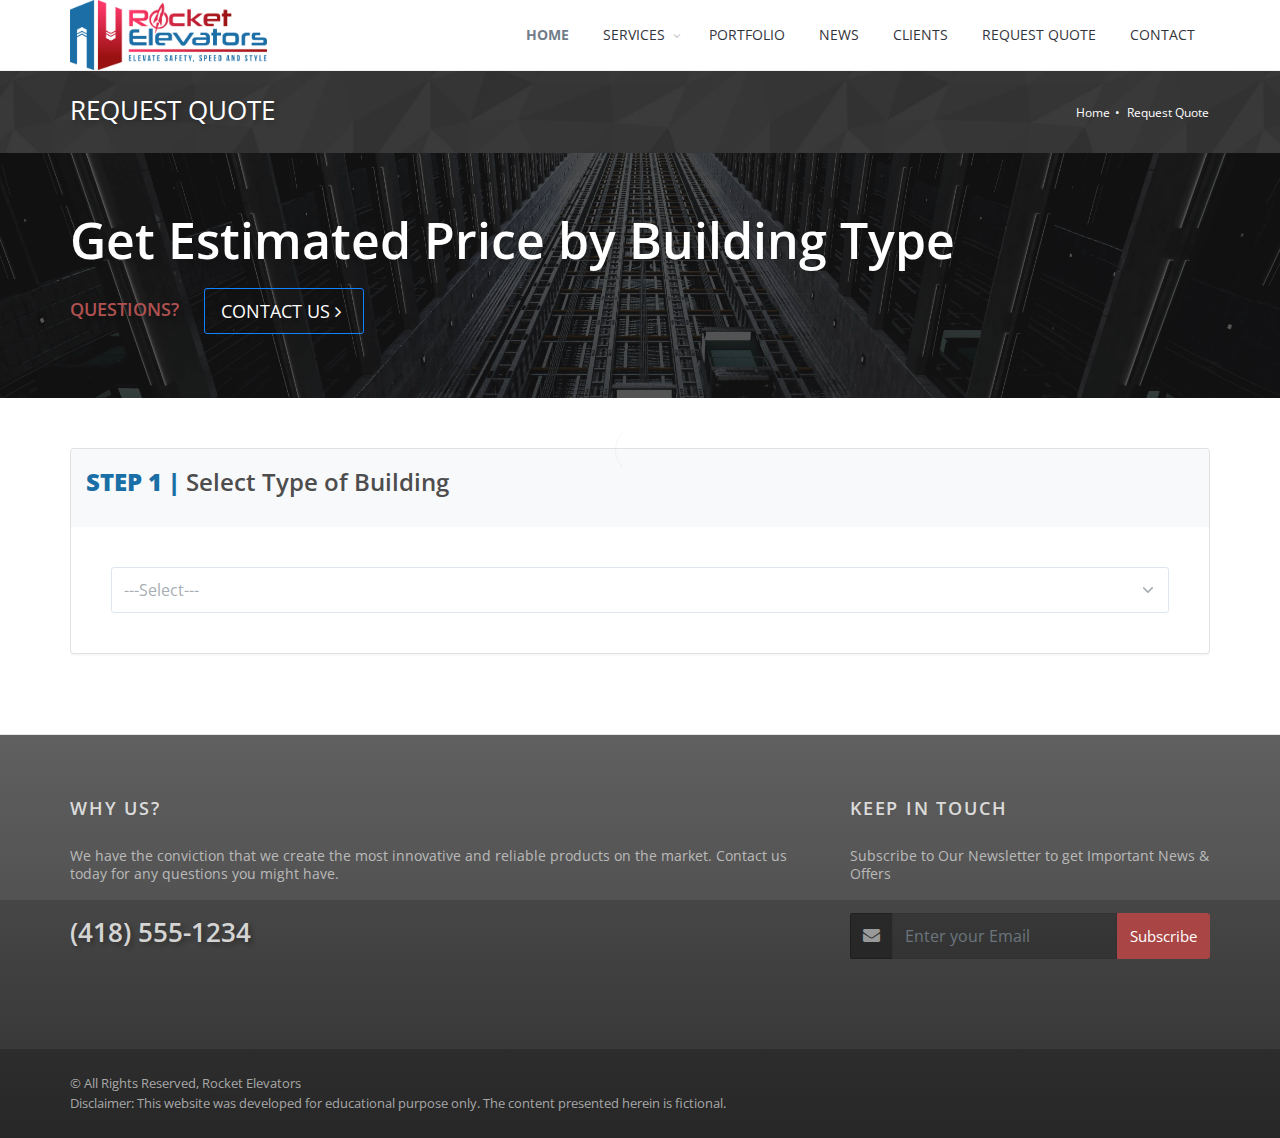
==== quote.html @ ed4761b5 "All set for begin to work" ====
<!DOCTYPE html>
<html lang="en">
	<head>
		<meta charset="utf-8" />
		<link rel="shortcut icon" type="image/png" href="assets/images/rocketElevators/icon.png">
		<title>Rocket Elevators</title>
		<meta name="description" content="" />
		<meta name="Author" content="Dorin Grigoras [www.stepofweb.com]" />

		<meta name="viewport" content="width=device-width, maximum-scale=1, initial-scale=1, user-scalable=0" />
		
		<link href="https://fonts.googleapis.com/css?family=Open+Sans:300,400,600%7CRaleway:300,400,500,600,700%7CLato:300,400,400italic,600,700" rel="stylesheet" type="text/css" />

		<link href="assets/plugins/bootstrap/css/bootstrap.min.css" rel="stylesheet" type="text/css" />

		<link href="assets/plugins/slider.revolution/css/extralayers.css" rel="stylesheet" type="text/css" />
		<link href="assets/plugins/slider.revolution/css/settings.css" rel="stylesheet" type="text/css" />

		<link href="assets/css/essentials.css" rel="stylesheet" type="text/css" />
		<link href="assets/css/layout.css" rel="stylesheet" type="text/css" />

		<link href="assets/css/header-1.css" rel="stylesheet" type="text/css" />
		<link href="assets/css/color_scheme/red.css" rel="stylesheet" type="text/css" id="color_scheme" />
	</head>

	<body class="smoothscroll enable-animation">

		<div id="wrapper">

			<div id="header" class="navbar-toggleable-md sticky header-md clearfix">
				<header id="topNav">
					<div class="container">

						<button class="btn btn-mobile" data-toggle="collapse" data-target=".nav-main-collapse">
							<i class="fa fa-bars"></i>
						</button>

						<a class="logo float-left" href="index.html">
							<img src="assets/images/rocketElevators/rocketLogo.png" alt="" />
						</a>
						<div class="navbar-collapse collapse float-right nav-main-collapse submenu-dark">
							<nav class="nav-main">

								<ul id="topMain" class="nav nav-pills nav-main nav-onepage">
									<li class="active">
										<a id="home-nav" href="index.html">
											HOME
										</a>
									</li>
									<li class="dropdown">
										<a id="services-nav" href="index.html#services" class="dropdown-toggle">
											SERVICES
										</a>
										<ul class="dropdown-menu">
											<li class="dropdown">
												<a id="residential-nav" href="residential.html">RESIDENTIAL</a>
											</li>
											<li class="dropdown">
												<a id="commercial-nav" href="commercial.html">COMMERCIAL</a>
											</li>
										</ul>
									</li>
									<li>
										<a id="portfolio-nav" href="index.html#portfolio">
											PORTFOLIO
										</a>
									</li>
									<li>
										<a id="news-nav" href="index.html#news">
											NEWS
										</a>
									</li>
									<li>
										<a id="clients-nav" href="index.html#clients">
											CLIENTS
										</a>
									</li>
									<li>
										<a id="quote-nav" href="quote.html">
											REQUEST QUOTE
										</a>
									</li>
									<li>
										<a id="contact-nav" href="index.html#contact">
											CONTACT
										</a>
									</li>
								</ul>
							</nav>
						</div>
					</div>
				</header>

			</div>

			<section class="page-header page-header-xs parallax parallax-3" style="background-image:url('assets/images/rocketElevators/imgpattern2.jpg')">
				<div class="overlay dark-2"></div>
				<div class="container">
					<h1 style="text-shadow:rgb(0 0 0 / 30%) 3px 3px 5px"><strong>REQUEST QUOTE</strong></h1>
					<ol class="breadcrumb">
						<li><a id="rockets-home" href="index.html">Home</a></li>
						<li class="active">Request Quote</p></li>
					</ol>
				</div>
			</section>

			<section class="parallax parallax-2" style="background-image: url('assets/images/rocketElevators/businessSince.jpeg');">
				<div class="overlay dark-7"></div>
				<div class="container">
					<div class="text-left">
						<h3 style="text-shadow:rgb(0 0 0 / 30%) 3px 3px 5px">
							Get Estimated Price by Building Type
						</h3>
						<h4 style="color:rgb(170, 69, 69); text-shadow:rgb(0 0 0 / 30%) 3px 3px 5px">
							QUESTIONS? 
							<a href="index.html#contact" class="btn btn-outline-primary btn-lg" style="margin-left: 20px">CONTACT US <i class="fa fa-angle-right"></i></a>
						</h4>
					</div>
				</div>
			</section>

			<section>
				<div class="container">
					<form class="validate" id="quote-form">

						<div class="select-building-type card card-default">
							<div class="card-heading card-heading-transparent">
								<label for="building-type" class="card-title"> 
									<h3>
										<span style="color:rgb(10, 101, 160); font-weight:bolder">STEP 1 |</span> Select Type of Building
									</h3> 
								</label>
							</div>
							<div class="card-block" style="margin: 20px">
								<select name="building-type" id="building-type" class="form-control pointer required">
									<option>---Select---</option>
									<option id="residential" value="residential">Residential</option>
									<option id="commercial" value="commercial">Commercial</option>
									<option id="industrial" value="industrial">Industrial</option>
								</select>
							</div>
						</div>

						<div class="estimate-num-elv card card-default"  style="display: none;"> 
							
							<div class="card-heading step-description">
								<h3>
									<span style="color:rgb(10, 101, 160); font-weight:bolder">STEP 2 |</span> Provide Building Information
								</h3>
							</div>

							<div class="card-block">
								<div class="row d-none" style="margin: 20px">
									<div id="number-of-floors" class="col-4 d-none residential commercial industrial hybrid">
										<label><h4>Number of Floors</h4></label>
										<input type="number" min="1" max="1000" oninput="this.value = Math.abs(this.value)" class="form-control" required>
									</div>
									<div id="number-of-basements" class="col-4 d-none residential commercial industrial hybrid">
										<label><h4>Number of Basements</h4></label>
										<input type="number" min="1" max="1000" class="form-control" oninput="this.value = Math.abs(this.value)" required>
									</div>
									<div id="number-of-apartments" class="col-4 d-none residential">
										<label><h4>Number of Appartments</h4></label>
										<input type="number" min="1" max="1000" class="form-control" oninput="this.value = Math.abs(this.value)" required>
									</div>
								
									<div id="number-of-companies" class="col-4 d-none commercial hybrid">
										<label><h4>Number of Companies</h4></label>
										<input type="number" min="1" max="1000" class="form-control" oninput="this.value = Math.abs(this.value)" required>
									</div>
									<div id="number-of-parking-spots" class="col-4 d-none commercial industrial hybrid">
										<label><h4>Number of Parking Spots</h4></label>
										<input type="number" min="1" max="1000" class="form-control" oninput="this.value = Math.abs(this.value)" required>
									</div>
									<div id="number-of-elevators" class="col-4 d-none commercial">
										<label><h4>Number of Elevators</h4></label>
										<input type="number" min="1" max="1000" class="form-control" oninput="this.value = Math.abs(this.value)" required>
									</div>
								
									<div id="number-of-corporations" class="col-4 d-none industrial">
										<label><h4>Number of Corporations</h4></label>
										<input type="number" min="1" max="1000" class="form-control" oninput="this.value = Math.abs(this.value)" required>
									</div>
									<div id="maximum-occupancy" class="col-4 d-none industrial hybrid">
										<label><h4>Maximum Occupancy</h4></label>
										<input type="number" min="1" max="1000" class="form-control" oninput="this.value = Math.abs(this.value)" required>
									</div>
									<div id="business-hours" class="col-4 d-none hybrid">
										<label><h4>Business Hours</h4></label>
										<input type="number" min="1" max="24" class="form-control" oninput="this.value = Math.abs(this.value)" required>
									</div>
									
																
								</div>

								<div class="row" style="margin: 20px" id="elevator-amount">
									<div class="col-6">
										<label><h4 style="margin-bottom: 0px">Number of Elevators Required (Minimum of 1):</h4></label>
										<input class="form-control" type="text" readonly>	
										<p style="margin-bottom: 0px;">* With exception for commercial buildings</p>
									</div>
								</div>		

							
							</div>
														
						</div>

						<div class="product-line card card-default" style="display: none;">
							<div class="card-heading card-heading-transparent">
								<h3><span style="color:rgb(10, 101, 160); font-weight:bolder">STEP 3 |</span> Select Product Line</h3>
								<p style="margin-bottom: 0px;">* Excluding tax and offers (if applicable)</p>
								<p style="color: rgb(170, 69, 69); display: none; margin-bottom: 0px;" id="warning">Complete Step 2 to Estimate Price</p> 
							</div>

							<div class="card-block">
								<div class='radio-btns row'>
									
									<div class="col-4" style="display:flex; justify-content: center;">
										<label class="standard radio">
											<input type="radio" name="product-line" id="standard">
											<i></i> STANDARD ✭
										</label>
									</div>
									<div class="col-4" style="display:flex; justify-content: center;">
										<label class="premium radio">
											<input type="radio" name="product-line" id="premium">
											<i></i> PREMIUM ✭✭
										</label>
									</div>
									<div class="col-4" style="display:flex; justify-content: center;">
										<label class="excelium radio">
											<input type="radio" name="product-line" id="excelium">
											<i></i> EXCELIUM ✭✭✭
										</label>
									</div>
								</div>
								
							</div>
						</div>

						<div class="final-pricing-display card card-default" style="display: none;">
							<div class="card-heading card-heading-transparent">
								<h3><span style="color:rgb(10, 101, 160); font-weight:bolder">STEP 4 |</span> Estimated Pricing</h3>
								<p style="margin-bottom: 0px;">* Excluding tax and offers (if applicable)</p>
								<p style="color: rgb(170, 69, 69); display: none; margin-bottom: 0px;" id="warning">Complete Step 2 to Estimate Price</p> 
							</div>

							<div class="card-block">

								<div class="pricing-display row mega-price-table" style="margin: 20px">
									<div id="elevator-unit-price" class="col-md-3 col-sm-6 block">
										<div class="pricing">
											<div class="pricing-head">
												<h3>Unit Price</h3>
												<small>for Product Line</small>
											</div>
											<h4>
												<input type="text" class="form-control" style="background: none; text-align:center; border: none; font-size:x-large" readonly>
											</h4>
										</div>
									</div>
		
									<div id="elevator-total-price" class="col-md-3 col-sm-6 block">
										<div class="pricing">
											<div class="pricing-head">
												<h3>Elevator Cost</h3>					
												<small>Based on no. of Elevator Required</small>
											</div>
											<h4>
												<input type="text" class="form-control" style="background: none; text-align:center; border: none; font-size:x-large" readonly>
											</h4>
										</div>
									</div>
		
									<div  id="installation-fees"  class="col-md-3 col-sm-6 block">
										<div class="pricing">
		
											<div class="pricing-head">
												<h3>Installation Fee</h3>
												<small>Percent Elevator Cost</small>
											</div>
											<h4>
												<input type="text" class="form-control" style="background: none; text-align:center; border: none; font-size:x-large" readonly>
											</h4>
										</div>
									</div>
		
									<div id="final-price" class="col-md-3 col-sm-6 block">
										<div class="pricing">
											<div class="pricing-head">
												<h3>Total Cost</h3>
												<small>Elevator plus Installation Fee</small>					
											</div>
											<h4>
												<input type="text" class="form-control" style="background: none; text-align:center; border: none; font-size:x-large" readonly>
											</h4>
										</div>
									</div>
									
								</div>

					
							</div>
						</div>
						
					</form>
				</div>
			</section>

			<div class="modal fade" id="subscribe-message" role="dialog">
				<div class="modal-dialog">				
				<div class="modal-content">
					<div class="modal-header" style="background-color: rgb(10, 101, 160);">
					<button type="button" class="close" data-dismiss="modal">&times;</button>
					<h3 class="modal-title" style="color: #fff; text-align: center;"> 		
						🔔 SUBSCRIBED!
					</h3>
					</div>
					<div class="modal-body">
						<h4 style="text-align: center;">
							Thank you for subscribing to our newsletter! <br> 
						</h4>
					</div>
					<div class="modal-footer">
					<button type="button" class="btn btn-default" data-dismiss="modal">Close</button>
					</div>
				</div>
				
				</div>
			</div>

			<footer id="footer">
				<div class="container">
					<div class="row">
						<div class="col-md-8">
							<h3 class="letter-spacing-1">WHY US?</h3>
							<p>
								We have the conviction that we create the most innovative and reliable products on the market. Contact us today for any questions you might have.
							</p>
							<h2>(418) 555-1234</h2>
						</div>

						<div class="col-md-4">
							<h3 class="letter-spacing-1">KEEP IN TOUCH</h3>
							<p>Subscribe to Our Newsletter to get Important News & Offers</p>
							
							<form id="subscribe-form" onsubmit="showPopup()">
								<div class="input-group">
									<span class="input-group-addon">
										<i class="fa fa-envelope"></i>
									</span>
									<input type="email" id="email" name="email" class="form-control required" placeholder="Enter your Email">
									<span class="input-group-btn">
										<button class="btn btn-primary" type="submit">
											Subscribe
										</button>
									</span>
								</div>
							</form>

						</div>
					</div>
				</div>
				<div class="copyright">
					<div class="container">
						&copy; All Rights Reserved, Rocket Elevators <br>
						Disclaimer: This website was developed for educational purpose only. 
						The content presented herein is fictional. 
					</div>
				</div>
			</footer>
		</div>

		<a href="#" id="toTop"></a>

		<div id="preloader">
			<div class="inner">
				<span class="loader"></span>
			</div>
		</div>

		<script>var plugin_path = 'assets/plugins/';</script>
		<script src="assets/plugins/jquery/jquery-3.3.1.min.js"></script>
		<script src="assets/js/scripts.js"></script>
		
		<script src="assets/plugins/slider.revolution/js/jquery.themepunch.tools.min.js"></script>
		<script src="assets/plugins/slider.revolution/js/jquery.themepunch.revolution.min.js"></script>
		<script src="assets/js/view/demo.revolution_slider.js"></script>

		<script src="assets/js/contact.js"></script>
    <script src="quote.js"></script>

		<script type="text/javascript">
			$("#subscribe-form").on("submit", function(e){
				e.preventDefault();
				$("#subscribe-message").modal("show");
				this.reset();
			});
		</script>

	</body>
</html>
---- assets/plugins/slider.revolution/css/extralayers.css ----
/**********************************************************
***********************************************************
***********************************************************



   SOME MORE LAYER EXAMPLES, USE ONLY WHICH YOU NEED,
   TO SAVE LOAD TIME 



***********************************************************
***********************************************************
***********************************************************/





.tp-caption.medium_grey {
position:absolute;
color:#fff;
text-shadow:0px 2px 5px rgba(0, 0, 0, 0.5);
font-weight:700;
font-size:20px;
line-height:20px;
font-family:Arial;
padding:2px 4px;
margin:0px;
border-width:0px;
border-style:none;
background-color:#888;
white-space:nowrap;
}

.tp-caption.small_text {
position:absolute;
color:#fff;
text-shadow:0px 2px 5px rgba(0, 0, 0, 0.5);
font-weight:700;
font-size:14px;
line-height:20px;
font-family:Arial;
margin:0px;
border-width:0px;
border-style:none;
white-space:nowrap;
}

.tp-caption.medium_text {
position:absolute;
color:#fff;
text-shadow:0px 2px 5px rgba(0, 0, 0, 0.5);
font-weight:700;
font-size:20px;
line-height:20px;
font-family:Arial;
margin:0px;
border-width:0px;
border-style:none;
white-space:nowrap;
}

.tp-caption.large_text {
position:absolute;
color:#fff;
text-shadow:0px 2px 5px rgba(0, 0, 0, 0.5);
font-weight:700;
font-size:40px;
line-height:40px;
font-family:Arial;
margin:0px;
border-width:0px;
border-style:none;
white-space:nowrap;
}

.tp-caption.very_large_text {
position:absolute;
color:#fff;
text-shadow:0px 2px 5px rgba(0, 0, 0, 0.5);
font-weight:700;
font-size:60px;
line-height:60px;
font-family:Arial;
margin:0px;
border-width:0px;
border-style:none;
white-space:nowrap;
letter-spacing:-2px;
}

.tp-caption.very_big_white {
position:absolute;
color:#fff;
text-shadow:none;
font-weight:800;
font-size:60px;
line-height:60px;
font-family:Arial;
margin:0px;
border-width:0px;
border-style:none;
white-space:nowrap;
padding:0px 4px;
padding-top:1px;
background-color:#000;
}

.tp-caption.very_big_black {
position:absolute;
color:#000;
text-shadow:none;
font-weight:700;
font-size:60px;
line-height:60px;
font-family:Arial;
margin:0px;
border-width:0px;
border-style:none;
white-space:nowrap;
padding:0px 4px;
padding-top:1px;
background-color:#fff;
}

.tp-caption.modern_medium_fat {
position:absolute;
color:#000;
text-shadow:none;
font-weight:800;
font-size:24px;
line-height:20px;
font-family:"Open Sans", sans-serif;
margin:0px;
border-width:0px;
border-style:none;
white-space:nowrap;
}

.tp-caption.modern_medium_fat_white {
position:absolute;
color:#fff;
text-shadow:none;
font-weight:800;
font-size:24px;
line-height:20px;
font-family:"Open Sans", sans-serif;
margin:0px;
border-width:0px;
border-style:none;
white-space:nowrap;
}

.tp-caption.modern_medium_light {
position:absolute;
color:#000;
text-shadow:none;
font-weight:300;
font-size:24px;
line-height:20px;
font-family:"Open Sans", sans-serif;
margin:0px;
border-width:0px;
border-style:none;
white-space:nowrap;
}

.tp-caption.modern_big_bluebg {
position:absolute;
color:#fff;
text-shadow:none;
font-weight:800;
font-size:30px;
line-height:36px;
font-family:"Open Sans", sans-serif;
padding:3px 10px;
margin:0px;
border-width:0px;
border-style:none;
background-color:#4e5b6c;
letter-spacing:0;
}

.tp-caption.modern_big_redbg {
position:absolute;
color:#fff;
text-shadow:none;
font-weight:300;
font-size:30px;
line-height:36px;
font-family:"Open Sans", sans-serif;
padding:3px 10px;
padding-top:1px;
margin:0px;
border-width:0px;
border-style:none;
background-color:#de543e;
letter-spacing:0;
}

.tp-caption.modern_small_text_dark {
position:absolute;
color:#555;
text-shadow:none;
font-size:14px;
line-height:22px;
font-family:Arial;
margin:0px;
border-width:0px;
border-style:none;
white-space:nowrap;
}

.tp-caption.boxshadow {
-moz-box-shadow:0px 0px 20px rgba(0, 0, 0, 0.5);
-webkit-box-shadow:0px 0px 20px rgba(0, 0, 0, 0.5);
box-shadow:0px 0px 20px rgba(0, 0, 0, 0.5);
}

.tp-caption.black {
color:#000;
text-shadow:none;
}

.tp-caption.noshadow {
text-shadow:none;
}

.tp-caption.thinheadline_dark {
position:absolute;
color:rgba(0,0,0,0.85);
text-shadow:none;
font-weight:300;
font-size:30px;
line-height:30px;
font-family:"Open Sans";
background-color:transparent;
}

.tp-caption.thintext_dark {
position:absolute;
color:rgba(0,0,0,0.85);
text-shadow:none;
font-weight:300;
font-size:16px;
line-height:26px;
font-family:"Open Sans";
background-color:transparent;
}

.tp-caption.largeblackbg {
position:absolute;
color:#fff;
text-shadow:none;
font-weight:300;
font-size:50px;
line-height:70px;
font-family:"Open Sans";
background-color:#000;
padding:0px 20px;
-webkit-border-radius:0px;
-moz-border-radius:0px;
border-radius:0px;
}

.tp-caption.largepinkbg {
position:absolute;
color:#fff;
text-shadow:none;
font-weight:300;
font-size:50px;
line-height:70px;
font-family:"Open Sans";
background-color:#db4360;
padding:0px 20px;
-webkit-border-radius:0px;
-moz-border-radius:0px;
border-radius:0px;
}

.tp-caption.largewhitebg {
position:absolute;
color:#000;
text-shadow:none;
font-weight:300;
font-size:50px;
line-height:70px;
font-family:"Open Sans";
background-color:#fff;
padding:0px 20px;
-webkit-border-radius:0px;
-moz-border-radius:0px;
border-radius:0px;
}

.tp-caption.largegreenbg {
position:absolute;
color:#fff;
text-shadow:none;
font-weight:300;
font-size:50px;
line-height:70px;
font-family:"Open Sans";
background-color:#67ae73;
padding:0px 20px;
-webkit-border-radius:0px;
-moz-border-radius:0px;
border-radius:0px;
}

.tp-caption.excerpt {
font-size:36px;
line-height:36px;
font-weight:700;
font-family:Arial;
color:#ffffff;
text-decoration:none;
background-color:rgba(0, 0, 0, 1);
text-shadow:none;
margin:0px;
letter-spacing:-1.5px;
padding:1px 4px 0px 4px;
width:150px;
white-space:normal !important;
height:auto;
border-width:0px;
border-color:rgb(255, 255, 255);
border-style:none;
}

.tp-caption.large_bold_grey {
font-size:60px;
line-height:60px;
font-weight:800;
font-family:"Open Sans";
color:rgb(102, 102, 102);
text-decoration:none;
background-color:transparent;
text-shadow:none;
margin:0px;
padding:1px 4px 0px;
border-width:0px;
border-color:rgb(255, 214, 88);
border-style:none;
}

.tp-caption.medium_thin_grey {
font-size:34px;
line-height:30px;
font-weight:300;
font-family:"Open Sans";
color:rgb(102, 102, 102);
text-decoration:none;
background-color:transparent;
padding:1px 4px 0px;
text-shadow:none;
margin:0px;
border-width:0px;
border-color:rgb(255, 214, 88);
border-style:none;
}

.tp-caption.small_thin_grey {
font-size:18px;
line-height:26px;
font-weight:300;
font-family:"Open Sans";
color:rgb(117, 117, 117);
text-decoration:none;
background-color:transparent;
padding:1px 4px 0px;
text-shadow:none;
margin:0px;
border-width:0px;
border-color:rgb(255, 214, 88);
border-style:none;
}

.tp-caption.lightgrey_divider {
text-decoration:none;
background-color:rgba(235, 235, 235, 1);
width:370px;
height:3px;
background-position:initial initial;
background-repeat:initial initial;
border-width:0px;
border-color:rgb(34, 34, 34);
border-style:none;
}

.tp-caption.large_bold_darkblue {
font-size:58px;
line-height:60px;
font-weight:800;
font-family:"Open Sans";
color:rgb(52, 73, 94);
text-decoration:none;
background-color:transparent;
border-width:0px;
border-color:rgb(255, 214, 88);
border-style:none;
}

.tp-caption.medium_bg_darkblue {
font-size:20px;
line-height:20px;
font-weight:800;
font-family:"Open Sans";
color:rgb(255, 255, 255);
text-decoration:none;
background-color:rgb(52, 73, 94);
padding:10px;
border-width:0px;
border-color:rgb(255, 214, 88);
border-style:none;
}

.tp-caption.medium_bold_red {
font-size:24px;
line-height:30px;
font-weight:800;
font-family:"Open Sans";
color:rgb(227, 58, 12);
text-decoration:none;
background-color:transparent;
padding:0px;
border-width:0px;
border-color:rgb(255, 214, 88);
border-style:none;
}

.tp-caption.medium_light_red {
font-size:21px;
line-height:26px;
font-weight:300;
font-family:"Open Sans";
color:rgb(227, 58, 12);
text-decoration:none;
background-color:transparent;
padding:0px;
border-width:0px;
border-color:rgb(255, 214, 88);
border-style:none;
}

.tp-caption.medium_bg_red {
font-size:20px;
line-height:20px;
font-weight:800;
font-family:"Open Sans";
color:rgb(255, 255, 255);
text-decoration:none;
background-color:rgb(227, 58, 12);
padding:10px;
border-width:0px;
border-color:rgb(255, 214, 88);
border-style:none;
}

.tp-caption.medium_bold_orange {
font-size:24px;
line-height:30px;
font-weight:800;
font-family:"Open Sans";
color:rgb(243, 156, 18);
text-decoration:none;
background-color:transparent;
border-width:0px;
border-color:rgb(255, 214, 88);
border-style:none;
}

.tp-caption.medium_bg_orange {
font-size:20px;
line-height:20px;
font-weight:800;
font-family:"Open Sans";
color:rgb(255, 255, 255);
text-decoration:none;
background-color:rgb(243, 156, 18);
padding:10px;
border-width:0px;
border-color:rgb(255, 214, 88);
border-style:none;
}

.tp-caption.grassfloor {
text-decoration:none;
background-color:rgba(160, 179, 151, 1);
width:4000px;
height:150px;
border-width:0px;
border-color:rgb(34, 34, 34);
border-style:none;
}

.tp-caption.large_bold_white {
font-size:58px;
line-height:60px;
font-weight:800;
font-family:"Open Sans";
color:rgb(255, 255, 255);
text-decoration:none;
background-color:transparent;
border-width:0px;
border-color:rgb(255, 214, 88);
border-style:none;
}

.tp-caption.medium_light_white {
font-size:30px;
line-height:36px;
font-weight:300;
font-family:"Open Sans";
color:rgb(255, 255, 255);
text-decoration:none;
background-color:transparent;
padding:0px;
border-width:0px;
border-color:rgb(255, 214, 88);
border-style:none;
}

.tp-caption.mediumlarge_light_white {
font-size:34px;
line-height:40px;
font-weight:300;
font-family:"Open Sans";
color:rgb(255, 255, 255);
text-decoration:none;
background-color:transparent;
padding:0px;
border-width:0px;
border-color:rgb(255, 214, 88);
border-style:none;
}

.tp-caption.mediumlarge_light_white_center {
font-size:34px;
line-height:40px;
font-weight:300;
font-family:"Open Sans";
color:#ffffff;
text-decoration:none;
background-color:transparent;
padding:0px 0px 0px 0px;
text-align:center;
border-width:0px;
border-color:rgb(255, 214, 88);
border-style:none;
}

.tp-caption.medium_bg_asbestos {
font-size:20px;
line-height:20px;
font-weight:800;
font-family:"Open Sans";
color:rgb(255, 255, 255);
text-decoration:none;
background-color:rgb(127, 140, 141);
padding:10px;
border-width:0px;
border-color:rgb(255, 214, 88);
border-style:none;
}

.tp-caption.medium_light_black {
font-size:30px;
line-height:36px;
font-weight:300;
font-family:"Open Sans";
color:rgb(0, 0, 0);
text-decoration:none;
background-color:transparent;
padding:0px;
border-width:0px;
border-color:rgb(255, 214, 88);
border-style:none;
}

.tp-caption.large_bold_black {
font-size:58px;
line-height:60px;
font-weight:800;
font-family:"Open Sans";
color:rgb(0, 0, 0);
text-decoration:none;
background-color:transparent;
border-width:0px;
border-color:rgb(255, 214, 88);
border-style:none;
}

.tp-caption.mediumlarge_light_darkblue {
font-size:34px;
line-height:40px;
font-weight:300;
font-family:"Open Sans";
color:rgb(52, 73, 94);
text-decoration:none;
background-color:transparent;
padding:0px;
border-width:0px;
border-color:rgb(255, 214, 88);
border-style:none;
}

.tp-caption.small_light_white {
font-size:17px;
line-height:28px;
font-weight:300;
font-family:"Open Sans";
color:rgb(255, 255, 255);
text-decoration:none;
background-color:transparent;
padding:0px;
border-width:0px;
border-color:rgb(255, 214, 88);
border-style:none;
}

.tp-caption.roundedimage {
border-width:0px;
border-color:rgb(34, 34, 34);
border-style:none;
}

.tp-caption.large_bg_black {
font-size:40px;
line-height:40px;
font-weight:800;
font-family:"Open Sans";
color:rgb(255, 255, 255);
text-decoration:none;
background-color:rgb(0, 0, 0);
padding:10px 20px 15px;
border-width:0px;
border-color:rgb(255, 214, 88);
border-style:none;
}

.tp-caption.mediumwhitebg {
font-size:30px;
line-height:30px;
font-weight:300;
font-family:"Open Sans";
color:rgb(0, 0, 0);
text-decoration:none;
background-color:rgb(255, 255, 255);
padding:5px 15px 10px;
text-shadow:none;
border-width:0px;
border-color:rgb(0, 0, 0);
border-style:none;
}

.tp-caption.large_bold_white_25 {
font-size:55px;
line-height:65px;
font-weight:700;
font-family:"Open Sans";
color:#fff;
text-decoration:none;
background-color:transparent;
text-align:center;
text-shadow:#000 0px 5px 10px;
border-width:0px;
border-color:rgb(255, 255, 255);
border-style:none;
}

.tp-caption.medium_text_shadow {
font-size:25px;
line-height:25px;
font-weight:600;
font-family:"Open Sans";
color:#fff;
text-decoration:none;
background-color:transparent;
text-align:center;
text-shadow:#000 0px 5px 10px;
border-width:0px;
border-color:rgb(255, 255, 255);
border-style:none;
}

.tp-caption.black_heavy_60 {
font-size:60px;
line-height:60px;
font-weight:900;
font-family:Raleway;
color:rgb(0, 0, 0);
text-decoration:none;
background-color:transparent;
text-shadow:none;
border-width:0px;
border-color:rgb(0, 0, 0);
border-style:none;
}

.tp-caption.white_heavy_40 {
font-size:40px;
line-height:40px;
font-weight:900;
font-family:Raleway;
color:rgb(255, 255, 255);
text-decoration:none;
background-color:transparent;
text-shadow:none;
border-width:0px;
border-color:rgb(0, 0, 0);
border-style:none;
}

.tp-caption.grey_heavy_72 {
font-size:72px;
line-height:72px;
font-weight:900;
font-family:Raleway;
color:rgb(213, 210, 210);
text-decoration:none;
background-color:transparent;
text-shadow:none;
border-width:0px;
border-color:rgb(0, 0, 0);
border-style:none;
}

.tp-caption.grey_regular_18 {
font-size:18px;
line-height:26px;
font-family:"Open Sans";
color:rgb(119, 119, 119);
text-decoration:none;
background-color:transparent;
text-shadow:none;
border-width:0px;
border-color:rgb(0, 0, 0);
border-style:none;
}

.tp-caption.black_thin_34 {
font-size:35px;
line-height:35px;
font-weight:100;
font-family:Raleway;
color:rgb(0, 0, 0);
text-decoration:none;
background-color:transparent;
text-shadow:none;
border-width:0px;
border-color:rgb(0, 0, 0);
border-style:none;
}

.tp-caption.arrowicon {
line-height:1px;
border-width:0px;
border-color:rgb(34, 34, 34);
border-style:none;
}

.tp-caption.light_heavy_60 {
font-size:60px;
line-height:60px;
font-weight:900;
font-family:Raleway;
color:rgb(255, 255, 255);
text-decoration:none;
background-color:transparent;
text-shadow:none;
border-width:0px;
border-color:rgb(0, 0, 0);
border-style:none;
}

.tp-caption.black_bold_40 {
font-size:40px;
line-height:40px;
font-weight:800;
font-family:Raleway;
color:rgb(0, 0, 0);
text-decoration:none;
background-color:transparent;
text-shadow:none;
border-width:0px;
border-color:rgb(0, 0, 0);
border-style:none;
}

.tp-caption.light_heavy_70 {
font-size:70px;
line-height:70px;
font-weight:900;
font-family:Raleway;
color:rgb(255, 255, 255);
text-decoration:none;
background-color:transparent;
text-shadow:none;
border-width:0px;
border-color:rgb(0, 0, 0);
border-style:none;
}

.tp-caption.black_heavy_70 {
font-size:70px;
line-height:70px;
font-weight:900;
font-family:Raleway;
color:rgb(0, 0, 0);
text-decoration:none;
background-color:transparent;
text-shadow:none;
border-width:0px;
border-color:rgb(0, 0, 0);
border-style:none;
}

.tp-caption.black_bold_bg_20 {
font-size:20px;
line-height:20px;
font-weight:900;
font-family:Raleway;
color:rgb(255, 255, 255);
text-decoration:none;
background-color:rgb(0, 0, 0);
padding:5px 8px;
text-shadow:none;
border-width:0px;
border-color:rgb(0, 0, 0);
border-style:none;
}

.tp-caption.greenbox30 {
line-height:30px;
text-decoration:none;
background-color:rgb(134, 181, 103);
padding:0px 14px;
border-width:0px;
border-color:rgb(34, 34, 34);
border-style:none;
}

.tp-caption.blue_heavy_60 {
font-size:60px;
line-height:60px;
font-weight:900;
font-family:Raleway;
color:rgb(255, 255, 255);
text-decoration:none;
background-color:rgb(49, 165, 203);
padding:3px 10px;
text-shadow:none;
border-width:0px;
border-color:rgb(0, 0, 0);
border-style:none;
}

.tp-caption.green_bold_bg_20 {
font-size:20px;
line-height:20px;
font-weight:900;
font-family:Raleway;
color:rgb(255, 255, 255);
text-decoration:none;
background-color:rgb(134, 181, 103);
padding:5px 8px;
text-shadow:none;
border-width:0px;
border-color:rgb(0, 0, 0);
border-style:none;
}

.tp-caption.whitecircle_600px {
line-height:1px;
width:800px;
height:800px;
text-decoration:none;
background:linear-gradient(to bottom,  rgba(238,238,238,1) 0%,rgba(255,255,255,1) 100%);
filter:progid;
background-color:transparent;
border-radius:400px 400px 400px 400px;
border-width:0px;
border-color:rgb(34, 34, 34);
border-style:none;
}

.tp-caption.fullrounded {
border-radius:400px 400px 400px 400px;
border-width:0px;
border-color:rgb(34, 34, 34);
border-style:none;
}

.tp-caption.light_heavy_40 {
font-size:40px;
line-height:40px;
font-weight:900;
font-family:Raleway;
color:rgb(255, 255, 255);
text-decoration:none;
background-color:transparent;
text-shadow:none;
border-width:0px;
border-color:rgb(0, 0, 0);
border-style:none;
}

.tp-caption.white_thin_34 {
font-size:35px;
line-height:35px;
font-weight:200;
font-family:Raleway;
color:rgb(255, 255, 255);
text-decoration:none;
background-color:transparent;
text-shadow:none;
border-width:0px;
border-color:rgb(0, 0, 0);
border-style:none;
}

.tp-caption.fullbg_gradient {
width:100%;
height:100%;
text-decoration:none;
background-color:#490202;
border-width:0px;
border-color:rgb(0, 0, 0);
border-style:none;
}

.tp-caption.light_medium_30 {
font-size:30px;
line-height:40px;
font-weight:700;
font-family:Raleway;
color:rgb(255, 255, 255);
text-decoration:none;
background-color:transparent;
text-shadow:none;
border-width:0px;
border-color:rgb(0, 0, 0);
border-style:none;
}

.tp-caption.red_bold_bg_20 {
font-size:20px;
line-height:20px;
font-weight:900;
font-family:Raleway;
color:rgb(255, 255, 255);
text-decoration:none;
background-color:rgb(224, 51, 0);
padding:5px 8px;
text-shadow:none;
border-width:0px;
border-color:rgb(0, 0, 0);
border-style:none;
}

.tp-caption.blue_bold_bg_20 {
font-size:20px;
line-height:20px;
font-weight:900;
font-family:Raleway;
color:rgb(255, 255, 255);
text-decoration:none;
background-color:rgb(53, 152, 220);
padding:5px 8px;
text-shadow:none;
border-width:0px;
border-color:rgb(0, 0, 0);
border-style:none;
}

.tp-caption.white_bold_bg_20 {
font-size:20px;
line-height:20px;
font-weight:900;
font-family:Raleway;
color:rgb(0, 0, 0);
text-decoration:none;
background-color:rgb(255, 255, 255);
padding:5px 8px;
text-shadow:none;
border-width:0px;
border-color:rgb(0, 0, 0);
border-style:none;
}

.tp-caption.white_heavy_70 {
font-size:70px;
line-height:70px;
font-weight:900;
font-family:Raleway;
color:rgb(255, 255, 255);
text-decoration:none;
background-color:transparent;
text-shadow:none;
border-width:0px;
border-color:rgb(0, 0, 0);
border-style:none;
}

.tp-caption.light_heavy_70_shadowed {
font-size:70px;
line-height:70px;
font-weight:900;
font-family:Raleway;
color:#ffffff;
text-decoration:none;
background-color:transparent;
text-shadow:0px 0px 7px rgba(0, 0, 0, 0.25);
border-width:0px;
border-color:rgb(0, 0, 0);
border-style:none;
}

.tp-caption.light_medium_30_shadowed {
font-size:30px;
line-height:40px;
font-weight:700;
font-family:Raleway;
color:#ffffff;
text-decoration:none;
background-color:transparent;
text-shadow:0px 0px 7px rgba(0, 0, 0, 0.25);
border-width:0px;
border-color:rgb(0, 0, 0);
border-style:none;
}

.tp-caption.blackboxed_heavy {
font-size:70px;
line-height:70px;
font-weight:800;
font-family:"Open Sans";
color:rgb(255, 255, 255);
text-decoration:none;
background-color:rgb(0, 0, 0);
padding:5px 20px;
text-shadow:rgba(0, 0, 0, 0.14902) 0px 0px 7px;
border-width:0px;
border-color:rgb(0, 0, 0);
border-style:none;
}

.tp-caption.bignumbers_white {
color:#ffffff;
background-color:rgba(0, 0, 0, 0);
font-size:84px;
line-height:84px;
font-weight:800;
font-family:Raleway;
text-decoration:none;
padding:0px 0px 0px 0px;
text-shadow:rgba(0, 0, 0, 0.247059) 0px 0px 7px;
border-width:0px;
border-color:rgb(255, 255, 255);
border-style:none solid none none;
}

.tp-caption.whiteline_long {
line-height:1px;
min-width:660px;
background-color:transparent;
text-decoration:none;
border-width:2px 0px 0px 0px;
border-color:rgb(255, 255, 255) rgb(34, 34, 34) rgb(34, 34, 34) rgb(34, 34, 34);
border-style:solid none none none;
}

.tp-caption.light_medium_20_shadowed {
font-size:20px;
line-height:30px;
font-weight:700;
font-family:Raleway;
color:#ffffff;
text-decoration:none;
background-color:transparent;
text-shadow:0px 0px 7px rgba(0, 0, 0, 0.25);
border-width:0px;
border-color:rgb(0, 0, 0);
border-style:none;
}

.tp-caption.fullgradient_overlay {
background:linear-gradient(to bottom,  rgba(0,0,0,0) 0%,rgba(0,0,0,0.5) 100%);
filter:progid;
width:100%;
height:100%;
border-width:0px;
border-color:rgb(34, 34, 34);
border-style:none;
}

.tp-caption.light_medium_20 {
font-size:20px;
line-height:30px;
font-weight:700;
font-family:Raleway;
color:#ffffff;
text-decoration:none;
background-color:transparent;
border-width:0px;
border-color:rgb(0, 0, 0);
border-style:none;
}

.tp-caption.reddishbg_heavy_70 {
font-size:70px;
line-height:70px;
font-weight:900;
font-family:Raleway;
color:rgb(255, 255, 255);
text-decoration:none;
background-color:rgba(100, 1, 24, 0.8);
padding:50px;
text-shadow:none;
border-width:0px;
border-color:rgb(0, 0, 0);
border-style:none;
}

.tp-caption.borderbox_725x130 {
min-width:725px;
min-height:130px;
background-color:transparent;
text-decoration:none;
border-width:2px;
border-color:rgb(255, 255, 255);
border-style:solid;
}

.tp-caption.light_heavy_34 {
font-size:34px;
line-height:34px;
font-weight:900;
font-family:Raleway;
color:rgb(255, 255, 255);
text-decoration:none;
background-color:transparent;
text-shadow:none;
border-width:0px;
border-color:rgb(0, 0, 0);
border-style:none;
}

.tp-caption.black_thin_30 {
font-size:30px;
line-height:30px;
font-weight:100;
font-family:Raleway;
color:rgb(0, 0, 0);
text-decoration:none;
background-color:transparent;
text-shadow:none;
border-width:0px;
border-color:rgb(0, 0, 0);
border-style:none;
}

.tp-caption.black_thin_whitebg_30 {
font-size:30px;
line-height:30px;
font-weight:300;
font-family:Raleway;
color:rgb(0, 0, 0);
text-decoration:none;
background-color:rgb(255, 255, 255);
padding:5px 10px;
text-shadow:none;
border-width:0px;
border-color:rgb(0, 0, 0);
border-style:none;
}

.tp-caption.white_heavy_60 {
font-size:60px;
line-height:60px;
font-weight:900;
font-family:Raleway;
color:rgb(255, 255, 255);
text-decoration:none;
background-color:transparent;
text-shadow:none;
border-width:0px;
border-color:rgb(0, 0, 0);
border-style:none;
}

.tp-caption.black_thin_blackbg_30 {
font-size:30px;
line-height:30px;
font-weight:300;
font-family:Raleway;
color:rgb(255, 255, 255);
text-decoration:none;
background-color:rgb(0, 0, 0);
padding:5px 10px;
text-shadow:none;
border-width:0px;
border-color:rgb(0, 0, 0);
border-style:none;
}

.tp-caption.light_thin_60 {
font-size:60px;
line-height:60px;
font-weight:100;
font-family:Raleway;
color:rgb(255, 255, 255);
text-decoration:none;
background-color:transparent;
text-shadow:none;
border-width:0px;
border-color:rgb(0, 0, 0);
border-style:none;
}

.tp-caption.greenbgfull {
background-color:#85b85f;
width:100%;
height:100%;
border-width:0px;
border-color:rgb(34, 34, 34);
border-style:none;
}

.tp-caption.bluebgfull {
text-decoration:none;
width:100%;
height:100%;
background-color:rgb(61, 164, 207);
border-width:0px;
border-color:rgb(34, 34, 34);
border-style:none;
}

.tp-caption.blackbgfull {
text-decoration:none;
width:100%;
height:100%;
background-color:rgba(0, 0, 0, 0.247059);
border-width:0px;
border-color:rgb(34, 34, 34);
border-style:none;
}

.tp-caption.wave_repeat1 {
width:100%;
height:600px;
background-repeat:repeat-x;
background-color:transparent;
text-decoration:none;
border-width:0px;
border-color:rgb(34, 34, 34);
border-style:none;
}

.tp-caption.wavebg2 {
width:200%;
height:300px;
text-decoration:none;
background-image:url(http://themepunch.com/revolution/wp-content/uploads/2014/05/wave21.png);
border-width:0px;
border-color:rgb(34, 34, 34);
border-style:none;
}

.tp-caption.wavebg1 {
width:200%;
height:300px;
text-decoration:none;
background-image:url(http://themepunch.com/revolution/wp-content/uploads/2014/05/wave11.png);
border-width:0px;
border-color:rgb(34, 34, 34);
border-style:none;
}

.tp-caption.wavebg3 {
width:200%;
height:300px;
text-decoration:none;
background-image:url(http://themepunch.com/revolution/wp-content/uploads/2014/05/wave3.png);
border-width:0px;
border-color:rgb(34, 34, 34);
border-style:none;
}

.tp-caption.wavebg4 {
width:200%;
height:300px;
text-decoration:none;
background-image:url(http://themepunch.com/revolution/wp-content/uploads/2014/05/wave4.png);
border-width:0px;
border-color:rgb(34, 34, 34);
border-style:none;
}

.tp-caption.greenishbg_heavy_70 {
font-size:70px;
line-height:70px;
font-weight:900;
font-family:Raleway;
color:rgb(255, 255, 255);
text-decoration:none;
padding:50px;
text-shadow:none;
background-color:rgba(40, 67, 62, 0.8);
border-width:0px;
border-color:rgb(0, 0, 0);
border-style:none;
}

.tp-caption.wavebg5 {
width:200%;
height:300px;
text-decoration:none;
background-image:url(http://themepunch.com/revolution/wp-content/uploads/2014/05/wave51.png);
border-width:0px;
border-color:rgb(34, 34, 34);
border-style:none;
}

.tp-caption.deepblue_sea {
width:100%;
height:1000px;
background-color:rgba(30, 46, 59, 1);
text-decoration:none;
border-width:0px;
border-color:rgb(34, 34, 34);
border-style:none;
}


.tp-caption a {
color:#ff7302;
text-shadow:none;
-webkit-transition:all 0.2s ease-out;
-moz-transition:all 0.2s ease-out;
-o-transition:all 0.2s ease-out;
-ms-transition:all 0.2s ease-out;
}

.tp-caption a:hover {
color:#ffa902;
}

.largeredbtn {  
font-family: "Raleway", sans-serif;
font-weight: 900;
font-size: 16px;
line-height: 60px;
color: #fff !important;
text-decoration: none;
padding-left: 40px;
padding-right: 80px;
padding-top: 22px;
padding-bottom: 22px;
background: rgb(234,91,31); /* Old browsers */
background: -moz-linear-gradient(top,  rgba(234,91,31,1) 0%, rgba(227,58,12,1) 100%); /* FF3.6+ */
background: -webkit-gradient(linear, left top, left bottom, color-stop(0%,rgba(234,91,31,1)), color-stop(100%,rgba(227,58,12,1))); /* Chrome,Safari4+ */
background: -webkit-linear-gradient(top,  rgba(234,91,31,1) 0%,rgba(227,58,12,1) 100%); /* Chrome10+,Safari5.1+ */
background: -o-linear-gradient(top,  rgba(234,91,31,1) 0%,rgba(227,58,12,1) 100%); /* Opera 11.10+ */
background: -ms-linear-gradient(top,  rgba(234,91,31,1) 0%,rgba(227,58,12,1) 100%); /* IE10+ */
background: linear-gradient(to bottom,  rgba(234,91,31,1) 0%,rgba(227,58,12,1) 100%); /* W3C */
filter: progid:DXImageTransform.Microsoft.gradient( startColorstr='#ea5b1f', endColorstr='#e33a0c',GradientType=0 ); /* IE6-9 */
}

.largeredbtn:hover {
background: rgb(227,58,12); /* Old browsers */
background: -moz-linear-gradient(top,  rgba(227,58,12,1) 0%, rgba(234,91,31,1) 100%); /* FF3.6+ */
background: -webkit-gradient(linear, left top, left bottom, color-stop(0%,rgba(227,58,12,1)), color-stop(100%,rgba(234,91,31,1))); /* Chrome,Safari4+ */
background: -webkit-linear-gradient(top,  rgba(227,58,12,1) 0%,rgba(234,91,31,1) 100%); /* Chrome10+,Safari5.1+ */
background: -o-linear-gradient(top,  rgba(227,58,12,1) 0%,rgba(234,91,31,1) 100%); /* Opera 11.10+ */
background: -ms-linear-gradient(top,  rgba(227,58,12,1) 0%,rgba(234,91,31,1) 100%); /* IE10+ */
background: linear-gradient(to bottom,  rgba(227,58,12,1) 0%,rgba(234,91,31,1) 100%); /* W3C */
filter: progid:DXImageTransform.Microsoft.gradient( startColorstr='#e33a0c', endColorstr='#ea5b1f',GradientType=0 ); /* IE6-9 */      
}

.fullrounded img {
   -webkit-border-radius: 400px;
-moz-border-radius: 400px;
border-radius: 400px; 
  }
---- assets/plugins/slider.revolution/css/settings.css ----
/*-----------------------------------------------------------------------------

	-	Revolution Slider 4.1 Captions -

		Screen Stylesheet

version:   	1.4.5
date:      	27/11/13
author:		themepunch
email:     	info@themepunch.com
website:   	http://www.themepunch.com
-----------------------------------------------------------------------------*/

/*************************
	-	CAPTIONS	-
**************************/

.tp-static-layers {
    position: absolute;
    z-index: 505;
    top: 0px;
    left: 0px;
}

.tp-hide-revslider,
.tp-caption.tp-hidden-caption {
    visibility: hidden !important;
    display: none !important;
}

.tp-caption {
    z-index: 1;
    white-space: nowrap;
}

.tp-caption-demo .tp-caption {
    position: relative !important;
    display: inline-block;
    margin-bottom: 10px;
    margin-right: 20px !important;
}

.tp-caption.whitedivider3px {
    color: #000000;
    text-shadow: none;
    background-color: rgb(255, 255, 255);
    background-color: rgba(255, 255, 255, 1);
    text-decoration: none;
    min-width: 408px;
    min-height: 3px;
    background-position: initial initial;
    background-repeat: initial initial;
    border-width: 0px;
    border-color: #000000;
    border-style: none;
}

.tp-caption.finewide_large_white {
    color: #ffffff;
    text-shadow: none;
    font-size: 60px;
    line-height: 60px;
    font-weight: 300;
    font-family: "Open Sans", sans-serif;
    background-color: transparent;
    text-decoration: none;
    text-transform: uppercase;
    letter-spacing: 8px;
    border-width: 0px;
    border-color: rgb(0, 0, 0);
    border-style: none;
}

.tp-caption.whitedivider3px {
    color: #000000;
    text-shadow: none;
    background-color: rgb(255, 255, 255);
    background-color: rgba(255, 255, 255, 1);
    text-decoration: none;
    font-size: 0px;
    line-height: 0;
    min-width: 468px;
    min-height: 3px;
    border-width: 0px;
    border-color: rgb(0, 0, 0);
    border-style: none;
}

.tp-caption.finewide_medium_white {
    color: #ffffff;
    text-shadow: none;
    font-size: 37px;
    line-height: 37px;
    font-weight: 300;
    font-family: "Open Sans", sans-serif;
    background-color: transparent;
    text-decoration: none;
    text-transform: uppercase;
    letter-spacing: 5px;
    border-width: 0px;
    border-color: rgb(0, 0, 0);
    border-style: none;
}

.tp-caption.boldwide_small_white {
    font-size: 25px;
    line-height: 25px;
    font-weight: 800;
    font-family: "Open Sans", sans-serif;
    color: rgb(255, 255, 255);
    text-decoration: none;
    background-color: transparent;
    text-shadow: none;
    text-transform: uppercase;
    letter-spacing: 5px;
    border-width: 0px;
    border-color: rgb(0, 0, 0);
    border-style: none;
}

.tp-caption.whitedivider3px_vertical {
    color: #000000;
    text-shadow: none;
    background-color: rgb(255, 255, 255);
    background-color: rgba(255, 255, 255, 1);
    text-decoration: none;
    font-size: 0px;
    line-height: 0;
    min-width: 3px;
    min-height: 130px;
    border-width: 0px;
    border-color: rgb(0, 0, 0);
    border-style: none;
}

.tp-caption.finewide_small_white {
    color: #ffffff;
    text-shadow: none;
    font-size: 25px;
    line-height: 25px;
    font-weight: 300;
    font-family: "Open Sans", sans-serif;
    background-color: transparent;
    text-decoration: none;
    text-transform: uppercase;
    letter-spacing: 5px;
    border-width: 0px;
    border-color: rgb(0, 0, 0);
    border-style: none;
}

.tp-caption.finewide_verysmall_white_mw {
    font-size: 13px;
    line-height: 25px;
    font-weight: 400;
    font-family: "Open Sans", sans-serif;
    color: #ffffff;
    text-decoration: none;
    background-color: transparent;
    text-shadow: none;
    text-transform: uppercase;
    letter-spacing: 5px;
    max-width: 470px;
    white-space: normal !important;
    border-width: 0px;
    border-color: rgb(0, 0, 0);
    border-style: none;
}

.tp-caption.lightgrey_divider {
    text-decoration: none;
    background-color: rgb(235, 235, 235);
    background-color: rgba(235, 235, 235, 1);
    width: 370px;
    height: 3px;
    background-position: initial initial;
    background-repeat: initial initial;
    border-width: 0px;
    border-color: rgb(34, 34, 34);
    border-style: none;
}

.tp-caption.finewide_large_white {
    color: #fff;
    text-shadow: none;
    font-size: 60px;
    line-height: 60px;
    font-weight: 300;
    font-family: "Open Sans", sans-serif;
    background-color: rgba(0, 0, 0, 0);
    text-decoration: none;
    text-transform: uppercase;
    letter-spacing: 8px;
    border-width: 0px;
    border-color: #000;
    border-style: none;
}

.tp-caption.finewide_medium_white {
    color: #fff;
    text-shadow: none;
    font-size: 34px;
    line-height: 34px;
    font-weight: 300;
    font-family: "Open Sans", sans-serif;
    background-color: rgba(0, 0, 0, 0);
    text-decoration: none;
    text-transform: uppercase;
    letter-spacing: 5px;
    border-width: 0px;
    border-color: #000;
    border-style: none;
}

.tp-caption.huge_red {
    position: absolute;
    color: rgb(223, 75, 107);
    font-weight: 400;
    font-size: 150px;
    line-height: 130px;
    font-family: "Oswald", sans-serif;
    margin: 0px;
    border-width: 0px;
    border-style: none;
    white-space: nowrap;
    background-color: rgb(45, 49, 54);
    padding: 0px;
}

.tp-caption.middle_yellow {
    position: absolute;
    color: rgb(251, 213, 114);
    font-weight: 600;
    font-size: 50px;
    line-height: 50px;
    font-family: "Open Sans", sans-serif;
    margin: 0px;
    border-width: 0px;
    border-style: none;
    white-space: nowrap;
}

.tp-caption.huge_thin_yellow {
    position: absolute;
    color: rgb(251, 213, 114);
    font-weight: 300;
    font-size: 90px;
    line-height: 90px;
    font-family: "Open Sans", sans-serif;
    margin: 0px;
    letter-spacing: 20px;
    border-width: 0px;
    border-style: none;
    white-space: nowrap;
}

.tp-caption.big_dark {
    position: absolute;
    color: #333;
    font-weight: 700;
    font-size: 70px;
    line-height: 70px;
    font-family: "Open Sans";
    margin: 0px;
    border-width: 0px;
    border-style: none;
    white-space: nowrap;
}

.tp-caption.medium_dark {
    position: absolute;
    color: #333;
    font-weight: 300;
    font-size: 40px;
    line-height: 40px;
    font-family: "Open Sans";
    margin: 0px;
    letter-spacing: 5px;
    border-width: 0px;
    border-style: none;
    white-space: nowrap;
}

.tp-caption.medium_grey {
    position: absolute;
    color: #fff;
    text-shadow: 0px 2px 5px rgba(0, 0, 0, 0.5);
    font-weight: 700;
    font-size: 20px;
    line-height: 20px;
    font-family: Arial;
    padding: 2px 4px;
    margin: 0px;
    border-width: 0px;
    border-style: none;
    background-color: #888;
    white-space: nowrap;
}

.tp-caption.small_text {
    position: absolute;
    color: #fff;
    text-shadow: 0px 2px 5px rgba(0, 0, 0, 0.5);
    font-weight: 700;
    font-size: 14px;
    line-height: 20px;
    font-family: Arial;
    margin: 0px;
    border-width: 0px;
    border-style: none;
    white-space: nowrap;
}

.tp-caption.medium_text {
    position: absolute;
    color: #fff;
    text-shadow: 0px 2px 5px rgba(0, 0, 0, 0.5);
    font-weight: 700;
    font-size: 20px;
    line-height: 20px;
    font-family: Arial;
    margin: 0px;
    border-width: 0px;
    border-style: none;
    white-space: nowrap;
}

.tp-caption.large_bold_white_25 {
    font-size: 55px;
    line-height: 65px;
    font-weight: 700;
    font-family: "Open Sans";
    color: #fff;
    text-decoration: none;
    background-color: transparent;
    text-align: center;
    text-shadow: #000 0px 5px 10px;
    border-width: 0px;
    border-color: rgb(255, 255, 255);
    border-style: none;
}

.tp-caption.medium_text_shadow {
    font-size: 25px;
    line-height: 25px;
    font-weight: 600;
    font-family: "Open Sans";
    color: #fff;
    text-decoration: none;
    background-color: transparent;
    text-align: center;
    text-shadow: #000 0px 5px 10px;
    border-width: 0px;
    border-color: rgb(255, 255, 255);
    border-style: none;
}

.tp-caption.large_text {
    position: absolute;
    color: #fff;
    text-shadow: 0px 2px 5px rgba(0, 0, 0, 0.5);
    font-weight: 700;
    font-size: 40px;
    line-height: 40px;
    font-family: Arial;
    margin: 0px;
    border-width: 0px;
    border-style: none;
    white-space: nowrap;
}

.tp-caption.medium_bold_grey {
    font-size: 30px;
    line-height: 30px;
    font-weight: 800;
    font-family: "Open Sans";
    color: rgb(102, 102, 102);
    text-decoration: none;
    background-color: transparent;
    text-shadow: none;
    margin: 0px;
    padding: 1px 4px 0px;
    border-width: 0px;
    border-color: rgb(255, 214, 88);
    border-style: none;
}

.tp-caption.very_large_text {
    position: absolute;
    color: #fff;
    text-shadow: 0px 2px 5px rgba(0, 0, 0, 0.5);
    font-weight: 700;
    font-size: 60px;
    line-height: 60px;
    font-family: Arial;
    margin: 0px;
    border-width: 0px;
    border-style: none;
    white-space: nowrap;
    letter-spacing: -2px;
}

.tp-caption.very_big_white {
    position: absolute;
    color: #fff;
    text-shadow: none;
    font-weight: 800;
    font-size: 60px;
    line-height: 60px;
    font-family: Arial;
    margin: 0px;
    border-width: 0px;
    border-style: none;
    white-space: nowrap;
    padding: 0px 4px;
    padding-top: 1px;
    background-color: #000;
}

.tp-caption.very_big_black {
    position: absolute;
    color: #000;
    text-shadow: none;
    font-weight: 700;
    font-size: 60px;
    line-height: 60px;
    font-family: Arial;
    margin: 0px;
    border-width: 0px;
    border-style: none;
    white-space: nowrap;
    padding: 0px 4px;
    padding-top: 1px;
    background-color: #fff;
}

.tp-caption.modern_medium_fat {
    position: absolute;
    color: #000;
    text-shadow: none;
    font-weight: 800;
    font-size: 24px;
    line-height: 20px;
    font-family: "Open Sans", sans-serif;
    margin: 0px;
    border-width: 0px;
    border-style: none;
    white-space: nowrap;
}

.tp-caption.modern_medium_fat_white {
    position: absolute;
    color: #fff;
    text-shadow: none;
    font-weight: 800;
    font-size: 24px;
    line-height: 20px;
    font-family: "Open Sans", sans-serif;
    margin: 0px;
    border-width: 0px;
    border-style: none;
    white-space: nowrap;
}

.tp-caption.modern_medium_light {
    position: absolute;
    color: #000;
    text-shadow: none;
    font-weight: 300;
    font-size: 24px;
    line-height: 20px;
    font-family: "Open Sans", sans-serif;
    margin: 0px;
    border-width: 0px;
    border-style: none;
    white-space: nowrap;
}

.tp-caption.modern_big_bluebg {
    position: absolute;
    color: #fff;
    text-shadow: none;
    font-weight: 800;
    font-size: 30px;
    line-height: 36px;
    font-family: "Open Sans", sans-serif;
    padding: 3px 10px;
    margin: 0px;
    border-width: 0px;
    border-style: none;
    background-color: #4e5b6c;
    letter-spacing: 0;
}

.tp-caption.modern_big_redbg {
    position: absolute;
    color: #fff;
    text-shadow: none;
    font-weight: 300;
    font-size: 30px;
    line-height: 36px;
    font-family: "Open Sans", sans-serif;
    padding: 3px 10px;
    padding-top: 1px;
    margin: 0px;
    border-width: 0px;
    border-style: none;
    background-color: #de543e;
    letter-spacing: 0;
}

.tp-caption.modern_small_text_dark {
    position: absolute;
    color: #555;
    text-shadow: none;
    font-size: 14px;
    line-height: 22px;
    font-family: Arial;
    margin: 0px;
    border-width: 0px;
    border-style: none;
    white-space: nowrap;
}

.tp-caption.boxshadow {
    -moz-box-shadow: 0px 0px 20px rgba(0, 0, 0, 0.5);
    -webkit-box-shadow: 0px 0px 20px rgba(0, 0, 0, 0.5);
    box-shadow: 0px 0px 20px rgba(0, 0, 0, 0.5);
}

.tp-caption.black {
    color: #000;
    text-shadow: none;
}

.tp-caption.noshadow {
    text-shadow: none;
}

.tp-caption a {
    color: #ff7302;
    text-shadow: none;
    -webkit-transition: all 0.2s ease-out;
    -moz-transition: all 0.2s ease-out;
    -o-transition: all 0.2s ease-out;
    -ms-transition: all 0.2s ease-out;
}

.tp-caption a:hover {
    color: #ffa902;
}

.tp-caption.thinheadline_dark {
    position: absolute;
    color: rgba(0, 0, 0, 0.85);
    text-shadow: none;
    font-weight: 300;
    font-size: 30px;
    line-height: 30px;
    font-family: "Open Sans";
    background-color: transparent;
}

.tp-caption.thintext_dark {
    position: absolute;
    color: rgba(0, 0, 0, 0.85);
    text-shadow: none;
    font-weight: 300;
    font-size: 16px;
    line-height: 26px;
    font-family: "Open Sans";
    background-color: transparent;
}

.tp-caption.medium_bg_red a {
    color: #fff;
    text-decoration: none;
}

.tp-caption.medium_bg_red a:hover {
    color: #fff;
    text-decoration: underline;
}

.tp-caption.smoothcircle {
    font-size: 30px;
    line-height: 75px;
    font-weight: 800;
    font-family: "Open Sans";
    color: rgb(255, 255, 255);
    text-decoration: none;
    background-color: rgb(0, 0, 0);
    background-color: rgba(0, 0, 0, 0.498039);
    padding: 50px 25px;
    text-align: center;
    border-radius: 500px 500px 500px 500px;
    border-width: 0px;
    border-color: rgb(0, 0, 0);
    border-style: none;
}

.tp-caption.largeblackbg {
    font-size: 50px;
    line-height: 70px;
    font-weight: 300;
    font-family: "Open Sans";
    color: rgb(255, 255, 255);
    text-decoration: none;
    background-color: rgb(0, 0, 0);
    padding: 0px 20px 5px;
    text-shadow: none;
    border-width: 0px;
    border-color: rgb(255, 255, 255);
    border-style: none;
}

.tp-caption.largepinkbg {
    position: absolute;
    color: #fff;
    text-shadow: none;
    font-weight: 300;
    font-size: 50px;
    line-height: 70px;
    font-family: "Open Sans";
    background-color: #db4360;
    padding: 0px 20px;
    -webkit-border-radius: 0px;
    -moz-border-radius: 0px;
    border-radius: 0px;
}

.tp-caption.largewhitebg {
    position: absolute;
    color: #000;
    text-shadow: none;
    font-weight: 300;
    font-size: 50px;
    line-height: 70px;
    font-family: "Open Sans";
    background-color: #fff;
    padding: 0px 20px;
    -webkit-border-radius: 0px;
    -moz-border-radius: 0px;
    border-radius: 0px;
}

.tp-caption.largegreenbg {
    position: absolute;
    color: #fff;
    text-shadow: none;
    font-weight: 300;
    font-size: 50px;
    line-height: 70px;
    font-family: "Open Sans";
    background-color: #67ae73;
    padding: 0px 20px;
    -webkit-border-radius: 0px;
    -moz-border-radius: 0px;
    border-radius: 0px;
}

.tp-caption.excerpt {
    font-size: 36px;
    line-height: 36px;
    font-weight: 700;
    font-family: Arial;
    color: #ffffff;
    text-decoration: none;
    background-color: rgba(0, 0, 0, 1);
    text-shadow: none;
    margin: 0px;
    letter-spacing: -1.5px;
    padding: 1px 4px 0px 4px;
    width: 150px;
    white-space: normal !important;
    height: auto;
    border-width: 0px;
    border-color: rgb(255, 255, 255);
    border-style: none;
}

.tp-caption.large_bold_grey {
    font-size: 60px;
    line-height: 60px;
    font-weight: 800;
    font-family: "Open Sans";
    color: rgb(102, 102, 102);
    text-decoration: none;
    background-color: transparent;
    text-shadow: none;
    margin: 0px;
    padding: 1px 4px 0px;
    border-width: 0px;
    border-color: rgb(255, 214, 88);
    border-style: none;
}

.tp-caption.medium_thin_grey {
    font-size: 34px;
    line-height: 30px;
    font-weight: 300;
    font-family: "Open Sans";
    color: rgb(102, 102, 102);
    text-decoration: none;
    background-color: transparent;
    padding: 1px 4px 0px;
    text-shadow: none;
    margin: 0px;
    border-width: 0px;
    border-color: rgb(255, 214, 88);
    border-style: none;
}

.tp-caption.small_thin_grey {
    font-size: 18px;
    line-height: 26px;
    font-weight: 300;
    font-family: "Open Sans";
    color: rgb(117, 117, 117);
    text-decoration: none;
    background-color: transparent;
    padding: 1px 4px 0px;
    text-shadow: none;
    margin: 0px;
    border-width: 0px;
    border-color: rgb(255, 214, 88);
    border-style: none;
}

.tp-caption.lightgrey_divider {
    text-decoration: none;
    background-color: rgba(235, 235, 235, 1);
    width: 370px;
    height: 3px;
    background-position: initial initial;
    background-repeat: initial initial;
    border-width: 0px;
    border-color: rgb(34, 34, 34);
    border-style: none;
}

.tp-caption.large_bold_darkblue {
    font-size: 58px;
    line-height: 60px;
    font-weight: 800;
    font-family: "Open Sans";
    color: rgb(52, 73, 94);
    text-decoration: none;
    background-color: transparent;
    border-width: 0px;
    border-color: rgb(255, 214, 88);
    border-style: none;
}

.tp-caption.medium_bg_darkblue {
    font-size: 20px;
    line-height: 20px;
    font-weight: 800;
    font-family: "Open Sans";
    color: rgb(255, 255, 255);
    text-decoration: none;
    background-color: rgb(52, 73, 94);
    padding: 10px;
    border-width: 0px;
    border-color: rgb(255, 214, 88);
    border-style: none;
}

.tp-caption.medium_bold_red {
    font-size: 24px;
    line-height: 30px;
    font-weight: 800;
    font-family: "Open Sans";
    color: rgb(227, 58, 12);
    text-decoration: none;
    background-color: transparent;
    padding: 0px;
    border-width: 0px;
    border-color: rgb(255, 214, 88);
    border-style: none;
}

.tp-caption.medium_light_red {
    font-size: 21px;
    line-height: 26px;
    font-weight: 300;
    font-family: "Open Sans";
    color: rgb(227, 58, 12);
    text-decoration: none;
    background-color: transparent;
    padding: 0px;
    border-width: 0px;
    border-color: rgb(255, 214, 88);
    border-style: none;
}

.tp-caption.medium_bg_red {
    font-size: 20px;
    line-height: 20px;
    font-weight: 800;
    font-family: "Open Sans";
    color: rgb(255, 255, 255);
    text-decoration: none;
    background-color: rgb(227, 58, 12);
    padding: 10px;
    border-width: 0px;
    border-color: rgb(255, 214, 88);
    border-style: none;
}

.tp-caption.medium_bold_orange {
    font-size: 24px;
    line-height: 30px;
    font-weight: 800;
    font-family: "Open Sans";
    color: rgb(243, 156, 18);
    text-decoration: none;
    background-color: transparent;
    border-width: 0px;
    border-color: rgb(255, 214, 88);
    border-style: none;
}

.tp-caption.medium_bg_orange {
    font-size: 20px;
    line-height: 20px;
    font-weight: 800;
    font-family: "Open Sans";
    color: rgb(255, 255, 255);
    text-decoration: none;
    background-color: rgb(243, 156, 18);
    padding: 10px;
    border-width: 0px;
    border-color: rgb(255, 214, 88);
    border-style: none;
}

.tp-caption.grassfloor {
    text-decoration: none;
    background-color: rgba(160, 179, 151, 1);
    width: 4000px;
    height: 150px;
    border-width: 0px;
    border-color: rgb(34, 34, 34);
    border-style: none;
}

.tp-caption.large_bold_white {
    font-size: 58px;
    line-height: 60px;
    font-weight: 800;
    font-family: "Open Sans";
    color: rgb(255, 255, 255);
    text-decoration: none;
    background-color: transparent;
    border-width: 0px;
    border-color: rgb(255, 214, 88);
    border-style: none;
}

.tp-caption.medium_light_white {
    font-size: 30px;
    line-height: 36px;
    font-weight: 300;
    font-family: "Open Sans";
    color: rgb(255, 255, 255);
    text-decoration: none;
    background-color: transparent;
    padding: 0px;
    border-width: 0px;
    border-color: rgb(255, 214, 88);
    border-style: none;
}

.tp-caption.mediumlarge_light_white {
    font-size: 34px;
    line-height: 40px;
    font-weight: 300;
    font-family: "Open Sans";
    color: rgb(255, 255, 255);
    text-decoration: none;
    background-color: transparent;
    padding: 0px;
    border-width: 0px;
    border-color: rgb(255, 214, 88);
    border-style: none;
}

.tp-caption.mediumlarge_light_white_center {
    font-size: 34px;
    line-height: 40px;
    font-weight: 300;
    font-family: "Open Sans";
    color: #ffffff;
    text-decoration: none;
    background-color: transparent;
    padding: 0px 0px 0px 0px;
    text-align: center;
    border-width: 0px;
    border-color: rgb(255, 214, 88);
    border-style: none;
}

.tp-caption.medium_bg_asbestos {
    font-size: 20px;
    line-height: 20px;
    font-weight: 800;
    font-family: "Open Sans";
    color: rgb(255, 255, 255);
    text-decoration: none;
    background-color: rgb(127, 140, 141);
    padding: 10px;
    border-width: 0px;
    border-color: rgb(255, 214, 88);
    border-style: none;
}

.tp-caption.medium_light_black {
    font-size: 30px;
    line-height: 36px;
    font-weight: 300;
    font-family: "Open Sans";
    color: rgb(0, 0, 0);
    text-decoration: none;
    background-color: transparent;
    padding: 0px;
    border-width: 0px;
    border-color: rgb(255, 214, 88);
    border-style: none;
}

.tp-caption.large_bold_black {
    font-size: 58px;
    line-height: 60px;
    font-weight: 800;
    font-family: "Open Sans";
    color: rgb(0, 0, 0);
    text-decoration: none;
    background-color: transparent;
    border-width: 0px;
    border-color: rgb(255, 214, 88);
    border-style: none;
}

.tp-caption.mediumlarge_light_darkblue {
    font-size: 34px;
    line-height: 40px;
    font-weight: 300;
    font-family: "Open Sans";
    color: rgb(52, 73, 94);
    text-decoration: none;
    background-color: transparent;
    padding: 0px;
    border-width: 0px;
    border-color: rgb(255, 214, 88);
    border-style: none;
}

.tp-caption.small_light_white {
    font-size: 17px;
    line-height: 28px;
    font-weight: 300;
    font-family: "Open Sans";
    color: rgb(255, 255, 255);
    text-decoration: none;
    background-color: transparent;
    padding: 0px;
    border-width: 0px;
    border-color: rgb(255, 214, 88);
    border-style: none;
}

.tp-caption.roundedimage {
    border-width: 0px;
    border-color: rgb(34, 34, 34);
    border-style: none;
}

.tp-caption.large_bg_black {
    font-size: 40px;
    line-height: 40px;
    font-weight: 800;
    font-family: "Open Sans";
    color: rgb(255, 255, 255);
    text-decoration: none;
    background-color: rgb(0, 0, 0);
    padding: 10px 20px 15px;
    border-width: 0px;
    border-color: rgb(255, 214, 88);
    border-style: none;
}

.tp-caption.mediumwhitebg {
    font-size: 30px;
    line-height: 30px;
    font-weight: 300;
    font-family: "Open Sans";
    color: rgb(0, 0, 0);
    text-decoration: none;
    background-color: rgb(255, 255, 255);
    padding: 5px 15px 10px;
    text-shadow: none;
    border-width: 0px;
    border-color: rgb(0, 0, 0);
    border-style: none;
}

.tp-caption.medium_bg_orange_new1 {
    font-size: 20px;
    line-height: 20px;
    font-weight: 800;
    font-family: "Open Sans";
    color: rgb(255, 255, 255);
    text-decoration: none;
    background-color: rgb(243, 156, 18);
    padding: 10px;
    border-width: 0px;
    border-color: rgb(255, 214, 88);
    border-style: none;
}

.tp-caption.boxshadow {
    -moz-box-shadow: 0px 0px 20px rgba(0, 0, 0, 0.5);
    -webkit-box-shadow: 0px 0px 20px rgba(0, 0, 0, 0.5);
    box-shadow: 0px 0px 20px rgba(0, 0, 0, 0.5);
}

.tp-caption.black {
    color: #000;
    text-shadow: none;
    font-weight: 300;
    font-size: 19px;
    line-height: 19px;
    font-family: "Open Sans", sans;
}

.tp-caption.noshadow {
    text-shadow: none;
}

.tp_inner_padding {
    box-sizing: border-box;
    -webkit-box-sizing: border-box;
    -moz-box-sizing: border-box;
    max-height: none !important;
}

/*.tp-caption			{	transform:none !important}*/

/*********************************
	-	SPECIAL TP CAPTIONS -
**********************************/
.tp-caption .frontcorner {
    width: 0;
    height: 0;
    border-left: 40px solid transparent;
    border-right: 0px solid transparent;
    border-top: 40px solid #00a8ff;
    position: absolute;
    left: -40px;
    top: 0px;
}

.tp-caption .backcorner {
    width: 0;
    height: 0;
    border-left: 0px solid transparent;
    border-right: 40px solid transparent;
    border-bottom: 40px solid #00a8ff;
    position: absolute;
    right: 0px;
    top: 0px;
}

.tp-caption .frontcornertop {
    width: 0;
    height: 0;
    border-left: 40px solid transparent;
    border-right: 0px solid transparent;
    border-bottom: 40px solid #00a8ff;
    position: absolute;
    left: -40px;
    top: 0px;
}

.tp-caption .backcornertop {
    width: 0;
    height: 0;
    border-left: 0px solid transparent;
    border-right: 40px solid transparent;
    border-top: 40px solid #00a8ff;
    position: absolute;
    right: 0px;
    top: 0px;
}

/***********************************************
	-	SPECIAL ALTERNATIVE IMAGE SETTINGS	-
***********************************************/

img.tp-slider-alternative-image {
    width: 100%;
    height: auto;
}

/******************************
	-	BUTTONS	-
*******************************/

.tp-simpleresponsive .button {
    padding: 6px 13px 5px;
    border-radius: 3px;
    -moz-border-radius: 3px;
    -webkit-border-radius: 3px;
    height: 30px;
    cursor: pointer;
    color: #fff !important;
    text-shadow: 0px 1px 1px rgba(0, 0, 0, 0.6) !important;
    font-size: 15px;
    line-height: 45px !important;
    background: url(../images/gradient/g30.png) repeat-x top;
    font-family: arial, sans-serif;
    font-weight: bold;
    letter-spacing: -1px;
}

.tp-simpleresponsive .button.big {
    color: #fff;
    text-shadow: 0px 1px 1px rgba(0, 0, 0, 0.6);
    font-weight: bold;
    padding: 9px 20px;
    font-size: 19px;
    line-height: 57px !important;
    background: url(../images/gradient/g40.png) repeat-x top;
}

.tp-simpleresponsive .purchase:hover,
.tp-simpleresponsive .button:hover,
.tp-simpleresponsive .button.big:hover {
    background-position: bottom, 15px 11px;
}

@media only screen and (min-width: 768px) and (max-width: 959px) {
}

@media only screen and (min-width: 480px) and (max-width: 767px) {
    .tp-simpleresponsive .button {
        padding: 4px 8px 3px;
        line-height: 25px !important;
        font-size: 11px !important;
        font-weight: normal;
    }
    .tp-simpleresponsive a.button {
        -webkit-transition: none;
        -moz-transition: none;
        -o-transition: none;
        -ms-transition: none;
    }
}

@media only screen and (min-width: 0px) and (max-width: 479px) {
    .tp-simpleresponsive .button {
        padding: 2px 5px 2px;
        line-height: 20px !important;
        font-size: 10px !important;
    }
    .tp-simpleresponsive a.button {
        -webkit-transition: none;
        -moz-transition: none;
        -o-transition: none;
        -ms-transition: none;
    }
}

/*	BUTTON COLORS	*/

.tp-simpleresponsive .button.green,
.tp-simpleresponsive .button:hover.green,
.tp-simpleresponsive .purchase.green,
.tp-simpleresponsive .purchase:hover.green {
    background-color: #21a117;
    -webkit-box-shadow: 0px 3px 0px 0px #104d0b;
    -moz-box-shadow: 0px 3px 0px 0px #104d0b;
    box-shadow: 0px 3px 0px 0px #104d0b;
}

.tp-simpleresponsive .button.blue,
.tp-simpleresponsive .button:hover.blue,
.tp-simpleresponsive .purchase.blue,
.tp-simpleresponsive .purchase:hover.blue {
    background-color: #1d78cb;
    -webkit-box-shadow: 0px 3px 0px 0px #0f3e68;
    -moz-box-shadow: 0px 3px 0px 0px #0f3e68;
    box-shadow: 0px 3px 0px 0px #0f3e68;
}

.tp-simpleresponsive .button.red,
.tp-simpleresponsive .button:hover.red,
.tp-simpleresponsive .purchase.red,
.tp-simpleresponsive .purchase:hover.red {
    background-color: #cb1d1d;
    -webkit-box-shadow: 0px 3px 0px 0px #7c1212;
    -moz-box-shadow: 0px 3px 0px 0px #7c1212;
    box-shadow: 0px 3px 0px 0px #7c1212;
}

.tp-simpleresponsive .button.orange,
.tp-simpleresponsive .button:hover.orange,
.tp-simpleresponsive .purchase.orange,
.tp-simpleresponsive .purchase:hover.orange {
    background-color: #ff7700;
    -webkit-box-shadow: 0px 3px 0px 0px #a34c00;
    -moz-box-shadow: 0px 3px 0px 0px #a34c00;
    box-shadow: 0px 3px 0px 0px #a34c00;
}

.tp-simpleresponsive .button.darkgrey,
.tp-simpleresponsive .button.grey,
.tp-simpleresponsive .button:hover.darkgrey,
.tp-simpleresponsive .button:hover.grey,
.tp-simpleresponsive .purchase.darkgrey,
.tp-simpleresponsive .purchase:hover.darkgrey {
    background-color: #555;
    -webkit-box-shadow: 0px 3px 0px 0px #222;
    -moz-box-shadow: 0px 3px 0px 0px #222;
    box-shadow: 0px 3px 0px 0px #222;
}

.tp-simpleresponsive .button.lightgrey,
.tp-simpleresponsive .button:hover.lightgrey,
.tp-simpleresponsive .purchase.lightgrey,
.tp-simpleresponsive .purchase:hover.lightgrey {
    background-color: #888;
    -webkit-box-shadow: 0px 3px 0px 0px #555;
    -moz-box-shadow: 0px 3px 0px 0px #555;
    box-shadow: 0px 3px 0px 0px #555;
}

/****************************************************************

	-	SET THE ANIMATION EVEN MORE SMOOTHER ON ANDROID   -

******************************************************************/

/*.tp-simpleresponsive				{	-webkit-perspective: 1500px;
										-moz-perspective: 1500px;
										-o-perspective: 1500px;
										-ms-perspective: 1500px;
										perspective: 1500px;
									}*/

/**********************************************
	-	FULLSCREEN AND FULLWIDHT CONTAINERS	-
**********************************************/

.fullscreen-container {
    width: 100%;
    position: relative;
    padding: 0;
}

.fullwidthbanner-container {
    width: 100%;
    position: relative;
    padding: 0;
    overflow: hidden;
}

.fullwidthbanner-container .fullwidthbanner {
    width: 100%;
    position: relative;
}

/************************************************
	  - SOME CAPTION MODIFICATION AT START  -
*************************************************/
.tp-simpleresponsive .caption,
.tp-simpleresponsive .tp-caption {
    /*-ms-filter: "progid:DXImageTransform.Microsoft.Alpha(Opacity=0)";		-moz-opacity: 0;	-khtml-opacity: 0;	opacity: 0; */
    position: absolute;
    visibility: hidden;
    -webkit-font-smoothing: antialiased !important;
}

.tp-simpleresponsive img {
    max-width: none;
}

/******************************
	-	IE8 HACKS	-
*******************************/
.noFilterClass {
    filter: none !important;
}

/******************************
	-	SHADOWS		-
******************************/
.tp-bannershadow {
    position: absolute;

    margin-left: auto;
    margin-right: auto;
    -moz-user-select: none;
    -khtml-user-select: none;
    -webkit-user-select: none;
    -o-user-select: none;
}

.tp-bannershadow.tp-shadow1 {
    background: url(../assets/shadow1.png) no-repeat;
    background-size: 100% 100%;
    width: 890px;
    height: 60px;
    bottom: -60px;
}
.tp-bannershadow.tp-shadow2 {
    background: url(../assets/shadow2.png) no-repeat;
    background-size: 100% 100%;
    width: 890px;
    height: 60px;
    bottom: -60px;
}
.tp-bannershadow.tp-shadow3 {
    background: url(../assets/shadow3.png) no-repeat;
    background-size: 100% 100%;
    width: 890px;
    height: 60px;
    bottom: -60px;
}

/********************************
	-	FULLSCREEN VIDEO	-
*********************************/
.caption.fullscreenvideo {
    left: 0px;
    top: 0px;
    position: absolute;
    width: 100%;
    height: 100%;
}
.caption.fullscreenvideo iframe,
.caption.fullscreenvideo video {
    width: 100% !important;
    height: 100% !important;
    display: none;
}

.tp-caption.fullscreenvideo {
    left: 0px;
    top: 0px;
    position: absolute;
    width: 100%;
    height: 100%;
}

.tp-caption.fullscreenvideo iframe,
.tp-caption.fullscreenvideo iframe video {
    width: 100% !important;
    height: 100% !important;
    display: none;
}

.fullcoveredvideo video,
.fullscreenvideo video {
    background: #000;
}

.fullcoveredvideo .tp-poster {
    background-position: center center;
    background-size: cover;
    width: 100%;
    height: 100%;
    top: 0px;
    left: 0px;
}

.html5vid.videoisplaying .tp-poster {
    display: none;
}

.tp-video-play-button {
    background: #000;
    background: rgba(0, 0, 0, 0.3);
    padding: 5px;
    border-radius: 5px;
    -moz-border-radius: 5px;
    -webkit-border-radius: 5px;
    position: absolute;
    top: 50%;
    left: 50%;
    font-size: 40px;
    color: #fff;
    z-index: 3;
    margin-top: -27px;
    margin-left: -28px;
    text-align: center;
    cursor: pointer;
}

.html5vid .tp-revstop {
    width: 15px;
    height: 20px;
    border-left: 5px solid #fff;
    border-right: 5px solid #fff;
    position: relative;
    margin: 10px 20px;
    box-sizing: border-box;
    -moz-box-sizing: border-box;
    -webkit-box-sizing: border-box;
}
.html5vid .tp-revstop {
    display: none;
}
.html5vid.videoisplaying .revicon-right-dir {
    display: none;
}
.html5vid.videoisplaying .tp-revstop {
    display: block;
}

.html5vid.videoisplaying .tp-video-play-button {
    display: none;
}
.html5vid:hover .tp-video-play-button {
    display: block;
}

.fullcoveredvideo .tp-video-play-button {
    display: none !important;
}

.tp-video-controls {
    position: absolute;
    bottom: 0;
    left: 0;
    right: 0;
    padding: 5px;
    opacity: 0;
    -webkit-transition: opacity 0.3s;
    -moz-transition: opacity 0.3s;
    -o-transition: opacity 0.3s;
    -ms-transition: opacity 0.3s;
    transition: opacity 0.3s;
    background-image: linear-gradient(
        bottom,
        rgb(0, 0, 0) 13%,
        rgb(50, 50, 50) 100%
    );
    background-image: -o-linear-gradient(
        bottom,
        rgb(0, 0, 0) 13%,
        rgb(50, 50, 50) 100%
    );
    background-image: -moz-linear-gradient(
        bottom,
        rgb(0, 0, 0) 13%,
        rgb(50, 50, 50) 100%
    );
    background-image: -webkit-linear-gradient(
        bottom,
        rgb(0, 0, 0) 13%,
        rgb(50, 50, 50) 100%
    );
    background-image: -ms-linear-gradient(
        bottom,
        rgb(0, 0, 0) 13%,
        rgb(50, 50, 50) 100%
    );

    background-image: -webkit-gradient(
        linear,
        left bottom,
        left top,
        color-stop(0.13, rgb(0, 0, 0)),
        color-stop(1, rgb(50, 50, 50))
    );

    display: table;
    max-width: 100%;
    overflow: hidden;
    box-sizing: border-box;
    -moz-box-sizing: border-box;
    -webkit-box-sizing: border-box;
}

.tp-caption:hover .tp-video-controls {
    opacity: 0.9;
}

.tp-video-button {
    background: rgba(0, 0, 0, 0.5);
    border: 0;
    color: #eee;
    -webkit-border-radius: 3px;
    -moz-border-radius: 3px;
    -o-border-radius: 3px;
    border-radius: 3px;
    cursor: pointer;
    line-height: 12px;
    font-size: 12px;
    color: #fff;
    padding: 0px;
    margin: 0px;
    outline: none;
}
.tp-video-button:hover {
    cursor: pointer;
}

.tp-video-button-wrap,
.tp-video-seek-bar-wrap,
.tp-video-vol-bar-wrap {
    padding: 0px 5px;
    display: table-cell;
}

.tp-video-seek-bar-wrap {
    width: 80%;
}
.tp-video-vol-bar-wrap {
    width: 20%;
}

.tp-volume-bar,
.tp-seek-bar {
    width: 100%;
    cursor: pointer;
    outline: none;
    line-height: 12px;
    margin: 0;
    padding: 0;
}

/********************************
	-	FULLSCREEN VIDEO ENDS	-
*********************************/

/********************************
	-	DOTTED OVERLAYS	-
*********************************/
.tp-dottedoverlay {
    background-repeat: repeat;
    width: 100%;
    height: 100%;
    position: absolute;
    top: 0px;
    left: 0px;
    z-index: 4;
}
.tp-dottedoverlay.twoxtwo {
    background: url(../assets/gridtile.png);
}
.tp-dottedoverlay.twoxtwowhite {
    background: url(../assets/gridtile_white.png);
}
.tp-dottedoverlay.threexthree {
    background: url(../assets/gridtile_3x3.png);
}
.tp-dottedoverlay.threexthreewhite {
    background: url(../assets/gridtile_3x3_white.png);
}
/********************************
	-	DOTTED OVERLAYS ENDS	-
*********************************/

/************************
	-	NAVIGATION	-
*************************/

/** BULLETS **/

.tpclear {
    clear: both;
}

.tp-bullets {
    z-index: 1000;
    position: absolute;
    -ms-filter: "progid:DXImageTransform.Microsoft.Alpha(Opacity=100)";
    -moz-opacity: 1;
    -khtml-opacity: 1;
    opacity: 1;
    -webkit-transition: opacity 0.2s ease-out;
    -moz-transition: opacity 0.2s ease-out;
    -o-transition: opacity 0.2s ease-out;
    -ms-transition: opacity 0.2s ease-out;
    -webkit-transform: translateZ(5px);
}
.tp-bullets.hidebullets {
    -ms-filter: "progid:DXImageTransform.Microsoft.Alpha(Opacity=0)";
    -moz-opacity: 0;
    -khtml-opacity: 0;
    opacity: 0;
}

.tp-bullets.simplebullets.navbar {
    border: 1px solid #666;
    border-bottom: 1px solid #444;
    background: url(../assets/boxed_bgtile.png);
    height: 40px;
    padding: 0px 10px;
    -webkit-border-radius: 5px;
    -moz-border-radius: 5px;
    border-radius: 5px;
}

.tp-bullets.simplebullets.navbar-old {
    background: url(../assets/navigdots_bgtile.png);
    height: 35px;
    padding: 0px 10px;
    -webkit-border-radius: 5px;
    -moz-border-radius: 5px;
    border-radius: 5px;
}

.tp-bullets.simplebullets.round .bullet {
    cursor: pointer;
    position: relative;
    background: url(../assets/bullet.png) no-Repeat top left;
    width: 20px;
    height: 20px;
    margin-right: 0px;
    float: left;
    margin-top: 0px;
    margin-left: 3px;
}
.tp-bullets.simplebullets.round .bullet.last {
    margin-right: 3px;
}

.tp-bullets.simplebullets.round-old .bullet {
    cursor: pointer;
    position: relative;
    background: url(../assets/bullets.png) no-Repeat bottom left;
    width: 23px;
    height: 23px;
    margin-right: 0px;
    float: left;
    margin-top: 0px;
}
.tp-bullets.simplebullets.round-old .bullet.last {
    margin-right: 0px;
}

/**	SQUARE BULLETS **/
.tp-bullets.simplebullets.square .bullet {
    cursor: pointer;
    position: relative;
    background: url(../assets/bullets2.png) no-Repeat bottom left;
    width: 19px;
    height: 19px;
    margin-right: 0px;
    float: left;
    margin-top: 0px;
}
.tp-bullets.simplebullets.square .bullet.last {
    margin-right: 0px;
}

/**	SQUARE BULLETS **/
.tp-bullets.simplebullets.square-old .bullet {
    cursor: pointer;
    position: relative;
    background: url(../assets/bullets2.png) no-Repeat bottom left;
    width: 19px;
    height: 19px;
    margin-right: 0px;
    float: left;
    margin-top: 0px;
}
.tp-bullets.simplebullets.square-old .bullet.last {
    margin-right: 0px;
}

/** navbar NAVIGATION VERSION **/
.tp-bullets.simplebullets.navbar .bullet {
    cursor: pointer;
    position: relative;
    background: url(../assets/bullet_boxed.png) no-Repeat top left;
    width: 18px;
    height: 19px;
    margin-right: 5px;
    float: left;
    margin-top: 0px;
}

.tp-bullets.simplebullets.navbar .bullet.first {
    margin-left: 0px !important;
}
.tp-bullets.simplebullets.navbar .bullet.last {
    margin-right: 0px !important;
}

/** navbar NAVIGATION VERSION **/
.tp-bullets.simplebullets.navbar-old .bullet {
    cursor: pointer;
    position: relative;
    background: url(../assets/navigdots.png) no-Repeat bottom left;
    width: 15px;
    height: 15px;
    margin-left: 5px !important;
    margin-right: 5px !important;
    float: left;
    margin-top: 10px;
}
.tp-bullets.simplebullets.navbar-old .bullet.first {
    margin-left: 0px !important;
}
.tp-bullets.simplebullets.navbar-old .bullet.last {
    margin-right: 0px !important;
}

.tp-bullets.simplebullets .bullet:hover,
.tp-bullets.simplebullets .bullet.selected {
    background-position: top left;
}

.tp-bullets.simplebullets.round .bullet:hover,
.tp-bullets.simplebullets.round .bullet.selected,
.tp-bullets.simplebullets.navbar .bullet:hover,
.tp-bullets.simplebullets.navbar .bullet.selected {
    background-position: bottom left;
}

/*************************************
	-	TP ARROWS 	-
**************************************/
.tparrows {
    -ms-filter: "progid:DXImageTransform.Microsoft.Alpha(Opacity=100)";
    -moz-opacity: 1;
    -khtml-opacity: 1;
    opacity: 1;
    -webkit-transition: opacity 0.2s ease-out;
    -moz-transition: opacity 0.2s ease-out;
    -o-transition: opacity 0.2s ease-out;
    -ms-transition: opacity 0.2s ease-out;
    -webkit-transform: translateZ(5000px);
    -webkit-transform-style: flat;
    -webkit-backface-visibility: hidden;
    z-index: 600;
    position: relative;
}
.tparrows.hidearrows {
    -ms-filter: "progid:DXImageTransform.Microsoft.Alpha(Opacity=0)";
    -moz-opacity: 0;
    -khtml-opacity: 0;
    opacity: 0;
}
.tp-leftarrow {
    z-index: 100;
    cursor: pointer;
    position: relative;
    background: url(../assets/large_left.png) no-Repeat top left;
    width: 40px;
    height: 40px;
}
.tp-rightarrow {
    z-index: 100;
    cursor: pointer;
    position: relative;
    background: url(../assets/large_right.png) no-Repeat top left;
    width: 40px;
    height: 40px;
}

.tp-leftarrow.round {
    z-index: 100;
    cursor: pointer;
    position: relative;
    background: url(../assets/small_left.png) no-Repeat top left;
    width: 19px;
    height: 14px;
    margin-right: 0px;
    float: left;
    margin-top: 0px;
}
.tp-rightarrow.round {
    z-index: 100;
    cursor: pointer;
    position: relative;
    background: url(../assets/small_right.png) no-Repeat top left;
    width: 19px;
    height: 14px;
    margin-right: 0px;
    float: left;
    margin-top: 0px;
}

.tp-leftarrow.round-old {
    z-index: 100;
    cursor: pointer;
    position: relative;
    background: url(../assets/arrow_left.png) no-Repeat top left;
    width: 26px;
    height: 26px;
    margin-right: 0px;
    float: left;
    margin-top: 0px;
}
.tp-rightarrow.round-old {
    z-index: 100;
    cursor: pointer;
    position: relative;
    background: url(../assets/arrow_right.png) no-Repeat top left;
    width: 26px;
    height: 26px;
    margin-right: 0px;
    float: left;
    margin-top: 0px;
}

.tp-leftarrow.navbar {
    z-index: 100;
    cursor: pointer;
    position: relative;
    background: url(../assets/small_left_boxed.png) no-Repeat top left;
    width: 20px;
    height: 15px;
    float: left;
    margin-right: 6px;
    margin-top: 12px;
}
.tp-rightarrow.navbar {
    z-index: 100;
    cursor: pointer;
    position: relative;
    background: url(../assets/small_right_boxed.png) no-Repeat top left;
    width: 20px;
    height: 15px;
    float: left;
    margin-left: 6px;
    margin-top: 12px;
}

.tp-leftarrow.navbar-old {
    z-index: 100;
    cursor: pointer;
    position: relative;
    background: url(../assets/arrowleft.png) no-Repeat top left;
    width: 9px;
    height: 16px;
    float: left;
    margin-right: 6px;
    margin-top: 10px;
}
.tp-rightarrow.navbar-old {
    z-index: 100;
    cursor: pointer;
    position: relative;
    background: url(../assets/arrowright.png) no-Repeat top left;
    width: 9px;
    height: 16px;
    float: left;
    margin-left: 6px;
    margin-top: 10px;
}

.tp-leftarrow.navbar-old.thumbswitharrow {
    margin-right: 10px;
}
.tp-rightarrow.navbar-old.thumbswitharrow {
    margin-left: 0px;
}

.tp-leftarrow.square {
    z-index: 100;
    cursor: pointer;
    position: relative;
    background: url(../assets/arrow_left2.png) no-Repeat top left;
    width: 12px;
    height: 17px;
    float: left;
    margin-right: 0px;
    margin-top: 0px;
}
.tp-rightarrow.square {
    z-index: 100;
    cursor: pointer;
    position: relative;
    background: url(../assets/arrow_right2.png) no-Repeat top left;
    width: 12px;
    height: 17px;
    float: left;
    margin-left: 0px;
    margin-top: 0px;
}

.tp-leftarrow.square-old {
    z-index: 100;
    cursor: pointer;
    position: relative;
    background: url(../assets/arrow_left2.png) no-Repeat top left;
    width: 12px;
    height: 17px;
    float: left;
    margin-right: 0px;
    margin-top: 0px;
}
.tp-rightarrow.square-old {
    z-index: 100;
    cursor: pointer;
    position: relative;
    background: url(../assets/arrow_right2.png) no-Repeat top left;
    width: 12px;
    height: 17px;
    float: left;
    margin-left: 0px;
    margin-top: 0px;
}

.tp-leftarrow.default {
    z-index: 100;
    cursor: pointer;
    position: relative;
    background: url(../assets/large_left.png) no-Repeat 0 0;
    width: 40px;
    height: 40px;
}
.tp-rightarrow.default {
    z-index: 100;
    cursor: pointer;
    position: relative;
    background: url(../assets/large_right.png) no-Repeat 0 0;
    width: 40px;
    height: 40px;
}

.tp-leftarrow:hover,
.tp-rightarrow:hover {
    background-position: bottom left;
}

/****************************************************************************************************
	-	TP THUMBS 	-
*****************************************************************************************************

 - tp-thumbs & tp-mask Width is the width of the basic Thumb Container (500px basic settings)

 - .bullet width & height is the dimension of a simple Thumbnail (basic 100px x 50px)

 *****************************************************************************************************/

.tp-bullets.tp-thumbs {
    z-index: 1000;
    position: absolute;
    padding: 3px;
    background-color: #fff;
    width: 500px;
    height: 50px; /* THE DIMENSIONS OF THE THUMB CONTAINER */
    margin-top: -50px;
}

.fullwidthbanner-container .tp-thumbs {
    padding: 3px;
}

.tp-bullets.tp-thumbs .tp-mask {
    width: 500px;
    height: 50px; /* THE DIMENSIONS OF THE THUMB CONTAINER */
    overflow: hidden;
    position: relative;
}

.tp-bullets.tp-thumbs .tp-mask .tp-thumbcontainer {
    width: 5000px;
    position: absolute;
}

.tp-bullets.tp-thumbs .bullet {
    width: 100px;
    height: 50px; /* THE DIMENSION OF A SINGLE THUMB */
    cursor: pointer;
    overflow: hidden;
    background: none;
    margin: 0;
    float: left;
    -ms-filter: "progid:DXImageTransform.Microsoft.Alpha(Opacity=50)";
    /*filter: alpha(opacity=50);	*/
    -moz-opacity: 0.5;
    -khtml-opacity: 0.5;
    opacity: 0.5;

    -webkit-transition: all 0.2s ease-out;
    -moz-transition: all 0.2s ease-out;
    -o-transition: all 0.2s ease-out;
    -ms-transition: all 0.2s ease-out;
}

.tp-bullets.tp-thumbs .bullet:hover,
.tp-bullets.tp-thumbs .bullet.selected {
    -ms-filter: "progid:DXImageTransform.Microsoft.Alpha(Opacity=100)";

    -moz-opacity: 1;
    -khtml-opacity: 1;
    opacity: 1;
}
.tp-thumbs img {
    width: 100%;
}

/************************************
		-	TP BANNER TIMER		-
*************************************/
.tp-bannertimer {
    width: 100%;
    height: 10px;
    background: url(../assets/timer.png);
    position: absolute;
    z-index: 200;
    top: 0px;
}
.tp-bannertimer.tp-bottom {
    bottom: 0px;
    height: 5px;
    top: auto;
}

/***************************************
	-	RESPONSIVE SETTINGS 	-
****************************************/

@media only screen and (min-width: 0px) and (max-width: 479px) {
    .responsive .tp-bullets {
        display: none;
    }
    .responsive .tparrows {
        display: none;
    }
}

/*********************************************

	-	BASIC SETTINGS FOR THE BANNER	-

***********************************************/

.tp-simpleresponsive img {
    -moz-user-select: none;
    -khtml-user-select: none;
    -webkit-user-select: none;
    -o-user-select: none;
}

.tp-simpleresponsive a {
    text-decoration: none;
}

.tp-simpleresponsive ul,
.tp-simpleresponsive ul li,
.tp-simpleresponsive ul li:before {
    list-style: none;
    padding: 0 !important;
    margin: 0 !important;
    list-style: none !important;
    overflow-x: visible;
    overflow-y: visible;
    background-image: none;
}

.tp-simpleresponsive > ul > li {
    list-style: none;
    position: absolute;
    visibility: hidden;
}

/*  CAPTION SLIDELINK   **/
.caption.slidelink a div,
.tp-caption.slidelink a div {
    width: 3000px;
    height: 1500px;
    background: url(../assets/coloredbg.png) repeat;
}

.tp-caption.slidelink a span {
    background: url(../assets/coloredbg.png) repeat;
}

/*****************************************
	-	NAVIGATION FANCY EXAMPLES	-
*****************************************/

.tparrows .tp-arr-imgholder {
    display: none;
}
.tparrows .tp-arr-titleholder {
    display: none;
}

/*****************************************
	-	NAVIGATION FANCY EXAMPLES	-
*****************************************/

/* NAVIGATION PREVIEW 1 */
.tparrows.preview1 {
    width: 100px;
    height: 100px;
    -webkit-transform-style: preserve-3d;
    -webkit-perspective: 1000;
    -moz-perspective: 1000;
    -webkit-backface-visibility: hidden;
    -moz-backface-visibility: hidden;
    background: transparent;
}
.tparrows.preview1:after {
    position: absolute;
    left: 0px;
    top: 0px;
    font-family: "revicons";
    color: #fff;
    font-size: 30px;
    width: 100px;
    height: 100px;
    text-align: center;
    background: #fff;
    background: rgba(0, 0, 0, 0.15);
    z-index: 2;
    line-height: 100px;
    -webkit-transition: background 0.3s, color 0.3s;
    -moz-transition: background 0.3s, color 0.3s;
    transition: background 0.3s, color 0.3s;
}
.tp-rightarrow.preview1:after {
    content: "\e825";
}
.tp-leftarrow.preview1:after {
    content: "\e824";
}

.tparrows.preview1:hover:after {
    background: rgba(255, 255, 255, 1);
    color: #aaa;
}

.tparrows.preview1 .tp-arr-imgholder {
    background-size: cover;
    background-position: center center;
    display: block;
    width: 100%;
    height: 100%;
    position: absolute;
    top: 0px;
    -webkit-transition: -webkit-transform 0.3s;
    transition: transform 0.3s;
    -webkit-backface-visibility: hidden;
    backface-visibility: hidden;
}
.tparrows.preview1 .tp-arr-iwrapper {
    -webkit-transition: all 0.3s;
    transition: all 0.3s;
    -ms-filter: "progid:DXImageTransform.Microsoft.Alpha(Opacity=0)";
    filter: alpha(opacity=0);
    -moz-opacity: 0;
    -khtml-opacity: 0;
    opacity: 0;
}
.tparrows.preview1:hover .tp-arr-iwrapper {
    -ms-filter: "progid:DXImageTransform.Microsoft.Alpha(Opacity=100)";
    filter: alpha(opacity=100);
    -moz-opacity: 1;
    -khtml-opacity: 1;
    opacity: 1;
}

.tp-rightarrow.preview1 .tp-arr-imgholder {
    right: 100%;
    -webkit-transform: rotateY(-90deg);
    transform: rotateY(-90deg);
    -webkit-transform-origin: 100% 50%;
    transform-origin: 100% 50%;
    -ms-filter: "progid:DXImageTransform.Microsoft.Alpha(Opacity=0)";
    filter: alpha(opacity=0);
    -moz-opacity: 0;
    -khtml-opacity: 0;
    opacity: 0;
}
.tp-leftarrow.preview1 .tp-arr-imgholder {
    left: 100%;
    -webkit-transform: rotateY(90deg);
    transform: rotateY(90deg);
    -webkit-transform-origin: 0% 50%;
    transform-origin: 0% 50%;
    -ms-filter: "progid:DXImageTransform.Microsoft.Alpha(Opacity=0)";
    filter: alpha(opacity=0);
    -moz-opacity: 0;
    -khtml-opacity: 0;
    opacity: 0;
}

.tparrows.preview1:hover .tp-arr-imgholder {
    -webkit-transform: rotateY(0deg);
    transform: rotateY(0deg);
    -ms-filter: "progid:DXImageTransform.Microsoft.Alpha(Opacity=100)";
    filter: alpha(opacity=100);
    -moz-opacity: 1;
    -khtml-opacity: 1;
    opacity: 1;
}

@media only screen and (min-width: 768px) and (max-width: 979px) {
    .tparrows.preview1,
    .tparrows.preview1:after {
        width: 80px;
        height: 80px;
        line-height: 80px;
        font-size: 24px;
    }
}

@media only screen and (min-width: 480px) and (max-width: 767px) {
    .tparrows.preview1,
    .tparrows.preview1:after {
        width: 60px;
        height: 60px;
        line-height: 60px;
        font-size: 20px;
    }
}

@media only screen and (min-width: 0px) and (max-width: 479px) {
    .tparrows.preview1,
    .tparrows.preview1:after {
        width: 40px;
        height: 40px;
        line-height: 40px;
        font-size: 12px;
    }
}

/* PREVIEW 1 BULLETS */

.tp-bullets.preview1 {
    height: 21px;
}
.tp-bullets.preview1 .bullet {
    cursor: pointer;
    position: relative !important;
    background: rgba(0, 0, 0, 0.15) !important;
    /*-webkit-border-radius: 10px;
											    border-radius: 10px;*/
    -webkit-box-shadow: none;
    -moz-box-shadow: none;
    box-shadow: none;
    width: 5px !important;
    height: 5px !important;
    border: 8px solid rgba(0, 0, 0, 0) !important;
    display: inline-block;
    margin-right: 5px !important;
    margin-bottom: 0px !important;
    -webkit-transition: background-color 0.2s, border-color 0.2s;
    -moz-transition: background-color 0.2s, border-color 0.2s;
    -o-transition: background-color 0.2s, border-color 0.2s;
    -ms-transition: background-color 0.2s, border-color 0.2s;
    transition: background-color 0.2s, border-color 0.2s;
    float: none !important;
    box-sizing: content-box;
    -moz-box-sizing: content-box;
    -webkit-box-sizing: content-box;
}
.tp-bullets.preview1 .bullet.last {
    margin-right: 0px;
}
.tp-bullets.preview1 .bullet:hover,
.tp-bullets.preview1 .bullet.selected {
    -webkit-box-shadow: none;
    -moz-box-shadow: none;
    box-shadow: none;
    background: #aaa !important;
    width: 5px !important;
    height: 5px !important;
    border: 8px solid rgba(255, 255, 255, 1) !important;
}

/* NAVIGATION PREVIEW 2 */
.tparrows.preview2 {
    min-width: 60px;
    min-height: 60px;
    background: #fff;

    border-radius: 30px;
    -moz-border-radius: 30px;
    -webkit-border-radius: 30px;
    overflow: hidden;
    -webkit-transition: -webkit-transform 1.3s;
    -webkit-transition: width 0.3s, background-color 0.3s, opacity 0.3s;
    transition: width 0.3s, background-color 0.3s, opacity 0.3s;
    backface-visibility: hidden;
}
.tparrows.preview2:after {
    position: absolute;
    top: 50%;
    font-family: "revicons";
    color: #aaa;
    font-size: 25px;
    margin-top: -12px;
    -webkit-transition: color 0.3s;
    -moz-transition: color 0.3s;
    transition: color 0.3s;
}
.tp-rightarrow.preview2:after {
    content: "\e81e";
    right: 18px;
}
.tp-leftarrow.preview2:after {
    content: "\e81f";
    left: 18px;
}

.tparrows.preview2 .tp-arr-titleholder {
    background-size: cover;
    background-position: center center;
    display: block;
    visibility: hidden;
    position: relative;
    top: 0px;
    -webkit-transition: -webkit-transform 0.3s;
    transition: transform 0.3s;
    -webkit-backface-visibility: hidden;
    backface-visibility: hidden;
    white-space: nowrap;
    color: #000;
    text-transform: uppercase;
    font-weight: 400;
    font-size: 14px;
    line-height: 60px;
    padding: 0px 10px;
}

.tp-rightarrow.preview2 .tp-arr-titleholder {
    right: 50px;
    -webkit-transform: translateX(-100%);
    transform: translateX(-100%);
}
.tp-leftarrow.preview2 .tp-arr-titleholder {
    left: 50px;
    -webkit-transform: translateX(100%);
    transform: translateX(100%);
}

.tparrows.preview2.hovered {
    width: 300px;
}
.tparrows.preview2:hover {
    background: #fff;
}
.tparrows.preview2:hover:after {
    color: #000;
}
.tparrows.preview2:hover .tp-arr-titleholder {
    -webkit-transform: translateX(0px);
    transform: translateX(0px);
    visibility: visible;
    position: absolute;
}

/* PREVIEW 2 BULLETS */

.tp-bullets.preview2 {
    height: 17px;
}
.tp-bullets.preview2 .bullet {
    cursor: pointer;
    position: relative !important;
    background: rgba(0, 0, 0, 0.5) !important;
    -webkit-border-radius: 10px;
    border-radius: 10px;
    -webkit-box-shadow: none;
    -moz-box-shadow: none;
    box-shadow: none;
    width: 6px !important;
    height: 6px !important;
    border: 5px solid rgba(0, 0, 0, 0) !important;
    display: inline-block;
    margin-right: 2px !important;
    margin-bottom: 0px !important;
    -webkit-transition: background-color 0.2s, border-color 0.2s;
    -moz-transition: background-color 0.2s, border-color 0.2s;
    -o-transition: background-color 0.2s, border-color 0.2s;
    -ms-transition: background-color 0.2s, border-color 0.2s;
    transition: background-color 0.2s, border-color 0.2s;
    float: none !important;
    box-sizing: content-box;
    -moz-box-sizing: content-box;
    -webkit-box-sizing: content-box;
}
.tp-bullets.preview2 .bullet.last {
    margin-right: 0px;
}
.tp-bullets.preview2 .bullet:hover,
.tp-bullets.preview2 .bullet.selected {
    -webkit-box-shadow: none;
    -moz-box-shadow: none;
    box-shadow: none;
    background: rgba(255, 255, 255, 1) !important;
    width: 6px !important;
    height: 6px !important;
    border: 5px solid rgba(0, 0, 0, 1) !important;
}

.tp-arr-titleholder.alwayshidden {
    display: none !important;
}

@media only screen and (min-width: 768px) and (max-width: 979px) {
    .tparrows.preview2 {
        min-width: 40px;
        min-height: 40px;
        width: 40px;
        height: 40px;
        border-radius: 20px;
        -moz-border-radius: 20px;
        -webkit-border-radius: 20px;
    }
    .tparrows.preview2:after {
        position: absolute;
        top: 50%;
        font-family: "revicons";
        font-size: 20px;
        margin-top: -12px;
    }
    .tp-rightarrow.preview2:after {
        content: "\e81e";
        right: 11px;
    }
    .tp-leftarrow.preview2:after {
        content: "\e81f";
        left: 11px;
    }
    .tparrows.preview2 .tp-arr-titleholder {
        font-size: 12px;
        line-height: 40px;
        letter-spacing: 0px;
    }
    .tp-rightarrow.preview2 .tp-arr-titleholder {
        right: 35px;
    }
    .tp-leftarrow.preview2 .tp-arr-titleholder {
        left: 35px;
    }
}

@media only screen and (min-width: 480px) and (max-width: 767px) {
    .tparrows.preview2 {
        min-width: 30px;
        min-height: 30px;
        width: 30px;
        height: 30px;
        border-radius: 15px;
        -moz-border-radius: 15px;
        -webkit-border-radius: 15px;
    }
    .tparrows.preview2:after {
        position: absolute;
        top: 50%;
        font-family: "revicons";
        font-size: 14px;
        margin-top: -12px;
    }
    .tp-rightarrow.preview2:after {
        content: "\e81e";
        right: 8px;
    }
    .tp-leftarrow.preview2:after {
        content: "\e81f";
        left: 8px;
    }
    .tparrows.preview2 .tp-arr-titleholder {
        font-size: 10px;
        line-height: 30px;
        letter-spacing: 0px;
    }
    .tp-rightarrow.preview2 .tp-arr-titleholder {
        right: 25px;
    }
    .tp-leftarrow.preview2 .tp-arr-titleholder {
        left: 25px;
    }
    .tparrows.preview2 .tp-arr-titleholder {
        display: none;
        visibility: none;
    }
}

@media only screen and (min-width: 0px) and (max-width: 479px) {
    .tparrows.preview2 {
        min-width: 30px;
        min-height: 30px;
        width: 30px;
        height: 30px;
        border-radius: 15px;
        -moz-border-radius: 15px;
        -webkit-border-radius: 15px;
    }
    .tparrows.preview2:after {
        position: absolute;
        top: 50%;
        font-family: "revicons";
        font-size: 14px;
        margin-top: -12px;
    }
    .tp-rightarrow.preview2:after {
        content: "\e81e";
        right: 8px;
    }
    .tp-leftarrow.preview2:after {
        content: "\e81f";
        left: 8px;
    }
    .tparrows.preview2 .tp-arr-titleholder {
        display: none;
        visibility: none;
    }
    .tparrows.preview2:hover {
        width: 30px !important;
        height: 30px !important;
    }
}

/* NAVIGATION PREVIEW 3 */
.tparrows.preview3 {
    width: 70px;
    height: 70px;
    background: #fff;
    background: rgba(255, 255, 255, 1);
    -webkit-transform-style: flat;
}
.tparrows.preview3:after {
    position: absolute;
    line-height: 70px;
    text-align: center;
    font-family: "revicons";
    color: #aaa;
    font-size: 30px;
    top: 0px;
    left: 0px;
    background: #fff;
    z-index: 100;
    width: 70px;
    height: 70px;
    -webkit-transition: color 0.3s;
    -moz-transition: color 0.3s;
    transition: color 0.3s;
}
.tparrows.preview3:hover:after {
    color: #000;
}
.tp-rightarrow.preview3:after {
    content: "\e825";
}
.tp-leftarrow.preview3:after {
    content: "\e824";
}

.tparrows.preview3 .tp-arr-iwrapper {
    -webkit-transform: scale(0, 1);
    transform: scale(0, 1);
    -webkit-transform-origin: 100% 50%;
    transform-origin: 100% 50%;
    -webkit-transition: -webkit-transform 0.2s;
    transition: transform 0.2s;
    z-index: 0;
    position: absolute;
    background: #000;
    background: rgba(0, 0, 0, 0.75);
    display: table;
    min-height: 90px;
    top: -10px;
}

.tp-leftarrow.preview3 .tp-arr-iwrapper {
    -webkit-transform: scale(0, 1);
    transform: scale(0, 1);
    -webkit-transform-origin: 0% 50%;
    transform-origin: 0% 50%;
}

.tparrows.preview3 .tp-arr-imgholder {
    display: block;
    background-size: cover;
    background-position: center center;
    display: table-cell;
    min-width: 90px;
    height: 90px;
    position: relative;
    top: 0px;
}

.tp-rightarrow.preview3 .tp-arr-iwrapper {
    right: 0px;
    padding-right: 70px;
}
.tp-leftarrow.preview3 .tp-arr-iwrapper {
    left: 0px;
    direction: rtl;
    padding-left: 70px;
}
.tparrows.preview3 .tp-arr-titleholder {
    display: table-cell;
    padding: 30px;
    font-size: 16px;
    color: #fff;
    white-space: nowrap;
    position: relative;
    clear: right;
    vertical-align: middle;
}

.tparrows.preview3:hover .tp-arr-iwrapper {
    -webkit-transform: scale(1, 1);
    transform: scale(1, 1);
}

/* PREVIEW 3 BULLETS */
.tp-bullets.preview3 {
    height: 17px;
}
.tp-bullets.preview3 .bullet {
    cursor: pointer;
    position: relative !important;
    background: rgba(0, 0, 0, 0.5) !important;
    -webkit-border-radius: 10px;
    border-radius: 10px;
    -webkit-box-shadow: none;
    -moz-box-shadow: none;
    box-shadow: none;
    width: 6px !important;
    height: 6px !important;
    border: 5px solid rgba(0, 0, 0, 0) !important;
    display: inline-block;
    margin-right: 2px !important;
    margin-bottom: 0px !important;
    -webkit-transition: background-color 0.2s, border-color 0.2s;
    -moz-transition: background-color 0.2s, border-color 0.2s;
    -o-transition: background-color 0.2s, border-color 0.2s;
    -ms-transition: background-color 0.2s, border-color 0.2s;
    transition: background-color 0.2s, border-color 0.2s;
    float: none !important;
    box-sizing: content-box;
    -moz-box-sizing: content-box;
    -webkit-box-sizing: content-box;
}
.tp-bullets.preview3 .bullet.last {
    margin-right: 0px;
}
.tp-bullets.preview3 .bullet:hover,
.tp-bullets.preview3 .bullet.selected {
    -webkit-box-shadow: none;
    -moz-box-shadow: none;
    box-shadow: none;
    background: rgba(255, 255, 255, 1) !important;
    width: 6px !important;
    height: 6px !important;
    border: 5px solid rgba(0, 0, 0, 1) !important;
}

@media only screen and (min-width: 768px) and (max-width: 979px) {
    .tparrows.preview3:after,
    .tparrows.preview3 {
        width: 50px;
        height: 50px;
        line-height: 50px;
        font-size: 20px;
    }
    .tparrows.preview3 .tp-arr-iwrapper {
        min-height: 70px;
    }
    .tparrows.preview3 .tp-arr-imgholder {
        min-width: 70px;
        height: 70px;
    }
    .tp-rightarrow.preview3 .tp-arr-iwrapper {
        padding-right: 50px;
    }
    .tp-leftarrow.preview3 .tp-arr-iwrapper {
        padding-left: 50px;
    }
    .tparrows.preview3 .tp-arr-titleholder {
        padding: 10px;
        font-size: 16px;
    }
}

@media only screen and (max-width: 767px) {
    .tparrows.preview3:after,
    .tparrows.preview3 {
        width: 50px;
        height: 50px;
        line-height: 50px;
        font-size: 20px;
    }
    .tparrows.preview3 .tp-arr-iwrapper {
        min-height: 70px;
    }
}

/* NAVIGATION PREVIEW 4 */
.tparrows.preview4 {
    width: 30px;
    height: 110px;
    background: transparent;
    -webkit-transform-style: preserve-3d;
    -webkit-perspective: 1000;
    -moz-perspective: 1000;
}
.tparrows.preview4:after {
    position: absolute;
    line-height: 110px;
    text-align: center;
    font-family: "revicons";
    color: #fff;
    font-size: 20px;
    top: 0px;
    left: 0px;
    z-index: 0;
    width: 30px;
    height: 110px;
    background: #000;
    background: rgba(0, 0, 0, 0.25);
    -webkit-transition: all 0.2s ease-in-out;
    -moz-transition: all 0.2s ease-in-out;
    -o-transition: all 0.2s ease-in-out;
    transition: all 0.2s ease-in-out;
    -ms-filter: "progid:DXImageTransform.Microsoft.Alpha(Opacity=100)";
    filter: alpha(opacity=100);
    -moz-opacity: 1;
    -khtml-opacity: 1;
    opacity: 1;
}

.tp-rightarrow.preview4:after {
    content: "\e825";
}
.tp-leftarrow.preview4:after {
    content: "\e824";
}

.tparrows.preview4 .tp-arr-allwrapper {
    visibility: hidden;
    width: 180px;
    position: absolute;
    z-index: 1;
    min-height: 120px;
    top: 0px;
    left: -150px;
    overflow: hidden;
    -webkit-perspective: 1000px;
    -webkit-transform-style: flat;
}

.tp-leftarrow.preview4 .tp-arr-allwrapper {
    left: 0px;
}
.tparrows.preview4 .tp-arr-iwrapper {
    position: relative;
}

.tparrows.preview4 .tp-arr-imgholder {
    display: block;
    background-size: cover;
    background-position: center center;
    width: 180px;
    height: 110px;
    position: relative;
    top: 0px;

    -webkit-backface-visibility: hidden;
    backface-visibility: hidden;
}

.tparrows.preview4 .tp-arr-imgholder2 {
    display: block;
    background-size: cover;
    background-position: center center;
    width: 180px;
    height: 110px;
    position: absolute;
    top: 0px;
    left: 180px;
    -webkit-backface-visibility: hidden;
    backface-visibility: hidden;
}

.tp-leftarrow.preview4 .tp-arr-imgholder2 {
    left: -180px;
}

.tparrows.preview4 .tp-arr-titleholder {
    display: block;
    font-size: 12px;
    line-height: 25px;
    padding: 0px 10px;
    text-align: left;
    color: #fff;
    position: relative;
    background: #000;
    color: #fff;
    text-transform: uppercase;
    white-space: nowrap;
    letter-spacing: 1px;
    font-weight: 700;
    font-size: 11px;
    line-height: 2.75;
    -webkit-transition: all 0.3s;
    transition: all 0.3s;
    -webkit-transform: rotateX(-90deg);
    transform: rotateX(-90deg);
    -webkit-transform-origin: 50% 0;
    transform-origin: 50% 0;
    -webkit-backface-visibility: hidden;
    backface-visibility: hidden;
    -ms-filter: "progid:DXImageTransform.Microsoft.Alpha(Opacity=0)";
    filter: alpha(opacity=0);
    -moz-opacity: 0;
    -khtml-opacity: 0;
    opacity: 0;
}

.tparrows.preview4:after {
    transform-origin: 100% 100%;
    -webkit-transform-origin: 100% 100%;
}
.tp-leftarrow.preview4:after {
    transform-origin: 0% 0%;
    -webkit-transform-origin: 0% 0%;
}

@media only screen and (min-width: 768px) {
    .tparrows.preview4:hover:after {
        -webkit-transform: rotateY(-90deg);
        transform: rotateY(-90deg);
    }
    .tp-leftarrow.preview4:hover:after {
        -webkit-transform: rotateY(90deg);
        transform: rotateY(90deg);
    }

    .tparrows.preview4:hover .tp-arr-titleholder {
        -webkit-transition-delay: 0.4s;
        transition-delay: 0.4s;
        -webkit-transform: rotateX(0deg);
        transform: rotateX(0deg);
        -ms-filter: "progid:DXImageTransform.Microsoft.Alpha(Opacity=100)";
        filter: alpha(opacity=100);
        -moz-opacity: 1;
        -khtml-opacity: 1;
        opacity: 1;
    }
}

/* PREVIEW 4 BULLETS */

.tp-bullets.preview4 {
    height: 17px;
}
.tp-bullets.preview4 .bullet {
    cursor: pointer;
    position: relative !important;
    background: rgba(0, 0, 0, 0.5) !important;
    -webkit-border-radius: 10px;
    border-radius: 10px;
    -webkit-box-shadow: none;
    -moz-box-shadow: none;
    box-shadow: none;
    width: 6px !important;
    height: 6px !important;
    border: 5px solid rgba(0, 0, 0, 0) !important;
    display: inline-block;
    margin-right: 2px !important;
    margin-bottom: 0px !important;
    -webkit-transition: background-color 0.2s, border-color 0.2s;
    -moz-transition: background-color 0.2s, border-color 0.2s;
    -o-transition: background-color 0.2s, border-color 0.2s;
    -ms-transition: background-color 0.2s, border-color 0.2s;
    transition: background-color 0.2s, border-color 0.2s;
    float: none !important;
    box-sizing: content-box;
    -moz-box-sizing: content-box;
    -webkit-box-sizing: content-box;
}
.tp-bullets.preview4 .bullet.last {
    margin-right: 0px;
}
.tp-bullets.preview4 .bullet:hover,
.tp-bullets.preview4 .bullet.selected {
    -webkit-box-shadow: none;
    -moz-box-shadow: none;
    box-shadow: none;
    background: rgba(255, 255, 255, 1) !important;
    width: 6px !important;
    height: 6px !important;
    border: 5px solid rgba(0, 0, 0, 1) !important;
}

@media only screen and (max-width: 767px) {
    .tparrows.preview4 {
        width: 20px;
        height: 80px;
    }
    .tparrows.preview4:after {
        width: 20px;
        height: 80px;
        line-height: 80px;
        font-size: 14px;
    }

    .tparrows.preview1 .tp-arr-allwrapper,
    .tparrows.preview2 .tp-arr-allwrapper,
    .tparrows.preview3 .tp-arr-allwrapper,
    .tparrows.preview4 .tp-arr-allwrapper {
        display: none !important;
    }
}

/******************************
	-	LOADER FORMS	-
********************************/

.tp-loader {
    top: 50%;
    left: 50%;
    z-index: 10000;
    position: absolute;
}

.tp-loader.spinner0 {
    width: 40px;
    height: 40px;
    background: url(../assets/loader.gif) no-repeat center center;
    background-color: #fff;
    box-shadow: 0px 0px 20px 0px rgba(0, 0, 0, 0.15);
    -webkit-box-shadow: 0px 0px 20px 0px rgba(0, 0, 0, 0.15);
    margin-top: -20px;
    margin-left: -20px;
    -webkit-animation: tp-rotateplane 1.2s infinite ease-in-out;
    animation: tp-rotateplane 1.2s infinite ease-in-out;
    border-radius: 3px;
    -moz-border-radius: 3px;
    -webkit-border-radius: 3px;
}

.tp-loader.spinner1 {
    width: 40px;
    height: 40px;
    background-color: #fff;
    box-shadow: 0px 0px 20px 0px rgba(0, 0, 0, 0.15);
    -webkit-box-shadow: 0px 0px 20px 0px rgba(0, 0, 0, 0.15);
    margin-top: -20px;
    margin-left: -20px;
    -webkit-animation: tp-rotateplane 1.2s infinite ease-in-out;
    animation: tp-rotateplane 1.2s infinite ease-in-out;
    border-radius: 3px;
    -moz-border-radius: 3px;
    -webkit-border-radius: 3px;
}

.tp-loader.spinner5 {
    background: url(../assets/loader.gif) no-repeat 10px 10px;
    background-color: #fff;
    margin: -22px -22px;
    width: 44px;
    height: 44px;
    border-radius: 3px;
    -moz-border-radius: 3px;
    -webkit-border-radius: 3px;
}

@-webkit-keyframes tp-rotateplane {
    0% {
        -webkit-transform: perspective(120px);
    }
    50% {
        -webkit-transform: perspective(120px) rotateY(180deg);
    }
    100% {
        -webkit-transform: perspective(120px) rotateY(180deg) rotateX(180deg);
    }
}

@keyframes tp-rotateplane {
    0% {
        transform: perspective(120px) rotateX(0deg) rotateY(0deg);
        -webkit-transform: perspective(120px) rotateX(0deg) rotateY(0deg);
    }
    50% {
        transform: perspective(120px) rotateX(-180.1deg) rotateY(0deg);
        -webkit-transform: perspective(120px) rotateX(-180.1deg) rotateY(0deg);
    }
    100% {
        transform: perspective(120px) rotateX(-180deg) rotateY(-179.9deg);
        -webkit-transform: perspective(120px) rotateX(-180deg)
            rotateY(-179.9deg);
    }
}

.tp-loader.spinner2 {
    width: 40px;
    height: 40px;
    margin-top: -20px;
    margin-left: -20px;
    background-color: #ff0000;
    box-shadow: 0px 0px 20px 0px rgba(0, 0, 0, 0.15);
    -webkit-box-shadow: 0px 0px 20px 0px rgba(0, 0, 0, 0.15);
    border-radius: 100%;
    -webkit-animation: tp-scaleout 1s infinite ease-in-out;
    animation: tp-scaleout 1s infinite ease-in-out;
}

@-webkit-keyframes tp-scaleout {
    0% {
        -webkit-transform: scale(0);
    }
    100% {
        -webkit-transform: scale(1);
        opacity: 0;
    }
}

@keyframes tp-scaleout {
    0% {
        transform: scale(0);
        -webkit-transform: scale(0);
    }
    100% {
        transform: scale(1);
        -webkit-transform: scale(1);
        opacity: 0;
    }
}

.tp-loader.spinner3 {
    margin: -9px 0px 0px -35px;
    width: 70px;
    text-align: center;
}

.tp-loader.spinner3 .bounce1,
.tp-loader.spinner3 .bounce2,
.tp-loader.spinner3 .bounce3 {
    width: 18px;
    height: 18px;
    background-color: #fff;
    box-shadow: 0px 0px 20px 0px rgba(0, 0, 0, 0.15);
    -webkit-box-shadow: 0px 0px 20px 0px rgba(0, 0, 0, 0.15);
    border-radius: 100%;
    display: inline-block;
    -webkit-animation: tp-bouncedelay 1.4s infinite ease-in-out;
    animation: tp-bouncedelay 1.4s infinite ease-in-out;
    /* Prevent first frame from flickering when animation starts */
    -webkit-animation-fill-mode: both;
    animation-fill-mode: both;
}

.tp-loader.spinner3 .bounce1 {
    -webkit-animation-delay: -0.32s;
    animation-delay: -0.32s;
}

.tp-loader.spinner3 .bounce2 {
    -webkit-animation-delay: -0.16s;
    animation-delay: -0.16s;
}

@-webkit-keyframes tp-bouncedelay {
    0%,
    80%,
    100% {
        -webkit-transform: scale(0);
    }
    40% {
        -webkit-transform: scale(1);
    }
}

@keyframes tp-bouncedelay {
    0%,
    80%,
    100% {
        transform: scale(0);
        -webkit-transform: scale(0);
    }
    40% {
        transform: scale(1);
        -webkit-transform: scale(1);
    }
}

.tp-loader.spinner4 {
    margin: -20px 0px 0px -20px;
    width: 40px;
    height: 40px;
    text-align: center;
    -webkit-animation: tp-rotate 2s infinite linear;
    animation: tp-rotate 2s infinite linear;
}

.tp-loader.spinner4 .dot1,
.tp-loader.spinner4 .dot2 {
    width: 60%;
    height: 60%;
    display: inline-block;
    position: absolute;
    top: 0;
    background-color: #fff;
    border-radius: 100%;
    -webkit-animation: tp-bounce 2s infinite ease-in-out;
    animation: tp-bounce 2s infinite ease-in-out;
    box-shadow: 0px 0px 20px 0px rgba(0, 0, 0, 0.15);
    -webkit-box-shadow: 0px 0px 20px 0px rgba(0, 0, 0, 0.15);
}

.tp-loader.spinner4 .dot2 {
    top: auto;
    bottom: 0px;
    -webkit-animation-delay: -1s;
    animation-delay: -1s;
}

@-webkit-keyframes tp-rotate {
    100% {
        -webkit-transform: rotate(360deg);
    }
}
@keyframes tp-rotate {
    100% {
        transform: rotate(360deg);
        -webkit-transform: rotate(360deg);
    }
}

@-webkit-keyframes tp-bounce {
    0%,
    100% {
        -webkit-transform: scale(0);
    }
    50% {
        -webkit-transform: scale(1);
    }
}

@keyframes tp-bounce {
    0%,
    100% {
        transform: scale(0);
        -webkit-transform: scale(0);
    }
    50% {
        transform: scale(1);
        -webkit-transform: scale(1);
    }
}

.tp-transparentimg {
    content: "url(../assets/transparent.png)";
}
.tp-3d {
    -webkit-transform-style: preserve-3d;
    -webkit-transform-origin: 50% 50%;
}

.tp-caption img {
    background: transparent;
    -ms-filter: "progid:DXImageTransform.Microsoft.gradient(startColorstr=#00FFFFFF,endColorstr=#00FFFFFF)";
    filter: progid:DXImageTransform.Microsoft.gradient(startColorstr=#00FFFFFF,endColorstr=#00FFFFFF);
    zoom: 1;
}

@font-face {
    font-family: "revicons";
    src: url("../font/revicons.eot?5510888");
    src: url("../font/revicons.eot?5510888#iefix") format("embedded-opentype"),
        url("../font/revicons.woff?5510888") format("woff"),
        url("../font/revicons.ttf?5510888") format("truetype"),
        url("../font/revicons.svg?5510888#revicons") format("svg");
    font-weight: normal;
    font-style: normal;
}
/* Chrome hack: SVG is rendered more smooth in Windozze. 100% magic, uncomment if you need it. */
/* Note, that will break hinting! In other OS-es font will be not as sharp as it could be */
/*
@media screen and (-webkit-min-device-pixel-ratio:0) {
  @font-face {
    font-family: 'revicons';
    src: url('../font/revicons.svg?5510888#revicons') format('svg');
  }
}
*/

[class^="revicon-"]:before,
[class*=" revicon-"]:before {
    font-family: "revicons";
    font-style: normal;
    font-weight: normal;
    speak: none;

    display: inline-block;
    text-decoration: inherit;
    width: 1em;
    margin-right: 0.2em;
    text-align: center;
    /* opacity: .8; */

    /* For safety - reset parent styles, that can break glyph codes*/
    font-variant: normal;
    text-transform: none;

    /* fix buttons height, for twitter bootstrap */
    line-height: 1em;

    /* Animation center compensation - margins should be symmetric */
    /* remove if not needed */
    margin-left: 0.2em;

    /* you can be more comfortable with increased icons size */
    /* font-size: 120%; */

    /* Uncomment for 3D effect */
    /* text-shadow: 1px 1px 1px rgba(127, 127, 127, 0.3); */
}

.revicon-search-1:before {
    content: "\e802";
} /* '' */
.revicon-pencil-1:before {
    content: "\e831";
} /* '' */
.revicon-picture-1:before {
    content: "\e803";
} /* '' */
.revicon-cancel:before {
    content: "\e80a";
} /* '' */
.revicon-info-circled:before {
    content: "\e80f";
} /* '' */
.revicon-trash:before {
    content: "\e801";
} /* '' */
.revicon-left-dir:before {
    content: "\e817";
} /* '' */
.revicon-right-dir:before {
    content: "\e818";
} /* '' */
.revicon-down-open:before {
    content: "\e83b";
} /* '' */
.revicon-left-open:before {
    content: "\e819";
} /* '' */
.revicon-right-open:before {
    content: "\e81a";
} /* '' */
.revicon-angle-left:before {
    content: "\e820";
} /* '' */
.revicon-angle-right:before {
    content: "\e81d";
} /* '' */
.revicon-left-big:before {
    content: "\e81f";
} /* '' */
.revicon-right-big:before {
    content: "\e81e";
} /* '' */
.revicon-magic:before {
    content: "\e807";
} /* '' */
.revicon-picture:before {
    content: "\e800";
} /* '' */
.revicon-export:before {
    content: "\e80b";
} /* '' */
.revicon-cog:before {
    content: "\e832";
} /* '' */
.revicon-login:before {
    content: "\e833";
} /* '' */
.revicon-logout:before {
    content: "\e834";
} /* '' */
.revicon-video:before {
    content: "\e805";
} /* '' */
.revicon-arrow-combo:before {
    content: "\e827";
} /* '' */
.revicon-left-open-1:before {
    content: "\e82a";
} /* '' */
.revicon-right-open-1:before {
    content: "\e82b";
} /* '' */
.revicon-left-open-mini:before {
    content: "\e822";
} /* '' */
.revicon-right-open-mini:before {
    content: "\e823";
} /* '' */
.revicon-left-open-big:before {
    content: "\e824";
} /* '' */
.revicon-right-open-big:before {
    content: "\e825";
} /* '' */
.revicon-left:before {
    content: "\e836";
} /* '' */
.revicon-right:before {
    content: "\e826";
} /* '' */
.revicon-ccw:before {
    content: "\e808";
} /* '' */
.revicon-arrows-ccw:before {
    content: "\e806";
} /* '' */
.revicon-palette:before {
    content: "\e829";
} /* '' */
.revicon-list-add:before {
    content: "\e80c";
} /* '' */
.revicon-doc:before {
    content: "\e809";
} /* '' */
.revicon-left-open-outline:before {
    content: "\e82e";
} /* '' */
.revicon-left-open-2:before {
    content: "\e82c";
} /* '' */
.revicon-right-open-outline:before {
    content: "\e82f";
} /* '' */
.revicon-right-open-2:before {
    content: "\e82d";
} /* '' */
.revicon-equalizer:before {
    content: "\e83a";
} /* '' */
.revicon-layers-alt:before {
    content: "\e804";
} /* '' */
.revicon-popup:before {
    content: "\e828";
} /* '' */
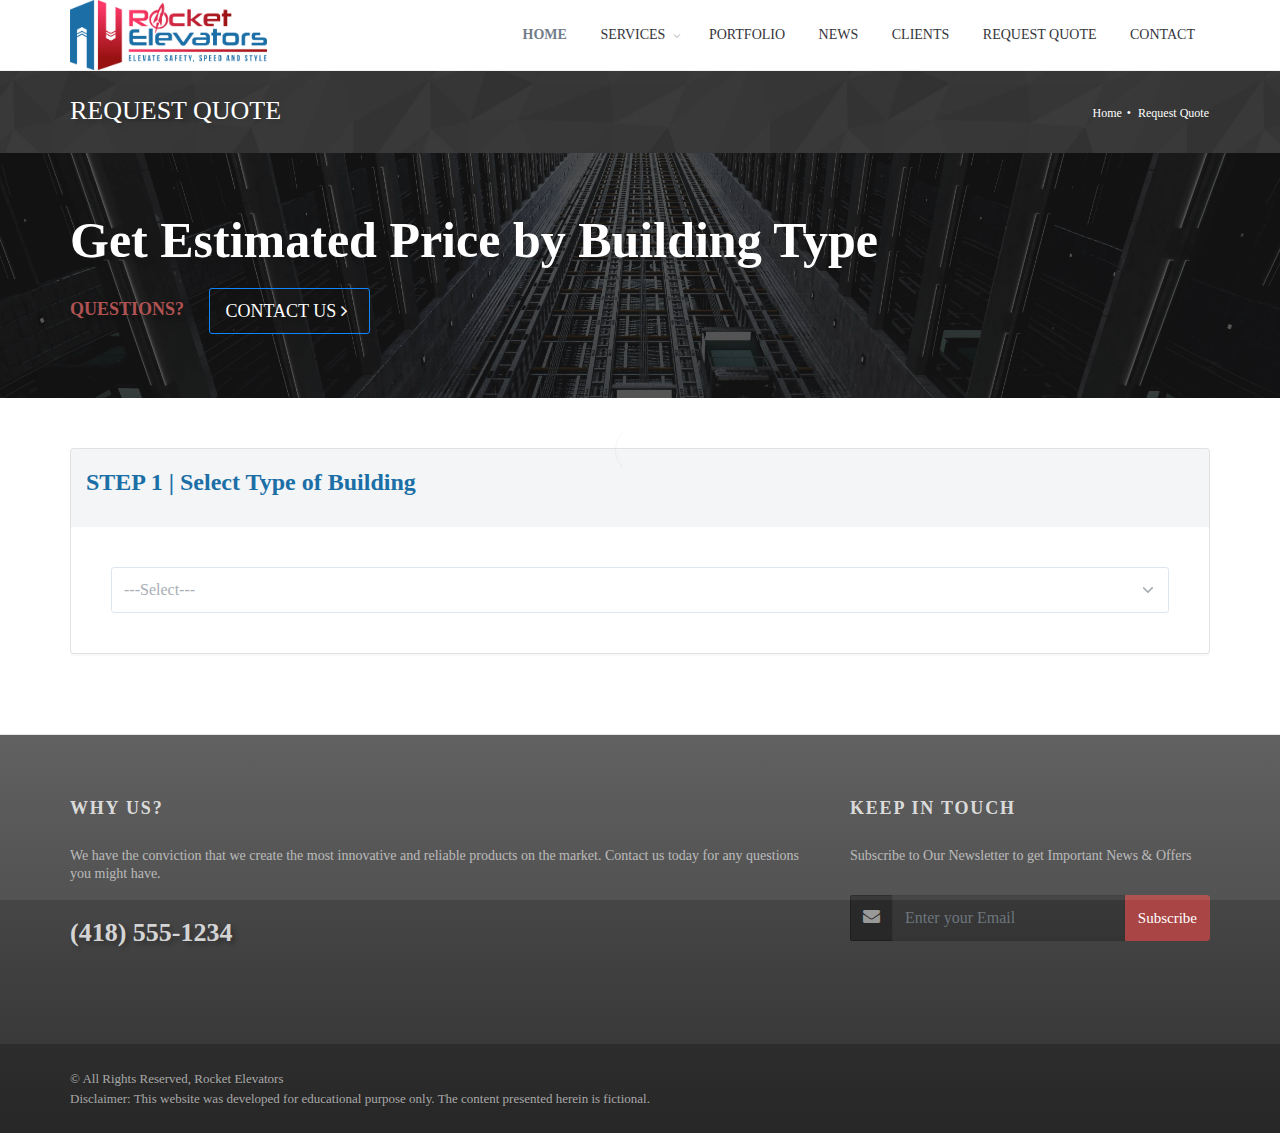
==== commit 999e741d: "add feature changing color of quote page tabs" ====
--- a/quote.html
+++ b/quote.html
@@ -124,7 +124,7 @@
 					<form class="validate" id="quote-form">
 
 						<div class="select-building-type card card-default">
-							<div class="card-heading card-heading-transparent">
+							<div class="card-heading card-heading-transparent" id="building-type-form">
 								<label for="building-type" class="card-title"> 
 									<h3>
 										<span style="color:rgb(10, 101, 160); font-weight:bolder">STEP 1 |</span> Select Type of Building
@@ -143,7 +143,7 @@
 
 						<div class="estimate-num-elv card card-default"  style="display: none;"> 
 							
-							<div class="card-heading step-description">
+							<div class="card-heading step-description" id="buildingInfo" >
 								<h3>
 									<span style="color:rgb(10, 101, 160); font-weight:bolder">STEP 2 |</span> Provide Building Information
 								</h3>
@@ -207,7 +207,7 @@
 						</div>
 
 						<div class="product-line card card-default" style="display: none;">
-							<div class="card-heading card-heading-transparent">
+							<div class="card-heading card-heading-transparent" id="product-line" >
 								<h3><span style="color:rgb(10, 101, 160); font-weight:bolder">STEP 3 |</span> Select Product Line</h3>
 								<p style="margin-bottom: 0px;">* Excluding tax and offers (if applicable)</p>
 								<p style="color: rgb(170, 69, 69); display: none; margin-bottom: 0px;" id="warning">Complete Step 2 to Estimate Price</p> 
@@ -239,8 +239,8 @@
 							</div>
 						</div>
 
-						<div class="final-pricing-display card card-default" style="display: none;">
-							<div class="card-heading card-heading-transparent">
+						<div class="final-pricing-display card card-default"  style="display: none;">
+							<div class="card-heading card-heading-transparent" id="pricing-block">
 								<h3><span style="color:rgb(10, 101, 160); font-weight:bolder">STEP 4 |</span> Estimated Pricing</h3>
 								<p style="margin-bottom: 0px;">* Excluding tax and offers (if applicable)</p>
 								<p style="color: rgb(170, 69, 69); display: none; margin-bottom: 0px;" id="warning">Complete Step 2 to Estimate Price</p> 
--- a/assets/css/essentials.css
+++ b/assets/css/essentials.css
@@ -77,117 +77,117 @@
 *************************************************** **/
 button::-moz-focus-inner,
 input::-moz-focus-inner {
-    border: 0;
-    padding: 0;
+  border: 0;
+  padding: 0;
 }
 
 :active,
 :focus {
-    outline: none !important;
-    box-shadow: none !important;
-    /*-webkit-appearance: none;*/ /*removed: chrome issue */
-    -webkit-tap-highlight-color: rgba(0, 0, 0, 0);
+  outline: none !important;
+  box-shadow: none !important;
+  /*-webkit-appearance: none;*/ /*removed: chrome issue */
+  -webkit-tap-highlight-color: rgba(0, 0, 0, 0);
 }
 
 ::selection {
-    color: #fff;
-    text-shadow: none;
-    background: #333;
+  color: #fff;
+  text-shadow: none;
+  background: #333;
 }
 ::-moz-selection {
-    color: #fff;
-    text-shadow: none;
-    background: #333; /* Firefox */
+  color: #fff;
+  text-shadow: none;
+  background: #333; /* Firefox */
 }
 ::-webkit-selection {
-    color: #fff;
-    text-shadow: none;
-    background: #333; /* Safari */
+  color: #fff;
+  text-shadow: none;
+  background: #333; /* Safari */
 }
 
 button {
-    background: none;
-    border: 0;
-    margin: 0;
-    padding: 0;
-    cursor: pointer;
+  background: none;
+  border: 0;
+  margin: 0;
+  padding: 0;
+  cursor: pointer;
 }
 
 img {
-    border: 0;
-    vertical-align: top;
+  border: 0;
+  vertical-align: top;
 }
 
 input:-webkit-autofill {
-    color: #ffffff !important;
+  color: #ffffff !important;
 }
 
 textarea {
-    resize: none;
+  resize: none;
 }
 
 textarea,
 input,
 button,
 *:focus {
-    outline: none !important;
+  outline: none !important;
 }
 
 textarea {
-    resize: vertical;
+  resize: vertical;
 }
 
 select {
-    border: 2px solid #e5e7e9;
-    height: 46px;
-    padding: 12px;
-    outline: none;
-    line-height: 1 !important;
-
-    -webkit-border-radius: 3px;
-    -moz-border-radius: 3px;
-    border-radius: 3px;
+  border: 2px solid #e5e7e9;
+  height: 46px;
+  padding: 12px;
+  outline: none;
+  line-height: 1 !important;
+
+  -webkit-border-radius: 3px;
+  -moz-border-radius: 3px;
+  border-radius: 3px;
 }
 
 label {
-    font-weight: 400;
+  font-weight: 400;
 }
 
 iframe,
 fieldset {
-    border: 0;
-    margin: 0;
-    padding: 0;
+  border: 0;
+  margin: 0;
+  padding: 0;
 }
 
 audio,
 canvas,
 img,
 video {
-    vertical-align: middle;
+  vertical-align: middle;
 }
 
 p {
-    display: block;
-    -webkit-margin-before: 0.1em;
-    -webkit-margin-after: 0.1em;
-    -webkit-margin-start: 0px;
-    -webkit-margin-end: 0px;
+  display: block;
+  -webkit-margin-before: 0.1em;
+  -webkit-margin-after: 0.1em;
+  -webkit-margin-start: 0px;
+  -webkit-margin-end: 0px;
 }
 
 a {
-    -webkit-transition: all 0.3s;
-    -moz-transition: all 0.3s;
-    -o-transition: all 0.3s;
-    transition: all 0.3s;
+  -webkit-transition: all 0.3s;
+  -moz-transition: all 0.3s;
+  -o-transition: all 0.3s;
+  transition: all 0.3s;
 }
 
 a,
 a:focus,
 a:hover,
 a:active {
-    outline: 0;
-    cursor: pointer;
+  outline: 0;
+  cursor: pointer;
 }
 
 p,
@@ -201,19 +201,19 @@
 table,
 fieldset,
 form {
-    /* form - required */
-    margin-bottom: 30px;
+  /* form - required */
+  margin-bottom: 30px;
 }
 
 canvas {
-    width: 100% !important;
-    /* max-width: 800px; causes panorama gmap problems */
-    height: auto !important;
+  width: 100% !important;
+  /* max-width: 800px; causes panorama gmap problems */
+  height: auto !important;
 }
 
 :active,
 :focus {
-    outline: none !important;
+  outline: none !important;
 }
 
 select:focus,
@@ -232,50 +232,50 @@
 input[type="search"]:focus,
 input[type="tel"]:focus,
 input[type="color"]:focus {
-    outline: 0 none;
-
-    -webkit-box-shadow: none !important;
-    -moz-box-shadow: none !important;
-    -o-box-shadow: none !important;
-    box-shadow: none !important;
+  outline: 0 none;
+
+  -webkit-box-shadow: none !important;
+  -moz-box-shadow: none !important;
+  -o-box-shadow: none !important;
+  box-shadow: none !important;
 }
 
 pre {
-    display: block;
-    padding: 20px;
-    margin: 0 0 10px;
-    font-size: 13px;
-    line-height: 1.42857143;
-    color: #333;
-    word-break: break-all;
-    word-wrap: break-word;
-    background-color: #f8f9fa;
-    border: 1px solid #eaeaea;
-    border-radius: 2px;
-
-    -webkit-border-radius: 3px;
-    -moz-border-radius: 3px;
-    border-radius: 3px;
+  display: block;
+  padding: 20px;
+  margin: 0 0 10px;
+  font-size: 13px;
+  line-height: 1.42857143;
+  color: #333;
+  word-break: break-all;
+  word-wrap: break-word;
+  background-color: #f8f9fa;
+  border: 1px solid #eaeaea;
+  border-radius: 2px;
+
+  -webkit-border-radius: 3px;
+  -moz-border-radius: 3px;
+  border-radius: 3px;
 }
 section.dark pre {
-    color: #ccc;
-    border-color: rgba(0, 0, 0, 0.2);
-    background-color: rgba(0, 0, 0, 0.2);
+  color: #ccc;
+  border-color: rgba(0, 0, 0, 0.2);
+  background-color: rgba(0, 0, 0, 0.2);
 }
 
 img.img-fluid {
-    display: inline-block;
+  display: inline-block;
 }
 
 /* IE & Mozilla fix */
 div.row > div img.img-fluid {
-    width: 100%;
+  width: 100%;
 }
 
 .page-header {
-    padding-bottom: 9px;
-    margin: 40px 0 20px;
-    border-bottom: 1px solid #eee;
+  padding-bottom: 9px;
+  margin: 40px 0 20px;
+  border-bottom: 1px solid #eee;
 }
 
 /** 02. Headings
@@ -286,48 +286,48 @@
 h4,
 h5,
 h6 {
-    font-family: "Open Sans", Arial, Helvetica, sans-serif;
-    font-weight: 600;
-    color: #414141;
-    position: relative;
-    margin: 0 0 30px 0;
-    line-height: 1.5;
-    z-index: 0;
-    -webkit-font-smoothing: antialiased;
+  font-family: "Roboto Slab", serif;
+  font-weight: 600;
+  color: #0a65a0;
+  position: relative;
+  margin: 0 0 30px 0;
+  line-height: 1.5;
+  z-index: 0;
+  -webkit-font-smoothing: antialiased;
 }
 
 h1 {
-    font-size: 36px;
-    margin: 0 0 44px 0;
+  font-size: 36px;
+  margin: 0 0 44px 0;
 }
 
 h2 {
-    font-size: 30px;
-    margin: 0 0 32px 0;
+  font-size: 30px;
+  margin: 0 0 32px 0;
 }
 
 h3 {
-    font-size: 24px;
-    letter-spacing: normal;
-    margin: 0 0 10px 0;
+  font-size: 24px;
+  letter-spacing: normal;
+  margin: 0 0 10px 0;
 }
 
 h4 {
-    font-size: 18px;
-    letter-spacing: normal;
-    margin: 0 0 14px 0;
+  font-size: 18px;
+  letter-spacing: normal;
+  margin: 0 0 14px 0;
 }
 
 h5 {
-    font-size: 14px;
-    letter-spacing: normal;
-    margin: 0 0 20px 0;
+  font-size: 14px;
+  letter-spacing: normal;
+  margin: 0 0 20px 0;
 }
 
 h6 {
-    font-size: 12px;
-    letter-spacing: normal;
-    margin: 0 0 20px 0;
+  font-size: 12px;
+  letter-spacing: normal;
+  margin: 0 0 20px 0;
 }
 
 h1 > span,
@@ -336,29 +336,29 @@
 h4 > span,
 h5 > span,
 h6 > span {
-    color: #1abc9c;
+  color: #1abc9c;
 }
 
 /**	03. Placeholder
 *************************************************** **/
 ::-webkit-input-placeholder {
-    /* WebKit browsers */
-    color: #999;
+  /* WebKit browsers */
+  color: #999;
 }
 
 :-moz-placeholder {
-    /* Mozilla Firefox 4 to 18 */
-    color: #999;
+  /* Mozilla Firefox 4 to 18 */
+  color: #999;
 }
 
 ::-moz-placeholder {
-    /* Mozilla Firefox 19+ */
-    color: #999;
+  /* Mozilla Firefox 19+ */
+  color: #999;
 }
 
 :-ms-input-placeholder {
-    /* Internet Explorer 10+ */
-    color: #999;
+  /* Internet Explorer 10+ */
+  color: #999;
 }
 
 /** 04. Commons
@@ -366,1826 +366,1826 @@
  **************************************************************** **/
 /* font size */
 .fs-10 {
-    font-size: 10px !important;
+  font-size: 10px !important;
 }
 .fs-11 {
-    font-size: 11px !important;
+  font-size: 11px !important;
 }
 .fs-12 {
-    font-size: 12px !important;
+  font-size: 12px !important;
 }
 .fs-13 {
-    font-size: 13px !important;
+  font-size: 13px !important;
 }
 .fs-14 {
-    font-size: 14px !important;
+  font-size: 14px !important;
 }
 .fs-15 {
-    font-size: 15px !important;
+  font-size: 15px !important;
 }
 .fs-16 {
-    font-size: 16px !important;
+  font-size: 16px !important;
 }
 .fs-17 {
-    font-size: 17px !important;
+  font-size: 17px !important;
 }
 .fs-18 {
-    font-size: 18px !important;
+  font-size: 18px !important;
 }
 .fs-19 {
-    font-size: 19px !important;
+  font-size: 19px !important;
 }
 .fs-20 {
-    font-size: 20px !important;
+  font-size: 20px !important;
 }
 .fs-21 {
-    font-size: 21px !important;
+  font-size: 21px !important;
 }
 .fs-22 {
-    font-size: 22px !important;
+  font-size: 22px !important;
 }
 .fs-23 {
-    font-size: 23px !important;
+  font-size: 23px !important;
 }
 .fs-24 {
-    font-size: 24px !important;
+  font-size: 24px !important;
 }
 .fs-25 {
-    font-size: 25px !important;
+  font-size: 25px !important;
 }
 .fs-30 {
-    font-size: 30px !important;
+  font-size: 30px !important;
 }
 .fs-35 {
-    font-size: 35px !important;
+  font-size: 35px !important;
 }
 .fs-40 {
-    font-size: 40px !important;
+  font-size: 40px !important;
 }
 .fs-45 {
-    font-size: 45px !important;
+  font-size: 45px !important;
 }
 .fs-50 {
-    font-size: 50px !important;
+  font-size: 50px !important;
 }
 .fs-55 {
-    font-size: 55px !important;
+  font-size: 55px !important;
 }
 .fs-60 {
-    font-size: 60px !important;
+  font-size: 60px !important;
 }
 .fs-65 {
-    font-size: 65px !important;
+  font-size: 65px !important;
 }
 .fs-70 {
-    font-size: 70px !important;
+  font-size: 70px !important;
 }
 .fs-75 {
-    font-size: 75px !important;
+  font-size: 75px !important;
 }
 .fs-80 {
-    font-size: 80px !important;
+  font-size: 80px !important;
 }
 .fs-90 {
-    font-size: 90px !important;
+  font-size: 90px !important;
 }
 .fs-100 {
-    font-size: 100px !important;
+  font-size: 100px !important;
 }
 .fs-120 {
-    font-size: 120px !important;
+  font-size: 120px !important;
 }
 .fs-130 {
-    font-size: 130px !important;
+  font-size: 130px !important;
 }
 .fs-140 {
-    font-size: 140px !important;
+  font-size: 140px !important;
 }
 .fs-150 {
-    font-size: 150px !important;
+  font-size: 150px !important;
 }
 .fs-200 {
-    font-size: 200px !important;
+  font-size: 200px !important;
 }
 
 /* font weight */
 .fw-100 {
-    font-weight: 100 !important;
+  font-weight: 100 !important;
 }
 .fw-200 {
-    font-weight: 200 !important;
+  font-weight: 200 !important;
 }
 .fw-300 {
-    font-weight: 300 !important;
+  font-weight: 300 !important;
 }
 .fw-400 {
-    font-weight: 400 !important;
+  font-weight: 400 !important;
 }
 .fw-500 {
-    font-weight: 500 !important;
+  font-weight: 500 !important;
 }
 .fw-600 {
-    font-weight: 600 !important;
+  font-weight: 600 !important;
 }
 .fw-700 {
-    font-weight: 700 !important;
+  font-weight: 700 !important;
 }
 .fw-800 {
-    font-weight: 800 !important;
+  font-weight: 800 !important;
 }
 
 /* margins */
 .mb-0 {
-    margin-bottom: 0px !important;
+  margin-bottom: 0px !important;
 }
 .mb-1 {
-    margin-bottom: 1px !important;
+  margin-bottom: 1px !important;
 }
 .mb-2 {
-    margin-bottom: 2px !important;
+  margin-bottom: 2px !important;
 }
 .mb-3 {
-    margin-bottom: 3px !important;
+  margin-bottom: 3px !important;
 }
 .mb-4 {
-    margin-bottom: 4px !important;
+  margin-bottom: 4px !important;
 }
 .mb-5 {
-    margin-bottom: 5px !important;
+  margin-bottom: 5px !important;
 }
 .mb-6 {
-    margin-bottom: 6px !important;
+  margin-bottom: 6px !important;
 }
 .mb-7 {
-    margin-bottom: 7px !important;
+  margin-bottom: 7px !important;
 }
 .mb-8 {
-    margin-bottom: 8px !important;
+  margin-bottom: 8px !important;
 }
 .mb-9 {
-    margin-bottom: 9px !important;
+  margin-bottom: 9px !important;
 }
 .mb-10 {
-    margin-bottom: 10px !important;
+  margin-bottom: 10px !important;
 }
 .mb-12 {
-    margin-bottom: 12px !important;
+  margin-bottom: 12px !important;
 }
 .mb-15 {
-    margin-bottom: 15px !important;
+  margin-bottom: 15px !important;
 }
 .mb-18 {
-    margin-bottom: 18px !important;
+  margin-bottom: 18px !important;
 }
 .mb-20 {
-    margin-bottom: 20px !important;
+  margin-bottom: 20px !important;
 }
 .mb-25 {
-    margin-bottom: 20px !important;
+  margin-bottom: 20px !important;
 }
 .mb-30 {
-    margin-bottom: 30px !important;
+  margin-bottom: 30px !important;
 }
 .mb-35 {
-    margin-bottom: 35px !important;
+  margin-bottom: 35px !important;
 }
 .mb-40 {
-    margin-bottom: 40px !important;
+  margin-bottom: 40px !important;
 }
 .mb-45 {
-    margin-bottom: 45px !important;
+  margin-bottom: 45px !important;
 }
 .mb-50 {
-    margin-bottom: 50px !important;
+  margin-bottom: 50px !important;
 }
 .mb-60 {
-    margin-bottom: 60px !important;
+  margin-bottom: 60px !important;
 }
 .mb-70 {
-    margin-bottom: 70px !important;
+  margin-bottom: 70px !important;
 }
 .mb-80 {
-    margin-bottom: 80px !important;
+  margin-bottom: 80px !important;
 }
 .mb-90 {
-    margin-bottom: 90px !important;
+  margin-bottom: 90px !important;
 }
 .mb-100 {
-    margin-bottom: 100px !important;
+  margin-bottom: 100px !important;
 }
 .mb-110 {
-    margin-bottom: 110px !important;
+  margin-bottom: 110px !important;
 }
 .mb-120 {
-    margin-bottom: 120px !important;
+  margin-bottom: 120px !important;
 }
 .mb-130 {
-    margin-bottom: 130px !important;
+  margin-bottom: 130px !important;
 }
 .mb-140 {
-    margin-bottom: 140px !important;
+  margin-bottom: 140px !important;
 }
 .mb-150 {
-    margin-bottom: 150px !important;
+  margin-bottom: 150px !important;
 }
 .mb-200 {
-    margin-bottom: 200px !important;
+  margin-bottom: 200px !important;
 }
 
 .mt-0 {
-    margin-top: 0px !important;
+  margin-top: 0px !important;
 }
 .mt-1 {
-    margin-top: 1px !important;
+  margin-top: 1px !important;
 }
 .mt-2 {
-    margin-top: 2px !important;
+  margin-top: 2px !important;
 }
 .mt-3 {
-    margin-top: 3px !important;
+  margin-top: 3px !important;
 }
 .mt-4 {
-    margin-top: 4px !important;
+  margin-top: 4px !important;
 }
 .mt-5 {
-    margin-top: 5px !important;
+  margin-top: 5px !important;
 }
 .mt-6 {
-    margin-top: 6px !important;
+  margin-top: 6px !important;
 }
 .mt-7 {
-    margin-top: 7px !important;
+  margin-top: 7px !important;
 }
 .mt-8 {
-    margin-top: 8px !important;
+  margin-top: 8px !important;
 }
 .mt-9 {
-    margin-top: 9px !important;
+  margin-top: 9px !important;
 }
 .mt-10 {
-    margin-top: 10px !important;
+  margin-top: 10px !important;
 }
 .mt-12 {
-    margin-top: 12px !important;
+  margin-top: 12px !important;
 }
 .mt-15 {
-    margin-top: 15px !important;
+  margin-top: 15px !important;
 }
 .mt-18 {
-    margin-top: 18px !important;
+  margin-top: 18px !important;
 }
 .mt-20 {
-    margin-top: 20px !important;
+  margin-top: 20px !important;
 }
 .mt-25 {
-    margin-top: 20px !important;
+  margin-top: 20px !important;
 }
 .mt-30 {
-    margin-top: 30px !important;
+  margin-top: 30px !important;
 }
 .mt-35 {
-    margin-top: 35px !important;
+  margin-top: 35px !important;
 }
 .mt-40 {
-    margin-top: 40px !important;
+  margin-top: 40px !important;
 }
 .mt-45 {
-    margin-top: 45px !important;
+  margin-top: 45px !important;
 }
 .mt-50 {
-    margin-top: 50px !important;
+  margin-top: 50px !important;
 }
 .mt-60 {
-    margin-top: 60px !important;
+  margin-top: 60px !important;
 }
 .mt-70 {
-    margin-top: 70px !important;
+  margin-top: 70px !important;
 }
 .mt-80 {
-    margin-top: 80px !important;
+  margin-top: 80px !important;
 }
 .mt-90 {
-    margin-top: 90px !important;
+  margin-top: 90px !important;
 }
 .mt-100 {
-    margin-top: 100px !important;
+  margin-top: 100px !important;
 }
 .mt-110 {
-    margin-top: 110px !important;
+  margin-top: 110px !important;
 }
 .mt-120 {
-    margin-top: 120px !important;
+  margin-top: 120px !important;
 }
 .mt-130 {
-    margin-top: 130px !important;
+  margin-top: 130px !important;
 }
 .mt-140 {
-    margin-top: 140px !important;
+  margin-top: 140px !important;
 }
 .mt-150 {
-    margin-top: 150px !important;
+  margin-top: 150px !important;
 }
 .mt-200 {
-    margin-top: 200px !important;
+  margin-top: 200px !important;
 }
 
 .ml-0 {
-    margin-left: 0px !important;
+  margin-left: 0px !important;
 }
 .ml-1 {
-    margin-left: 1px !important;
+  margin-left: 1px !important;
 }
 .ml-2 {
-    margin-left: 2px !important;
+  margin-left: 2px !important;
 }
 .ml-3 {
-    margin-left: 3px !important;
+  margin-left: 3px !important;
 }
 .ml-4 {
-    margin-left: 4px !important;
+  margin-left: 4px !important;
 }
 .ml-5 {
-    margin-left: 5px !important;
+  margin-left: 5px !important;
 }
 .ml-6 {
-    margin-left: 6px !important;
+  margin-left: 6px !important;
 }
 .ml-7 {
-    margin-left: 7px !important;
+  margin-left: 7px !important;
 }
 .ml-8 {
-    margin-left: 8px !important;
+  margin-left: 8px !important;
 }
 .ml-9 {
-    margin-left: 9px !important;
+  margin-left: 9px !important;
 }
 .ml-10 {
-    margin-left: 10px !important;
+  margin-left: 10px !important;
 }
 .ml-12 {
-    margin-left: 12px !important;
+  margin-left: 12px !important;
 }
 .ml-15 {
-    margin-left: 15px !important;
+  margin-left: 15px !important;
 }
 .ml-18 {
-    margin-left: 18px !important;
+  margin-left: 18px !important;
 }
 .ml-20 {
-    margin-left: 20px !important;
+  margin-left: 20px !important;
 }
 .ml-25 {
-    margin-left: 20px !important;
+  margin-left: 20px !important;
 }
 .ml-30 {
-    margin-left: 30px !important;
+  margin-left: 30px !important;
 }
 .ml-35 {
-    margin-left: 35px !important;
+  margin-left: 35px !important;
 }
 .ml-40 {
-    margin-left: 40px !important;
+  margin-left: 40px !important;
 }
 .ml-45 {
-    margin-left: 45px !important;
+  margin-left: 45px !important;
 }
 .ml-50 {
-    margin-left: 50px !important;
+  margin-left: 50px !important;
 }
 .ml-60 {
-    margin-left: 60px !important;
+  margin-left: 60px !important;
 }
 .ml-70 {
-    margin-left: 70px !important;
+  margin-left: 70px !important;
 }
 .ml-80 {
-    margin-left: 80px !important;
+  margin-left: 80px !important;
 }
 .ml-90 {
-    margin-left: 90px !important;
+  margin-left: 90px !important;
 }
 .ml-100 {
-    margin-left: 100px !important;
+  margin-left: 100px !important;
 }
 .ml-110 {
-    margin-left: 110px !important;
+  margin-left: 110px !important;
 }
 .ml-120 {
-    margin-left: 120px !important;
+  margin-left: 120px !important;
 }
 .ml-130 {
-    margin-left: 130px !important;
+  margin-left: 130px !important;
 }
 .ml-140 {
-    margin-left: 140px !important;
+  margin-left: 140px !important;
 }
 .ml-150 {
-    margin-left: 150px !important;
+  margin-left: 150px !important;
 }
 .ml-200 {
-    margin-left: 200px !important;
+  margin-left: 200px !important;
 }
 
 .mr-0 {
-    margin-right: 0px !important;
+  margin-right: 0px !important;
 }
 .mr-1 {
-    margin-right: 1px !important;
+  margin-right: 1px !important;
 }
 .mr-2 {
-    margin-right: 2px !important;
+  margin-right: 2px !important;
 }
 .mr-3 {
-    margin-right: 3px !important;
+  margin-right: 3px !important;
 }
 .mr-4 {
-    margin-right: 4px !important;
+  margin-right: 4px !important;
 }
 .mr-5 {
-    margin-right: 5px !important;
+  margin-right: 5px !important;
 }
 .mr-6 {
-    margin-right: 6px !important;
+  margin-right: 6px !important;
 }
 .mr-7 {
-    margin-right: 7px !important;
+  margin-right: 7px !important;
 }
 .mr-8 {
-    margin-right: 8px !important;
+  margin-right: 8px !important;
 }
 .mr-9 {
-    margin-right: 9px !important;
+  margin-right: 9px !important;
 }
 .mr-10 {
-    margin-right: 10px !important;
+  margin-right: 10px !important;
 }
 .mr-12 {
-    margin-right: 12px !important;
+  margin-right: 12px !important;
 }
 .mr-15 {
-    margin-right: 15px !important;
+  margin-right: 15px !important;
 }
 .mr-18 {
-    margin-right: 18px !important;
+  margin-right: 18px !important;
 }
 .mr-20 {
-    margin-right: 20px !important;
+  margin-right: 20px !important;
 }
 .mr-25 {
-    margin-right: 20px !important;
+  margin-right: 20px !important;
 }
 .mr-30 {
-    margin-right: 30px !important;
+  margin-right: 30px !important;
 }
 .mr-35 {
-    margin-right: 35px !important;
+  margin-right: 35px !important;
 }
 .mr-40 {
-    margin-right: 40px !important;
+  margin-right: 40px !important;
 }
 .mr-45 {
-    margin-right: 45px !important;
+  margin-right: 45px !important;
 }
 .mr-50 {
-    margin-right: 50px !important;
+  margin-right: 50px !important;
 }
 .mr-60 {
-    margin-right: 60px !important;
+  margin-right: 60px !important;
 }
 .mr-70 {
-    margin-right: 70px !important;
+  margin-right: 70px !important;
 }
 .mr-80 {
-    margin-right: 80px !important;
+  margin-right: 80px !important;
 }
 .mr-90 {
-    margin-right: 90px !important;
+  margin-right: 90px !important;
 }
 .mr-100 {
-    margin-right: 100px !important;
+  margin-right: 100px !important;
 }
 .mr-110 {
-    margin-right: 110px !important;
+  margin-right: 110px !important;
 }
 .mr-120 {
-    margin-right: 120px !important;
+  margin-right: 120px !important;
 }
 .mr-130 {
-    margin-right: 130px !important;
+  margin-right: 130px !important;
 }
 .mr-140 {
-    margin-right: 140px !important;
+  margin-right: 140px !important;
 }
 .mr-150 {
-    margin-right: 150px !important;
+  margin-right: 150px !important;
 }
 .mr-200 {
-    margin-right: 200px !important;
+  margin-right: 200px !important;
 }
 
 .m-0 {
-    margin: 0px !important;
+  margin: 0px !important;
 }
 .m-1 {
-    margin: 1px !important;
+  margin: 1px !important;
 }
 .m-2 {
-    margin: 2px !important;
+  margin: 2px !important;
 }
 .m-3 {
-    margin: 3px !important;
+  margin: 3px !important;
 }
 .m-4 {
-    margin: 4px !important;
+  margin: 4px !important;
 }
 .m-5 {
-    margin: 5px !important;
+  margin: 5px !important;
 }
 .m-6 {
-    margin: 6px !important;
+  margin: 6px !important;
 }
 .m-7 {
-    margin: 7px !important;
+  margin: 7px !important;
 }
 .m-8 {
-    margin: 8px !important;
+  margin: 8px !important;
 }
 .m-9 {
-    margin: 9px !important;
+  margin: 9px !important;
 }
 .m-10 {
-    margin: 10px !important;
+  margin: 10px !important;
 }
 .m-12 {
-    margin: 12px !important;
+  margin: 12px !important;
 }
 .m-15 {
-    margin: 15px !important;
+  margin: 15px !important;
 }
 .m-18 {
-    margin: 18px !important;
+  margin: 18px !important;
 }
 .m-20 {
-    margin: 20px !important;
+  margin: 20px !important;
 }
 .m-25 {
-    margin: 20px !important;
+  margin: 20px !important;
 }
 .m-30 {
-    margin: 30px !important;
+  margin: 30px !important;
 }
 .m-35 {
-    margin: 35px !important;
+  margin: 35px !important;
 }
 .m-40 {
-    margin: 40px !important;
+  margin: 40px !important;
 }
 .m-45 {
-    margin: 45px !important;
+  margin: 45px !important;
 }
 .m-50 {
-    margin: 50px !important;
+  margin: 50px !important;
 }
 .m-60 {
-    margin: 60px !important;
+  margin: 60px !important;
 }
 .m-70 {
-    margin: 70px !important;
+  margin: 70px !important;
 }
 .m-80 {
-    margin: 80px !important;
+  margin: 80px !important;
 }
 .m-90 {
-    margin: 90px !important;
+  margin: 90px !important;
 }
 .m-100 {
-    margin: 100px !important;
+  margin: 100px !important;
 }
 .m-110 {
-    margin: 110px !important;
+  margin: 110px !important;
 }
 .m-120 {
-    margin: 120px !important;
+  margin: 120px !important;
 }
 .m-130 {
-    margin: 130px !important;
+  margin: 130px !important;
 }
 .m-140 {
-    margin: 140px !important;
+  margin: 140px !important;
 }
 .m-150 {
-    margin: 150px !important;
+  margin: 150px !important;
 }
 .m-200 {
-    margin: 200px !important;
+  margin: 200px !important;
 }
 
 /* paddings */
 .pb-0 {
-    padding-bottom: 0px !important;
+  padding-bottom: 0px !important;
 }
 .pb-1 {
-    padding-bottom: 1px !important;
+  padding-bottom: 1px !important;
 }
 .pb-2 {
-    padding-bottom: 2px !important;
+  padding-bottom: 2px !important;
 }
 .pb-3 {
-    padding-bottom: 3px !important;
+  padding-bottom: 3px !important;
 }
 .pb-4 {
-    padding-bottom: 4px !important;
+  padding-bottom: 4px !important;
 }
 .pb-5 {
-    padding-bottom: 5px !important;
+  padding-bottom: 5px !important;
 }
 .pb-6 {
-    padding-bottom: 6px !important;
+  padding-bottom: 6px !important;
 }
 .pb-7 {
-    padding-bottom: 7px !important;
+  padding-bottom: 7px !important;
 }
 .pb-8 {
-    padding-bottom: 8px !important;
+  padding-bottom: 8px !important;
 }
 .pb-9 {
-    padding-bottom: 9px !important;
+  padding-bottom: 9px !important;
 }
 .pb-10 {
-    padding-bottom: 10px !important;
+  padding-bottom: 10px !important;
 }
 .pb-12 {
-    padding-bottom: 12px !important;
+  padding-bottom: 12px !important;
 }
 .pb-15 {
-    padding-bottom: 15px !important;
+  padding-bottom: 15px !important;
 }
 .pb-18 {
-    padding-bottom: 18px !important;
+  padding-bottom: 18px !important;
 }
 .pb-20 {
-    padding-bottom: 20px !important;
+  padding-bottom: 20px !important;
 }
 .pb-25 {
-    padding-bottom: 20px !important;
+  padding-bottom: 20px !important;
 }
 .pb-30 {
-    padding-bottom: 30px !important;
+  padding-bottom: 30px !important;
 }
 .pb-35 {
-    padding-bottom: 35px !important;
+  padding-bottom: 35px !important;
 }
 .pb-40 {
-    padding-bottom: 40px !important;
+  padding-bottom: 40px !important;
 }
 .pb-45 {
-    padding-bottom: 45px !important;
+  padding-bottom: 45px !important;
 }
 .pb-50 {
-    padding-bottom: 50px !important;
+  padding-bottom: 50px !important;
 }
 .pb-60 {
-    padding-bottom: 60px !important;
+  padding-bottom: 60px !important;
 }
 .pb-70 {
-    padding-bottom: 70px !important;
+  padding-bottom: 70px !important;
 }
 .pb-80 {
-    padding-bottom: 80px !important;
+  padding-bottom: 80px !important;
 }
 .pb-90 {
-    padding-bottom: 90px !important;
+  padding-bottom: 90px !important;
 }
 .pb-100 {
-    padding-bottom: 100px !important;
+  padding-bottom: 100px !important;
 }
 .pb-110 {
-    padding-bottom: 110px !important;
+  padding-bottom: 110px !important;
 }
 .pb-120 {
-    padding-bottom: 120px !important;
+  padding-bottom: 120px !important;
 }
 .pb-130 {
-    padding-bottom: 130px !important;
+  padding-bottom: 130px !important;
 }
 .pb-140 {
-    padding-bottom: 140px !important;
+  padding-bottom: 140px !important;
 }
 .pb-150 {
-    padding-bottom: 150px !important;
+  padding-bottom: 150px !important;
 }
 .pb-180 {
-    padding-bottom: 180px !important;
+  padding-bottom: 180px !important;
 }
 .pb-200 {
-    padding-bottom: 200px !important;
+  padding-bottom: 200px !important;
 }
 
 .pt-0 {
-    padding-top: 0px !important;
+  padding-top: 0px !important;
 }
 .pt-1 {
-    padding-top: 1px !important;
+  padding-top: 1px !important;
 }
 .pt-2 {
-    padding-top: 2px !important;
+  padding-top: 2px !important;
 }
 .pt-3 {
-    padding-top: 3px !important;
+  padding-top: 3px !important;
 }
 .pt-4 {
-    padding-top: 4px !important;
+  padding-top: 4px !important;
 }
 .pt-5 {
-    padding-top: 5px !important;
+  padding-top: 5px !important;
 }
 .pt-6 {
-    padding-top: 6px !important;
+  padding-top: 6px !important;
 }
 .pt-7 {
-    padding-top: 7px !important;
+  padding-top: 7px !important;
 }
 .pt-8 {
-    padding-top: 8px !important;
+  padding-top: 8px !important;
 }
 .pt-9 {
-    padding-top: 9px !important;
+  padding-top: 9px !important;
 }
 .pt-10 {
-    padding-top: 10px !important;
+  padding-top: 10px !important;
 }
 .pt-12 {
-    padding-top: 12px !important;
+  padding-top: 12px !important;
 }
 .pt-15 {
-    padding-top: 15px !important;
+  padding-top: 15px !important;
 }
 .pt-18 {
-    padding-top: 18px !important;
+  padding-top: 18px !important;
 }
 .pt-20 {
-    padding-top: 20px !important;
+  padding-top: 20px !important;
 }
 .pt-25 {
-    padding-top: 20px !important;
+  padding-top: 20px !important;
 }
 .pt-30 {
-    padding-top: 30px !important;
+  padding-top: 30px !important;
 }
 .pt-35 {
-    padding-top: 35px !important;
+  padding-top: 35px !important;
 }
 .pt-40 {
-    padding-top: 40px !important;
+  padding-top: 40px !important;
 }
 .pt-45 {
-    padding-top: 45px !important;
+  padding-top: 45px !important;
 }
 .pt-50 {
-    padding-top: 50px !important;
+  padding-top: 50px !important;
 }
 .pt-60 {
-    padding-top: 60px !important;
+  padding-top: 60px !important;
 }
 .pt-70 {
-    padding-top: 70px !important;
+  padding-top: 70px !important;
 }
 .pt-80 {
-    padding-top: 80px !important;
+  padding-top: 80px !important;
 }
 .pt-90 {
-    padding-top: 90px !important;
+  padding-top: 90px !important;
 }
 .pt-100 {
-    padding-top: 100px !important;
+  padding-top: 100px !important;
 }
 .pt-110 {
-    padding-top: 110px !important;
+  padding-top: 110px !important;
 }
 .pt-120 {
-    padding-top: 120px !important;
+  padding-top: 120px !important;
 }
 .pt-130 {
-    padding-top: 130px !important;
+  padding-top: 130px !important;
 }
 .pt-140 {
-    padding-top: 140px !important;
+  padding-top: 140px !important;
 }
 .pt-150 {
-    padding-top: 150px !important;
+  padding-top: 150px !important;
 }
 .pt-200 {
-    padding-top: 200px !important;
+  padding-top: 200px !important;
 }
 
 .pl-0 {
-    padding-left: 0px !important;
+  padding-left: 0px !important;
 }
 .pl-1 {
-    padding-left: 1px !important;
+  padding-left: 1px !important;
 }
 .pl-2 {
-    padding-left: 2px !important;
+  padding-left: 2px !important;
 }
 .pl-3 {
-    padding-left: 3px !important;
+  padding-left: 3px !important;
 }
 .pl-4 {
-    padding-left: 4px !important;
+  padding-left: 4px !important;
 }
 .pl-5 {
-    padding-left: 5px !important;
+  padding-left: 5px !important;
 }
 .pl-6 {
-    padding-left: 6px !important;
+  padding-left: 6px !important;
 }
 .pl-7 {
-    padding-left: 7px !important;
+  padding-left: 7px !important;
 }
 .pl-8 {
-    padding-left: 8px !important;
+  padding-left: 8px !important;
 }
 .pl-9 {
-    padding-left: 9px !important;
+  padding-left: 9px !important;
 }
 .pl-10 {
-    padding-left: 10px !important;
+  padding-left: 10px !important;
 }
 .pl-12 {
-    padding-left: 12px !important;
+  padding-left: 12px !important;
 }
 .pl-15 {
-    padding-left: 15px !important;
+  padding-left: 15px !important;
 }
 .pl-18 {
-    padding-left: 18px !important;
+  padding-left: 18px !important;
 }
 .pl-20 {
-    padding-left: 20px !important;
+  padding-left: 20px !important;
 }
 .pl-25 {
-    padding-left: 20px !important;
+  padding-left: 20px !important;
 }
 .pl-30 {
-    padding-left: 30px !important;
+  padding-left: 30px !important;
 }
 .pl-35 {
-    padding-left: 35px !important;
+  padding-left: 35px !important;
 }
 .pl-40 {
-    padding-left: 40px !important;
+  padding-left: 40px !important;
 }
 .pl-45 {
-    padding-left: 45px !important;
+  padding-left: 45px !important;
 }
 .pl-50 {
-    padding-left: 50px !important;
+  padding-left: 50px !important;
 }
 .pl-60 {
-    padding-left: 60px !important;
+  padding-left: 60px !important;
 }
 .pl-70 {
-    padding-left: 70px !important;
+  padding-left: 70px !important;
 }
 .pl-80 {
-    padding-left: 80px !important;
+  padding-left: 80px !important;
 }
 .pl-90 {
-    padding-left: 90px !important;
+  padding-left: 90px !important;
 }
 .pl-100 {
-    padding-left: 100px !important;
+  padding-left: 100px !important;
 }
 .pl-110 {
-    padding-left: 110px !important;
+  padding-left: 110px !important;
 }
 .pl-120 {
-    padding-left: 120px !important;
+  padding-left: 120px !important;
 }
 .pl-130 {
-    padding-left: 130px !important;
+  padding-left: 130px !important;
 }
 .pl-140 {
-    padding-left: 140px !important;
+  padding-left: 140px !important;
 }
 .pl-150 {
-    padding-left: 150px !important;
+  padding-left: 150px !important;
 }
 .pl-200 {
-    padding-left: 200px !important;
+  padding-left: 200px !important;
 }
 
 .pr-0 {
-    padding-right: 0px !important;
+  padding-right: 0px !important;
 }
 .pr-1 {
-    padding-right: 1px !important;
+  padding-right: 1px !important;
 }
 .pr-2 {
-    padding-right: 2px !important;
+  padding-right: 2px !important;
 }
 .pr-3 {
-    padding-right: 3px !important;
+  padding-right: 3px !important;
 }
 .pr-4 {
-    padding-right: 4px !important;
+  padding-right: 4px !important;
 }
 .pr-5 {
-    padding-right: 5px !important;
+  padding-right: 5px !important;
 }
 .pr-6 {
-    padding-right: 6px !important;
+  padding-right: 6px !important;
 }
 .pr-7 {
-    padding-right: 7px !important;
+  padding-right: 7px !important;
 }
 .pr-8 {
-    padding-right: 8px !important;
+  padding-right: 8px !important;
 }
 .pr-9 {
-    padding-right: 9px !important;
+  padding-right: 9px !important;
 }
 .pr-10 {
-    padding-right: 10px !important;
+  padding-right: 10px !important;
 }
 .pr-12 {
-    padding-right: 12px !important;
+  padding-right: 12px !important;
 }
 .pr-15 {
-    padding-right: 15px !important;
+  padding-right: 15px !important;
 }
 .pr-18 {
-    padding-right: 18px !important;
+  padding-right: 18px !important;
 }
 .pr-20 {
-    padding-right: 20px !important;
+  padding-right: 20px !important;
 }
 .pr-25 {
-    padding-right: 20px !important;
+  padding-right: 20px !important;
 }
 .pr-30 {
-    padding-right: 30px !important;
+  padding-right: 30px !important;
 }
 .pr-35 {
-    padding-right: 35px !important;
+  padding-right: 35px !important;
 }
 .pr-40 {
-    padding-right: 40px !important;
+  padding-right: 40px !important;
 }
 .pr-45 {
-    padding-right: 45px !important;
+  padding-right: 45px !important;
 }
 .pr-50 {
-    padding-right: 50px !important;
+  padding-right: 50px !important;
 }
 .pr-60 {
-    padding-right: 60px !important;
+  padding-right: 60px !important;
 }
 .pr-70 {
-    padding-right: 70px !important;
+  padding-right: 70px !important;
 }
 .pr-80 {
-    padding-right: 80px !important;
+  padding-right: 80px !important;
 }
 .pr-90 {
-    padding-right: 90px !important;
+  padding-right: 90px !important;
 }
 .pr-100 {
-    padding-right: 100px !important;
+  padding-right: 100px !important;
 }
 .pr-110 {
-    padding-right: 110px !important;
+  padding-right: 110px !important;
 }
 .pr-120 {
-    padding-right: 120px !important;
+  padding-right: 120px !important;
 }
 .pr-130 {
-    padding-right: 130px !important;
+  padding-right: 130px !important;
 }
 .pr-140 {
-    padding-right: 140px !important;
+  padding-right: 140px !important;
 }
 .pr-150 {
-    padding-right: 150px !important;
+  padding-right: 150px !important;
 }
 .pr-200 {
-    padding-right: 200px !important;
+  padding-right: 200px !important;
 }
 
 .p-0 {
-    padding: 0px !important;
+  padding: 0px !important;
 }
 .p-1 {
-    padding: 1px !important;
+  padding: 1px !important;
 }
 .p-2 {
-    padding: 2px !important;
+  padding: 2px !important;
 }
 .p-3 {
-    padding: 3px !important;
+  padding: 3px !important;
 }
 .p-4 {
-    padding: 4px !important;
+  padding: 4px !important;
 }
 .p-5 {
-    padding: 5px !important;
+  padding: 5px !important;
 }
 .p-6 {
-    padding: 6px !important;
+  padding: 6px !important;
 }
 .p-7 {
-    padding: 7px !important;
+  padding: 7px !important;
 }
 .p-8 {
-    padding: 8px !important;
+  padding: 8px !important;
 }
 .p-9 {
-    padding: 9px !important;
+  padding: 9px !important;
 }
 .p-10 {
-    padding: 10px !important;
+  padding: 10px !important;
 }
 .p-12 {
-    padding: 12px !important;
+  padding: 12px !important;
 }
 .p-15 {
-    padding: 15px !important;
+  padding: 15px !important;
 }
 .p-18 {
-    padding: 18px !important;
+  padding: 18px !important;
 }
 .p-20 {
-    padding: 20px !important;
+  padding: 20px !important;
 }
 .p-25 {
-    padding: 20px !important;
+  padding: 20px !important;
 }
 .p-30 {
-    padding: 30px !important;
+  padding: 30px !important;
 }
 .p-35 {
-    padding: 35px !important;
+  padding: 35px !important;
 }
 .p-40 {
-    padding: 40px !important;
+  padding: 40px !important;
 }
 .p-45 {
-    padding: 45px !important;
+  padding: 45px !important;
 }
 .p-50 {
-    padding: 50px !important;
+  padding: 50px !important;
 }
 .p-60 {
-    padding: 60px !important;
+  padding: 60px !important;
 }
 .p-70 {
-    padding: 70px !important;
+  padding: 70px !important;
 }
 .p-80 {
-    padding: 80px !important;
+  padding: 80px !important;
 }
 .p-90 {
-    padding: 90px !important;
+  padding: 90px !important;
 }
 .p-100 {
-    padding: 100px !important;
+  padding: 100px !important;
 }
 .p-110 {
-    padding: 110px !important;
+  padding: 110px !important;
 }
 .p-120 {
-    padding: 120px !important;
+  padding: 120px !important;
 }
 .p-130 {
-    padding: 130px !important;
+  padding: 130px !important;
 }
 .p-140 {
-    padding: 140px !important;
+  padding: 140px !important;
 }
 .p-150 {
-    padding: 150px !important;
+  padding: 150px !important;
 }
 .p-200 {
-    padding: 200px !important;
+  padding: 200px !important;
 }
 
 /* borders */
 .b-0 {
-    border: 0 !important;
+  border: 0 !important;
 }
 .bb-0 {
-    border-bottom: 0 !important;
+  border-bottom: 0 !important;
 }
 .bt-0 {
-    border-top: 0 !important;
+  border-top: 0 !important;
 }
 .bl-0 {
-    border-left: 0 !important;
+  border-left: 0 !important;
 }
 .br-0 {
-    border-right: 0 !important;
+  border-right: 0 !important;
 }
 
 .bw-0 {
-    border-width: 0px !important;
+  border-width: 0px !important;
 }
 .bw-1 {
-    border-width: 1px !important;
+  border-width: 1px !important;
 }
 .bw-2 {
-    border-width: 2px !important;
+  border-width: 2px !important;
 }
 .bw-3 {
-    border-width: 3px !important;
+  border-width: 3px !important;
 }
 .bw-4 {
-    border-width: 4px !important;
+  border-width: 4px !important;
 }
 .bw-5 {
-    border-width: 5px !important;
+  border-width: 5px !important;
 }
 .bw-10 {
-    border-width: 10px !important;
+  border-width: 10px !important;
 }
 
 .btw-0 {
-    border-top-width: 0px !important;
+  border-top-width: 0px !important;
 }
 .btw-1 {
-    border-top-width: 1px !important;
+  border-top-width: 1px !important;
 }
 .btw-2 {
-    border-top-width: 2px !important;
+  border-top-width: 2px !important;
 }
 .btw-3 {
-    border-top-width: 3px !important;
+  border-top-width: 3px !important;
 }
 .btw-4 {
-    border-top-width: 4px !important;
+  border-top-width: 4px !important;
 }
 .btw-5 {
-    border-top-width: 5px !important;
+  border-top-width: 5px !important;
 }
 .btw-10 {
-    border-top-width: 10px !important;
+  border-top-width: 10px !important;
 }
 
 .bbw-0 {
-    border-bottom-width: 0px !important;
+  border-bottom-width: 0px !important;
 }
 .bbw-1 {
-    border-bottom-width: 1px !important;
+  border-bottom-width: 1px !important;
 }
 .bbw-2 {
-    border-bottom-width: 2px !important;
+  border-bottom-width: 2px !important;
 }
 .bbw-3 {
-    border-bottom-width: 3px !important;
+  border-bottom-width: 3px !important;
 }
 .bbw-4 {
-    border-bottom-width: 4px !important;
+  border-bottom-width: 4px !important;
 }
 .bbw-5 {
-    border-bottom-width: 5px !important;
+  border-bottom-width: 5px !important;
 }
 .bbw-10 {
-    border-bottom-width: 10px !important;
+  border-bottom-width: 10px !important;
 }
 
 .blw-0 {
-    border-left-width: 0px !important;
+  border-left-width: 0px !important;
 }
 .blw-1 {
-    border-left-width: 1px !important;
+  border-left-width: 1px !important;
 }
 .blw-2 {
-    border-left-width: 2px !important;
+  border-left-width: 2px !important;
 }
 .blw-3 {
-    border-left-width: 3px !important;
+  border-left-width: 3px !important;
 }
 .blw-4 {
-    border-left-width: 4px !important;
+  border-left-width: 4px !important;
 }
 .blw-5 {
-    border-left-width: 5px !important;
+  border-left-width: 5px !important;
 }
 .blw-10 {
-    border-left-width: 10px !important;
+  border-left-width: 10px !important;
 }
 
 .brw-0 {
-    border-right-width: 0px !important;
+  border-right-width: 0px !important;
 }
 .brw-1 {
-    border-right-width: 1px !important;
+  border-right-width: 1px !important;
 }
 .brw-2 {
-    border-right-width: 2px !important;
+  border-right-width: 2px !important;
 }
 .brw-3 {
-    border-right-width: 3px !important;
+  border-right-width: 3px !important;
 }
 .brw-4 {
-    border-right-width: 4px !important;
+  border-right-width: 4px !important;
 }
 .brw-5 {
-    border-right-width: 5px !important;
+  border-right-width: 5px !important;
 }
 .brw-10 {
-    border-right-width: 10px !important;
+  border-right-width: 10px !important;
 }
 
 /* width */
 .w-10 {
-    width: 10px !important;
+  width: 10px !important;
 }
 .w-20 {
-    width: 20px !important;
+  width: 20px !important;
 }
 .w-30 {
-    width: 30px !important;
+  width: 30px !important;
 }
 .w-40 {
-    width: 40px !important;
+  width: 40px !important;
 }
 .w-50 {
-    width: 50px !important;
+  width: 50px !important;
 }
 .w-60 {
-    width: 60px !important;
+  width: 60px !important;
 }
 .w-70 {
-    width: 70px !important;
+  width: 70px !important;
 }
 .w-80 {
-    width: 80px !important;
+  width: 80px !important;
 }
 .w-90 {
-    width: 90px !important;
+  width: 90px !important;
 }
 .w-100 {
-    width: 100px !important;
+  width: 100px !important;
 }
 .w-110 {
-    width: 110px !important;
+  width: 110px !important;
 }
 .w-120 {
-    width: 120px !important;
+  width: 120px !important;
 }
 .w-130 {
-    width: 130px !important;
+  width: 130px !important;
 }
 .w-140 {
-    width: 140px !important;
+  width: 140px !important;
 }
 .w-150 {
-    width: 150px !important;
+  width: 150px !important;
 }
 .w-200 {
-    width: 200px !important;
+  width: 200px !important;
 }
 .w-250 {
-    width: 250px !important;
+  width: 250px !important;
 }
 .w-300 {
-    width: 300px !important;
+  width: 300px !important;
 }
 .w-350 {
-    width: 350px !important;
+  width: 350px !important;
 }
 .w-400 {
-    width: 400px !important;
+  width: 400px !important;
 }
 .w-450 {
-    width: 450px !important;
+  width: 450px !important;
 }
 .w-500 {
-    width: 500px !important;
+  width: 500px !important;
 }
 .w-550 {
-    width: 550px !important;
+  width: 550px !important;
 }
 .w-600 {
-    width: 600px !important;
+  width: 600px !important;
 }
 .w-650 {
-    width: 650px !important;
+  width: 650px !important;
 }
 .w-700 {
-    width: 700px !important;
+  width: 700px !important;
 }
 .w-750 {
-    width: 750px !important;
+  width: 750px !important;
 }
 .w-800 {
-    width: 800px !important;
+  width: 800px !important;
 }
 
 /* width percent */
 .w-100p {
-    width: 100% !important;
+  width: 100% !important;
 }
 .w-75p {
-    width: 75% !important;
+  width: 75% !important;
 }
 .w-50p {
-    width: 50% !important;
+  width: 50% !important;
 }
 .w-33p {
-    width: 33% !important;
+  width: 33% !important;
 }
 .w-25p {
-    width: 25% !important;
+  width: 25% !important;
 }
 .w-20p {
-    width: 20% !important;
+  width: 20% !important;
 }
 .w-10p {
-    width: 10% !important;
+  width: 10% !important;
 }
 
 /* height */
 .h-1 {
-    height: 1px !important;
+  height: 1px !important;
 }
 .h-2 {
-    height: 2px !important;
+  height: 2px !important;
 }
 .h-3 {
-    height: 3px !important;
+  height: 3px !important;
 }
 .h-4 {
-    height: 4px !important;
+  height: 4px !important;
 }
 .h-5 {
-    height: 5px !important;
+  height: 5px !important;
 }
 .h-6 {
-    height: 6px !important;
+  height: 6px !important;
 }
 .h-7 {
-    height: 7px !important;
+  height: 7px !important;
 }
 .h-8 {
-    height: 8px !important;
+  height: 8px !important;
 }
 .h-9 {
-    height: 9px !important;
+  height: 9px !important;
 }
 .h-10 {
-    height: 10px !important;
+  height: 10px !important;
 }
 .h-15 {
-    height: 15px !important;
+  height: 15px !important;
 }
 .h-20 {
-    height: 20px !important;
+  height: 20px !important;
 }
 .h-25 {
-    height: 25px !important;
+  height: 25px !important;
 }
 .h-30 {
-    height: 30px !important;
+  height: 30px !important;
 }
 .h-35 {
-    height: 35px !important;
+  height: 35px !important;
 }
 .h-40 {
-    height: 40px !important;
+  height: 40px !important;
 }
 .h-45 {
-    height: 45px !important;
+  height: 45px !important;
 }
 .h-50 {
-    height: 50px !important;
+  height: 50px !important;
 }
 .h-60 {
-    height: 60px !important;
+  height: 60px !important;
 }
 .h-70 {
-    height: 70px !important;
+  height: 70px !important;
 }
 .h-80 {
-    height: 80px !important;
+  height: 80px !important;
 }
 .h-90 {
-    height: 90px !important;
+  height: 90px !important;
 }
 .h-100 {
-    height: 100px !important;
+  height: 100px !important;
 }
 .h-110 {
-    height: 110px !important;
+  height: 110px !important;
 }
 .h-120 {
-    height: 120px !important;
+  height: 120px !important;
 }
 .h-130 {
-    height: 130px !important;
+  height: 130px !important;
 }
 .h-140 {
-    height: 140px !important;
+  height: 140px !important;
 }
 .h-150 {
-    height: 150px !important;
+  height: 150px !important;
 }
 .h-200 {
-    height: 200px !important;
+  height: 200px !important;
 }
 .h-250 {
-    height: 250px !important;
+  height: 250px !important;
 }
 .h-300 {
-    height: 300px !important;
+  height: 300px !important;
 }
 .h-350 {
-    height: 350px !important;
+  height: 350px !important;
 }
 .h-400 {
-    height: 400px !important;
+  height: 400px !important;
 }
 .h-450 {
-    height: 450px !important;
+  height: 450px !important;
 }
 .h-500 {
-    height: 500px !important;
+  height: 500px !important;
 }
 .h-550 {
-    height: 550px !important;
+  height: 550px !important;
 }
 .h-600 {
-    height: 600px !important;
+  height: 600px !important;
 }
 .h-650 {
-    height: 650px !important;
+  height: 650px !important;
 }
 .h-700 {
-    height: 700px !important;
+  height: 700px !important;
 }
 .h-750 {
-    height: 750px !important;
+  height: 750px !important;
 }
 .h-800 {
-    height: 800px !important;
+  height: 800px !important;
 }
 
 /* height percent */
 .h-100p {
-    height: 100vh !important;
+  height: 100vh !important;
 }
 .h-75p {
-    height: 75vh !important;
+  height: 75vh !important;
 }
 .h-50p {
-    height: 50vh !important;
+  height: 50vh !important;
 }
 .h-33p {
-    height: 33vh !important;
+  height: 33vh !important;
 }
 .h-25p {
-    height: 25vh !important;
+  height: 25vh !important;
 }
 .h-20p {
-    height: 20vh !important;
+  height: 20vh !important;
 }
 .h-10p {
-    height: 10vh !important;
+  height: 10vh !important;
 }
 
 /* border radius */
 .rad-3 {
-    -webkit-border-radius: 3px !important;
-    border-radius: 3px !important;
+  -webkit-border-radius: 3px !important;
+  border-radius: 3px !important;
 }
 .rad-4 {
-    -webkit-border-radius: 4px !important;
-    border-radius: 4px !important;
+  -webkit-border-radius: 4px !important;
+  border-radius: 4px !important;
 }
 .rad-6 {
-    -webkit-border-radius: 6px !important;
-    border-radius: 6px !important;
+  -webkit-border-radius: 6px !important;
+  border-radius: 6px !important;
 }
 .rad-8 {
-    -webkit-border-radius: 8px !important;
-    border-radius: 8px !important;
+  -webkit-border-radius: 8px !important;
+  border-radius: 8px !important;
 }
 .rad-10 {
-    -webkit-border-radius: 10px !important;
-    border-radius: 10px !important;
+  -webkit-border-radius: 10px !important;
+  border-radius: 10px !important;
 }
 
 .rad-0 {
+  -webkit-border-radius: 0 !important;
+  border-radius: 0 !important;
+}
+.rad-tl-0 {
+  /* radius top left */
+  -webkit-border-top-left-radius: 0 !important;
+  border-top-left-radius: 0 !important;
+}
+.rad-tr-0 {
+  /* radius top right */
+  -webkit-border-top-right-radius: 0 !important;
+  border-top-right-radius: 0 !important;
+}
+.rad-bl-0 {
+  /* radius bottom left */
+  -webkit-border-bottom-left-radius: 0 !important;
+  border-bottom-left-radius: 0 !important;
+}
+.rad-br-0 {
+  /* radius bottom right */
+  -webkit-border-bottom-right-radius: 0 !important;
+  border-bottom-right-radius: 0 !important;
+}
+
+/* mobile */
+@media only screen and (max-width: 768px) {
+  .block-xs {
+    display: block !important;
+    float: none !important;
+  }
+  .pl-xs-0 {
+    padding-left: 0 !important;
+  }
+  .pr-xs-0 {
+    padding-right: 0 !important;
+  }
+  .pt-xs-0 {
+    padding-top: 0 !important;
+  }
+  .pb-xs-0 {
+    padding-bottom: 0 !important;
+  }
+  .p-xs-0 {
+    padding: 0 !important;
+  }
+
+  .ml-xs-0 {
+    margin-left: 0 !important;
+  }
+  .mr-xs-0 {
+    margin-right: 0 !important;
+  }
+  .mt-xs-0 {
+    margin-top: 0 !important;
+  }
+  .mb-xs-0 {
+    margin-bottom: 0 !important;
+  }
+  .m-xs-0 {
+    margin: 0 !important;
+  }
+
+  .rad-xs-0 {
     -webkit-border-radius: 0 !important;
     border-radius: 0 !important;
-}
-.rad-tl-0 {
-    /* radius top left */
-    -webkit-border-top-left-radius: 0 !important;
-    border-top-left-radius: 0 !important;
-}
-.rad-tr-0 {
-    /* radius top right */
-    -webkit-border-top-right-radius: 0 !important;
-    border-top-right-radius: 0 !important;
-}
-.rad-bl-0 {
-    /* radius bottom left */
-    -webkit-border-bottom-left-radius: 0 !important;
-    border-bottom-left-radius: 0 !important;
-}
-.rad-br-0 {
-    /* radius bottom right */
-    -webkit-border-bottom-right-radius: 0 !important;
-    border-bottom-right-radius: 0 !important;
-}
-
-/* mobile */
-@media only screen and (max-width: 768px) {
-    .block-xs {
-        display: block !important;
-        float: none !important;
-    }
-    .pl-xs-0 {
-        padding-left: 0 !important;
-    }
-    .pr-xs-0 {
-        padding-right: 0 !important;
-    }
-    .pt-xs-0 {
-        padding-top: 0 !important;
-    }
-    .pb-xs-0 {
-        padding-bottom: 0 !important;
-    }
-    .p-xs-0 {
-        padding: 0 !important;
-    }
-
-    .ml-xs-0 {
-        margin-left: 0 !important;
-    }
-    .mr-xs-0 {
-        margin-right: 0 !important;
-    }
-    .mt-xs-0 {
-        margin-top: 0 !important;
-    }
-    .mb-xs-0 {
-        margin-bottom: 0 !important;
-    }
-    .m-xs-0 {
-        margin: 0 !important;
-    }
-
-    .rad-xs-0 {
-        -webkit-border-radius: 0 !important;
-        border-radius: 0 !important;
-    }
+  }
 }
 
 /** ****************** **/
 
 .line-height-0 {
-    line-height: 0 !important;
+  line-height: 0 !important;
 }
 .line-height-10 {
-    line-height: 10px !important;
+  line-height: 10px !important;
 }
 .line-height-20 {
-    line-height: 20px !important;
+  line-height: 20px !important;
 }
 .line-height-30 {
-    line-height: 30px !important;
+  line-height: 30px !important;
 }
 .line-height-40 {
-    line-height: 40px !important;
+  line-height: 40px !important;
 }
 .line-height-50 {
-    line-height: 50px !important;
+  line-height: 50px !important;
 }
 .line-height-60 {
-    line-height: 60px !important;
+  line-height: 60px !important;
 }
 .line-height-70 {
-    line-height: 70px !important;
+  line-height: 70px !important;
 }
 .line-height-80 {
-    line-height: 80px !important;
+  line-height: 80px !important;
 }
 .line-height-90 {
-    line-height: 90px !important;
+  line-height: 90px !important;
 }
 .line-height-100 {
-    line-height: 100px !important;
+  line-height: 100px !important;
 }
 
 .nobg {
-    background: transparent;
+  background: transparent;
 }
 .lowercase {
-    text-transform: lowercase;
+  text-transform: lowercase;
 }
 .uppercase {
-    text-transform: uppercase;
+  text-transform: uppercase;
 }
 .noradius {
-    -webkit-border-radius: 0 !important;
-    -moz-border-radius: 0 !important;
-    border-radius: 0 !important;
+  -webkit-border-radius: 0 !important;
+  -moz-border-radius: 0 !important;
+  border-radius: 0 !important;
 }
 .font-style-italic {
-    font-style: italic;
+  font-style: italic;
 }
 .font-style-normal {
-    font-style: normal;
+  font-style: normal;
 }
 .pointer {
-    cursor: pointer;
+  cursor: pointer;
 }
 .block {
-    display: block !important;
+  display: block !important;
 }
 .block-inline {
-    display: inline-block !important;
+  display: inline-block !important;
 }
 .inline-block {
-    display: inline-block !important;
+  display: inline-block !important;
 }
 .bold {
-    font-weight: bold !important;
+  font-weight: bold !important;
 }
 .fullwidth {
-    width: 100% !important;
-    max-width: 100% !important;
+  width: 100% !important;
+  max-width: 100% !important;
 }
 .halfwidth {
-    width: 50% !important;
+  width: 50% !important;
 }
 .justify {
-    text-align: justify;
+  text-align: justify;
 }
 .relative {
-    position: relative;
+  position: relative;
 }
 .absolute {
-    position: absolute !important;
-    top: 0;
-    left: 0;
-    right: 0;
-    bottom: 0;
+  position: absolute !important;
+  top: 0;
+  left: 0;
+  right: 0;
+  bottom: 0;
 }
 .text-left {
-    text-align: left !important;
+  text-align: left !important;
 }
 .text-right {
-    text-align: right !important;
+  text-align: right !important;
 }
 .noshadow {
-    box-shadow: none !important;
-    text-shadow: none !important;
+  box-shadow: none !important;
+  text-shadow: none !important;
 }
 .nofloat {
-    float: none !important;
+  float: none !important;
 }
 .display-table {
-    display: table;
-    width: 100%;
-    height: 100%;
-    position: relative;
-    z-index: 99;
+  display: table;
+  width: 100%;
+  height: 100%;
+  position: relative;
+  z-index: 99;
 }
 .display-table-cell {
-    display: table-cell;
-    width: 100%;
-    height: 100%;
+  display: table-cell;
+  width: 100%;
+  height: 100%;
 }
 .vertical-align-middle {
-    vertical-align: middle;
+  vertical-align: middle;
 }
 .txt-no-decoration {
-    text-decoration: none !important;
+  text-decoration: none !important;
 }
 .hide {
-    display: none;
+  display: none;
 }
 img.float-left {
-    margin: 0 20px 10px 0;
+  margin: 0 20px 10px 0;
 }
 img.float-right {
-    margin: 0 0 10px 20px;
+  margin: 0 0 10px 20px;
 }
 ul > li > i {
-    margin-right: 10px;
+  margin-right: 10px;
 }
 .text-underline {
-    text-decoration: underline !important;
+  text-decoration: underline !important;
 }
 .no-text-underline,
 .no-text-decoration {
-    text-decoration: none;
+  text-decoration: none;
 }
 .line-through {
-    text-decoration: line-through;
+  text-decoration: line-through;
 }
 .btn > i {
-    padding-right: 6px;
+  padding-right: 6px;
 }
 video.fullvideo {
-    width: 100%;
-    height: 100%;
+  width: 100%;
+  height: 100%;
 }
 .nortl {
-    direction: ltr;
+  direction: ltr;
 }
 .rtl {
-    direction: rtl;
+  direction: rtl;
 }
 .ltr {
-    direction: ltr;
+  direction: ltr;
 }
 .z-index-0 {
-    z-index: 0 !important;
+  z-index: 0 !important;
 }
 .z-index-1 {
-    z-index: 1 !important;
+  z-index: 1 !important;
 }
 
 .text-vertical {
-    -webkit-transform: rotate(-90deg);
-    -moz-transform: rotate(-90deg);
-    -o-transform: rotate(-90deg);
-    -ms-transform: rotate(-90deg);
-    transform: rotate(-90deg);
+  -webkit-transform: rotate(-90deg);
+  -moz-transform: rotate(-90deg);
+  -o-transform: rotate(-90deg);
+  -ms-transform: rotate(-90deg);
+  transform: rotate(-90deg);
 }
 @media only screen and (max-width: 1024px) {
-    .text-md-center {
-        text-align: center !important;
-    }
-    .text-vertical {
-        -webkit-transform: none !important;
-        -moz-transform: none !important;
-        -o-transform: none !important;
-        -ms-transform: none !important;
-        transform: none !important;
-    }
+  .text-md-center {
+    text-align: center !important;
+  }
+  .text-vertical {
+    -webkit-transform: none !important;
+    -moz-transform: none !important;
+    -o-transform: none !important;
+    -ms-transform: none !important;
+    transform: none !important;
+  }
 }
 @media only screen and (max-width: 760px) {
-    .text-sm-center {
-        text-align: center !important;
-    }
-    .nofloat-xs {
-        float: none !important;
-    }
-    .nomargin-xs {
-        margin: 0 !important;
-    }
-    .nosection-sm {
-        padding: 0 !important;
-    }
-    .block-xs {
-        display: block !important;
-    }
-    .btn-lg-xs {
-        display: block !important;
-        width: 100% !important;
-    }
+  .text-sm-center {
+    text-align: center !important;
+  }
+  .nofloat-xs {
+    float: none !important;
+  }
+  .nomargin-xs {
+    margin: 0 !important;
+  }
+  .nosection-sm {
+    padding: 0 !important;
+  }
+  .block-xs {
+    display: block !important;
+  }
+  .btn-lg-xs {
+    display: block !important;
+    width: 100% !important;
+  }
 }
 
 @media only screen and (max-width: 500px) {
-    .text-xs-center {
-        text-align: center !important;
-    }
+  .text-xs-center {
+    text-align: center !important;
+  }
 }
 
 .cover-column {
-    background-position: left top;
-    background-repeat: no-repeat;
-    background-size: cover;
-
-    min-height: 200px;
-    height: 100%;
+  background-position: left top;
+  background-repeat: no-repeat;
+  background-size: cover;
+
+  min-height: 200px;
+  height: 100%;
 }
 
 /* borders */
 .border-top-1 {
-    border-top: 1px solid #ddd;
+  border-top: 1px solid #ddd;
 }
 .border-top-2 {
-    border-top: 2px solid #ddd;
+  border-top: 2px solid #ddd;
 }
 .border-top-3 {
-    border-top: 3px solid #ddd;
+  border-top: 3px solid #ddd;
 }
 
 .border-bottom-1 {
-    border-bottom: 1px solid #ddd;
+  border-bottom: 1px solid #ddd;
 }
 .border-bottom-2 {
-    border-bottom: 2px solid #ddd;
+  border-bottom: 2px solid #ddd;
 }
 .border-bottom-3 {
-    border-bottom: 3px solid #ddd;
+  border-bottom: 3px solid #ddd;
 }
 
 section.dark .border-top-1,
@@ -2194,522 +2194,522 @@
 section.dark .border-bottom-1,
 section.dark .border-bottom-2,
 section.dark .border-bottom-3 {
-    border-color: #555;
+  border-color: #555;
 }
 
 .box-border-shadow {
-    border: 1px solid rgba(0, 0, 0, 0.125);
-    display: block;
-    -webkit-box-shadow: 0 0 5px 0 rgba(0, 0, 0, 0.15);
-    -moz-box-shadow: 0 0 5px 0 rgba(0, 0, 0, 0.15);
-    box-shadow: 0 0 5px 0 rgba(0, 0, 0, 0.15);
+  border: 1px solid rgba(0, 0, 0, 0.125);
+  display: block;
+  -webkit-box-shadow: 0 0 5px 0 rgba(0, 0, 0, 0.15);
+  -moz-box-shadow: 0 0 5px 0 rgba(0, 0, 0, 0.15);
+  box-shadow: 0 0 5px 0 rgba(0, 0, 0, 0.15);
 }
 
 .border-bottom-dashed:before {
-    content: "";
-    display: block;
-    width: 100%;
-    height: 1px;
-    position: absolute;
-    bottom: -6px;
-    border-bottom: 1px dashed #999;
+  content: "";
+  display: block;
+  width: 100%;
+  height: 1px;
+  position: absolute;
+  bottom: -6px;
+  border-bottom: 1px dashed #999;
 }
 .border-bottom-dotted:before {
-    content: "";
-    display: block;
-    width: 100%;
-    height: 1px;
-    position: absolute;
-    bottom: -6px;
-    border-bottom: 1px dotted #999;
+  content: "";
+  display: block;
+  width: 100%;
+  height: 1px;
+  position: absolute;
+  bottom: -6px;
+  border-bottom: 1px dotted #999;
 }
 
 /* break words */
 .break-word {
-    white-space: pre; /* CSS 2.0 */
-    white-space: pre-wrap; /* CSS 2.1 */
-    white-space: pre-line; /* CSS 3.0 */
-    white-space: -pre-wrap; /* Opera 4-6 */
-    white-space: -o-pre-wrap; /* Opera 7 */
-    white-space: -moz-pre-wrap; /* Mozilla */
-    white-space: -hp-pre-wrap; /* HP Printers */
-    word-wrap: break-word; /* IE 5+ */
+  white-space: pre; /* CSS 2.0 */
+  white-space: pre-wrap; /* CSS 2.1 */
+  white-space: pre-line; /* CSS 3.0 */
+  white-space: -pre-wrap; /* Opera 4-6 */
+  white-space: -o-pre-wrap; /* Opera 7 */
+  white-space: -moz-pre-wrap; /* Mozilla */
+  white-space: -hp-pre-wrap; /* HP Printers */
+  word-wrap: break-word; /* IE 5+ */
 }
 
 /* No Tramsition */
 .no-transition {
-    -webkit-transition: all 0s !important;
-    -moz-transition: all 0s !important;
-    -o-transition: all 0s !important;
-    transition: all 0s !important;
+  -webkit-transition: all 0s !important;
+  -moz-transition: all 0s !important;
+  -o-transition: all 0s !important;
+  transition: all 0s !important;
 }
 
 /* greyscale */
 .grayscale-hover-color,
 .grayscale {
-    filter: url("data:image/svg+xml;utf8,<svg xmlns='http://www.w3.org/2000/svg'><filter id='grayscale'><feColorMatrix type='matrix' values='0.3333 0.3333 0.3333 0 0 0.3333 0.3333 0.3333 0 0 0.3333 0.3333 0.3333 0 0 0 0 0 1 0'/></filter></svg>#grayscale"); /* Firefox 10+ */
-    filter: gray; /* IE6-9 */
-    -webkit-filter: grayscale(99%); /* Chrome 19+ & Safari 6+ */
-    -webkit-backface-visibility: hidden; /* Fix for transition flickering */
-
-    -webkit-transition: all 0.5s;
-    -moz-transition: all 0.5s;
-    -o-transition: all 0.5s;
-    transition: all 0.5s;
+  filter: url("data:image/svg+xml;utf8,<svg xmlns='http://www.w3.org/2000/svg'><filter id='grayscale'><feColorMatrix type='matrix' values='0.3333 0.3333 0.3333 0 0 0.3333 0.3333 0.3333 0 0 0.3333 0.3333 0.3333 0 0 0 0 0 1 0'/></filter></svg>#grayscale"); /* Firefox 10+ */
+  filter: gray; /* IE6-9 */
+  -webkit-filter: grayscale(99%); /* Chrome 19+ & Safari 6+ */
+  -webkit-backface-visibility: hidden; /* Fix for transition flickering */
+
+  -webkit-transition: all 0.5s;
+  -moz-transition: all 0.5s;
+  -o-transition: all 0.5s;
+  transition: all 0.5s;
 }
 
 .grayscale-hover-color:hover {
-    -webkit-filter: grayscale(0%);
-    -moz-filter: grayscale(0%);
-    -ms-filter: grayscale(0%);
-    -o-filter: grayscale(0%);
-    filter: grayscale(0%);
-    filter: color;
+  -webkit-filter: grayscale(0%);
+  -moz-filter: grayscale(0%);
+  -ms-filter: grayscale(0%);
+  -o-filter: grayscale(0%);
+  filter: grayscale(0%);
+  filter: color;
 }
 
 /* ellipsis */
 .elipsis {
-    overflow: hidden;
-    text-overflow: ellipsis;
-    white-space: nowrap;
+  overflow: hidden;
+  text-overflow: ellipsis;
+  white-space: nowrap;
 }
 
 /* no selectrion */
 .noselect {
-    -webkit-touch-callout: none;
-    -webkit-user-select: none;
-    -khtml-user-select: none;
-    -moz-user-select: none;
-    -ms-user-select: none;
-    user-select: none;
+  -webkit-touch-callout: none;
+  -webkit-user-select: none;
+  -khtml-user-select: none;
+  -moz-user-select: none;
+  -ms-user-select: none;
+  user-select: none;
 }
 
 /* text color */
 .text-default {
-    color: #c6c6c6 !important;
+  color: #c6c6c6 !important;
 }
 .text-danger {
-    color: #b92c28 !important;
+  color: #b92c28 !important;
 }
 .text-warning {
-    color: #e38d13 !important;
+  color: #e38d13 !important;
 }
 .text-info {
-    color: #28a4c9 !important;
+  color: #28a4c9 !important;
 }
 .text-primary {
-    color: #245580 !important;
+  color: #245580 !important;
 }
 .text-success {
-    color: #02b700 !important;
+  color: #02b700 !important;
 }
 .tex-white {
-    color: #fff !important;
+  color: #fff !important;
 }
 .tex-black {
-    color: #111 !important;
+  color: #111 !important;
 }
 
 /* absolute/fixed position */
 .top-left {
-    top: 0;
-    bottom: auto;
-    left: 0;
-    right: auto;
+  top: 0;
+  bottom: auto;
+  left: 0;
+  right: auto;
 }
 .top-right {
-    top: 0;
-    bottom: auto;
-    left: auto;
-    right: 0;
+  top: 0;
+  bottom: auto;
+  left: auto;
+  right: 0;
 }
 .bottom-left {
-    top: auto;
-    bottom: 0;
-    left: 0;
-    right: auto;
+  top: auto;
+  bottom: 0;
+  left: 0;
+  right: auto;
 }
 .bottom-right {
-    top: auto;
-    bottom: 0;
-    left: auto;
-    right: 0;
+  top: auto;
+  bottom: 0;
+  left: auto;
+  right: 0;
 }
 .top-center {
-    top: 0;
-    bottom: auto;
-    left: auto;
-    right: auto;
+  top: 0;
+  bottom: auto;
+  left: auto;
+  right: auto;
 }
 .bottom-center {
-    top: auto;
-    bottom: 0;
-    left: auto;
-    right: auto;
+  top: auto;
+  bottom: 0;
+  left: auto;
+  right: auto;
 }
 .position-bottom {
-    top: auto;
-    bottom: 0;
+  top: auto;
+  bottom: 0;
 }
 .position-top {
-    top: 0;
-    bottom: auto;
+  top: 0;
+  bottom: auto;
 }
 
 .opacity-0 {
-    filter: Alpha(Opacity=0);
-    opacity: 0;
+  filter: Alpha(Opacity=0);
+  opacity: 0;
 }
 .opacity-1 {
-    filter: Alpha(Opacity=10);
-    opacity: 0.1;
+  filter: Alpha(Opacity=10);
+  opacity: 0.1;
 }
 .opacity-2 {
-    filter: Alpha(Opacity=20);
-    opacity: 0.2;
+  filter: Alpha(Opacity=20);
+  opacity: 0.2;
 }
 .opacity-3 {
-    filter: Alpha(Opacity=30);
-    opacity: 0.3;
+  filter: Alpha(Opacity=30);
+  opacity: 0.3;
 }
 .opacity-4 {
-    filter: Alpha(Opacity=40);
-    opacity: 0.4;
+  filter: Alpha(Opacity=40);
+  opacity: 0.4;
 }
 .opacity-5 {
-    filter: Alpha(Opacity=50);
-    opacity: 0.5;
+  filter: Alpha(Opacity=50);
+  opacity: 0.5;
 }
 .opacity-6 {
-    filter: Alpha(Opacity=60);
-    opacity: 0.6;
+  filter: Alpha(Opacity=60);
+  opacity: 0.6;
 }
 .opacity-7 {
-    filter: Alpha(Opacity=70);
-    opacity: 0.7;
+  filter: Alpha(Opacity=70);
+  opacity: 0.7;
 }
 .opacity-8 {
-    filter: Alpha(Opacity=80);
-    opacity: 0.8;
+  filter: Alpha(Opacity=80);
+  opacity: 0.8;
 }
 .opacity-9 {
-    filter: Alpha(Opacity=90);
-    opacity: 0.9;
+  filter: Alpha(Opacity=90);
+  opacity: 0.9;
 }
 .opacity-10 {
-    filter: Alpha(Opacity=100);
-    opacity: 1;
+  filter: Alpha(Opacity=100);
+  opacity: 1;
 }
 
 hr {
-    border: 0;
-    height: 1px;
-    background-image: -webkit-linear-gradient(
-        left,
-        transparent,
-        rgba(0, 0, 0, 0.2),
-        transparent
-    );
-    background-image: -moz-linear-gradient(
-        left,
-        transparent,
-        rgba(0, 0, 0, 0.2),
-        transparent
-    );
-    background-image: -ms-linear-gradient(
-        left,
-        transparent,
-        rgba(0, 0, 0, 0.2),
-        transparent
-    );
-    background-image: -o-linear-gradient(
-        left,
-        transparent,
-        rgba(0, 0, 0, 0.2),
-        transparent
-    );
-    background-image: linear-gradient(
-        left,
-        transparent,
-        rgba(0, 0, 0, 0.2),
-        transparent
-    );
-    filter: progid:DXImageTransform.Microsoft.gradient( startColorstr='#d6d6d6', endColorstr='#d6d6d6',GradientType=0 ); /* IE6-9 */
+  border: 0;
+  height: 1px;
+  background-image: -webkit-linear-gradient(
+    left,
+    transparent,
+    rgba(0, 0, 0, 0.2),
+    transparent
+  );
+  background-image: -moz-linear-gradient(
+    left,
+    transparent,
+    rgba(0, 0, 0, 0.2),
+    transparent
+  );
+  background-image: -ms-linear-gradient(
+    left,
+    transparent,
+    rgba(0, 0, 0, 0.2),
+    transparent
+  );
+  background-image: -o-linear-gradient(
+    left,
+    transparent,
+    rgba(0, 0, 0, 0.2),
+    transparent
+  );
+  background-image: linear-gradient(
+    left,
+    transparent,
+    rgba(0, 0, 0, 0.2),
+    transparent
+  );
+  filter: progid:DXImageTransform.Microsoft.gradient( startColorstr='#d6d6d6', endColorstr='#d6d6d6',GradientType=0 ); /* IE6-9 */
 }
 section.dark hr {
-    border: 0;
-    height: 1px;
-    background-image: -webkit-linear-gradient(
-        left,
-        transparent,
-        rgba(255, 255, 255, 0.2),
-        transparent
-    );
-    background-image: -moz-linear-gradient(
-        left,
-        transparent,
-        rgba(255, 255, 255, 0.2),
-        transparent
-    );
-    background-image: -ms-linear-gradient(
-        left,
-        transparent,
-        rgba(255, 255, 255, 0.2),
-        transparent
-    );
-    background-image: -o-linear-gradient(
-        left,
-        transparent,
-        rgba(255, 255, 255, 0.2),
-        transparent
-    );
-    background-image: linear-gradient(
-        left,
-        transparent,
-        rgba(255, 255, 255, 0.2),
-        transparent
-    );
-    filter: progid:DXImageTransform.Microsoft.gradient( startColorstr='#d6d6d6', endColorstr='#d6d6d6',GradientType=0 ); /* IE6-9 */
+  border: 0;
+  height: 1px;
+  background-image: -webkit-linear-gradient(
+    left,
+    transparent,
+    rgba(255, 255, 255, 0.2),
+    transparent
+  );
+  background-image: -moz-linear-gradient(
+    left,
+    transparent,
+    rgba(255, 255, 255, 0.2),
+    transparent
+  );
+  background-image: -ms-linear-gradient(
+    left,
+    transparent,
+    rgba(255, 255, 255, 0.2),
+    transparent
+  );
+  background-image: -o-linear-gradient(
+    left,
+    transparent,
+    rgba(255, 255, 255, 0.2),
+    transparent
+  );
+  background-image: linear-gradient(
+    left,
+    transparent,
+    rgba(255, 255, 255, 0.2),
+    transparent
+  );
+  filter: progid:DXImageTransform.Microsoft.gradient( startColorstr='#d6d6d6', endColorstr='#d6d6d6',GradientType=0 ); /* IE6-9 */
 }
 
 /* black and white image */
 img.image-bw {
-    filter: url("data:image/svg+xml;utf8,<svg xmlns='http://www.w3.org/2000/svg'><filter id='grayscale'><feColorMatrix type='matrix' values='0.3333 0.3333 0.3333 0 0 0.3333 0.3333 0.3333 0 0 0.3333 0.3333 0.3333 0 0 0 0 0 1 0'/></filter></svg>#grayscale"); /* Firefox 10+ */
-    filter: gray; /* IE6-9 */
-    -webkit-filter: grayscale(99%); /* Chrome 19+ & Safari 6+ */
-    -webkit-backface-visibility: hidden; /* Fix for transition flickering */
+  filter: url("data:image/svg+xml;utf8,<svg xmlns='http://www.w3.org/2000/svg'><filter id='grayscale'><feColorMatrix type='matrix' values='0.3333 0.3333 0.3333 0 0 0.3333 0.3333 0.3333 0 0 0.3333 0.3333 0.3333 0 0 0 0 0 1 0'/></filter></svg>#grayscale"); /* Firefox 10+ */
+  filter: gray; /* IE6-9 */
+  -webkit-filter: grayscale(99%); /* Chrome 19+ & Safari 6+ */
+  -webkit-backface-visibility: hidden; /* Fix for transition flickering */
 }
 
 /* box color */
 .box-default {
-    color: #111;
-    background-color: #c6c6c6 !important;
+  color: #111;
+  background-color: #c6c6c6 !important;
 }
 .box-danger {
-    color: #fff;
-    background-color: #b92c28 !important;
+  color: #fff;
+  background-color: #b92c28 !important;
 }
 .box-warning {
-    color: #fff;
-    background-color: #e38d13 !important;
+  color: #fff;
+  background-color: #e38d13 !important;
 }
 .box-info {
-    color: #fff;
-    background-color: #28a4c9 !important;
+  color: #fff;
+  background-color: #28a4c9 !important;
 }
 .box-primary {
-    color: #fff;
-    background-color: #245580 !important;
+  color: #fff;
+  background-color: #245580 !important;
 }
 .box-success {
-    color: #fff;
-    background-color: #02b700 !important;
+  color: #fff;
+  background-color: #02b700 !important;
 }
 .box-white {
-    color: #111;
-    background-color: #fff !important;
+  color: #111;
+  background-color: #fff !important;
 }
 .box-black {
-    background-color: #111 !important;
+  background-color: #111 !important;
 }
 
 /* radius */
 .radius-0 {
-    -webkit-border-radius: 0 !important;
-    -moz-border-radius: 0 !important;
-    border-radius: 0 !important;
+  -webkit-border-radius: 0 !important;
+  -moz-border-radius: 0 !important;
+  border-radius: 0 !important;
 }
 .radius-3 {
-    -webkit-border-radius: 3px !important;
-    -moz-border-radius: 3px !important;
-    border-radius: 3px !important;
+  -webkit-border-radius: 3px !important;
+  -moz-border-radius: 3px !important;
+  border-radius: 3px !important;
 }
 .radius-4 {
-    -webkit-border-radius: 4px !important;
-    -moz-border-radius: 4px !important;
-    border-radius: 4px !important;
+  -webkit-border-radius: 4px !important;
+  -moz-border-radius: 4px !important;
+  border-radius: 4px !important;
 }
 .radius-5 {
-    -webkit-border-radius: 5px !important;
-    -moz-border-radius: 5px !important;
-    border-radius: 5px !important;
+  -webkit-border-radius: 5px !important;
+  -moz-border-radius: 5px !important;
+  border-radius: 5px !important;
 }
 .radius-6 {
-    -webkit-border-radius: 6px !important;
-    -moz-border-radius: 6px !important;
-    border-radius: 6px !important;
+  -webkit-border-radius: 6px !important;
+  -moz-border-radius: 6px !important;
+  border-radius: 6px !important;
 }
 .radius-7 {
-    -webkit-border-radius: 7px !important;
-    -moz-border-radius: 7px !important;
-    border-radius: 7px !important;
+  -webkit-border-radius: 7px !important;
+  -moz-border-radius: 7px !important;
+  border-radius: 7px !important;
 }
 .radius-8 {
-    -webkit-border-radius: 8px !important;
-    -moz-border-radius: 8px !important;
-    border-radius: 8px !important;
+  -webkit-border-radius: 8px !important;
+  -moz-border-radius: 8px !important;
+  border-radius: 8px !important;
 }
 
 /* letter spacing */
 .letter-spacing-0 {
-    letter-spacing: 0em !important;
+  letter-spacing: 0em !important;
 }
 .letter-spacing-1 {
-    letter-spacing: 0.1em !important;
+  letter-spacing: 0.1em !important;
 }
 .letter-spacing-2 {
-    letter-spacing: 0.2em !important;
+  letter-spacing: 0.2em !important;
 }
 .letter-spacing-3 {
-    letter-spacing: 0.3em !important;
+  letter-spacing: 0.3em !important;
 }
 .letter-spacing-4 {
-    letter-spacing: 0.4em !important;
+  letter-spacing: 0.4em !important;
 }
 .letter-spacing-5 {
-    letter-spacing: 0.5em !important;
+  letter-spacing: 0.5em !important;
 }
 .letter-spacing-6 {
-    letter-spacing: 0.6em !important;
+  letter-spacing: 0.6em !important;
 }
 .letter-spacing-7 {
-    letter-spacing: 0.7em !important;
+  letter-spacing: 0.7em !important;
 }
 .letter-spacing-8 {
-    letter-spacing: 0.8em !important;
+  letter-spacing: 0.8em !important;
 }
 .letter-spacing-9 {
-    letter-spacing: 0.9em !important;
+  letter-spacing: 0.9em !important;
 }
 .letter-spacing-10 {
-    letter-spacing: 1em !important;
+  letter-spacing: 1em !important;
 }
 
 /* Tag Cloud */
 .tag {
-    position: relative;
-    display: inline-block;
-    margin: 0 6px 3px 0;
+  position: relative;
+  display: inline-block;
+  margin: 0 6px 3px 0;
 }
 .tag > span.txt {
-    border: 1px solid #e3e3e3;
-    color: #666;
-    display: inline-block;
-    font-size: 11px;
-    font-weight: 400;
-    letter-spacing: 1px;
-    padding: 8px 9px;
-    text-transform: uppercase;
-    float: left;
+  border: 1px solid #e3e3e3;
+  color: #666;
+  display: inline-block;
+  font-size: 11px;
+  font-weight: 400;
+  letter-spacing: 1px;
+  padding: 8px 9px;
+  text-transform: uppercase;
+  float: left;
 }
 .tag > span.num {
-    background: rgba(0, 0, 0, 0.01);
-    border-color: #e3e3e3;
-    border-style: solid;
-    border-width: 1px;
-    display: inline-block;
-    font-size: 11px;
-    padding: 8px 9px 8px 11px;
-    color: #aaa;
-    position: relative;
-    margin-left: -1px;
-    float: left;
+  background: rgba(0, 0, 0, 0.01);
+  border-color: #e3e3e3;
+  border-style: solid;
+  border-width: 1px;
+  display: inline-block;
+  font-size: 11px;
+  padding: 8px 9px 8px 11px;
+  color: #aaa;
+  position: relative;
+  margin-left: -1px;
+  float: left;
 }
 .tag > span.num:before {
-    border-color: rgba(0, 0, 0, 0) rgba(0, 0, 0, 0) rgba(0, 0, 0, 0) #c6c6c6;
-    border-style: solid;
-    border-width: 4px;
-    content: "";
-    display: block;
-    left: 0px;
-    position: absolute;
-    top: 12px;
+  border-color: rgba(0, 0, 0, 0) rgba(0, 0, 0, 0) rgba(0, 0, 0, 0) #c6c6c6;
+  border-style: solid;
+  border-width: 4px;
+  content: "";
+  display: block;
+  left: 0px;
+  position: absolute;
+  top: 12px;
 }
 .tag > span.num:after {
-    border-color: rgba(0, 0, 0, 0) rgba(0, 0, 0, 0) rgba(0, 0, 0, 0) #fff;
-    border-style: solid;
-    border-width: 4px;
-    content: "";
-    display: block;
-    left: -1px;
-    position: absolute;
-    top: 12px;
+  border-color: rgba(0, 0, 0, 0) rgba(0, 0, 0, 0) rgba(0, 0, 0, 0) #fff;
+  border-style: solid;
+  border-width: 4px;
+  content: "";
+  display: block;
+  left: -1px;
+  position: absolute;
+  top: 12px;
 }
 
 section.dark .tag > span.txt {
-    border: 1px solid #666;
-    color: #ccc;
+  border: 1px solid #666;
+  color: #ccc;
 }
 section.dark .tag > span.num {
-    background: rgba(0, 0, 0, 0.01);
-    border-color: #666;
-    color: #ccc;
+  background: rgba(0, 0, 0, 0.01);
+  border-color: #666;
+  color: #ccc;
 }
 section.dark .tag > span.num:before {
-    border-color: rgba(0, 0, 0, 0) rgba(0, 0, 0, 0) rgba(0, 0, 0, 0) #666;
+  border-color: rgba(0, 0, 0, 0) rgba(0, 0, 0, 0) rgba(0, 0, 0, 0) #666;
 }
 section.dark .tag > span.num:after {
-    border-color: rgba(0, 0, 0, 0) rgba(0, 0, 0, 0) rgba(0, 0, 0, 0) #212121;
+  border-color: rgba(0, 0, 0, 0) rgba(0, 0, 0, 0) rgba(0, 0, 0, 0) #212121;
 }
 
 /* Inline Search */
 .inline-search {
-    display: block;
-    position: relative;
-    flex: none;
+  display: block;
+  position: relative;
+  flex: none;
 }
 .inline-search form input.serch-input {
-    background: #fff;
-    border: #e3e3e3 1px solid;
-    color: #aaa;
-    float: left;
-    font-size: 13px;
-    height: 39px;
-    letter-spacing: 1px;
-    margin: 0;
-    padding: 5px 50px 5px 10px;
-    width: 100%;
+  background: #fff;
+  border: #e3e3e3 1px solid;
+  color: #aaa;
+  float: left;
+  font-size: 13px;
+  height: 39px;
+  letter-spacing: 1px;
+  margin: 0;
+  padding: 5px 50px 5px 10px;
+  width: 100%;
 }
 .inline-search form button {
-    background: rgba(0, 0, 0, 0);
-    border-left: #e3e3e3 1px solid;
-    font-size: 17px;
-    width: 39px;
-    height: 39px;
-    line-height: 39px;
-    vertical-align: bottom;
-
-    position: absolute;
-    right: 0;
+  background: rgba(0, 0, 0, 0);
+  border-left: #e3e3e3 1px solid;
+  font-size: 17px;
+  width: 39px;
+  height: 39px;
+  line-height: 39px;
+  vertical-align: bottom;
+
+  position: absolute;
+  right: 0;
 }
 section.dark .inline-search form input.serch-input {
-    background: rgba(0, 0, 0, 0.1);
-    border: #666 1px solid;
-    color: #aaa;
+  background: rgba(0, 0, 0, 0.1);
+  border: #666 1px solid;
+  color: #aaa;
 }
 section.dark .inline-search form button {
-    border-left: #666 1px solid;
-    color: #999;
+  border-left: #666 1px solid;
+  color: #999;
 }
 section.dark .inline-search form button:hover {
-    color: #fff;
+  color: #fff;
 }
 
 /* parallax */
 @media only screen and (max-width: 768px) {
-    section.page-header-parallax,
-    section.parallax {
-        background-attachment: fixed !important;
-        background-size: auto 150% !important;
-        background-position: 50% -50px !important;
-        background-attachment: scroll !important;
-    }
-
-    section.parallax-xs-fixed {
-        background-attachment: scroll !important;
-        background-size: 200% !important;
-        background-position: 50% -50px !important;
-    }
+  section.page-header-parallax,
+  section.parallax {
+    background-attachment: fixed !important;
+    background-size: auto 150% !important;
+    background-position: 50% -50px !important;
+    background-attachment: scroll !important;
+  }
+
+  section.parallax-xs-fixed {
+    background-attachment: scroll !important;
+    background-size: 200% !important;
+    background-position: 50% -50px !important;
+  }
 }
 
 .parallax h1,
@@ -2723,77 +2723,77 @@
 .parallax img,
 .parallax div,
 .parallax {
-    color: #fff;
-    position: relative;
-    z-index: 10;
+  color: #fff;
+  position: relative;
+  z-index: 10;
 }
 .parallax .btn-default {
-    background-color: transparent;
+  background-color: transparent;
 }
 .parallax .overlay {
-    background-color: rgba(34, 34, 34, 0.3);
-    position: absolute;
-    left: 0;
-    right: 0;
-    top: 0;
-    bottom: 0;
-    z-index: 1;
+  background-color: rgba(34, 34, 34, 0.3);
+  position: absolute;
+  left: 0;
+  right: 0;
+  top: 0;
+  bottom: 0;
+  z-index: 1;
 }
 
 .parallax h1 {
-    font-size: 70px;
+  font-size: 70px;
 }
 .parallax h2 {
-    font-size: 60px;
+  font-size: 60px;
 }
 .parallax h3 {
-    font-size: 50px;
+  font-size: 50px;
 }
 @media only screen and (max-width: 760px) {
-    /*
+  /*
 		.parallax {
 			background-position:center center !important;
 		}
 		*/
-    .parallax h1 {
-        font-size: 55px;
-    }
-    .parallax h2 {
-        font-size: 45px;
-    }
-    .parallax h3 {
-        font-size: 45px;
-    }
+  .parallax h1 {
+    font-size: 55px;
+  }
+  .parallax h2 {
+    font-size: 45px;
+  }
+  .parallax h3 {
+    font-size: 45px;
+  }
 }
 @media only screen and (max-width: 500px) {
-    .parallax h1 {
-        font-size: 36px;
-    }
-    .parallax h2 {
-        font-size: 30px;
-    }
-    .parallax h3 {
-        font-size: 30px;
-    }
+  .parallax h1 {
+    font-size: 36px;
+  }
+  .parallax h2 {
+    font-size: 30px;
+  }
+  .parallax h3 {
+    font-size: 30px;
+  }
 }
 
 /* video background */
 section.section-video {
-    border: 0;
+  border: 0;
 }
 section.section-video .section-container-video {
-    position: absolute !important;
-    width: 100%;
-    height: 100%;
-    top: 0;
-    left: 0;
-    overflow: hidden;
-    z-index: 0;
+  position: absolute !important;
+  width: 100%;
+  height: 100%;
+  top: 0;
+  left: 0;
+  overflow: hidden;
+  z-index: 0;
 }
 section.section-video .section-container-video > video {
-    position: absolute;
-    top: 0;
-    left: 0;
+  position: absolute;
+  top: 0;
+  left: 0;
 }
 section.section-video h1,
 section.section-video h2,
@@ -2806,59 +2806,141 @@
 section.section-video img,
 section.section-video div,
 section.section-video {
-    color: #fff;
-    position: relative;
-    z-index: 10;
+  color: #fff;
+  position: relative;
+  z-index: 10;
 }
 section.section-video .overlay {
-    background-color: rgba(34, 34, 34, 0.3);
-    position: absolute;
-    left: 0;
-    right: 0;
-    top: 0;
-    bottom: 0;
-    z-index: 1;
+  background-color: rgba(34, 34, 34, 0.3);
+  position: absolute;
+  left: 0;
+  right: 0;
+  top: 0;
+  bottom: 0;
+  z-index: 1;
 }
 
 section.section-video h1 {
-    font-size: 70px;
+  font-size: 70px;
 }
 section.section-video h2 {
-    font-size: 60px;
+  font-size: 60px;
 }
 section.section-video h3 {
-    font-size: 50px;
+  font-size: 50px;
 }
 @media only screen and (max-width: 760px) {
-    section.section-video h1 {
-        font-size: 55px;
-    }
-    section.section-video h2 {
-        font-size: 45px;
-    }
-    section.section-video h3 {
-        font-size: 45px;
-    }
+  section.section-video h1 {
+    font-size: 55px;
+  }
+  section.section-video h2 {
+    font-size: 45px;
+  }
+  section.section-video h3 {
+    font-size: 45px;
+  }
 }
 @media only screen and (max-width: 500px) {
-    section.section-video h1 {
-        font-size: 36px;
-    }
-    section.section-video h2 {
-        font-size: 30px;
-    }
-    section.section-video h3 {
-        font-size: 30px;
-    }
+  section.section-video h1 {
+    font-size: 36px;
+  }
+  section.section-video h2 {
+    font-size: 30px;
+  }
+  section.section-video h3 {
+    font-size: 30px;
+  }
 }
 
 /* Columnize Text */
 .columnize-2 {
+  margin: 0 0 1.313em;
+
+  -webkit-column-count: 2;
+  -moz-column-count: 2;
+  column-count: 2;
+
+  -webkit-column-gap: 3em;
+  -moz-column-gap: 3em;
+  column-gap: 3em;
+
+  -webkit-column-rule: 1px solid rgba(0, 0, 0, 0.05);
+  -moz-column-rule: 1px solid rgba(0, 0, 0, 0.05);
+  column-rule: 1px solid rgba(0, 0, 0, 0.05);
+}
+
+.columnize-3 {
+  margin: 0 0 1.313em;
+
+  -webkit-column-count: 3;
+  -moz-column-count: 3;
+  column-count: 3;
+
+  -webkit-column-gap: 3em;
+  -moz-column-gap: 3em;
+  column-gap: 3em;
+
+  -webkit-column-rule: 1px solid rgba(0, 0, 0, 0.05);
+  -moz-column-rule: 1px solid rgba(0, 0, 0, 0.05);
+  column-rule: 1px solid rgba(0, 0, 0, 0.05);
+}
+
+.columnize-4 {
+  margin: 0 0 1.313em;
+
+  -webkit-column-count: 4;
+  -moz-column-count: 4;
+  column-count: 4;
+
+  -webkit-column-gap: 3em;
+  -moz-column-gap: 3em;
+  column-gap: 3em;
+
+  -webkit-column-rule: 1px solid rgba(0, 0, 0, 0.05);
+  -moz-column-rule: 1px solid rgba(0, 0, 0, 0.05);
+  column-rule: 1px solid rgba(0, 0, 0, 0.05);
+}
+
+.columnize-5 {
+  margin: 0 0 1.313em;
+
+  -webkit-column-count: 5;
+  -moz-column-count: 5;
+  column-count: 5;
+
+  -webkit-column-gap: 3em;
+  -moz-column-gap: 3em;
+  column-gap: 3em;
+
+  -webkit-column-rule: 1px solid rgba(0, 0, 0, 0.05);
+  -moz-column-rule: 1px solid rgba(0, 0, 0, 0.05);
+  column-rule: 1px solid rgba(0, 0, 0, 0.05);
+}
+
+.columnize-6 {
+  margin: 0 0 1.313em;
+
+  -webkit-column-count: 6;
+  -moz-column-count: 6;
+  column-count: 6;
+
+  -webkit-column-gap: 3em;
+  -moz-column-gap: 3em;
+  column-gap: 3em;
+
+  -webkit-column-rule: 1px solid rgba(0, 0, 0, 0.05);
+  -moz-column-rule: 1px solid rgba(0, 0, 0, 0.05);
+  column-rule: 1px solid rgba(0, 0, 0, 0.05);
+}
+@media only screen and (max-width: 767px) {
+  .columnize-4,
+  .columnize-5,
+  .columnize-6 {
     margin: 0 0 1.313em;
 
-    -webkit-column-count: 2;
-    -moz-column-count: 2;
-    column-count: 2;
+    -webkit-column-count: 3;
+    -moz-column-count: 3;
+    column-count: 3;
 
     -webkit-column-gap: 3em;
     -moz-column-gap: 3em;
@@ -2867,372 +2949,290 @@
     -webkit-column-rule: 1px solid rgba(0, 0, 0, 0.05);
     -moz-column-rule: 1px solid rgba(0, 0, 0, 0.05);
     column-rule: 1px solid rgba(0, 0, 0, 0.05);
-}
-
-.columnize-3 {
-    margin: 0 0 1.313em;
-
-    -webkit-column-count: 3;
-    -moz-column-count: 3;
-    column-count: 3;
-
-    -webkit-column-gap: 3em;
-    -moz-column-gap: 3em;
-    column-gap: 3em;
-
-    -webkit-column-rule: 1px solid rgba(0, 0, 0, 0.05);
-    -moz-column-rule: 1px solid rgba(0, 0, 0, 0.05);
-    column-rule: 1px solid rgba(0, 0, 0, 0.05);
-}
-
-.columnize-4 {
-    margin: 0 0 1.313em;
-
-    -webkit-column-count: 4;
-    -moz-column-count: 4;
-    column-count: 4;
-
-    -webkit-column-gap: 3em;
-    -moz-column-gap: 3em;
-    column-gap: 3em;
-
-    -webkit-column-rule: 1px solid rgba(0, 0, 0, 0.05);
-    -moz-column-rule: 1px solid rgba(0, 0, 0, 0.05);
-    column-rule: 1px solid rgba(0, 0, 0, 0.05);
-}
-
-.columnize-5 {
-    margin: 0 0 1.313em;
-
-    -webkit-column-count: 5;
-    -moz-column-count: 5;
-    column-count: 5;
-
-    -webkit-column-gap: 3em;
-    -moz-column-gap: 3em;
-    column-gap: 3em;
-
-    -webkit-column-rule: 1px solid rgba(0, 0, 0, 0.05);
-    -moz-column-rule: 1px solid rgba(0, 0, 0, 0.05);
-    column-rule: 1px solid rgba(0, 0, 0, 0.05);
-}
-
-.columnize-6 {
-    margin: 0 0 1.313em;
-
-    -webkit-column-count: 6;
-    -moz-column-count: 6;
-    column-count: 6;
-
-    -webkit-column-gap: 3em;
-    -moz-column-gap: 3em;
-    column-gap: 3em;
-
-    -webkit-column-rule: 1px solid rgba(0, 0, 0, 0.05);
-    -moz-column-rule: 1px solid rgba(0, 0, 0, 0.05);
-    column-rule: 1px solid rgba(0, 0, 0, 0.05);
-}
-@media only screen and (max-width: 767px) {
-    .columnize-4,
-    .columnize-5,
-    .columnize-6 {
-        margin: 0 0 1.313em;
-
-        -webkit-column-count: 3;
-        -moz-column-count: 3;
-        column-count: 3;
-
-        -webkit-column-gap: 3em;
-        -moz-column-gap: 3em;
-        column-gap: 3em;
-
-        -webkit-column-rule: 1px solid rgba(0, 0, 0, 0.05);
-        -moz-column-rule: 1px solid rgba(0, 0, 0, 0.05);
-        column-rule: 1px solid rgba(0, 0, 0, 0.05);
-    }
+  }
 }
 @media only screen and (max-width: 480px) {
-    .columnize-2,
-    .columnize-3,
-    .columnize-4,
-    .columnize-5,
-    .columnize-6 {
-        font-size: 13px;
-
-        -webkit-column-count: 1;
-        -moz-column-count: 1;
-        column-count: 1;
-    }
+  .columnize-2,
+  .columnize-3,
+  .columnize-4,
+  .columnize-5,
+  .columnize-6 {
+    font-size: 13px;
+
+    -webkit-column-count: 1;
+    -moz-column-count: 1;
+    column-count: 1;
+  }
 }
 
 /* overlay */
 .overlay {
-    background: rgba(0, 0, 0, 0.2);
-    position: absolute;
-    left: 0;
-    right: 0;
-    top: 0;
-    bottom: 0;
-    z-index: 1; /* required for IE */
-
-    -webkit-transition: all 1s;
-    -moz-transition: all 1s;
-    -o-transition: all 1s;
-    transition: all 1s;
+  background: rgba(0, 0, 0, 0.2);
+  position: absolute;
+  left: 0;
+  right: 0;
+  top: 0;
+  bottom: 0;
+  z-index: 1; /* required for IE */
+
+  -webkit-transition: all 1s;
+  -moz-transition: all 1s;
+  -o-transition: all 1s;
+  transition: all 1s;
 }
 
 a.overlay:hover {
-    background: rgba(255, 255, 255, 0.2);
+  background: rgba(255, 255, 255, 0.2);
 }
 
 /* dark overlay */
 .overlay.dark-0 {
-    background-color: rgba(0, 0, 0, 0);
+  background-color: rgba(0, 0, 0, 0);
 }
 .overlay.dark-1 {
-    background-color: rgba(0, 0, 0, 0.1);
+  background-color: rgba(0, 0, 0, 0.1);
 }
 .overlay.dark-2 {
-    background-color: rgba(0, 0, 0, 0.2);
+  background-color: rgba(0, 0, 0, 0.2);
 }
 .overlay.dark-3 {
-    background-color: rgba(0, 0, 0, 0.3);
+  background-color: rgba(0, 0, 0, 0.3);
 }
 .overlay.dark-4 {
-    background-color: rgba(0, 0, 0, 0.4);
+  background-color: rgba(0, 0, 0, 0.4);
 }
 .overlay.dark-5 {
-    background-color: rgba(0, 0, 0, 0.5);
+  background-color: rgba(0, 0, 0, 0.5);
 }
 .overlay.dark-6 {
-    background-color: rgba(0, 0, 0, 0.6);
+  background-color: rgba(0, 0, 0, 0.6);
 }
 .overlay.dark-7 {
-    background-color: rgba(0, 0, 0, 0.7);
+  background-color: rgba(0, 0, 0, 0.7);
 }
 .overlay.dark-8 {
-    background-color: rgba(0, 0, 0, 0.8);
+  background-color: rgba(0, 0, 0, 0.8);
 }
 .overlay.dark-9 {
-    background-color: rgba(0, 0, 0, 0.9);
+  background-color: rgba(0, 0, 0, 0.9);
 }
 .overlay.dark-10 {
-    background-color: rgba(0, 0, 0, 1);
+  background-color: rgba(0, 0, 0, 1);
 }
 
 /* light overlay */
 .overlay.light-0 {
-    background-color: rgba(255, 255, 255, 0);
+  background-color: rgba(255, 255, 255, 0);
 }
 .overlay.light-1 {
-    background-color: rgba(255, 255, 255, 0.1);
+  background-color: rgba(255, 255, 255, 0.1);
 }
 .overlay.light-2 {
-    background-color: rgba(255, 255, 255, 0.2);
+  background-color: rgba(255, 255, 255, 0.2);
 }
 .overlay.light-3 {
-    background-color: rgba(255, 255, 255, 0.3);
+  background-color: rgba(255, 255, 255, 0.3);
 }
 .overlay.light-4 {
-    background-color: rgba(255, 255, 255, 0.4);
+  background-color: rgba(255, 255, 255, 0.4);
 }
 .overlay.light-5 {
-    background-color: rgba(255, 255, 255, 0.5);
+  background-color: rgba(255, 255, 255, 0.5);
 }
 .overlay.light-6 {
-    background-color: rgba(255, 255, 255, 0.6);
+  background-color: rgba(255, 255, 255, 0.6);
 }
 .overlay.light-7 {
-    background-color: rgba(255, 255, 255, 0.7);
+  background-color: rgba(255, 255, 255, 0.7);
 }
 .overlay.light-8 {
-    background-color: rgba(255, 255, 255, 0.8);
+  background-color: rgba(255, 255, 255, 0.8);
 }
 .overlay.light-9 {
-    background-color: rgba(255, 255, 255, 0.9);
+  background-color: rgba(255, 255, 255, 0.9);
 }
 .overlay.light-10 {
-    background-color: rgba(255, 255, 255, 1);
+  background-color: rgba(255, 255, 255, 1);
 }
 
 /* raster */
 .raster {
-    background-image: url("[data-uri]");
+  background-image: url("[data-uri]");
 }
 .image-raster {
-    position: relative;
+  position: relative;
 }
 .image-raster:after {
-    content: " ";
-    position: absolute;
-    left: 0;
-    right: 0;
-    top: 0;
-    bottom: 0;
-    width: 100%;
-    height: 100%;
-    background-image: url("[data-uri]");
-    z-index: 1;
+  content: " ";
+  position: absolute;
+  left: 0;
+  right: 0;
+  top: 0;
+  bottom: 0;
+  width: 100%;
+  height: 100%;
+  background-image: url("[data-uri]");
+  z-index: 1;
 }
 .image-raster.opacity-3:before {
-    opacity: 0.3;
+  opacity: 0.3;
 }
 .image-raster.opacity-4:before {
-    opacity: 0.4;
+  opacity: 0.4;
 }
 .image-raster.opacity-5:before {
-    opacity: 0.5;
+  opacity: 0.5;
 }
 .image-raster.opacity-6:before {
-    opacity: 0.6;
+  opacity: 0.6;
 }
 .image-raster.opacity-7:before {
-    opacity: 0.7;
+  opacity: 0.7;
 }
 .image-raster.opacity-8:before {
-    opacity: 0.8;
+  opacity: 0.8;
 }
 .image-raster.opacity-9:before {
-    opacity: 0.9;
+  opacity: 0.9;
 }
 
 .shadow-0 {
-    -webkit-box-shadow: none !important;
-    -moz-box-shadow: none !important;
-    box-shadow: none !important;
+  -webkit-box-shadow: none !important;
+  -moz-box-shadow: none !important;
+  box-shadow: none !important;
 }
 
 .hover-shadow:hover {
-    -webkit-box-shadow: 0px 0 10px 0px rgba(0, 0, 0, 0.15);
-    -moz-box-shadow: 0px 0 10px 0px rgba(0, 0, 0, 0.15);
-    box-shadow: 0px 0 30px 0px rgba(0, 0, 0, 0.15);
-
-    -webkit-transition: all 0.3s;
-    -moz-transition: all 0.3s;
-    -o-transition: all 0.3s;
-    transition: all 0.3s;
+  -webkit-box-shadow: 0px 0 10px 0px rgba(0, 0, 0, 0.15);
+  -moz-box-shadow: 0px 0 10px 0px rgba(0, 0, 0, 0.15);
+  box-shadow: 0px 0 30px 0px rgba(0, 0, 0, 0.15);
+
+  -webkit-transition: all 0.3s;
+  -moz-transition: all 0.3s;
+  -o-transition: all 0.3s;
+  transition: all 0.3s;
 }
 
 /* img hover switch */
 .img-hover-switch {
-    position: relative;
-    overflow: hidden;
+  position: relative;
+  overflow: hidden;
 }
 .img-hover-switch > figure > img {
-    opacity: 0;
-    position: absolute;
-
-    -webkit-transition: all 0.7s;
-    -moz-transition: all 0.7s;
-    -o-transition: all 0.7s;
-    transition: all 0.7s;
+  opacity: 0;
+  position: absolute;
+
+  -webkit-transition: all 0.7s;
+  -moz-transition: all 0.7s;
+  -o-transition: all 0.7s;
+  transition: all 0.7s;
 }
 
 .img-hover-switch > figure > img:last-child {
-    opacity: 0;
-    z-index: 0;
-    position: absolute;
-    left: 0;
-    top: 0;
+  opacity: 0;
+  z-index: 0;
+  position: absolute;
+  left: 0;
+  top: 0;
 }
 .img-hover-switch > figure > img:first-child {
-    opacity: 1;
-    z-index: 1;
-    position: relative;
+  opacity: 1;
+  z-index: 1;
+  position: relative;
 }
 
 .img-hover-switch:hover > figure > img:first-child {
-    opacity: 0;
-    z-index: 0;
-    position: absolute;
-    left: 0;
-    top: 0;
+  opacity: 0;
+  z-index: 0;
+  position: absolute;
+  left: 0;
+  top: 0;
 }
 .img-hover-switch:hover > figure > img:last-child {
-    opacity: 1;
-    z-index: 1;
-    position: relative;
+  opacity: 1;
+  z-index: 1;
+  position: relative;
 }
 
 /* rounded */
 .rounded {
-    -webkit-border-radius: 50% !important;
-    -moz-border-radius: 50% !important;
-    border-radius: 50% !important;
+  -webkit-border-radius: 50% !important;
+  -moz-border-radius: 50% !important;
+  border-radius: 50% !important;
 }
 
 /**
 	ICON LIST
 **/
 ul.list-icons {
-    margin-left: 1.75em;
-    position: relative;
+  margin-left: 1.75em;
+  position: relative;
 }
 ul.list-icons > li {
-    position: relative;
+  position: relative;
 }
 ul.list-icons > li > i {
-    position: absolute;
-    left: -1.75em;
-    width: 14px;
-    text-align: center;
-    top: 5px;
+  position: absolute;
+  left: -1.75em;
+  width: 14px;
+  text-align: center;
+  top: 5px;
 }
 
 /**
 	Ribbon
 **/
 .ribbon {
-    width: 115px;
-    height: 118px;
-    overflow: hidden;
-    position: absolute;
-    right: -2px;
-    top: -2px;
-    z-index: 1;
+  width: 115px;
+  height: 118px;
+  overflow: hidden;
+  position: absolute;
+  right: -2px;
+  top: -2px;
+  z-index: 1;
 }
 .ribbon .ribbon-inner {
-    width: 160px;
-    left: -8px;
-    top: 28px;
+  width: 160px;
+  left: -8px;
+  top: 28px;
 }
 .ribbon-inner {
-    font-family: "Open Sans", Helvetica, Arial, sans-serif;
-
-    -webkit-box-shadow: 0px 2px 0px 0px rgba(0, 0, 0, 0.15);
-    -moz-box-shadow: 0px 2px 0px 0px rgba(0, 0, 0, 0.15);
-    -o-box-shadow: 0px 2px 0px 0px rgba(0, 0, 0, 0.15);
-    box-shadow: 0px 2px 0px 0px rgba(0, 0, 0, 0.15);
-
-    -webkit-transform: translate3d(0, 0, 0);
-    -webkit-backface-visibility: hidden;
-    -webkit-perspective: 1000;
-
-    -webkit-transform: rotate(45deg);
-    -moz-transform: rotate(45deg);
-    -ms-transform: rotate(45deg);
-    -o-transform: rotate(45deg);
-    transform: rotate(45deg);
-
-    background: #1abc9c;
-    letter-spacing: 4px;
-    text-align: center;
-    position: relative;
-    font-weight: 700;
-    font-size: 14px;
-    padding: 7px 0;
-    width: 100px;
-    color: #fff;
-    z-index: 1;
-    left: 3px;
-    top: 6px;
+  font-family: "Open Sans", Helvetica, Arial, sans-serif;
+
+  -webkit-box-shadow: 0px 2px 0px 0px rgba(0, 0, 0, 0.15);
+  -moz-box-shadow: 0px 2px 0px 0px rgba(0, 0, 0, 0.15);
+  -o-box-shadow: 0px 2px 0px 0px rgba(0, 0, 0, 0.15);
+  box-shadow: 0px 2px 0px 0px rgba(0, 0, 0, 0.15);
+
+  -webkit-transform: translate3d(0, 0, 0);
+  -webkit-backface-visibility: hidden;
+  -webkit-perspective: 1000;
+
+  -webkit-transform: rotate(45deg);
+  -moz-transform: rotate(45deg);
+  -ms-transform: rotate(45deg);
+  -o-transform: rotate(45deg);
+  transform: rotate(45deg);
+
+  background: #1abc9c;
+  letter-spacing: 4px;
+  text-align: center;
+  position: relative;
+  font-weight: 700;
+  font-size: 14px;
+  padding: 7px 0;
+  width: 100px;
+  color: #fff;
+  z-index: 1;
+  left: 3px;
+  top: 6px;
 }
 
 /* shadow box */
 .box-shadow {
-    -webkit-box-shadow: 0px 0 10px 0px rgba(0, 0, 0, 0.15);
-    -moz-box-shadow: 0px 0 10px 0px rgba(0, 0, 0, 0.15);
-    box-shadow: 0px 0 30px 0px rgba(0, 0, 0, 0.15);
+  -webkit-box-shadow: 0px 0 10px 0px rgba(0, 0, 0, 0.15);
+  -moz-box-shadow: 0px 0 10px 0px rgba(0, 0, 0, 0.15);
+  box-shadow: 0px 0 30px 0px rgba(0, 0, 0, 0.15);
 }
 
 /** Bootstrap 5 column equal grid
@@ -3241,466 +3241,466 @@
 .col-sm-5th,
 .col-md-5th,
 .col-lg-5th {
-    position: relative;
-    min-height: 1px;
-    padding-right: 10px;
-    padding-left: 10px;
-    width: 20%;
-    float: left;
+  position: relative;
+  min-height: 1px;
+  padding-right: 10px;
+  padding-left: 10px;
+  width: 20%;
+  float: left;
 }
 .col-5-th {
+  -webkit-box-flex: 0;
+  -webkit-flex: 0 0 20%;
+  -ms-flex: 0 0 20%;
+  flex: 0 0 20%;
+  max-width: 20%;
+}
+@media (min-width: 768px) {
+  .col-sm-5th {
     -webkit-box-flex: 0;
     -webkit-flex: 0 0 20%;
     -ms-flex: 0 0 20%;
     flex: 0 0 20%;
     max-width: 20%;
-}
-@media (min-width: 768px) {
-    .col-sm-5th {
-        -webkit-box-flex: 0;
-        -webkit-flex: 0 0 20%;
-        -ms-flex: 0 0 20%;
-        flex: 0 0 20%;
-        max-width: 20%;
-    }
+  }
 }
 @media (min-width: 992px) {
-    .col-md-5th {
-        -webkit-box-flex: 0;
-        -webkit-flex: 0 0 20%;
-        -ms-flex: 0 0 20%;
-        flex: 0 0 20%;
-        max-width: 20%;
-    }
+  .col-md-5th {
+    -webkit-box-flex: 0;
+    -webkit-flex: 0 0 20%;
+    -ms-flex: 0 0 20%;
+    flex: 0 0 20%;
+    max-width: 20%;
+  }
 }
 @media (min-width: 1200px) {
-    .col-lg-5th {
-        -webkit-box-flex: 0;
-        -webkit-flex: 0 0 20%;
-        -ms-flex: 0 0 20%;
-        flex: 0 0 20%;
-        max-width: 20%;
-    }
+  .col-lg-5th {
+    -webkit-box-flex: 0;
+    -webkit-flex: 0 0 20%;
+    -ms-flex: 0 0 20%;
+    flex: 0 0 20%;
+    max-width: 20%;
+  }
 }
 
 @media only screen and (max-width: 992px) {
-    .col-md-5th {
-        width: 33%;
-        float: none;
-        display: block;
-
-        -webkit-box-flex: 0;
-        -webkit-flex: 0 0 33%;
-        -ms-flex: 0 0 33%;
-        flex: 0 0 33%;
-        max-width: 33%;
-    }
-    .col-md-5th.col-sm-5th {
-        width: 20%;
-        float: left;
-
-        -webkit-box-flex: 0;
-        -webkit-flex: 0 0 20%;
-        -ms-flex: 0 0 20%;
-        flex: 0 0 20%;
-        max-width: 20%;
-    }
+  .col-md-5th {
+    width: 33%;
+    float: none;
+    display: block;
+
+    -webkit-box-flex: 0;
+    -webkit-flex: 0 0 33%;
+    -ms-flex: 0 0 33%;
+    flex: 0 0 33%;
+    max-width: 33%;
+  }
+  .col-md-5th.col-sm-5th {
+    width: 20%;
+    float: left;
+
+    -webkit-box-flex: 0;
+    -webkit-flex: 0 0 20%;
+    -ms-flex: 0 0 20%;
+    flex: 0 0 20%;
+    max-width: 20%;
+  }
 }
 @media only screen and (max-width: 769px) {
-    .col-md-5th.col-sm-5th {
-        width: 50%;
-        float: none;
-        display: block;
-
-        -webkit-box-flex: 0;
-        -webkit-flex: 0 0 50%;
-        -ms-flex: 0 0 50%;
-        flex: 0 0 50%;
-        max-width: 50%;
-    }
+  .col-md-5th.col-sm-5th {
+    width: 50%;
+    float: none;
+    display: block;
+
+    -webkit-box-flex: 0;
+    -webkit-flex: 0 0 50%;
+    -ms-flex: 0 0 50%;
+    flex: 0 0 50%;
+    max-width: 50%;
+  }
 }
 
 /** Non Bootstrap Grid [visible lines]
  ******************************** **/
 ul.grid {
-    border: 1px solid rgba(0, 0, 0, 0.1);
-    border-right: 0;
-    border-bottom: 0;
-    list-style: none;
-    margin: 0;
-    padding: 0;
-    display: table;
-    clear: both;
-    direction: ltr !important;
+  border: 1px solid rgba(0, 0, 0, 0.1);
+  border-right: 0;
+  border-bottom: 0;
+  list-style: none;
+  margin: 0;
+  padding: 0;
+  display: table;
+  clear: both;
+  direction: ltr !important;
+  width: 100%;
+}
+
+ul.grid > li a {
+  text-decoration: none;
+}
+ul.grid > li {
+  display: inline-block;
+  width: 25%;
+  text-align: center;
+  line-height: 1;
+  position: relative;
+  float: left;
+
+  -webkit-box-shadow: 1px 1px 0 0 rgba(0, 0, 0, 0.1);
+  -moz-box-shadow: 1px 1px 0 0 rgba(0, 0, 0, 0.1);
+  box-shadow: 1px 1px 0 0 rgba(0, 0, 0, 0.1);
+}
+
+ul.grid > li img {
+  vertical-align: middle;
+}
+
+ul.grid.grid-1 {
+  border: 0;
+}
+ul.grid.grid-1 > li {
+  width: 100%;
+  margin-bottom: 30px;
+
+  -webkit-box-shadow: none;
+  -moz-box-shadow: none;
+  box-shadow: none;
+
+  border: 1px solid rgba(0, 0, 0, 0.1);
+}
+ul.grid.grid-2 > li {
+  width: 50%;
+}
+ul.grid.grid-3 > li {
+  width: 33.333333%;
+}
+ul.grid.grid-4 > li {
+  width: 25%;
+}
+ul.grid.grid-5 > li {
+  width: 20%;
+  height: 190px;
+  line-height: 190px;
+}
+ul.grid.grid-6 > li {
+  width: 16.666%;
+  height: 160px;
+  line-height: 160px;
+}
+ul.grid.grid-7 > li {
+  width: 14.2%;
+  height: 160px;
+  line-height: 160px;
+}
+ul.grid.grid-8 > li {
+  width: 12.5%;
+  height: 160px;
+  line-height: 160px;
+}
+ul.grid.grid-9 > li {
+  width: 11.1%;
+  height: 160px;
+  line-height: 160px;
+}
+ul.grid.grid-10 > li {
+  width: 10%;
+  height: 160px;
+  line-height: 160px;
+}
+
+@media only screen and (max-width: 1024px) {
+  ul.grid.grid-7 > li,
+  ul.grid.grid-8 > li,
+  ul.grid.grid-9 > li,
+  ul.grid.grid-10 > li {
+    width: 25%;
+  }
+
+  ul.grid.grid-6 > li,
+  ul.grid.grid-5 > li {
+    width: 25%;
+  }
+}
+
+@media only screen and (max-width: 768px) {
+  ul.grid.grid-10 > li,
+  ul.grid.grid-9 > li,
+  ul.grid.grid-7 > li,
+  ul.grid.grid-6 > li,
+  ul.grid.grid-5 > li {
+    width: 33.333333%;
+  }
+  ul.grid.grid-4 > li {
+    width: 50%;
+  }
+  ul.grid.grid-8 > li {
+    width: 12.5%;
+  }
+
+  ul.grid.grid-sm-10 > li {
+    width: 10% !important;
+  }
+  ul.grid.grid-sm-9 > li {
+    width: 11.1% !important;
+  }
+  ul.grid.grid-sm-8 > li {
+    width: 12.5% !important;
+  }
+  ul.grid.grid-sm-7 > li {
+    width: 14.2% !important;
+  }
+  ul.grid.grid-sm-6 > li {
+    width: 16.6% !important;
+  }
+  ul.grid.grid-sm-5 > li {
+    width: 20% !important;
+  }
+  ul.grid.grid-sm-4 > li {
+    width: 25% !important;
+  }
+  ul.grid.grid-sm-3 > li {
+    width: 33.33% !important;
+  }
+  ul.grid.grid-sm-2 > li {
+    width: 50% !important;
+  }
+  ul.grid.grid-sm-1 > li {
+    width: 100% !important;
+  }
+}
+
+@media only screen and (max-width: 600px) {
+  ul.grid.grid-10 > li,
+  ul.grid.grid-9 > li,
+  ul.grid.grid-7 > li,
+  ul.grid.grid-6 > li,
+  ul.grid.grid-5 > li,
+  ul.grid.grid-4 > li,
+  ul.grid.grid-3 > li {
+    width: 50%;
+  }
+  ul.grid.grid-3 > li:last-child {
     width: 100%;
-}
-
-ul.grid > li a {
-    text-decoration: none;
-}
-ul.grid > li {
-    display: inline-block;
+  }
+  ul.grid.grid-8 > li {
     width: 25%;
-    text-align: center;
-    line-height: 1;
-    position: relative;
-    float: left;
-
-    -webkit-box-shadow: 1px 1px 0 0 rgba(0, 0, 0, 0.1);
-    -moz-box-shadow: 1px 1px 0 0 rgba(0, 0, 0, 0.1);
-    box-shadow: 1px 1px 0 0 rgba(0, 0, 0, 0.1);
-}
-
-ul.grid > li img {
-    vertical-align: middle;
-}
-
-ul.grid.grid-1 {
-    border: 0;
-}
-ul.grid.grid-1 > li {
-    width: 100%;
-    margin-bottom: 30px;
-
-    -webkit-box-shadow: none;
-    -moz-box-shadow: none;
-    box-shadow: none;
-
-    border: 1px solid rgba(0, 0, 0, 0.1);
-}
-ul.grid.grid-2 > li {
-    width: 50%;
-}
-ul.grid.grid-3 > li {
-    width: 33.333333%;
-}
-ul.grid.grid-4 > li {
-    width: 25%;
-}
-ul.grid.grid-5 > li {
-    width: 20%;
-    height: 190px;
-    line-height: 190px;
-}
-ul.grid.grid-6 > li {
-    width: 16.666%;
-    height: 160px;
-    line-height: 160px;
-}
-ul.grid.grid-7 > li {
-    width: 14.2%;
-    height: 160px;
-    line-height: 160px;
-}
-ul.grid.grid-8 > li {
-    width: 12.5%;
-    height: 160px;
-    line-height: 160px;
-}
-ul.grid.grid-9 > li {
-    width: 11.1%;
-    height: 160px;
-    line-height: 160px;
-}
-ul.grid.grid-10 > li {
-    width: 10%;
-    height: 160px;
-    line-height: 160px;
-}
-
-@media only screen and (max-width: 1024px) {
-    ul.grid.grid-7 > li,
-    ul.grid.grid-8 > li,
-    ul.grid.grid-9 > li,
-    ul.grid.grid-10 > li {
-        width: 25%;
-    }
-
-    ul.grid.grid-6 > li,
-    ul.grid.grid-5 > li {
-        width: 25%;
-    }
-}
-
-@media only screen and (max-width: 768px) {
-    ul.grid.grid-10 > li,
-    ul.grid.grid-9 > li,
-    ul.grid.grid-7 > li,
-    ul.grid.grid-6 > li,
-    ul.grid.grid-5 > li {
-        width: 33.333333%;
-    }
-    ul.grid.grid-4 > li {
-        width: 50%;
-    }
-    ul.grid.grid-8 > li {
-        width: 12.5%;
-    }
-
-    ul.grid.grid-sm-10 > li {
-        width: 10% !important;
-    }
-    ul.grid.grid-sm-9 > li {
-        width: 11.1% !important;
-    }
-    ul.grid.grid-sm-8 > li {
-        width: 12.5% !important;
-    }
-    ul.grid.grid-sm-7 > li {
-        width: 14.2% !important;
-    }
-    ul.grid.grid-sm-6 > li {
-        width: 16.6% !important;
-    }
-    ul.grid.grid-sm-5 > li {
-        width: 20% !important;
-    }
-    ul.grid.grid-sm-4 > li {
-        width: 25% !important;
-    }
-    ul.grid.grid-sm-3 > li {
-        width: 33.33% !important;
-    }
-    ul.grid.grid-sm-2 > li {
-        width: 50% !important;
-    }
-    ul.grid.grid-sm-1 > li {
-        width: 100% !important;
-    }
-}
-
-@media only screen and (max-width: 600px) {
-    ul.grid.grid-10 > li,
-    ul.grid.grid-9 > li,
-    ul.grid.grid-7 > li,
-    ul.grid.grid-6 > li,
-    ul.grid.grid-5 > li,
-    ul.grid.grid-4 > li,
-    ul.grid.grid-3 > li {
-        width: 50%;
-    }
-    ul.grid.grid-3 > li:last-child {
-        width: 100%;
-    }
-    ul.grid.grid-8 > li {
-        width: 25%;
-    }
-
-    ul.grid.grid-xs-10 > li {
-        width: 10% !important;
-    }
-    ul.grid.grid-xs-9 > li {
-        width: 11.1% !important;
-    }
-    ul.grid.grid-xs-8 > li {
-        width: 12.5% !important;
-    }
-    ul.grid.grid-xs-7 > li {
-        width: 14.2% !important;
-    }
-    ul.grid.grid-xs-6 > li {
-        width: 16.6% !important;
-    }
-    ul.grid.grid-xs-5 > li {
-        width: 20% !important;
-    }
-    ul.grid.grid-xs-4 > li {
-        width: 25% !important;
-    }
-    ul.grid.grid-xs-3 > li {
-        width: 33.33% !important;
-    }
-    ul.grid.grid-xs-2 > li {
-        width: 50% !important;
-    }
-    ul.grid.grid-xs-1 > li {
-        width: 100% !important;
-    }
+  }
+
+  ul.grid.grid-xs-10 > li {
+    width: 10% !important;
+  }
+  ul.grid.grid-xs-9 > li {
+    width: 11.1% !important;
+  }
+  ul.grid.grid-xs-8 > li {
+    width: 12.5% !important;
+  }
+  ul.grid.grid-xs-7 > li {
+    width: 14.2% !important;
+  }
+  ul.grid.grid-xs-6 > li {
+    width: 16.6% !important;
+  }
+  ul.grid.grid-xs-5 > li {
+    width: 20% !important;
+  }
+  ul.grid.grid-xs-4 > li {
+    width: 25% !important;
+  }
+  ul.grid.grid-xs-3 > li {
+    width: 33.33% !important;
+  }
+  ul.grid.grid-xs-2 > li {
+    width: 50% !important;
+  }
+  ul.grid.grid-xs-1 > li {
+    width: 100% !important;
+  }
 }
 
 @media only screen and (min-width: 768px) {
-    ul.grid.grid-md-10 > li {
-        width: 10% !important;
-    }
-    ul.grid.grid-md-9 > li {
-        width: 11.1% !important;
-    }
-    ul.grid.grid-md-8 > li {
-        width: 12.5% !important;
-    }
-    ul.grid.grid-md-7 > li {
-        width: 14.2% !important;
-    }
-    ul.grid.grid-md-6 > li {
-        width: 16.6% !important;
-    }
-    ul.grid.grid-md-5 > li {
-        width: 20% !important;
-    }
-    ul.grid.grid-md-4 > li {
-        width: 25% !important;
-    }
-    ul.grid.grid-md-3 > li {
-        width: 33.33% !important;
-    }
-    ul.grid.grid-md-2 > li {
-        width: 50% !important;
-    }
-    ul.grid.grid-md-1 > li {
-        width: 100% !important;
-    }
+  ul.grid.grid-md-10 > li {
+    width: 10% !important;
+  }
+  ul.grid.grid-md-9 > li {
+    width: 11.1% !important;
+  }
+  ul.grid.grid-md-8 > li {
+    width: 12.5% !important;
+  }
+  ul.grid.grid-md-7 > li {
+    width: 14.2% !important;
+  }
+  ul.grid.grid-md-6 > li {
+    width: 16.6% !important;
+  }
+  ul.grid.grid-md-5 > li {
+    width: 20% !important;
+  }
+  ul.grid.grid-md-4 > li {
+    width: 25% !important;
+  }
+  ul.grid.grid-md-3 > li {
+    width: 33.33% !important;
+  }
+  ul.grid.grid-md-2 > li {
+    width: 50% !important;
+  }
+  ul.grid.grid-md-1 > li {
+    width: 100% !important;
+  }
 }
 
 /* required for BS4 */
 .thumbnail {
-    display: block;
-    padding: 4px;
-    margin-bottom: 20px;
-    line-height: 1.42857143;
-    background-color: #fff;
-    border: 1px solid #ddd;
-    border-radius: 4px;
-
-    -webkit-transition: border 0.2s ease-in-out;
-    -o-transition: border 0.2s ease-in-out;
-    transition: border 0.2s ease-in-out;
+  display: block;
+  padding: 4px;
+  margin-bottom: 20px;
+  line-height: 1.42857143;
+  background-color: #fff;
+  border: 1px solid #ddd;
+  border-radius: 4px;
+
+  -webkit-transition: border 0.2s ease-in-out;
+  -o-transition: border 0.2s ease-in-out;
+  transition: border 0.2s ease-in-out;
 }
 
 .thumbnail .caption {
-    padding: 15px;
+  padding: 15px;
 }
 
 /** 05. Progress Bars & Pie Charts
  **************************************************************** **/
 .progress {
-    overflow: visible;
-    background: rgba(0, 0, 0, 0.1);
-    margin-bottom: 15px;
-
-    -webkit-box-shadow: none;
-    -moz-box-shadow: none;
-    -o-box-shadow: none;
-    box-shadow: none;
-
-    -webkit-border-radius: 0;
-    -moz-border-radius: 0;
-    border-radius: 0;
+  overflow: visible;
+  background: rgba(0, 0, 0, 0.1);
+  margin-bottom: 15px;
+
+  -webkit-box-shadow: none;
+  -moz-box-shadow: none;
+  -o-box-shadow: none;
+  box-shadow: none;
+
+  -webkit-border-radius: 0;
+  -moz-border-radius: 0;
+  border-radius: 0;
 }
 section.dark .progress {
-    background-color: #333;
+  background-color: #333;
 }
 .progress.progress-xxs,
 .progress.progress-xxs > .progress-bar {
-    height: 3px;
+  height: 3px;
 }
 .progress.progress-xs,
 .progress.progress-xs > .progress-bar {
-    height: 6px;
+  height: 6px;
 }
 .progress.progress-lg,
 .progress.progress-lg > .progress-bar {
-    height: 36px;
-    overflow: hidden;
+  height: 36px;
+  overflow: hidden;
 }
 .progress.progress-lg span {
-    line-height: 36px;
-    text-overflow: ellipsis;
-    white-space: nowrap;
+  line-height: 36px;
+  text-overflow: ellipsis;
+  white-space: nowrap;
 }
 
 .progress.progress-lg span.inline-text {
-    text-align: left;
-    padding: 8px;
-    display: block;
-    font-size: 14px;
-    position: absolute;
-    min-width: 50%;
+  text-align: left;
+  padding: 8px;
+  display: block;
+  font-size: 14px;
+  position: absolute;
+  min-width: 50%;
 }
 .progress-bar-default {
-    background-color: rgba(11, 11, 11, 0.9);
+  background-color: rgba(11, 11, 11, 0.9);
 }
 
 /* align */
 .progress-bar.text-left > span {
-    padding-left: 10px;
+  padding-left: 10px;
 }
 .progress-bar.text-right > span {
-    padding-right: 10px;
+  padding-right: 10px;
 }
 
 /** Easy Pie Chart 
 	 ******************** **/
 .piechart {
-    position: relative;
-    display: inline-block;
-    text-align: center;
-
-    display: inline-block;
-    margin: 0 15px 15px;
+  position: relative;
+  display: inline-block;
+  text-align: center;
+
+  display: inline-block;
+  margin: 0 15px 15px;
 }
 .piechart > i {
-    position: absolute;
-    display: block;
-    text-align: center;
-    font-size: 42px;
+  position: absolute;
+  display: block;
+  text-align: center;
+  font-size: 42px;
 }
 .piechart > span {
-    position: absolute;
-    display: block;
-    text-align: center;
-    font-size: 17px;
-    font-weight: bold;
+  position: absolute;
+  display: block;
+  text-align: center;
+  font-size: 17px;
+  font-weight: bold;
 }
 .piechart > span.countTo {
-    font-size: 30px;
+  font-size: 30px;
 }
 
 .piechart > span[class^="size-"],
 .piechart > span[class*=" size-"] {
-    line-height: inherit;
+  line-height: inherit;
 }
 
 .easyPieChart {
-    display: inline-block;
-    position: relative;
-    text-align: center;
-    font-size: 22px;
-    font-weight: bold;
-    color: #333;
+  display: inline-block;
+  position: relative;
+  text-align: center;
+  font-size: 22px;
+  font-weight: bold;
+  color: #333;
 }
 
 .easyPieChart canvas {
-    position: absolute;
-    top: 0;
-    left: 0;
+  position: absolute;
+  top: 0;
+  left: 0;
 }
 
 /** 06. Dropcap
  **************************************************************** **/
 .dropcap:first-letter {
-    float: left;
-    font-size: 70px;
-    line-height: 60px;
-    padding: 4px 8px 4px 4px;
-    margin-right: 6px;
-    margin-top: -3px;
-    display: inline-block;
-    color: #333;
+  float: left;
+  font-size: 70px;
+  line-height: 60px;
+  padding: 4px 8px 4px 4px;
+  margin-right: 6px;
+  margin-top: -3px;
+  display: inline-block;
+  color: #333;
 }
 
 .dropcap.color:first-letter {
-    color: #fff;
-    background: #333;
-    margin-top: 8px;
-    padding: 0 8px 3px 4px;
-
-    -webkit-border-radius: 0;
-    -moz-border-radius: 0;
-    border-radius: 0;
+  color: #fff;
+  background: #333;
+  margin-top: 8px;
+  padding: 0 8px 3px 4px;
+
+  -webkit-border-radius: 0;
+  -moz-border-radius: 0;
+  border-radius: 0;
 }
 
 section.dark .dropcap:first-letter {
-    color: #fff;
+  color: #fff;
 }
 
 /** 07. Table
@@ -3714,24 +3714,24 @@
 }
 */
 table .btn {
-    margin: 0 3px;
+  margin: 0 3px;
 }
 
 section.dark table tr.odd {
-    color: #ddd;
-    background-color: #777;
+  color: #ddd;
+  background-color: #777;
 }
 section.dark table tr.odd:hover {
-    background-color: #888;
+  background-color: #888;
 }
 section.dark table tr.even {
-    color: #ddd;
+  color: #ddd;
 }
 section.dark table tr.even:hover {
-    background-color: rgba(0, 0, 0, 0.5);
+  background-color: rgba(0, 0, 0, 0.5);
 }
 section.dark .table-bordered {
-    border-color: #666;
+  border-color: #666;
 }
 section.dark .table-bordered > tbody > tr > td,
 section.dark .table-bordered > tbody > tr > th,
@@ -3739,41 +3739,41 @@
 section.dark .table-bordered > tfoot > tr > th,
 section.dark .table-bordered > thead > tr > td,
 section.dark .table-bordered > thead > tr > th {
-    border-color: #666;
+  border-color: #666;
 }
 
 table.table-vertical-middle td {
-    vertical-align: middle !important;
+  vertical-align: middle !important;
 }
 
 /** 08. Nav Pills
  **************************************************************** **/
 section .nav-pills {
-    display: inline-block;
+  display: inline-block;
 }
 section .nav-pills > li > a:hover,
 section .nav-pills > li > a:focus,
 section .nav-pills > li.active > a,
 section .nav-pills > li.active > a:hover,
 section .nav-pills > li.active > a:focus {
-    background-color: rgba(0, 0, 0, 0.1) !important;
+  background-color: #0a65a0 !important;
 }
 section .nav-pills > li > a {
-    padding: 6px 15px;
-    margin-bottom: 6px;
-    letter-spacing: 1px;
+  padding: 6px 15px;
+  margin-bottom: 6px;
+  letter-spacing: 1px;
 }
 
 @media only screen and (max-width: 550px) {
-    section .nav-pills {
-        background-color: rgba(0, 0, 0, 0.02);
-    }
-    section .nav-pills,
-    section .nav-pills > li,
-    section .nav-pills > li > a {
-        display: block !important;
-        float: none;
-    }
+  section .nav-pills {
+    background-color: rgba(0, 0, 0, 0.02);
+  }
+  section .nav-pills,
+  section .nav-pills > li,
+  section .nav-pills > li > a {
+    display: block !important;
+    float: none;
+  }
 }
 
 /** 09. Blockquotes
@@ -3784,119 +3784,119 @@
 blockquote h4,
 blockquote h5,
 blockquote h6 {
-    font-weight: bold;
-    position: relative;
+  font-weight: bold;
+  position: relative;
 }
 blockquote {
-    border-left: 5px solid rgba(0, 0, 0, 0.1);
-    font-size: 1.3em;
-    font-style: normal;
-    letter-spacing: -1px;
-    margin: 25px 0;
-    padding: 0 0 0 25px;
-    position: relative;
+  border-left: 5px solid rgba(0, 0, 0, 0.1);
+  font-size: 1.3em;
+  font-style: normal;
+  letter-spacing: -1px;
+  margin: 25px 0;
+  padding: 0 0 0 25px;
+  position: relative;
 }
 blockquote.reverse {
-    border-left: 0;
-    border-right: 5px solid rgba(0, 0, 0, 0.1);
-    margin: 25px 0;
-    padding: 0 25px 0 0;
-    text-align: right;
+  border-left: 0;
+  border-right: 5px solid rgba(0, 0, 0, 0.1);
+  margin: 25px 0;
+  padding: 0 25px 0 0;
+  text-align: right;
 }
 
 section.dark blockquote {
-    border-left-color: #666;
+  border-left-color: #666;
 }
 section.dark blockquote.reverse {
-    border-right-color: #666;
+  border-right-color: #666;
 }
 
 blockquote.quote {
-    border: 0;
+  border: 0;
 }
 blockquote.quote:before {
-    font-family: font-icons;
-    font-weight: 400;
-    content: "\e7ad";
-    position: absolute;
-    width: 43px;
-    height: 43px;
-    line-height: 43px;
-    font-size: 43px;
-    top: 0;
-    left: 0;
-    color: #eee;
-    z-index: 0;
+  font-family: font-icons;
+  font-weight: 400;
+  content: "\e7ad";
+  position: absolute;
+  width: 43px;
+  height: 43px;
+  line-height: 43px;
+  font-size: 43px;
+  top: 0;
+  left: 0;
+  color: #eee;
+  z-index: 0;
 }
 blockquote.quote.reverse:before {
-    left: auto;
-    right: 0;
-    text-align: right;
+  left: auto;
+  right: 0;
+  text-align: right;
 }
 
 blockquote.float-left {
-    max-width: 350px;
-    padding-right: 20px;
-    padding-bottom: 10px;
+  max-width: 350px;
+  padding-right: 20px;
+  padding-bottom: 10px;
 }
 blockquote.float-right {
-    max-width: 350px;
-    padding-left: 20px;
-    padding-bottom: 10px;
+  max-width: 350px;
+  padding-left: 20px;
+  padding-bottom: 10px;
 }
 
 blockquote p {
-    margin-bottom: 20px;
-    position: relative;
+  margin-bottom: 20px;
+  position: relative;
 }
 blockquote cite {
-    display: block;
-    font-size: 0.75em;
-    color: #9ca6b4;
+  display: block;
+  font-size: 0.75em;
+  color: #9ca6b4;
 }
 blockquote cite:before {
-    content: "\2014 \00A0";
-    padding-right: 8px;
+  content: "\2014 \00A0";
+  padding-right: 8px;
 }
 blockquote cite:after {
-    content: "\2014 \00A0";
-    padding-left: 10px;
+  content: "\2014 \00A0";
+  padding-left: 10px;
 }
 
 /** 10. Background Patterns
 *************************************************** **/
 .pattern1 {
-    background: url("../images/_smarty/patterns/pattern1.png") repeat fixed;
+  background: url("../images/_smarty/patterns/pattern1.png") repeat fixed;
 }
 .pattern2 {
-    background: url("../images/_smarty/patterns/pattern2.png") repeat fixed;
+  background: url("../images/_smarty/patterns/pattern2.png") repeat fixed;
 }
 .pattern3 {
-    background: url("../images/_smarty/patterns/pattern3.png") repeat fixed;
+  background: url("../images/_smarty/patterns/pattern3.png") repeat fixed;
 }
 .pattern4 {
-    background: url("../images/_smarty/patterns/pattern4.png") repeat fixed;
+  background: url("../images/_smarty/patterns/pattern4.png") repeat fixed;
 }
 .pattern5 {
-    background: url("../images/_smarty/patterns/pattern5.png") repeat fixed;
+  background: url("../images/_smarty/patterns/pattern5.png") repeat fixed;
 }
 .pattern6 {
-    background: url("../images/_smarty/patterns/pattern6.png") repeat fixed;
+  background: url("../images/_smarty/patterns/pattern6.png") repeat fixed;
 }
 .pattern7 {
-    background: url("../images/_smarty/patterns/pattern7.png") repeat fixed;
+  background: url("../images/_smarty/patterns/pattern7.png") repeat fixed;
 }
 .pattern8 {
-    background: url("../images/_smarty/patterns/pattern8.png") repeat fixed;
+  background: url("../images/_smarty/patterns/pattern8.png") repeat fixed;
 }
 .pattern9 {
-    background: url("../images/_smarty/patterns/pattern9.png") repeat fixed;
+  background: url("../images/_smarty/patterns/pattern9.png") repeat fixed;
 }
 .pattern10 {
-    background: url("../images/_smarty/patterns/pattern10.png") repeat fixed;
+  background: url("../images/_smarty/patterns/pattern10.png") repeat fixed;
 }
 .pattern11 {
-    background: url("../images/_smarty/patterns/pattern11.png") repeat fixed;
+  background: url("../images/_smarty/patterns/pattern11.png") repeat fixed;
 }
 
 /**	11. Colors
@@ -3913,140 +3913,140 @@
 *************************************************** **/
 /* Backgrounds */
 .bg-navy {
-    background-color: #001f3f !important;
+  background-color: #001f3f !important;
 }
 
 .bg-blue {
-    background-color: #0074d9 !important;
+  background-color: #0074d9 !important;
 }
 
 .bg-aqua {
-    background-color: #7fdbff !important;
+  background-color: #7fdbff !important;
 }
 
 .bg-teal {
-    background-color: #39cccc !important;
+  background-color: #39cccc !important;
 }
 
 .bg-olive {
-    background-color: #3d9970 !important;
+  background-color: #3d9970 !important;
 }
 
 .bg-green {
-    background-color: #2ecc40 !important;
+  background-color: #2ecc40 !important;
 }
 
 .bg-lime {
-    background-color: #01ff70 !important;
+  background-color: #01ff70 !important;
 }
 
 .bg-yellow {
-    background-color: #ffdc00 !important;
+  background-color: #ffdc00 !important;
 }
 
 .bg-orange {
-    background-color: #ff851b !important;
+  background-color: #ff851b !important;
 }
 
 .bg-red {
-    background-color: #ff4136 !important;
+  background-color: #ff4136 !important;
 }
 
 .bg-fuchsia {
-    background-color: #f012be !important;
+  background-color: #f012be !important;
 }
 
 .bg-purple {
-    background-color: #b10dc9 !important;
+  background-color: #b10dc9 !important;
 }
 
 .bg-maroon {
-    background-color: #85144b !important;
+  background-color: #85144b !important;
 }
 
 .bg-white {
-    background-color: #fff !important;
+  background-color: #fff !important;
 }
 
 .bg-gray {
-    background-color: #aaa !important;
+  background-color: #aaa !important;
 }
 
 .bg-silver {
-    background-color: #ddd !important;
+  background-color: #ddd !important;
 }
 
 .bg-black {
-    background-color: #111 !important;
+  background-color: #111 !important;
 }
 
 /* Text Color */
 .text-navy {
-    color: #001f3f !important;
+  color: #001f3f !important;
 }
 
 .text-blue {
-    color: #0074d9 !important;
+  color: #0074d9 !important;
 }
 
 .text-aqua {
-    color: #7fdbff !important;
+  color: #7fdbff !important;
 }
 
 .text-teal {
-    color: #39cccc !important;
+  color: #39cccc !important;
 }
 
 .text-olive {
-    color: #3d9970 !important;
+  color: #3d9970 !important;
 }
 
 .text-green {
-    color: #2ecc40 !important;
+  color: #2ecc40 !important;
 }
 
 .text-lime {
-    color: #01ff70 !important;
+  color: #01ff70 !important;
 }
 
 .text-yellow {
-    color: #ffdc00 !important;
+  color: #ffdc00 !important;
 }
 
 .text-orange {
-    color: #ff851b !important;
+  color: #ff851b !important;
 }
 
 .text-red {
-    color: #ff4136 !important;
+  color: #ff4136 !important;
 }
 
 .text-fuchsia {
-    color: #f012be !important;
+  color: #f012be !important;
 }
 
 .text-purple {
-    color: #b10dc9 !important;
+  color: #b10dc9 !important;
 }
 
 .text-maroon {
-    color: #85144b !important;
+  color: #85144b !important;
 }
 
 .text-white {
-    color: #fff !important;
+  color: #fff !important;
 }
 
 .text-silver {
-    color: #ddd !important;
+  color: #ddd !important;
 }
 
 .text-gray {
-    color: #aaa !important;
+  color: #aaa !important;
 }
 
 .text-black {
-    color: #111 !important;
+  color: #111 !important;
 }
 
 /* Border colors 
@@ -4055,932 +4055,932 @@
    i.e .border { border-width: 1px; border-style: solid !important; }     
 */
 .border-navy {
-    border-color: #001f3f !important;
+  border-color: #001f3f !important;
 }
 
 .border-blue {
-    border-color: #0074d9 !important;
+  border-color: #0074d9 !important;
 }
 
 .border-aqua {
-    border-color: #7fdbff !important;
+  border-color: #7fdbff !important;
 }
 
 .border-teal {
-    border-color: #39cccc !important;
+  border-color: #39cccc !important;
 }
 
 .border-olive {
-    border-color: #3d9970 !important;
+  border-color: #3d9970 !important;
 }
 
 .border-green {
-    border-color: #2ecc40 !important;
+  border-color: #2ecc40 !important;
 }
 
 .border-lime {
-    border-color: #01ff70 !important;
+  border-color: #01ff70 !important;
 }
 
 .border-yellow {
-    border-color: #ffdc00 !important;
+  border-color: #ffdc00 !important;
 }
 
 .border-orange {
-    border-color: #ff851b !important;
+  border-color: #ff851b !important;
 }
 
 .border-red {
-    border-color: #ff4136 !important;
+  border-color: #ff4136 !important;
 }
 
 .border-fuchsia {
-    border-color: #f012be !important;
+  border-color: #f012be !important;
 }
 
 .border-purple {
-    border-color: #b10dc9 !important;
+  border-color: #b10dc9 !important;
 }
 
 .border-maroon {
-    border-color: #85144b !important;
+  border-color: #85144b !important;
 }
 
 .border-white {
-    border-color: #fff !important;
+  border-color: #fff !important;
 }
 
 .border-gray {
-    border-color: #aaa !important;
+  border-color: #aaa !important;
 }
 
 .border-silver {
-    border-color: #ddd !important;
+  border-color: #ddd !important;
 }
 
 .border-black {
-    border-color: #111 !important;
+  border-color: #111 !important;
 }
 
 /**	12. Magnific Popup v1.0.0
 *************************************************** **/
 .mfp-bg {
-    top: 0;
-    left: 0;
-    width: 100%;
-    height: 100%;
-    z-index: 1042;
-    overflow: hidden;
-    position: fixed;
-    background: #0b0b0b;
-    opacity: 0.8;
-    filter: alpha(opacity=80);
+  top: 0;
+  left: 0;
+  width: 100%;
+  height: 100%;
+  z-index: 1042;
+  overflow: hidden;
+  position: fixed;
+  background: #0b0b0b;
+  opacity: 0.8;
+  filter: alpha(opacity=80);
 }
 
 .mfp-wrap {
-    top: 0;
-    left: 0;
-    width: 100%;
-    height: 100%;
-    z-index: 1043;
-    position: fixed;
-    outline: none !important;
-    -webkit-backface-visibility: hidden;
+  top: 0;
+  left: 0;
+  width: 100%;
+  height: 100%;
+  z-index: 1043;
+  position: fixed;
+  outline: none !important;
+  -webkit-backface-visibility: hidden;
 }
 
 .mfp-container {
-    text-align: center;
-    position: absolute;
-    width: 100%;
-    height: 100%;
-    left: 0;
-    top: 0;
-    padding: 0 8px;
-    -webkit-box-sizing: border-box;
-    -moz-box-sizing: border-box;
-    box-sizing: border-box;
+  text-align: center;
+  position: absolute;
+  width: 100%;
+  height: 100%;
+  left: 0;
+  top: 0;
+  padding: 0 8px;
+  -webkit-box-sizing: border-box;
+  -moz-box-sizing: border-box;
+  box-sizing: border-box;
 }
 
 .mfp-container:before {
-    content: "";
-    display: inline-block;
-    height: 100%;
-    vertical-align: middle;
+  content: "";
+  display: inline-block;
+  height: 100%;
+  vertical-align: middle;
 }
 
 .mfp-align-top .mfp-container:before {
-    display: none;
+  display: none;
 }
 
 .mfp-content {
-    position: relative;
-    display: inline-block;
-    vertical-align: middle;
-    margin: 0 auto;
-    text-align: left;
-    z-index: 1045;
+  position: relative;
+  display: inline-block;
+  vertical-align: middle;
+  margin: 0 auto;
+  text-align: left;
+  z-index: 1045;
 }
 
 .mfp-inline-holder .mfp-content,
 .mfp-ajax-holder .mfp-content {
-    width: 100%;
-    cursor: auto;
+  width: 100%;
+  cursor: auto;
 }
 
 .mfp-ajax-cur {
-    cursor: progress;
+  cursor: progress;
 }
 
 .mfp-zoom-out-cur,
 .mfp-zoom-out-cur .mfp-image-holder .mfp-close {
-    cursor: -moz-zoom-out;
-    cursor: -webkit-zoom-out;
-    cursor: zoom-out;
+  cursor: -moz-zoom-out;
+  cursor: -webkit-zoom-out;
+  cursor: zoom-out;
 }
 
 .mfp-zoom {
-    cursor: pointer;
-    cursor: -webkit-zoom-in;
-    cursor: -moz-zoom-in;
-    cursor: zoom-in;
+  cursor: pointer;
+  cursor: -webkit-zoom-in;
+  cursor: -moz-zoom-in;
+  cursor: zoom-in;
 }
 
 .mfp-auto-cursor .mfp-content {
-    cursor: auto;
+  cursor: auto;
 }
 
 .mfp-close,
 .mfp-arrow,
 .mfp-preloader,
 .mfp-counter {
-    -webkit-user-select: none;
-    -moz-user-select: none;
-    user-select: none;
+  -webkit-user-select: none;
+  -moz-user-select: none;
+  user-select: none;
 }
 
 .mfp-loading.mfp-figure {
-    display: none;
+  display: none;
 }
 
 .mfp-hide {
-    display: none !important;
+  display: none !important;
 }
 
 .mfp-preloader {
-    color: #ccc;
-    position: absolute;
-    top: 50%;
-    width: auto;
-    text-align: center;
-    margin-top: -0.8em;
-    left: 8px;
-    right: 8px;
-    z-index: 1044;
+  color: #ccc;
+  position: absolute;
+  top: 50%;
+  width: auto;
+  text-align: center;
+  margin-top: -0.8em;
+  left: 8px;
+  right: 8px;
+  z-index: 1044;
 }
 .mfp-preloader a {
-    color: #ccc;
+  color: #ccc;
 }
 .mfp-preloader a:hover {
-    color: #fff;
+  color: #fff;
 }
 
 .mfp-s-ready .mfp-preloader {
-    display: none;
+  display: none;
 }
 
 .mfp-s-error .mfp-content {
-    display: none;
+  display: none;
 }
 
 button.mfp-close,
 button.mfp-arrow {
-    overflow: visible;
-    cursor: pointer;
-    background: transparent;
-    border: 0;
-    -webkit-appearance: none;
-    display: block;
-    outline: none;
-    padding: 0;
-    z-index: 1046;
-    -webkit-box-shadow: none;
-    box-shadow: none;
+  overflow: visible;
+  cursor: pointer;
+  background: transparent;
+  border: 0;
+  -webkit-appearance: none;
+  display: block;
+  outline: none;
+  padding: 0;
+  z-index: 1046;
+  -webkit-box-shadow: none;
+  box-shadow: none;
 }
 button::-moz-focus-inner {
-    padding: 0;
-    border: 0;
+  padding: 0;
+  border: 0;
 }
 
 .mfp-close {
-    width: 44px;
-    height: 44px;
-    line-height: 44px;
-    position: absolute;
-    right: 0;
-    top: 0;
-    text-decoration: none;
-    text-align: center;
-    opacity: 0.65;
-    filter: alpha(opacity=65);
-    padding: 0 0 18px 10px;
-    color: #fff;
-    font-style: normal;
-    font-size: 28px;
-    font-family: Arial, Baskerville, monospace;
+  width: 44px;
+  height: 44px;
+  line-height: 44px;
+  position: absolute;
+  right: 0;
+  top: 0;
+  text-decoration: none;
+  text-align: center;
+  opacity: 0.65;
+  filter: alpha(opacity=65);
+  padding: 0 0 18px 10px;
+  color: #fff;
+  font-style: normal;
+  font-size: 28px;
+  font-family: Arial, Baskerville, monospace;
 }
 .mfp-close:hover,
 .mfp-close:focus {
-    opacity: 1;
-    filter: alpha(opacity=100);
+  opacity: 1;
+  filter: alpha(opacity=100);
 }
 .mfp-close:active {
-    top: 1px;
+  top: 1px;
 }
 
 .mfp-close-btn-in .mfp-close {
-    color: #333;
+  color: #333;
 }
 
 .mfp-image-holder .mfp-close,
 .mfp-iframe-holder .mfp-close {
-    color: #fff;
-    right: -6px;
-    text-align: right;
-    padding-right: 6px;
-    width: 100%;
+  color: #fff;
+  right: -6px;
+  text-align: right;
+  padding-right: 6px;
+  width: 100%;
 }
 
 .mfp-counter {
-    position: absolute;
-    top: 0;
-    right: 0;
-    color: #ccc;
-    font-size: 12px;
-    line-height: 18px;
-    white-space: nowrap;
+  position: absolute;
+  top: 0;
+  right: 0;
+  color: #ccc;
+  font-size: 12px;
+  line-height: 18px;
+  white-space: nowrap;
 }
 
 .mfp-arrow {
-    position: absolute;
-    opacity: 0.65;
-    filter: alpha(opacity=65);
-    margin: 0;
-    top: 50%;
-    margin-top: -55px;
-    padding: 0;
-    width: 90px;
-    height: 110px;
-    -webkit-tap-highlight-color: rgba(0, 0, 0, 0);
+  position: absolute;
+  opacity: 0.65;
+  filter: alpha(opacity=65);
+  margin: 0;
+  top: 50%;
+  margin-top: -55px;
+  padding: 0;
+  width: 90px;
+  height: 110px;
+  -webkit-tap-highlight-color: rgba(0, 0, 0, 0);
 }
 .mfp-arrow:active {
-    margin-top: -54px;
+  margin-top: -54px;
 }
 .mfp-arrow:hover,
 .mfp-arrow:focus {
-    opacity: 1;
-    filter: alpha(opacity=100);
+  opacity: 1;
+  filter: alpha(opacity=100);
 }
 .mfp-arrow:before,
 .mfp-arrow:after,
 .mfp-arrow .mfp-b,
 .mfp-arrow .mfp-a {
-    content: "";
-    display: block;
-    width: 0;
-    height: 0;
-    position: absolute;
-    left: 0;
-    top: 0;
-    margin-top: 35px;
-    margin-left: 35px;
-    border: medium inset transparent;
+  content: "";
+  display: block;
+  width: 0;
+  height: 0;
+  position: absolute;
+  left: 0;
+  top: 0;
+  margin-top: 35px;
+  margin-left: 35px;
+  border: medium inset transparent;
 }
 .mfp-arrow:after,
 .mfp-arrow .mfp-a {
-    border-top-width: 13px;
-    border-bottom-width: 13px;
-    top: 8px;
+  border-top-width: 13px;
+  border-bottom-width: 13px;
+  top: 8px;
 }
 .mfp-arrow:before,
 .mfp-arrow .mfp-b {
-    border-top-width: 21px;
-    border-bottom-width: 21px;
-    opacity: 0.7;
+  border-top-width: 21px;
+  border-bottom-width: 21px;
+  opacity: 0.7;
 }
 
 .mfp-arrow-left {
-    left: 0;
+  left: 0;
 }
 .mfp-arrow-left:after,
 .mfp-arrow-left .mfp-a {
-    border-right: 17px solid #fff;
-    margin-left: 31px;
+  border-right: 17px solid #fff;
+  margin-left: 31px;
 }
 .mfp-arrow-left:before,
 .mfp-arrow-left .mfp-b {
-    margin-left: 25px;
-    border-right: 27px solid #3f3f3f;
+  margin-left: 25px;
+  border-right: 27px solid #3f3f3f;
 }
 
 .mfp-arrow-right {
-    right: 0;
+  right: 0;
 }
 .mfp-arrow-right:after,
 .mfp-arrow-right .mfp-a {
-    border-left: 17px solid #fff;
-    margin-left: 39px;
+  border-left: 17px solid #fff;
+  margin-left: 39px;
 }
 .mfp-arrow-right:before,
 .mfp-arrow-right .mfp-b {
-    border-left: 27px solid #3f3f3f;
+  border-left: 27px solid #3f3f3f;
 }
 
 .mfp-iframe-holder {
-    padding-top: 40px;
-    padding-bottom: 40px;
+  padding-top: 40px;
+  padding-bottom: 40px;
 }
 .mfp-iframe-holder .mfp-content {
-    line-height: 0;
-    width: 100%;
-    max-width: 900px;
+  line-height: 0;
+  width: 100%;
+  max-width: 900px;
 }
 .mfp-iframe-holder .mfp-close {
-    top: -40px;
+  top: -40px;
 }
 
 .mfp-iframe-scaler {
-    width: 100%;
-    height: 0;
-    overflow: hidden;
-    padding-top: 56.25%;
+  width: 100%;
+  height: 0;
+  overflow: hidden;
+  padding-top: 56.25%;
 }
 .mfp-iframe-scaler iframe {
-    position: absolute;
-    display: block;
-    top: 0;
-    left: 0;
-    width: 100%;
-    height: 100%;
-    box-shadow: 0 0 8px rgba(0, 0, 0, 0.6);
-    background: #000;
+  position: absolute;
+  display: block;
+  top: 0;
+  left: 0;
+  width: 100%;
+  height: 100%;
+  box-shadow: 0 0 8px rgba(0, 0, 0, 0.6);
+  background: #000;
 }
 
 /* Main image in popup */
 img.mfp-img {
-    width: auto;
-    max-width: 100%;
-    height: auto;
-    display: block;
-    line-height: 0;
+  width: auto;
+  max-width: 100%;
+  height: auto;
+  display: block;
+  line-height: 0;
+  -webkit-box-sizing: border-box;
+  -moz-box-sizing: border-box;
+  box-sizing: border-box;
+  padding: 40px 0 40px;
+  margin: 0 auto;
+}
+
+/* The shadow behind the image */
+.mfp-figure {
+  line-height: 0;
+}
+.mfp-figure:after {
+  content: "";
+  position: absolute;
+  left: 0;
+  top: 40px;
+  bottom: 40px;
+  display: block;
+  right: 0;
+  width: auto;
+  height: auto;
+  z-index: -1;
+  box-shadow: 0 0 8px rgba(0, 0, 0, 0.6);
+  background: #444;
+}
+.mfp-figure small {
+  color: #bdbdbd;
+  display: block;
+  font-size: 12px;
+  line-height: 14px;
+}
+.mfp-figure figure {
+  margin: 0;
+}
+
+.mfp-bottom-bar {
+  margin-top: -36px;
+  position: absolute;
+  top: 100%;
+  left: 0;
+  width: 100%;
+  cursor: auto;
+}
+
+.mfp-title {
+  text-align: left;
+  line-height: 18px;
+  color: #f3f3f3;
+  word-wrap: break-word;
+  padding-right: 36px;
+}
+
+.mfp-image-holder .mfp-content {
+  max-width: 100%;
+}
+
+.mfp-gallery .mfp-image-holder .mfp-figure {
+  cursor: pointer;
+}
+
+@media screen and (max-width: 800px) and (orientation: landscape),
+  screen and (max-height: 300px) {
+  /**
+       * Remove all paddings around the image on small screen
+       */
+  .mfp-img-mobile .mfp-image-holder {
+    padding-left: 0;
+    padding-right: 0;
+  }
+  .mfp-img-mobile img.mfp-img {
+    padding: 0;
+  }
+  .mfp-img-mobile .mfp-figure:after {
+    top: 0;
+    bottom: 0;
+  }
+  .mfp-img-mobile .mfp-figure small {
+    display: inline;
+    margin-left: 5px;
+  }
+  .mfp-img-mobile .mfp-bottom-bar {
+    background: rgba(0, 0, 0, 0.6);
+    bottom: 0;
+    margin: 0;
+    top: auto;
+    padding: 3px 5px;
+    position: fixed;
     -webkit-box-sizing: border-box;
     -moz-box-sizing: border-box;
     box-sizing: border-box;
-    padding: 40px 0 40px;
-    margin: 0 auto;
-}
-
-/* The shadow behind the image */
-.mfp-figure {
-    line-height: 0;
-}
-.mfp-figure:after {
-    content: "";
-    position: absolute;
-    left: 0;
-    top: 40px;
-    bottom: 40px;
-    display: block;
-    right: 0;
-    width: auto;
-    height: auto;
-    z-index: -1;
-    box-shadow: 0 0 8px rgba(0, 0, 0, 0.6);
-    background: #444;
-}
-.mfp-figure small {
-    color: #bdbdbd;
-    display: block;
-    font-size: 12px;
-    line-height: 14px;
-}
-.mfp-figure figure {
-    margin: 0;
-}
-
-.mfp-bottom-bar {
-    margin-top: -36px;
-    position: absolute;
-    top: 100%;
-    left: 0;
-    width: 100%;
-    cursor: auto;
-}
-
-.mfp-title {
-    text-align: left;
-    line-height: 18px;
-    color: #f3f3f3;
-    word-wrap: break-word;
-    padding-right: 36px;
-}
-
-.mfp-image-holder .mfp-content {
-    max-width: 100%;
-}
-
-.mfp-gallery .mfp-image-holder .mfp-figure {
-    cursor: pointer;
-}
-
-@media screen and (max-width: 800px) and (orientation: landscape),
-    screen and (max-height: 300px) {
-    /**
-       * Remove all paddings around the image on small screen
-       */
-    .mfp-img-mobile .mfp-image-holder {
-        padding-left: 0;
-        padding-right: 0;
-    }
-    .mfp-img-mobile img.mfp-img {
-        padding: 0;
-    }
-    .mfp-img-mobile .mfp-figure:after {
-        top: 0;
-        bottom: 0;
-    }
-    .mfp-img-mobile .mfp-figure small {
-        display: inline;
-        margin-left: 5px;
-    }
-    .mfp-img-mobile .mfp-bottom-bar {
-        background: rgba(0, 0, 0, 0.6);
-        bottom: 0;
-        margin: 0;
-        top: auto;
-        padding: 3px 5px;
-        position: fixed;
-        -webkit-box-sizing: border-box;
-        -moz-box-sizing: border-box;
-        box-sizing: border-box;
-    }
-    .mfp-img-mobile .mfp-bottom-bar:empty {
-        padding: 0;
-    }
-    .mfp-img-mobile .mfp-counter {
-        right: 5px;
-        top: 3px;
-    }
-    .mfp-img-mobile .mfp-close {
-        top: 0;
-        right: 0;
-        width: 35px;
-        height: 35px;
-        line-height: 35px;
-        background: rgba(0, 0, 0, 0.6);
-        position: fixed;
-        text-align: center;
-        padding: 0;
-    }
-}
-
-@media all and (max-width: 900px) {
-    .mfp-arrow {
-        -webkit-transform: scale(0.75);
-        transform: scale(0.75);
-    }
-
-    .mfp-arrow-left {
-        -webkit-transform-origin: 0;
-        transform-origin: 0;
-    }
-
-    .mfp-arrow-right {
-        -webkit-transform-origin: 100%;
-        transform-origin: 100%;
-    }
-
-    .mfp-container {
-        padding-left: 6px;
-        padding-right: 6px;
-    }
-}
-
-.mfp-ie7 .mfp-img {
+  }
+  .mfp-img-mobile .mfp-bottom-bar:empty {
     padding: 0;
-}
-.mfp-ie7 .mfp-bottom-bar {
-    width: 600px;
-    left: 50%;
-    margin-left: -300px;
-    margin-top: 5px;
-    padding-bottom: 5px;
-}
-.mfp-ie7 .mfp-container {
-    padding: 0;
-}
-.mfp-ie7 .mfp-content {
-    padding-top: 44px;
-}
-.mfp-ie7 .mfp-close {
+  }
+  .mfp-img-mobile .mfp-counter {
+    right: 5px;
+    top: 3px;
+  }
+  .mfp-img-mobile .mfp-close {
     top: 0;
     right: 0;
-    padding-top: 0;
+    width: 35px;
+    height: 35px;
+    line-height: 35px;
+    background: rgba(0, 0, 0, 0.6);
+    position: fixed;
+    text-align: center;
+    padding: 0;
+  }
+}
+
+@media all and (max-width: 900px) {
+  .mfp-arrow {
+    -webkit-transform: scale(0.75);
+    transform: scale(0.75);
+  }
+
+  .mfp-arrow-left {
+    -webkit-transform-origin: 0;
+    transform-origin: 0;
+  }
+
+  .mfp-arrow-right {
+    -webkit-transform-origin: 100%;
+    transform-origin: 100%;
+  }
+
+  .mfp-container {
+    padding-left: 6px;
+    padding-right: 6px;
+  }
+}
+
+.mfp-ie7 .mfp-img {
+  padding: 0;
+}
+.mfp-ie7 .mfp-bottom-bar {
+  width: 600px;
+  left: 50%;
+  margin-left: -300px;
+  margin-top: 5px;
+  padding-bottom: 5px;
+}
+.mfp-ie7 .mfp-container {
+  padding: 0;
+}
+.mfp-ie7 .mfp-content {
+  padding-top: 44px;
+}
+.mfp-ie7 .mfp-close {
+  top: 0;
+  right: 0;
+  padding-top: 0;
 }
 
 /**	13. Owl Carousel v1.3.3
 *************************************************** **/
 /* clearfix */
 .owl-carousel .owl-wrapper:after {
-    content: ".";
-    display: block;
-    clear: both;
-    visibility: hidden;
-    line-height: 0;
-    height: 0;
+  content: ".";
+  display: block;
+  clear: both;
+  visibility: hidden;
+  line-height: 0;
+  height: 0;
 }
 /* display none until init */
 .owl-carousel {
-    display: none;
-    position: relative;
-    width: 100%;
-    -ms-touch-action: pan-y;
+  display: none;
+  position: relative;
+  width: 100%;
+  -ms-touch-action: pan-y;
 }
 .owl-carousel .owl-wrapper {
-    display: none;
-    position: relative;
-    -webkit-transform: translate3d(0px, 0px, 0px);
+  display: none;
+  position: relative;
+  -webkit-transform: translate3d(0px, 0px, 0px);
 }
 .owl-carousel .owl-wrapper-outer {
-    overflow: hidden;
-    position: relative;
-    width: 100%;
-    z-index: 0;
+  overflow: hidden;
+  position: relative;
+  width: 100%;
+  z-index: 0;
 }
 .owl-carousel .owl-wrapper-outer.autoHeight {
-    -webkit-transition: height 500ms ease-in-out;
-    -moz-transition: height 500ms ease-in-out;
-    -ms-transition: height 500ms ease-in-out;
-    -o-transition: height 500ms ease-in-out;
-    transition: height 500ms ease-in-out;
+  -webkit-transition: height 500ms ease-in-out;
+  -moz-transition: height 500ms ease-in-out;
+  -ms-transition: height 500ms ease-in-out;
+  -o-transition: height 500ms ease-in-out;
+  transition: height 500ms ease-in-out;
 }
 
 .owl-carousel .owl-item {
-    float: left;
+  float: left;
 }
 .owl-controls .owl-page,
 .owl-controls .owl-buttons div {
-    cursor: pointer;
+  cursor: pointer;
 }
 .owl-controls {
-    -webkit-user-select: none;
-    -khtml-user-select: none;
-    -moz-user-select: none;
-    -ms-user-select: none;
-    user-select: none;
-    -webkit-tap-highlight-color: rgba(0, 0, 0, 0);
+  -webkit-user-select: none;
+  -khtml-user-select: none;
+  -moz-user-select: none;
+  -ms-user-select: none;
+  user-select: none;
+  -webkit-tap-highlight-color: rgba(0, 0, 0, 0);
 }
 .owl-carousel.featured .owl-controls .owl-prev {
-    margin-right: 3px;
+  margin-right: 3px;
 }
 
 #progressBar {
-    width: 100%;
-    background: rgba(0, 0, 0, 0.05);
+  width: 100%;
+  background: rgba(0, 0, 0, 0.05);
 }
 #progressBar #bar {
-    height: 3px;
-    width: 100%;
-    background-color: #333;
+  height: 3px;
+  width: 100%;
+  background-color: #333;
 }
 
 /* mouse grab icon */
 .grabbing {
-    cursor: url(../images/_smarty/grabbing.png) 8 8, move;
+  cursor: url(../images/_smarty/grabbing.png) 8 8, move;
 }
 
 /* fix */
 .owl-carousel .owl-wrapper,
 .owl-carousel .owl-item {
-    -webkit-backface-visibility: hidden;
-    -moz-backface-visibility: hidden;
-    -ms-backface-visibility: hidden;
-    -webkit-transform: translate3d(0, 0, 0);
-    -moz-transform: translate3d(0, 0, 0);
-    -ms-transform: translate3d(0, 0, 0);
+  -webkit-backface-visibility: hidden;
+  -moz-backface-visibility: hidden;
+  -ms-backface-visibility: hidden;
+  -webkit-transform: translate3d(0, 0, 0);
+  -moz-transform: translate3d(0, 0, 0);
+  -ms-transform: translate3d(0, 0, 0);
 }
 /* 
 	 *  Owl Carousel CSS3 Transitions 
 	 *  v1.3.2
 	 */
 .owl-origin {
-    -webkit-perspective: 1200px;
-    -webkit-perspective-origin-x: 50%;
-    -webkit-perspective-origin-y: 50%;
-    -moz-perspective: 1200px;
-    -moz-perspective-origin-x: 50%;
-    -moz-perspective-origin-y: 50%;
-    perspective: 1200px;
+  -webkit-perspective: 1200px;
+  -webkit-perspective-origin-x: 50%;
+  -webkit-perspective-origin-y: 50%;
+  -moz-perspective: 1200px;
+  -moz-perspective-origin-x: 50%;
+  -moz-perspective-origin-y: 50%;
+  perspective: 1200px;
 }
 /* fade */
 .owl-fade-out {
-    z-index: 10;
-    -webkit-animation: fadeOut 0.7s both ease;
-    -moz-animation: fadeOut 0.7s both ease;
-    animation: fadeOut 0.7s both ease;
+  z-index: 10;
+  -webkit-animation: fadeOut 0.7s both ease;
+  -moz-animation: fadeOut 0.7s both ease;
+  animation: fadeOut 0.7s both ease;
 }
 .owl-fade-in {
-    -webkit-animation: fadeIn 0.7s both ease;
-    -moz-animation: fadeIn 0.7s both ease;
-    animation: fadeIn 0.7s both ease;
+  -webkit-animation: fadeIn 0.7s both ease;
+  -moz-animation: fadeIn 0.7s both ease;
+  animation: fadeIn 0.7s both ease;
 }
 /* backSlide */
 .owl-backSlide-out {
-    -webkit-animation: backSlideOut 1s both ease;
-    -moz-animation: backSlideOut 1s both ease;
-    animation: backSlideOut 1s both ease;
+  -webkit-animation: backSlideOut 1s both ease;
+  -moz-animation: backSlideOut 1s both ease;
+  animation: backSlideOut 1s both ease;
 }
 .owl-backSlide-in {
-    -webkit-animation: backSlideIn 1s both ease;
-    -moz-animation: backSlideIn 1s both ease;
-    animation: backSlideIn 1s both ease;
+  -webkit-animation: backSlideIn 1s both ease;
+  -moz-animation: backSlideIn 1s both ease;
+  animation: backSlideIn 1s both ease;
 }
 /* goDown */
 .owl-goDown-out {
-    -webkit-animation: scaleToFade 0.7s ease both;
-    -moz-animation: scaleToFade 0.7s ease both;
-    animation: scaleToFade 0.7s ease both;
+  -webkit-animation: scaleToFade 0.7s ease both;
+  -moz-animation: scaleToFade 0.7s ease both;
+  animation: scaleToFade 0.7s ease both;
 }
 .owl-goDown-in {
-    -webkit-animation: goDown 0.6s ease both;
-    -moz-animation: goDown 0.6s ease both;
-    animation: goDown 0.6s ease both;
+  -webkit-animation: goDown 0.6s ease both;
+  -moz-animation: goDown 0.6s ease both;
+  animation: goDown 0.6s ease both;
 }
 /* scaleUp */
 .owl-fadeUp-in {
-    -webkit-animation: scaleUpFrom 0.5s ease both;
-    -moz-animation: scaleUpFrom 0.5s ease both;
-    animation: scaleUpFrom 0.5s ease both;
+  -webkit-animation: scaleUpFrom 0.5s ease both;
+  -moz-animation: scaleUpFrom 0.5s ease both;
+  animation: scaleUpFrom 0.5s ease both;
 }
 
 .owl-fadeUp-out {
-    -webkit-animation: scaleUpTo 0.5s ease both;
-    -moz-animation: scaleUpTo 0.5s ease both;
-    animation: scaleUpTo 0.5s ease both;
+  -webkit-animation: scaleUpTo 0.5s ease both;
+  -moz-animation: scaleUpTo 0.5s ease both;
+  animation: scaleUpTo 0.5s ease both;
 }
 /* Keyframes */
 @-webkit-keyframes empty {
-    0% {
-        opacity: 1;
-    }
+  0% {
+    opacity: 1;
+  }
 }
 @-moz-keyframes empty {
-    0% {
-        opacity: 1;
-    }
+  0% {
+    opacity: 1;
+  }
 }
 @keyframes empty {
-    0% {
-        opacity: 1;
-    }
+  0% {
+    opacity: 1;
+  }
 }
 @-webkit-keyframes fadeIn {
-    0% {
-        opacity: 0;
-    }
-    100% {
-        opacity: 1;
-    }
+  0% {
+    opacity: 0;
+  }
+  100% {
+    opacity: 1;
+  }
 }
 @-moz-keyframes fadeIn {
-    0% {
-        opacity: 0;
-    }
-    100% {
-        opacity: 1;
-    }
+  0% {
+    opacity: 0;
+  }
+  100% {
+    opacity: 1;
+  }
 }
 @keyframes fadeIn {
-    0% {
-        opacity: 0;
-    }
-    100% {
-        opacity: 1;
-    }
+  0% {
+    opacity: 0;
+  }
+  100% {
+    opacity: 1;
+  }
 }
 @-webkit-keyframes fadeOut {
-    0% {
-        opacity: 1;
-    }
-    100% {
-        opacity: 0;
-    }
+  0% {
+    opacity: 1;
+  }
+  100% {
+    opacity: 0;
+  }
 }
 @-moz-keyframes fadeOut {
-    0% {
-        opacity: 1;
-    }
-    100% {
-        opacity: 0;
-    }
+  0% {
+    opacity: 1;
+  }
+  100% {
+    opacity: 0;
+  }
 }
 @keyframes fadeOut {
-    0% {
-        opacity: 1;
-    }
-    100% {
-        opacity: 0;
-    }
+  0% {
+    opacity: 1;
+  }
+  100% {
+    opacity: 0;
+  }
 }
 @-webkit-keyframes backSlideOut {
-    25% {
-        opacity: 0.5;
-        -webkit-transform: translateZ(-500px);
-    }
-    75% {
-        opacity: 0.5;
-        -webkit-transform: translateZ(-500px) translateX(-200%);
-    }
-    100% {
-        opacity: 0.5;
-        -webkit-transform: translateZ(-500px) translateX(-200%);
-    }
+  25% {
+    opacity: 0.5;
+    -webkit-transform: translateZ(-500px);
+  }
+  75% {
+    opacity: 0.5;
+    -webkit-transform: translateZ(-500px) translateX(-200%);
+  }
+  100% {
+    opacity: 0.5;
+    -webkit-transform: translateZ(-500px) translateX(-200%);
+  }
 }
 @-moz-keyframes backSlideOut {
-    25% {
-        opacity: 0.5;
-        -moz-transform: translateZ(-500px);
-    }
-    75% {
-        opacity: 0.5;
-        -moz-transform: translateZ(-500px) translateX(-200%);
-    }
-    100% {
-        opacity: 0.5;
-        -moz-transform: translateZ(-500px) translateX(-200%);
-    }
+  25% {
+    opacity: 0.5;
+    -moz-transform: translateZ(-500px);
+  }
+  75% {
+    opacity: 0.5;
+    -moz-transform: translateZ(-500px) translateX(-200%);
+  }
+  100% {
+    opacity: 0.5;
+    -moz-transform: translateZ(-500px) translateX(-200%);
+  }
 }
 @keyframes backSlideOut {
-    25% {
-        opacity: 0.5;
-        transform: translateZ(-500px);
-    }
-    75% {
-        opacity: 0.5;
-        transform: translateZ(-500px) translateX(-200%);
-    }
-    100% {
-        opacity: 0.5;
-        transform: translateZ(-500px) translateX(-200%);
-    }
+  25% {
+    opacity: 0.5;
+    transform: translateZ(-500px);
+  }
+  75% {
+    opacity: 0.5;
+    transform: translateZ(-500px) translateX(-200%);
+  }
+  100% {
+    opacity: 0.5;
+    transform: translateZ(-500px) translateX(-200%);
+  }
 }
 @-webkit-keyframes backSlideIn {
-    0%,
-    25% {
-        opacity: 0.5;
-        -webkit-transform: translateZ(-500px) translateX(200%);
-    }
-    75% {
-        opacity: 0.5;
-        -webkit-transform: translateZ(-500px);
-    }
-    100% {
-        opacity: 1;
-        -webkit-transform: translateZ(0) translateX(0);
-    }
+  0%,
+  25% {
+    opacity: 0.5;
+    -webkit-transform: translateZ(-500px) translateX(200%);
+  }
+  75% {
+    opacity: 0.5;
+    -webkit-transform: translateZ(-500px);
+  }
+  100% {
+    opacity: 1;
+    -webkit-transform: translateZ(0) translateX(0);
+  }
 }
 @-moz-keyframes backSlideIn {
-    0%,
-    25% {
-        opacity: 0.5;
-        -moz-transform: translateZ(-500px) translateX(200%);
-    }
-    75% {
-        opacity: 0.5;
-        -moz-transform: translateZ(-500px);
-    }
-    100% {
-        opacity: 1;
-        -moz-transform: translateZ(0) translateX(0);
-    }
+  0%,
+  25% {
+    opacity: 0.5;
+    -moz-transform: translateZ(-500px) translateX(200%);
+  }
+  75% {
+    opacity: 0.5;
+    -moz-transform: translateZ(-500px);
+  }
+  100% {
+    opacity: 1;
+    -moz-transform: translateZ(0) translateX(0);
+  }
 }
 @keyframes backSlideIn {
-    0%,
-    25% {
-        opacity: 0.5;
-        transform: translateZ(-500px) translateX(200%);
-    }
-    75% {
-        opacity: 0.5;
-        transform: translateZ(-500px);
-    }
-    100% {
-        opacity: 1;
-        transform: translateZ(0) translateX(0);
-    }
+  0%,
+  25% {
+    opacity: 0.5;
+    transform: translateZ(-500px) translateX(200%);
+  }
+  75% {
+    opacity: 0.5;
+    transform: translateZ(-500px);
+  }
+  100% {
+    opacity: 1;
+    transform: translateZ(0) translateX(0);
+  }
 }
 @-webkit-keyframes scaleToFade {
-    to {
-        opacity: 0;
-        -webkit-transform: scale(0.8);
-    }
+  to {
+    opacity: 0;
+    -webkit-transform: scale(0.8);
+  }
 }
 @-moz-keyframes scaleToFade {
-    to {
-        opacity: 0;
-        -moz-transform: scale(0.8);
-    }
+  to {
+    opacity: 0;
+    -moz-transform: scale(0.8);
+  }
 }
 @keyframes scaleToFade {
-    to {
-        opacity: 0;
-        transform: scale(0.8);
-    }
+  to {
+    opacity: 0;
+    transform: scale(0.8);
+  }
 }
 @-webkit-keyframes goDown {
-    from {
-        -webkit-transform: translateY(-100%);
-    }
+  from {
+    -webkit-transform: translateY(-100%);
+  }
 }
 @-moz-keyframes goDown {
-    from {
-        -moz-transform: translateY(-100%);
-    }
+  from {
+    -moz-transform: translateY(-100%);
+  }
 }
 @keyframes goDown {
-    from {
-        transform: translateY(-100%);
-    }
+  from {
+    transform: translateY(-100%);
+  }
 }
 
 @-webkit-keyframes scaleUpFrom {
-    from {
-        opacity: 0;
-        -webkit-transform: scale(1.5);
-    }
+  from {
+    opacity: 0;
+    -webkit-transform: scale(1.5);
+  }
 }
 @-moz-keyframes scaleUpFrom {
-    from {
-        opacity: 0;
-        -moz-transform: scale(1.5);
-    }
+  from {
+    opacity: 0;
+    -moz-transform: scale(1.5);
+  }
 }
 @keyframes scaleUpFrom {
-    from {
-        opacity: 0;
-        transform: scale(1.5);
-    }
+  from {
+    opacity: 0;
+    transform: scale(1.5);
+  }
 }
 
 @-webkit-keyframes scaleUpTo {
-    to {
-        opacity: 0;
-        -webkit-transform: scale(1.5);
-    }
+  to {
+    opacity: 0;
+    -webkit-transform: scale(1.5);
+  }
 }
 @-moz-keyframes scaleUpTo {
-    to {
-        opacity: 0;
-        -moz-transform: scale(1.5);
-    }
+  to {
+    opacity: 0;
+    -moz-transform: scale(1.5);
+  }
 }
 @keyframes scaleUpTo {
-    to {
-        opacity: 0;
-        transform: scale(1.5);
-    }
+  to {
+    opacity: 0;
+    transform: scale(1.5);
+  }
 }
 
 /**
 		CUSTOM REWRITE
 	**/
 .owl-carousel {
-    overflow: hidden;
-    margin-bottom: 20px;
-    position: relative;
+  overflow: hidden;
+  margin-bottom: 20px;
+  position: relative;
 }
 .owl-carousel.owl-padding-0 .owl-item {
-    padding: 0 !important;
+  padding: 0 !important;
 }
 .owl-carousel.owl-padding-1 .owl-item {
-    padding: 0 1px;
+  padding: 0 1px;
 }
 .owl-carousel.owl-padding-2 .owl-item {
-    padding: 0 2px;
+  padding: 0 2px;
 }
 .owl-carousel.owl-padding-3 .owl-item {
-    padding: 0 3px;
+  padding: 0 3px;
 }
 .owl-carousel.owl-padding-6 .owl-item {
-    padding: 0 6px;
+  padding: 0 6px;
 }
 .owl-carousel.owl-padding-10 .owl-item {
-    padding: 0 10px;
+  padding: 0 10px;
 }
 .owl-carousel.owl-padding-15 .owl-item {
-    padding: 0 15px;
+  padding: 0 15px;
 }
 .owl-carousel.owl-padding-20 .owl-item {
-    padding: 0 20px;
+  padding: 0 20px;
 }
 
 /* Cause width problems - better to leave left/right margins
@@ -4993,126 +4993,126 @@
 	*/
 
 .owl-carousel img {
-    display: inline-block;
+  display: inline-block;
 }
 .owl-carousel.buttons-autohide .owl-buttons {
-    filter: Alpha(Opacity=0);
-    opacity: 0;
-
-    -webkit-transition: opacity 0.4s;
-    -moz-transition: opacity 0.4s;
-    -o-transition: opacity 0.4s;
-    transition: opacity 0.4s;
+  filter: Alpha(Opacity=0);
+  opacity: 0;
+
+  -webkit-transition: opacity 0.4s;
+  -moz-transition: opacity 0.4s;
+  -o-transition: opacity 0.4s;
+  transition: opacity 0.4s;
 }
 .owl-carousel.buttons-autohide:hover .owl-buttons {
-    filter: Alpha(Opacity=100);
-    opacity: 1;
+  filter: Alpha(Opacity=100);
+  opacity: 1;
 }
 
 .owl-theme .owl-controls .owl-buttons div {
-    color: #121212;
-    background: #fff;
-    border: #fff 1px solid;
-
-    opacity: 1;
-    filter: Alpha(Opacity=100);
-
-    -webkit-border-radius: 3px;
-    -moz-border-radius: 3px;
-    border-radius: 3px;
+  color: #121212;
+  background: #fff;
+  border: #fff 1px solid;
+
+  opacity: 1;
+  filter: Alpha(Opacity=100);
+
+  -webkit-border-radius: 3px;
+  -moz-border-radius: 3px;
+  border-radius: 3px;
 }
 section.dark .owl-theme .owl-controls .owl-buttons div {
-    color: #fff;
-    background: #212121;
-    border: #212121 1px solid;
+  color: #fff;
+  background: #212121;
+  border: #212121 1px solid;
 }
 
 .controlls-over .owl-controls .owl-prev {
-    position: absolute;
-    top: 50%;
-    margin-top: -28px;
-    right: auto;
-    left: -13px;
-    zoom: 1;
-    width: 36px;
-    height: 36px;
-    opacity: 0;
+  position: absolute;
+  top: 50%;
+  margin-top: -28px;
+  right: auto;
+  left: -13px;
+  zoom: 1;
+  width: 36px;
+  height: 36px;
+  opacity: 0;
 }
 .controlls-over .owl-controls .owl-next {
-    position: absolute;
-    top: 50%;
-    margin-top: -28px;
-    left: auto;
-    right: -13px;
-    zoom: 1;
-    width: 36px;
-    height: 36px;
-    opacity: 0;
+  position: absolute;
+  top: 50%;
+  margin-top: -28px;
+  left: auto;
+  right: -13px;
+  zoom: 1;
+  width: 36px;
+  height: 36px;
+  opacity: 0;
 }
 
 .controlls-over .owl-pagination {
-    text-align: center;
-    position: absolute;
-    width: 60%;
-    margin: auto;
-    bottom: -20px;
-    left: 0;
-    right: 0;
-    z-index: 1;
+  text-align: center;
+  position: absolute;
+  width: 60%;
+  margin: auto;
+  bottom: -20px;
+  left: 0;
+  right: 0;
+  z-index: 1;
 }
 .owl-theme.controlls-over .owl-controls .owl-page {
-    background: rgba(0, 0, 0, 0.3);
-    margin-bottom: 30px;
-    position: relative;
-    display: inline-block;
+  background: rgba(0, 0, 0, 0.3);
+  margin-bottom: 30px;
+  position: relative;
+  display: inline-block;
 }
 .owl-theme.controlls-over .owl-controls .owl-page:first-child {
-    -webkit-border-top-left-radius: 10px;
-    -webkit-border-bottom-left-radius: 10px;
-    -moz-border-radius-top-left: 10px;
-    -moz-border-radius-bottom-left: 10px;
-    border-top-left-radius: 10px;
-    border-bottom-left-radius: 10px;
+  -webkit-border-top-left-radius: 10px;
+  -webkit-border-bottom-left-radius: 10px;
+  -moz-border-radius-top-left: 10px;
+  -moz-border-radius-bottom-left: 10px;
+  border-top-left-radius: 10px;
+  border-bottom-left-radius: 10px;
 }
 .owl-theme.controlls-over .owl-controls .owl-page:last-child {
-    -webkit-border-top-right-radius: 10px;
-    -webkit-border-bottom-right-radius: 10px;
-    -moz-border-radius-top-right: 10px;
-    -moz-border-radius-bottom-right: 10px;
-    border-top-right-radius: 10px;
-    border-bottom-right-radius: 10px;
+  -webkit-border-top-right-radius: 10px;
+  -webkit-border-bottom-right-radius: 10px;
+  -moz-border-radius-top-right: 10px;
+  -moz-border-radius-bottom-right: 10px;
+  border-top-right-radius: 10px;
+  border-bottom-right-radius: 10px;
 }
 .owl-theme.controlls-over .owl-controls .owl-page span {
-    background: #fff;
+  background: #fff;
 }
 .bottom-pagination .owl-controls .owl-page {
-    margin-bottom: -40px !important;
+  margin-bottom: -40px !important;
 }
 
 /* top text caption */
 .owl-carousel .owl-item div {
-    position: relative;
-    text-align: center;
+  position: relative;
+  text-align: center;
 }
 .owl-carousel .owl-caption {
-    padding: 10px;
-    position: absolute !important;
-    left: 0;
-    top: 0;
-    right: 0;
-    margin-top: 0;
-    max-width: 100%;
-    background: rgba(0, 0, 0, 0.3);
-    display: block;
-    color: #fff;
+  padding: 10px;
+  position: absolute !important;
+  left: 0;
+  top: 0;
+  right: 0;
+  margin-top: 0;
+  max-width: 100%;
+  background: rgba(0, 0, 0, 0.3);
+  display: block;
+  color: #fff;
 }
 
 .owl-carousel .owl-caption p {
-    color: #fff;
-    font-size: 13px;
-    line-height: 20px;
-    padding: 0;
-    margin: 0;
+  color: #fff;
+  font-size: 13px;
+  line-height: 20px;
+  padding: 0;
+  margin: 0;
 }
 .owl-carousel .owl-caption h1,
 .owl-carousel .owl-caption h1 a,
@@ -5120,209 +5120,209 @@
 .owl-carousel .owl-caption h2 a,
 .owl-carousel .owl-caption h3,
 .owl-carousel .owl-caption h3 a {
-    color: #fff;
-    font-size: 21px;
-    line-height: 21px;
-    font-weight: bold;
-    margin-bottom: 10px;
+  color: #fff;
+  font-size: 21px;
+  line-height: 21px;
+  font-weight: bold;
+  margin-bottom: 10px;
 }
 .owl-carousel .owl-caption a {
-    color: #fff;
-    font-weight: bold;
+  color: #fff;
+  font-weight: bold;
 }
 
 .owl-carousel.controls-hover-only .owl-controls {
-    filter: alpha(opacity=0);
-    opacity: 0;
-
-    -webkit-transition: opacity 0.4s;
-    -moz-transition: opacity 0.4s;
-    -o-transition: opacity 0.4s;
-    transition: opacity 0.4s;
+  filter: alpha(opacity=0);
+  opacity: 0;
+
+  -webkit-transition: opacity 0.4s;
+  -moz-transition: opacity 0.4s;
+  -o-transition: opacity 0.4s;
+  transition: opacity 0.4s;
 }
 .slider:hover .owl-carousel.controls-hover-only .owl-controls,
 .owl-carousel.controls-hover-only:hover .owl-controls {
-    filter: alpha(opacity=100);
-    opacity: 1;
+  filter: alpha(opacity=100);
+  opacity: 1;
 }
 
 /* Featured Item */
 .owl-carousel.featured .owl-featured-item {
-    width: 99%;
-    padding-bottom: 15px;
-    text-align: center;
-    display: block;
-
-    webkit-transition: all 0.2s ease-in-out;
-    transition: all 0.2s ease-in-out;
+  width: 99%;
+  padding-bottom: 15px;
+  text-align: center;
+  display: block;
+
+  webkit-transition: all 0.2s ease-in-out;
+  transition: all 0.2s ease-in-out;
 }
 .owl-carousel.featured .owl-featured-item:hover {
-    background-color: #eaeaea;
+  background-color: #eaeaea;
 }
 .owl-carousel.featured .owl-featured-item a.figure {
-    margin: 0;
-    padding: 0;
-    display: block;
-    width: 100%;
-    height: auto;
-    overflow: hidden;
-    text-align: center;
-    z-index: 0;
-    position: relative;
+  margin: 0;
+  padding: 0;
+  display: block;
+  width: 100%;
+  height: auto;
+  overflow: hidden;
+  text-align: center;
+  z-index: 0;
+  position: relative;
 }
 
 .owl-carousel.featured .owl-featured-item a.figure > img {
-    height: auto !important;
-    width: 100% !important;
-    max-width: 100% !important;
-    vertical-align: top;
+  height: auto !important;
+  width: 100% !important;
+  max-width: 100% !important;
+  vertical-align: top;
 }
 .owl-carousel.featured .owl-featured-detail {
-    position: relative;
-    padding-top: 6px;
+  position: relative;
+  padding-top: 6px;
 }
 
 .owl-carousel.featured .owl-featured-detail:after {
-    content: " ";
-    position: absolute;
-    width: 0;
-    height: 0;
-    border-left: 10px solid transparent;
-    border-right: 10px solid transparent;
-    border-bottom: 10px solid #fff;
-    left: 50%;
-    margin-left: -10px;
-    top: -10px;
-    z-index: 10;
-
-    webkit-transition: all 0.2s ease-in-out;
-    transition: all 0.2s ease-in-out;
+  content: " ";
+  position: absolute;
+  width: 0;
+  height: 0;
+  border-left: 10px solid transparent;
+  border-right: 10px solid transparent;
+  border-bottom: 10px solid #fff;
+  left: 50%;
+  margin-left: -10px;
+  top: -10px;
+  z-index: 10;
+
+  webkit-transition: all 0.2s ease-in-out;
+  transition: all 0.2s ease-in-out;
 }
 
 .owl-carousel.featured .owl-featured-item:hover > .owl-featured-detail:after {
-    border-bottom: 10px solid #eaeaea;
+  border-bottom: 10px solid #eaeaea;
 }
 
 .owl-carousel.featured .owl-featured-detail > a.featured-title {
-    color: #333;
-    margin-top: 6px;
-    display: block;
+  color: #333;
+  margin-top: 6px;
+  display: block;
 }
 
 .owl-carousel.featured .owl-featured-detail > span.price {
-    display: block;
-    margin-bottom: 6px;
+  display: block;
+  margin-bottom: 6px;
 }
 
 .owl-carousel.featured {
-    margin-top: 6px;
+  margin-top: 6px;
 }
 .owl-carousel.featured .owl-controls.clickable {
-    top: 0 !important;
-    margin-top: -45px;
-    position: absolute;
-    right: 0;
+  top: 0 !important;
+  margin-top: -45px;
+  position: absolute;
+  right: 0;
 }
 h2.owl-featured {
-    font-size: 16px;
-    line-height: 19px;
-    border-bottom: rgba(0, 0, 0, 0.2) 1px dashed;
-    padding-bottom: 6px;
-    margin-bottom: 10px;
+  font-size: 16px;
+  line-height: 19px;
+  border-bottom: rgba(0, 0, 0, 0.2) 1px dashed;
+  padding-bottom: 6px;
+  margin-bottom: 10px;
 }
 
 .owl-carousel.featured a.figure > span {
-    position: absolute;
-    left: 0;
-    right: 0;
-    top: 0;
-    bottom: 0;
-    background-color: rgba(0, 0, 0, 0.3);
-    filter: alpha(opacity=0);
-    opacity: 0;
-
-    -webkit-transition: opacity 0.3s;
-    -moz-transition: opacity 0.3s;
-    -o-transition: opacity 0.3s;
-    transition: opacity 0.3s;
+  position: absolute;
+  left: 0;
+  right: 0;
+  top: 0;
+  bottom: 0;
+  background-color: rgba(0, 0, 0, 0.3);
+  filter: alpha(opacity=0);
+  opacity: 0;
+
+  -webkit-transition: opacity 0.3s;
+  -moz-transition: opacity 0.3s;
+  -o-transition: opacity 0.3s;
+  transition: opacity 0.3s;
 }
 .owl-carousel.featured a.figure > span > i {
-    color: #333;
-    position: absolute;
-    left: 50%;
-    top: 50%;
-    background: #fff;
-    font-size: 21px;
-    width: 50px;
-    height: 50px;
-    line-height: 50px !important;
-    text-align: center;
-    margin-left: -20px;
-    margin-top: -20px;
-
-    -webkit-transition: all 0.3s;
-    -moz-transition: all 0.3s;
-    -o-transition: all 0.3s;
-    transition: all 0.3s;
-
-    -webkit-border-bottom-right-radius: 20px;
-    -webkit-border-top-left-radius: 20px;
-    -moz-border-radius-bottom-right: 20px;
-    -moz-border-radius-top-left: 20px;
-    border-bottom-right-radius: 20px;
-    border-top-left-radius: 20px;
+  color: #333;
+  position: absolute;
+  left: 50%;
+  top: 50%;
+  background: #fff;
+  font-size: 21px;
+  width: 50px;
+  height: 50px;
+  line-height: 50px !important;
+  text-align: center;
+  margin-left: -20px;
+  margin-top: -20px;
+
+  -webkit-transition: all 0.3s;
+  -moz-transition: all 0.3s;
+  -o-transition: all 0.3s;
+  transition: all 0.3s;
+
+  -webkit-border-bottom-right-radius: 20px;
+  -webkit-border-top-left-radius: 20px;
+  -moz-border-radius-bottom-right: 20px;
+  -moz-border-radius-top-left: 20px;
+  border-bottom-right-radius: 20px;
+  border-top-left-radius: 20px;
 }
 .owl-carousel.featured a.figure:hover > span {
-    filter: alpha(opacity=100);
-    opacity: 1;
+  filter: alpha(opacity=100);
+  opacity: 1;
 }
 
 .owl-carousel.featured {
-    overflow: inherit !important;
+  overflow: inherit !important;
 }
 .owl-carousel.featured .owl-prev,
 .owl-carousel.featured .owl-next {
-    display: inline-block !important;
-    color: #999 !important;
-    width: 30px !important;
-    height: 30px !important;
-    line-height: 30px !important;
-    font-size: 20px !important;
+  display: inline-block !important;
+  color: #999 !important;
+  width: 30px !important;
+  height: 30px !important;
+  line-height: 30px !important;
+  font-size: 20px !important;
 }
 .owl-carousel.featured .owl-prev:hover,
 .owl-carousel.featured .owl-next:hover {
-    color: #121212 !important;
+  color: #121212 !important;
 }
 
 section.dark .owl-carousel.featured .owl-featured-detail > a.featured-title {
-    color: #fff;
+  color: #fff;
 }
 section.dark .owl-carousel.featured .owl-featured-detail:after {
-    border-bottom-color: #212121;
+  border-bottom-color: #212121;
 }
 section.dark .owl-carousel.featured .owl-featured-item:hover {
-    background-color: #111;
+  background-color: #111;
 }
 section.dark
-    .owl-carousel.featured
-    .owl-featured-item:hover
-    > .owl-featured-detail:after {
-    border-bottom-color: #111;
+  .owl-carousel.featured
+  .owl-featured-item:hover
+  > .owl-featured-detail:after {
+  border-bottom-color: #111;
 }
 section.dark .owl-carousel.featured .owl-prev,
 section.dark .owl-carousel.featured .owl-next {
-    color: #999 !important;
+  color: #999 !important;
 }
 section.dark .owl-carousel.featured .owl-prev:hover,
 section.dark .owl-carousel.featured .owl-next:hover {
-    color: #fff !important;
+  color: #fff !important;
 }
 section.dark h2.owl-featured {
-    border-bottom-color: #666;
+  border-bottom-color: #666;
 }
 
 @media only screen and (max-width: 768px) {
-    /*
+  /*
 	.owl-carousel.featured .owl-controls {	
 		display:none !important
 	}
@@ -5331,397 +5331,397 @@
 
 /* buttons bottom */
 .owl-carousel.buttons-bottom .owl-controls {
-    top: auto !important;
+  top: auto !important;
 }
 .owl-carousel.buttons-bottom .owl-next,
 .owl-carousel.buttons-bottom .owl-prev {
-    margin-top: -20px !important;
+  margin-top: -20px !important;
 }
 
 /* special carousel title */
 .owl-carousel .owl-carousel-caption {
-    background-color: rgba(0, 0, 0, 0.5);
-    position: absolute !important;
-    top: 0;
-    left: 0;
-    right: 0;
-    color: #fff;
-    padding: 20px;
-    height: 96px;
-    overflow: hidden;
+  background-color: rgba(0, 0, 0, 0.5);
+  position: absolute !important;
+  top: 0;
+  left: 0;
+  right: 0;
+  color: #fff;
+  padding: 20px;
+  height: 96px;
+  overflow: hidden;
 }
 .owl-carousel .owl-carousel-caption.top {
-    top: 0;
-    bottom: auto;
+  top: 0;
+  bottom: auto;
 }
 .owl-carousel .owl-carousel-caption.bottom {
-    top: auto;
-    bottom: 29px;
+  top: auto;
+  bottom: 29px;
 }
 .owl-carousel .owl-carousel-caption h2,
 .owl-carousel .owl-carousel-caption h3,
 .owl-carousel .owl-carousel-caption h4 {
-    color: #fff;
-    font-size: 16px;
-    line-height: 16px;
-    margin-bottom: 10px;
-    font-weight: bold;
-    overflow: hidden;
-    display: block;
-    width: 100%;
-    text-overflow: ellipsis;
-    white-space: nowrap;
+  color: #fff;
+  font-size: 16px;
+  line-height: 16px;
+  margin-bottom: 10px;
+  font-weight: bold;
+  overflow: hidden;
+  display: block;
+  width: 100%;
+  text-overflow: ellipsis;
+  white-space: nowrap;
 }
 .owl-carousel .owl-carousel-caption p {
-    color: #fff;
-    font-size: 12px;
-    line-height: 15px;
-    padding: 0;
-    margin: 0;
+  color: #fff;
+  font-size: 12px;
+  line-height: 15px;
+  padding: 0;
+  margin: 0;
 }
 
 .owl-theme .owl-controls .owl-buttons div {
-    /* padding:6px 13px; */
+  /* padding:6px 13px; */
 }
 .owl-controls .owl-page,
 .owl-controls .owl-buttons div {
-    cursor: pointer;
+  cursor: pointer;
 }
 
 .controlls-over .owl-controls .owl-prev {
-    margin-left: 10px;
+  margin-left: 10px;
 }
 
 .controlls-over .owl-controls .owl-next {
-    margin-right: 10px;
+  margin-right: 10px;
 }
 
 /* Styling Pagination*/
 .owl-theme .owl-controls .owl-page {
-    display: inline-block;
-    zoom: 1;
-    *display: inline; /*IE7 life-saver */
+  display: inline-block;
+  zoom: 1;
+  *display: inline; /*IE7 life-saver */
 }
 .owl-theme .owl-controls .owl-page span {
-    display: block;
-    width: 20px;
-    height: 5px;
-    margin: 5px 7px;
-    filter: Alpha(Opacity=50); /*IE7 fix*/
-    opacity: 0.5;
-    -webkit-border-radius: 0;
-    -moz-border-radius: 0;
-    border-radius: 0;
-    background: #869791;
+  display: block;
+  width: 20px;
+  height: 5px;
+  margin: 5px 7px;
+  filter: Alpha(Opacity=50); /*IE7 fix*/
+  opacity: 0.5;
+  -webkit-border-radius: 0;
+  -moz-border-radius: 0;
+  border-radius: 0;
+  background: #869791;
 }
 
 .owl-theme .owl-controls .owl-page.active span,
 .owl-theme .owl-controls.clickable .owl-page:hover span {
-    filter: Alpha(Opacity=100); /*IE7 fix*/
-    opacity: 1;
+  filter: Alpha(Opacity=100); /*IE7 fix*/
+  opacity: 1;
 }
 
 /* If PaginationNumbers is true */
 
 .owl-theme .owl-controls .owl-page span.owl-numbers {
-    height: auto;
-    width: auto;
-    color: #fff;
-    padding: 2px 10px;
-    font-size: 12px;
-    -webkit-border-radius: 30px;
-    -moz-border-radius: 30px;
-    border-radius: 30px;
+  height: auto;
+  width: auto;
+  color: #fff;
+  padding: 2px 10px;
+  font-size: 12px;
+  -webkit-border-radius: 30px;
+  -moz-border-radius: 30px;
+  border-radius: 30px;
 }
 
 @media only screen and (max-width: 600px) {
-    .owl-pagination {
-        display: none;
-    }
+  .owl-pagination {
+    display: none;
+  }
 }
 
 /**	13. OWL Carousel v2.2.1
 *************************************************** **/
 .owl-carousel-2 {
-    display: none;
-    width: 100%;
-    -webkit-tap-highlight-color: transparent;
-    /* position relative and z-index fix webkit rendering fonts issue */
-    position: relative;
-    z-index: 1;
+  display: none;
+  width: 100%;
+  -webkit-tap-highlight-color: transparent;
+  /* position relative and z-index fix webkit rendering fonts issue */
+  position: relative;
+  z-index: 1;
 }
 .owl-carousel-2 .owl-stage {
-    position: relative;
-    -ms-touch-action: pan-Y;
-    -moz-backface-visibility: hidden;
-    /* fix firefox animation glitch */
+  position: relative;
+  -ms-touch-action: pan-Y;
+  -moz-backface-visibility: hidden;
+  /* fix firefox animation glitch */
 }
 .owl-carousel-2 .owl-stage:after {
-    content: ".";
-    display: block;
-    clear: both;
-    visibility: hidden;
-    line-height: 0;
-    height: 0;
+  content: ".";
+  display: block;
+  clear: both;
+  visibility: hidden;
+  line-height: 0;
+  height: 0;
 }
 .owl-carousel-2 .owl-stage-outer {
-    position: relative;
-    overflow: hidden;
-    /* fix for flashing background */
-    -webkit-transform: translate3d(0px, 0px, 0px);
+  position: relative;
+  overflow: hidden;
+  /* fix for flashing background */
+  -webkit-transform: translate3d(0px, 0px, 0px);
 }
 .owl-carousel-2 .owl-wrapper,
 .owl-carousel-2 .owl-item {
-    -webkit-backface-visibility: hidden;
-    -moz-backface-visibility: hidden;
-    -ms-backface-visibility: hidden;
-    -webkit-transform: translate3d(0, 0, 0);
-    -moz-transform: translate3d(0, 0, 0);
-    -ms-transform: translate3d(0, 0, 0);
+  -webkit-backface-visibility: hidden;
+  -moz-backface-visibility: hidden;
+  -ms-backface-visibility: hidden;
+  -webkit-transform: translate3d(0, 0, 0);
+  -moz-transform: translate3d(0, 0, 0);
+  -ms-transform: translate3d(0, 0, 0);
 }
 .owl-carousel-2 .owl-item {
-    position: relative;
-    min-height: 1px;
-    float: left;
-    -webkit-backface-visibility: hidden;
-    -webkit-tap-highlight-color: transparent;
-    -webkit-touch-callout: none;
+  position: relative;
+  min-height: 1px;
+  float: left;
+  -webkit-backface-visibility: hidden;
+  -webkit-tap-highlight-color: transparent;
+  -webkit-touch-callout: none;
 }
 .owl-carousel-2 .owl-item img {
-    display: block;
-    width: 100%;
+  display: block;
+  width: 100%;
 }
 .owl-carousel-2 .owl-nav.disabled,
 .owl-carousel-2 .owl-dots.disabled {
-    display: none;
+  display: none;
 }
 .owl-carousel-2 .owl-nav .owl-prev,
 .owl-carousel-2 .owl-nav .owl-next,
 .owl-carousel-2 .owl-dot {
-    cursor: pointer;
-    cursor: hand;
-    -webkit-user-select: none;
-    -khtml-user-select: none;
-    -moz-user-select: none;
-    -ms-user-select: none;
-    user-select: none;
+  cursor: pointer;
+  cursor: hand;
+  -webkit-user-select: none;
+  -khtml-user-select: none;
+  -moz-user-select: none;
+  -ms-user-select: none;
+  user-select: none;
 }
 .owl-carousel-2.owl-loaded {
-    display: block;
+  display: block;
 }
 .owl-carousel-2.owl-loading {
-    opacity: 0;
-    display: block;
+  opacity: 0;
+  display: block;
 }
 .owl-carousel-2.owl-hidden {
-    opacity: 0;
+  opacity: 0;
 }
 .owl-carousel-2.owl-refresh .owl-item {
-    visibility: hidden;
+  visibility: hidden;
 }
 .owl-carousel-2.owl-drag .owl-item {
-    -webkit-user-select: none;
-    -moz-user-select: none;
-    -ms-user-select: none;
-    user-select: none;
+  -webkit-user-select: none;
+  -moz-user-select: none;
+  -ms-user-select: none;
+  user-select: none;
 }
 .owl-carousel-2.owl-grab {
-    cursor: move;
-    cursor: grab;
+  cursor: move;
+  cursor: grab;
 }
 .owl-carousel-2.owl-rtl {
-    direction: rtl;
+  direction: rtl;
 }
 .owl-carousel-2.owl-rtl .owl-item {
-    float: right;
+  float: right;
 }
 
 /* No Js */
 .no-js .owl-carousel-2 {
-    display: block;
+  display: block;
 }
 
 /*
  *  Owl Carousel - Animate Plugin
  */
 .owl-carousel-2 .animated {
-    animation-duration: 1000ms;
-    animation-fill-mode: both;
+  animation-duration: 1000ms;
+  animation-fill-mode: both;
 }
 
 .owl-carousel-2 .owl-animated-in {
-    z-index: 0;
+  z-index: 0;
 }
 
 .owl-carousel-2 .owl-animated-out {
-    z-index: 1;
+  z-index: 1;
 }
 
 .owl-carousel-2 .fadeOut {
-    animation-name: fadeOut;
+  animation-name: fadeOut;
 }
 
 @keyframes fadeOut {
-    0% {
-        opacity: 1;
-    }
-    100% {
-        opacity: 0;
-    }
+  0% {
+    opacity: 1;
+  }
+  100% {
+    opacity: 0;
+  }
 }
 
 /*
  * 	Owl Carousel - Auto Height Plugin
  */
 .owl-height {
-    transition: height 500ms ease-in-out;
+  transition: height 500ms ease-in-out;
 }
 
 /*
  * 	Owl Carousel - Lazy Load Plugin
  */
 .owl-carousel-2 .owl-item .owl-lazy {
-    opacity: 0;
-    transition: opacity 400ms ease;
+  opacity: 0;
+  transition: opacity 400ms ease;
 }
 
 .owl-carousel-2 .owl-item img.owl-lazy {
-    transform-style: preserve-3d;
+  transform-style: preserve-3d;
 }
 
 /*
  * 	Owl Carousel - Video Plugin
  */
 .owl-carousel-2 .owl-video-wrapper {
-    position: relative;
-    height: 100%;
-    background: #000;
+  position: relative;
+  height: 100%;
+  background: #000;
 }
 
 .owl-carousel-2 .owl-video-play-icon {
-    position: absolute;
-    height: 80px;
-    width: 80px;
-    left: 50%;
-    top: 50%;
-    margin-left: -40px;
-    margin-top: -40px;
-    background: url("owl.video.play.png") no-repeat;
-    cursor: pointer;
-    z-index: 1;
-    -webkit-backface-visibility: hidden;
-    transition: transform 100ms ease;
+  position: absolute;
+  height: 80px;
+  width: 80px;
+  left: 50%;
+  top: 50%;
+  margin-left: -40px;
+  margin-top: -40px;
+  background: url("owl.video.play.png") no-repeat;
+  cursor: pointer;
+  z-index: 1;
+  -webkit-backface-visibility: hidden;
+  transition: transform 100ms ease;
 }
 
 .owl-carousel-2 .owl-video-play-icon:hover {
-    -ms-transform: scale(1.3, 1.3);
-    transform: scale(1.3, 1.3);
+  -ms-transform: scale(1.3, 1.3);
+  transform: scale(1.3, 1.3);
 }
 
 .owl-carousel-2 .owl-video-playing .owl-video-tn,
 .owl-carousel-2 .owl-video-playing .owl-video-play-icon {
-    display: none;
+  display: none;
 }
 
 .owl-carousel-2 .owl-video-tn {
-    opacity: 0;
-    height: 100%;
-    background-position: center center;
-    background-repeat: no-repeat;
-    background-size: contain;
-    transition: opacity 400ms ease;
+  opacity: 0;
+  height: 100%;
+  background-position: center center;
+  background-repeat: no-repeat;
+  background-size: contain;
+  transition: opacity 400ms ease;
 }
 
 .owl-carousel-2 .owl-video-frame {
-    position: relative;
-    z-index: 1;
-    height: 100%;
-    width: 100%;
+  position: relative;
+  z-index: 1;
+  height: 100%;
+  width: 100%;
 }
 
 /* plugin rewrite */
 .owl-carousel-2 {
-    position: relative;
-
-    -webkit-transition: all 0.3s;
-    -moz-transition: all 0.3s;
-    -o-transition: all 0.3s;
-    transition: all 0.3s;
+  position: relative;
+
+  -webkit-transition: all 0.3s;
+  -moz-transition: all 0.3s;
+  -o-transition: all 0.3s;
+  transition: all 0.3s;
 }
 
 /* navigation */
 .owl-carousel-2 .owl-nav,
 .owl-carousel-2 .owl-dots {
-    text-align: center;
-    display: inline-block;
+  text-align: center;
+  display: inline-block;
 }
 .owl-carousel-2 .owl-nav {
-    margin: 8px 0;
-    position: absolute;
-    bottom: 0;
-    right: 6px;
+  margin: 8px 0;
+  position: absolute;
+  bottom: 0;
+  right: 6px;
 }
 .owl-carousel-2 .owl-nav > .owl-prev,
 .owl-carousel-2 .owl-nav > .owl-next {
-    background-color: rgba(255, 255, 255, 0.7);
-    color: #111 !important;
-    font-size: 30px !important;
+  background-color: rgba(255, 255, 255, 0.7);
+  color: #111 !important;
+  font-size: 30px !important;
 }
 .owl-carousel-2 .owl-nav > .owl-prev:hover,
 .owl-carousel-2 .owl-nav > .owl-next:hover {
-    background-color: #fff;
+  background-color: #fff;
 }
 
 .owl-carousel-2 .owl-dots {
-    margin: 18px 0 0 0;
-    float: left;
-
-    max-width: calc(100% - 90px);
-    overflow: hidden;
+  margin: 18px 0 0 0;
+  float: left;
+
+  max-width: calc(100% - 90px);
+  overflow: hidden;
 }
 
 .owl-carousel-2 .owl-nav .owl-prev,
 .owl-carousel-2 .owl-nav .owl-next {
-    width: 30px;
-    height: 30px;
-    border: #eaeaea 1px solid;
-    margin: 3px;
-    color: #ccc;
-    font-size: 17px;
-
-    border-radius: 3px;
+  width: 30px;
+  height: 30px;
+  border: #eaeaea 1px solid;
+  margin: 3px;
+  color: #ccc;
+  font-size: 17px;
+
+  border-radius: 3px;
 }
 .owl-carousel-2 .owl-nav .owl-prev:hover,
 .owl-carousel-2 .owl-nav .owl-next:hover {
-    color: #121212;
+  color: #121212;
 }
 
 .owl-carousel-2 .owl-nav .owl-prev,
 .owl-carousel-2 .owl-nav .owl-next,
 .owl-carousel-2 .owl-dot {
-    display: inline-block;
-    zoom: 1;
+  display: inline-block;
+  zoom: 1;
 }
 
 .owl-carousel-2 .owl-dots .owl-dot span {
-    width: 10px;
-    height: 10px;
-    margin: 5px 7px;
-    background: #d6d6d6;
-    display: block;
-
-    -webkit-backface-visibility: visible;
-    -webkit-transition: opacity 200ms ease;
-    -moz-transition: opacity 200ms ease;
-    -ms-transition: opacity 200ms ease;
-    -o-transition: opacity 200ms ease;
-    transition: opacity 200ms ease;
-    -webkit-border-radius: 30px;
-    -moz-border-radius: 30px;
-    border-radius: 30px;
+  width: 10px;
+  height: 10px;
+  margin: 5px 7px;
+  background: #d6d6d6;
+  display: block;
+
+  -webkit-backface-visibility: visible;
+  -webkit-transition: opacity 200ms ease;
+  -moz-transition: opacity 200ms ease;
+  -ms-transition: opacity 200ms ease;
+  -o-transition: opacity 200ms ease;
+  transition: opacity 200ms ease;
+  -webkit-border-radius: 30px;
+  -moz-border-radius: 30px;
+  border-radius: 30px;
 }
 .owl-carousel-2 .owl-dots .owl-dot.active span {
-    background-color: #333;
+  background-color: #333;
 }
 
 .owl-carousel-2 .owl-caption,
@@ -5731,6316 +5731,6236 @@
 .owl-carousel-2 .owl-caption-bottom-right,
 .owl-carousel-2 .owl-caption-top-center,
 .owl-carousel-2 .owl-caption-bottom-center {
-    position: absolute;
-    bottom: 0;
-    left: 0;
-    color: #fff;
-    display: inline-block;
-    font-size: 17px;
-    font-weight: 400;
-    padding: 15px;
-
-    -webkit-text-shadow: #333 1px 1px;
-    -moz-text-shadow: #333 1px 1px;
-    -o-text-shadow: #333 1px 1px;
-    text-shadow: #333 1px 1px;
-
-    z-index: 1000;
+  position: absolute;
+  bottom: 0;
+  left: 0;
+  color: #fff;
+  display: inline-block;
+  font-size: 17px;
+  font-weight: 400;
+  padding: 15px;
+
+  -webkit-text-shadow: #333 1px 1px;
+  -moz-text-shadow: #333 1px 1px;
+  -o-text-shadow: #333 1px 1px;
+  text-shadow: #333 1px 1px;
+
+  z-index: 1000;
 }
 .owl-carousel-2 .owl-caption-top-left {
-    top: 0;
-    left: 0;
-    bottom: auto;
-    right: auto;
-    text-align: left;
+  top: 0;
+  left: 0;
+  bottom: auto;
+  right: auto;
+  text-align: left;
 }
 .owl-carousel-2 .owl-caption-top-right {
-    top: 0;
-    left: auto;
-    bottom: auto;
-    right: 0;
-    text-align: right;
+  top: 0;
+  left: auto;
+  bottom: auto;
+  right: 0;
+  text-align: right;
 }
 .owl-carousel-2 .owl-caption-bottom-left {
-    top: auto;
-    left: 0;
-    bottom: 0;
-    right: auto;
-    text-align: left;
+  top: auto;
+  left: 0;
+  bottom: 0;
+  right: auto;
+  text-align: left;
 }
 .owl-carousel-2 .owl-caption-bottom-right {
-    top: auto;
-    left: 0;
-    bottom: 0;
-    right: 0;
-    text-align: right;
+  top: auto;
+  left: 0;
+  bottom: 0;
+  right: 0;
+  text-align: right;
 }
 .owl-carousel-2 .owl-caption-top-center {
-    top: 0;
-    left: 0;
-    bottom: auto;
-    right: 0;
-    text-align: center;
+  top: 0;
+  left: 0;
+  bottom: auto;
+  right: 0;
+  text-align: center;
 }
 .owl-carousel-2 .owl-caption-bottom-center {
-    top: auto;
-    left: 0;
-    bottom: 0;
-    right: 0;
-    text-align: center;
+  top: auto;
+  left: 0;
+  bottom: 0;
+  right: 0;
+  text-align: center;
 }
 
 .owl-carousel-2 .owl-subtitle {
-    display: block;
-    font-size: 14px;
+  display: block;
+  font-size: 14px;
 }
 
 .owl-caption-text-light {
-    color: #fff !important;
-
-    -webkit-text-shadow: #333 1px 1px !important;
-    -moz-text-shadow: #333 1px 1px !important;
-    -o-text-shadow: #333 1px 1px !important;
-    text-shadow: #333 1px 1px !important;
+  color: #fff !important;
+
+  -webkit-text-shadow: #333 1px 1px !important;
+  -moz-text-shadow: #333 1px 1px !important;
+  -o-text-shadow: #333 1px 1px !important;
+  text-shadow: #333 1px 1px !important;
 }
 .owl-caption-text-dark {
-    color: #121212 !important;
-
-    -webkit-text-shadow: #fff 1px 1px !important;
-    -moz-text-shadow: #fff 1px 1px !important;
-    -o-text-shadow: #fff 1px 1px !important;
-    text-shadow: #fff 1px 1px !important;
+  color: #121212 !important;
+
+  -webkit-text-shadow: #fff 1px 1px !important;
+  -moz-text-shadow: #fff 1px 1px !important;
+  -o-text-shadow: #fff 1px 1px !important;
+  text-shadow: #fff 1px 1px !important;
 }
 
 /* centered focus */
 .owl-carousel-2.owl-centered-focus .owl-item:before {
-    content: "";
-    background-color: rgba(255, 255, 255, 0.8);
-    position: absolute;
-    left: 0;
-    right: 0;
-    top: 0;
-    bottom: 0;
-    z-index: 100;
+  content: "";
+  background-color: rgba(255, 255, 255, 0.8);
+  position: absolute;
+  left: 0;
+  right: 0;
+  top: 0;
+  bottom: 0;
+  z-index: 100;
 }
 .owl-carousel-2.owl-centered-focus .owl-item.active.center:before {
-    display: none;
+  display: none;
 }
 
 /* dot navigation */
 .owl-carousel-2.controlls-over .owl-dots {
-    margin: -35px 10px 0 10px;
-    position: absolute;
-    z-index: 9999;
-
-    background-color: rgba(0, 0, 0, 0.4);
-    line-height: 1;
-    padding-bottom: 6px;
-
-    -webkit-border-radius: 4px;
-    border-radius: 4px;
+  margin: -35px 10px 0 10px;
+  position: absolute;
+  z-index: 9999;
+
+  background-color: rgba(0, 0, 0, 0.4);
+  line-height: 1;
+  padding-bottom: 6px;
+
+  -webkit-border-radius: 4px;
+  border-radius: 4px;
 }
 .owl-carousel-2 .owl-dots .owl-dot span {
-    background: #fff;
-    margin: 0 7px 0 7px;
-    width: 20px;
-    height: 5px;
-
-    -webkit-border-radius: 0;
-    border-radius: 0;
+  background: #fff;
+  margin: 0 7px 0 7px;
+  width: 20px;
+  height: 5px;
+
+  -webkit-border-radius: 0;
+  border-radius: 0;
 }
 .owl-carousel-2 .owl-dots .owl-dot.active span {
-    background-color: #0275d8;
+  background-color: #0275d8;
 }
 
 /* zoom image viewer */
 .owl-carousel-2.zoom-more .owl-nav {
-    top: auto !important;
-    bottom: 0 !important;
-    margin-top: 0;
-    margin-bottom: -10px;
-    right: -10px;
+  top: auto !important;
+  bottom: 0 !important;
+  margin-top: 0;
+  margin-bottom: -10px;
+  right: -10px;
 }
 .owl-carousel-2.zoom-more a,
 .owl-carousel-2.zoom-more a > img {
-    text-align: center;
-    -webkit-transition: all 0.3s;
-    -moz-transition: all 0.3s;
-    -o-transition: all 0.3s;
-    transition: all 0.3s;
+  text-align: center;
+  -webkit-transition: all 0.3s;
+  -moz-transition: all 0.3s;
+  -o-transition: all 0.3s;
+  transition: all 0.3s;
 }
 
 .owl-carousel-2.zoom-more a > img {
-    opacity: 0.5;
-    filter: alpha(opacity=80);
-
-    filter: url("data:image/svg+xml;utf8,<svg xmlns='http://www.w3.org/2000/svg'><filter id='grayscale'><feColorMatrix type='matrix' values='0.3333 0.3333 0.3333 0 0 0.3333 0.3333 0.3333 0 0 0.3333 0.3333 0.3333 0 0 0 0 0 1 0'/></filter></svg>#grayscale"); /* Firefox 10+ */
-    filter: gray; /* IE6-9 */
-    -webkit-filter: grayscale(99%); /* Chrome 19+ & Safari 6+ */
-    -webkit-backface-visibility: hidden; /* Fix for transition flickering */
+  opacity: 0.5;
+  filter: alpha(opacity=80);
+
+  filter: url("data:image/svg+xml;utf8,<svg xmlns='http://www.w3.org/2000/svg'><filter id='grayscale'><feColorMatrix type='matrix' values='0.3333 0.3333 0.3333 0 0 0.3333 0.3333 0.3333 0 0 0.3333 0.3333 0.3333 0 0 0 0 0 1 0'/></filter></svg>#grayscale"); /* Firefox 10+ */
+  filter: gray; /* IE6-9 */
+  -webkit-filter: grayscale(99%); /* Chrome 19+ & Safari 6+ */
+  -webkit-backface-visibility: hidden; /* Fix for transition flickering */
 }
 .owl-carousel-2.zoom-more a.active > img {
-    opacity: 1;
-    filter: alpha(opacity=1);
-
-    -webkit-filter: none;
-    filter: none;
+  opacity: 1;
+  filter: alpha(opacity=1);
+
+  -webkit-filter: none;
+  filter: none;
 }
 
 .owl-carousel-2.zoom-more .owl-nav {
-    margin-bottom: -36px;
+  margin-bottom: -36px;
 }
 .owl-carousel-2.zoom-more .owl-nav .owl-prev,
 .owl-carousel-2.zoom-more .owl-nav .owl-next {
-    border: 0;
-    margin: 0;
-    padding: 0;
-    background-color: transparent;
-    opacity: 0.5;
+  border: 0;
+  margin: 0;
+  padding: 0;
+  background-color: transparent;
+  opacity: 0.5;
 }
 .owl-carousel-2.zoom-more .owl-nav .owl-prev:hover,
 .owl-carousel-2.zoom-more .owl-nav .owl-next:hover {
-    opacity: 1;
+  opacity: 1;
 }
 
 .owl-carousel-2 img {
-    width: 100%;
-    height: auto;
+  width: 100%;
+  height: auto;
 }
 
 /**	14. Animate v3.5.1
 	https://github.com/daneden/animate.css
 *************************************************** **/
 .animated {
-    -webkit-animation-duration: 1s;
-    animation-duration: 1s;
-    -webkit-animation-fill-mode: both;
-    animation-fill-mode: both;
+  -webkit-animation-duration: 1s;
+  animation-duration: 1s;
+  -webkit-animation-fill-mode: both;
+  animation-fill-mode: both;
 }
 .animated.infinite {
-    -webkit-animation-iteration-count: infinite;
-    animation-iteration-count: infinite;
+  -webkit-animation-iteration-count: infinite;
+  animation-iteration-count: infinite;
 }
 .animated.hinge {
-    -webkit-animation-duration: 2s;
-    animation-duration: 2s;
+  -webkit-animation-duration: 2s;
+  animation-duration: 2s;
 }
 .animated.bounceIn,
 .animated.bounceOut,
 .animated.flipOutX,
 .animated.flipOutY {
-    -webkit-animation-duration: 0.75s;
-    animation-duration: 0.75s;
+  -webkit-animation-duration: 0.75s;
+  animation-duration: 0.75s;
 }
 @-webkit-keyframes bounce {
-    20%,
-    53%,
-    80%,
-    from,
-    to {
-        -webkit-animation-timing-function: cubic-bezier(0.215, 0.61, 0.355, 1);
-        animation-timing-function: cubic-bezier(0.215, 0.61, 0.355, 1);
-        -webkit-transform: translate3d(0, 0, 0);
-        transform: translate3d(0, 0, 0);
-    }
-    40%,
-    43% {
-        -webkit-animation-timing-function: cubic-bezier(
-            0.755,
-            0.05,
-            0.855,
-            0.06
-        );
-        animation-timing-function: cubic-bezier(0.755, 0.05, 0.855, 0.06);
-        -webkit-transform: translate3d(0, -30px, 0);
-        transform: translate3d(0, -30px, 0);
-    }
-    70% {
-        -webkit-animation-timing-function: cubic-bezier(
-            0.755,
-            0.05,
-            0.855,
-            0.06
-        );
-        animation-timing-function: cubic-bezier(0.755, 0.05, 0.855, 0.06);
-        -webkit-transform: translate3d(0, -15px, 0);
-        transform: translate3d(0, -15px, 0);
-    }
-    90% {
-        -webkit-transform: translate3d(0, -4px, 0);
-        transform: translate3d(0, -4px, 0);
-    }
+  20%,
+  53%,
+  80%,
+  from,
+  to {
+    -webkit-animation-timing-function: cubic-bezier(0.215, 0.61, 0.355, 1);
+    animation-timing-function: cubic-bezier(0.215, 0.61, 0.355, 1);
+    -webkit-transform: translate3d(0, 0, 0);
+    transform: translate3d(0, 0, 0);
+  }
+  40%,
+  43% {
+    -webkit-animation-timing-function: cubic-bezier(0.755, 0.05, 0.855, 0.06);
+    animation-timing-function: cubic-bezier(0.755, 0.05, 0.855, 0.06);
+    -webkit-transform: translate3d(0, -30px, 0);
+    transform: translate3d(0, -30px, 0);
+  }
+  70% {
+    -webkit-animation-timing-function: cubic-bezier(0.755, 0.05, 0.855, 0.06);
+    animation-timing-function: cubic-bezier(0.755, 0.05, 0.855, 0.06);
+    -webkit-transform: translate3d(0, -15px, 0);
+    transform: translate3d(0, -15px, 0);
+  }
+  90% {
+    -webkit-transform: translate3d(0, -4px, 0);
+    transform: translate3d(0, -4px, 0);
+  }
 }
 @keyframes bounce {
-    20%,
-    53%,
-    80%,
-    from,
-    to {
-        -webkit-animation-timing-function: cubic-bezier(0.215, 0.61, 0.355, 1);
-        animation-timing-function: cubic-bezier(0.215, 0.61, 0.355, 1);
-        -webkit-transform: translate3d(0, 0, 0);
-        transform: translate3d(0, 0, 0);
-    }
-    40%,
-    43% {
-        -webkit-animation-timing-function: cubic-bezier(
-            0.755,
-            0.05,
-            0.855,
-            0.06
-        );
-        animation-timing-function: cubic-bezier(0.755, 0.05, 0.855, 0.06);
-        -webkit-transform: translate3d(0, -30px, 0);
-        transform: translate3d(0, -30px, 0);
-    }
-    70% {
-        -webkit-animation-timing-function: cubic-bezier(
-            0.755,
-            0.05,
-            0.855,
-            0.06
-        );
-        animation-timing-function: cubic-bezier(0.755, 0.05, 0.855, 0.06);
-        -webkit-transform: translate3d(0, -15px, 0);
-        transform: translate3d(0, -15px, 0);
-    }
-    90% {
-        -webkit-transform: translate3d(0, -4px, 0);
-        transform: translate3d(0, -4px, 0);
-    }
+  20%,
+  53%,
+  80%,
+  from,
+  to {
+    -webkit-animation-timing-function: cubic-bezier(0.215, 0.61, 0.355, 1);
+    animation-timing-function: cubic-bezier(0.215, 0.61, 0.355, 1);
+    -webkit-transform: translate3d(0, 0, 0);
+    transform: translate3d(0, 0, 0);
+  }
+  40%,
+  43% {
+    -webkit-animation-timing-function: cubic-bezier(0.755, 0.05, 0.855, 0.06);
+    animation-timing-function: cubic-bezier(0.755, 0.05, 0.855, 0.06);
+    -webkit-transform: translate3d(0, -30px, 0);
+    transform: translate3d(0, -30px, 0);
+  }
+  70% {
+    -webkit-animation-timing-function: cubic-bezier(0.755, 0.05, 0.855, 0.06);
+    animation-timing-function: cubic-bezier(0.755, 0.05, 0.855, 0.06);
+    -webkit-transform: translate3d(0, -15px, 0);
+    transform: translate3d(0, -15px, 0);
+  }
+  90% {
+    -webkit-transform: translate3d(0, -4px, 0);
+    transform: translate3d(0, -4px, 0);
+  }
 }
 .bounce {
-    -webkit-animation-name: bounce;
-    animation-name: bounce;
+  -webkit-animation-name: bounce;
+  animation-name: bounce;
+  -webkit-transform-origin: center bottom;
+  transform-origin: center bottom;
+}
+@-webkit-keyframes flash {
+  50%,
+  from,
+  to {
+    opacity: 1;
+  }
+  25%,
+  75% {
+    opacity: 0;
+  }
+}
+@keyframes flash {
+  50%,
+  from,
+  to {
+    opacity: 1;
+  }
+  25%,
+  75% {
+    opacity: 0;
+  }
+}
+.flash {
+  -webkit-animation-name: flash;
+  animation-name: flash;
+}
+@-webkit-keyframes pulse {
+  from,
+  to {
+    -webkit-transform: scale3d(1, 1, 1);
+    transform: scale3d(1, 1, 1);
+  }
+  50% {
+    -webkit-transform: scale3d(1.05, 1.05, 1.05);
+    transform: scale3d(1.05, 1.05, 1.05);
+  }
+}
+@keyframes pulse {
+  from,
+  to {
+    -webkit-transform: scale3d(1, 1, 1);
+    transform: scale3d(1, 1, 1);
+  }
+  50% {
+    -webkit-transform: scale3d(1.05, 1.05, 1.05);
+    transform: scale3d(1.05, 1.05, 1.05);
+  }
+}
+.pulse {
+  -webkit-animation-name: pulse;
+  animation-name: pulse;
+}
+@-webkit-keyframes rubberBand {
+  from,
+  to {
+    -webkit-transform: scale3d(1, 1, 1);
+    transform: scale3d(1, 1, 1);
+  }
+  30% {
+    -webkit-transform: scale3d(1.25, 0.75, 1);
+    transform: scale3d(1.25, 0.75, 1);
+  }
+  40% {
+    -webkit-transform: scale3d(0.75, 1.25, 1);
+    transform: scale3d(0.75, 1.25, 1);
+  }
+  50% {
+    -webkit-transform: scale3d(1.15, 0.85, 1);
+    transform: scale3d(1.15, 0.85, 1);
+  }
+  65% {
+    -webkit-transform: scale3d(0.95, 1.05, 1);
+    transform: scale3d(0.95, 1.05, 1);
+  }
+  75% {
+    -webkit-transform: scale3d(1.05, 0.95, 1);
+    transform: scale3d(1.05, 0.95, 1);
+  }
+}
+@keyframes rubberBand {
+  from,
+  to {
+    -webkit-transform: scale3d(1, 1, 1);
+    transform: scale3d(1, 1, 1);
+  }
+  30% {
+    -webkit-transform: scale3d(1.25, 0.75, 1);
+    transform: scale3d(1.25, 0.75, 1);
+  }
+  40% {
+    -webkit-transform: scale3d(0.75, 1.25, 1);
+    transform: scale3d(0.75, 1.25, 1);
+  }
+  50% {
+    -webkit-transform: scale3d(1.15, 0.85, 1);
+    transform: scale3d(1.15, 0.85, 1);
+  }
+  65% {
+    -webkit-transform: scale3d(0.95, 1.05, 1);
+    transform: scale3d(0.95, 1.05, 1);
+  }
+  75% {
+    -webkit-transform: scale3d(1.05, 0.95, 1);
+    transform: scale3d(1.05, 0.95, 1);
+  }
+}
+.rubberBand {
+  -webkit-animation-name: rubberBand;
+  animation-name: rubberBand;
+}
+@-webkit-keyframes shake {
+  from,
+  to {
+    -webkit-transform: translate3d(0, 0, 0);
+    transform: translate3d(0, 0, 0);
+  }
+  10%,
+  30%,
+  50%,
+  70%,
+  90% {
+    -webkit-transform: translate3d(-10px, 0, 0);
+    transform: translate3d(-10px, 0, 0);
+  }
+  20%,
+  40%,
+  60%,
+  80% {
+    -webkit-transform: translate3d(10px, 0, 0);
+    transform: translate3d(10px, 0, 0);
+  }
+}
+@keyframes shake {
+  from,
+  to {
+    -webkit-transform: translate3d(0, 0, 0);
+    transform: translate3d(0, 0, 0);
+  }
+  10%,
+  30%,
+  50%,
+  70%,
+  90% {
+    -webkit-transform: translate3d(-10px, 0, 0);
+    transform: translate3d(-10px, 0, 0);
+  }
+  20%,
+  40%,
+  60%,
+  80% {
+    -webkit-transform: translate3d(10px, 0, 0);
+    transform: translate3d(10px, 0, 0);
+  }
+}
+.shake {
+  -webkit-animation-name: shake;
+  animation-name: shake;
+}
+@-webkit-keyframes headShake {
+  0% {
+    -webkit-transform: translateX(0);
+    transform: translateX(0);
+  }
+  6.5% {
+    -webkit-transform: translateX(-6px) rotateY(-9deg);
+    transform: translateX(-6px) rotateY(-9deg);
+  }
+  18.5% {
+    -webkit-transform: translateX(5px) rotateY(7deg);
+    transform: translateX(5px) rotateY(7deg);
+  }
+  31.5% {
+    -webkit-transform: translateX(-3px) rotateY(-5deg);
+    transform: translateX(-3px) rotateY(-5deg);
+  }
+  43.5% {
+    -webkit-transform: translateX(2px) rotateY(3deg);
+    transform: translateX(2px) rotateY(3deg);
+  }
+  50% {
+    -webkit-transform: translateX(0);
+    transform: translateX(0);
+  }
+}
+@keyframes headShake {
+  0% {
+    -webkit-transform: translateX(0);
+    transform: translateX(0);
+  }
+  6.5% {
+    -webkit-transform: translateX(-6px) rotateY(-9deg);
+    transform: translateX(-6px) rotateY(-9deg);
+  }
+  18.5% {
+    -webkit-transform: translateX(5px) rotateY(7deg);
+    transform: translateX(5px) rotateY(7deg);
+  }
+  31.5% {
+    -webkit-transform: translateX(-3px) rotateY(-5deg);
+    transform: translateX(-3px) rotateY(-5deg);
+  }
+  43.5% {
+    -webkit-transform: translateX(2px) rotateY(3deg);
+    transform: translateX(2px) rotateY(3deg);
+  }
+  50% {
+    -webkit-transform: translateX(0);
+    transform: translateX(0);
+  }
+}
+.headShake {
+  -webkit-animation-timing-function: ease-in-out;
+  animation-timing-function: ease-in-out;
+  -webkit-animation-name: headShake;
+  animation-name: headShake;
+}
+@-webkit-keyframes swing {
+  20% {
+    -webkit-transform: rotate3d(0, 0, 1, 15deg);
+    transform: rotate3d(0, 0, 1, 15deg);
+  }
+  40% {
+    -webkit-transform: rotate3d(0, 0, 1, -10deg);
+    transform: rotate3d(0, 0, 1, -10deg);
+  }
+  60% {
+    -webkit-transform: rotate3d(0, 0, 1, 5deg);
+    transform: rotate3d(0, 0, 1, 5deg);
+  }
+  80% {
+    -webkit-transform: rotate3d(0, 0, 1, -5deg);
+    transform: rotate3d(0, 0, 1, -5deg);
+  }
+  to {
+    -webkit-transform: rotate3d(0, 0, 1, 0deg);
+    transform: rotate3d(0, 0, 1, 0deg);
+  }
+}
+@keyframes swing {
+  20% {
+    -webkit-transform: rotate3d(0, 0, 1, 15deg);
+    transform: rotate3d(0, 0, 1, 15deg);
+  }
+  40% {
+    -webkit-transform: rotate3d(0, 0, 1, -10deg);
+    transform: rotate3d(0, 0, 1, -10deg);
+  }
+  60% {
+    -webkit-transform: rotate3d(0, 0, 1, 5deg);
+    transform: rotate3d(0, 0, 1, 5deg);
+  }
+  80% {
+    -webkit-transform: rotate3d(0, 0, 1, -5deg);
+    transform: rotate3d(0, 0, 1, -5deg);
+  }
+  to {
+    -webkit-transform: rotate3d(0, 0, 1, 0deg);
+    transform: rotate3d(0, 0, 1, 0deg);
+  }
+}
+.swing {
+  -webkit-transform-origin: top center;
+  transform-origin: top center;
+  -webkit-animation-name: swing;
+  animation-name: swing;
+}
+@-webkit-keyframes tada {
+  from,
+  to {
+    -webkit-transform: scale3d(1, 1, 1);
+    transform: scale3d(1, 1, 1);
+  }
+  10%,
+  20% {
+    -webkit-transform: scale3d(0.9, 0.9, 0.9) rotate3d(0, 0, 1, -3deg);
+    transform: scale3d(0.9, 0.9, 0.9) rotate3d(0, 0, 1, -3deg);
+  }
+  30%,
+  50%,
+  70%,
+  90% {
+    -webkit-transform: scale3d(1.1, 1.1, 1.1) rotate3d(0, 0, 1, 3deg);
+    transform: scale3d(1.1, 1.1, 1.1) rotate3d(0, 0, 1, 3deg);
+  }
+  40%,
+  60%,
+  80% {
+    -webkit-transform: scale3d(1.1, 1.1, 1.1) rotate3d(0, 0, 1, -3deg);
+    transform: scale3d(1.1, 1.1, 1.1) rotate3d(0, 0, 1, -3deg);
+  }
+}
+@keyframes tada {
+  from,
+  to {
+    -webkit-transform: scale3d(1, 1, 1);
+    transform: scale3d(1, 1, 1);
+  }
+  10%,
+  20% {
+    -webkit-transform: scale3d(0.9, 0.9, 0.9) rotate3d(0, 0, 1, -3deg);
+    transform: scale3d(0.9, 0.9, 0.9) rotate3d(0, 0, 1, -3deg);
+  }
+  30%,
+  50%,
+  70%,
+  90% {
+    -webkit-transform: scale3d(1.1, 1.1, 1.1) rotate3d(0, 0, 1, 3deg);
+    transform: scale3d(1.1, 1.1, 1.1) rotate3d(0, 0, 1, 3deg);
+  }
+  40%,
+  60%,
+  80% {
+    -webkit-transform: scale3d(1.1, 1.1, 1.1) rotate3d(0, 0, 1, -3deg);
+    transform: scale3d(1.1, 1.1, 1.1) rotate3d(0, 0, 1, -3deg);
+  }
+}
+.tada {
+  -webkit-animation-name: tada;
+  animation-name: tada;
+}
+@-webkit-keyframes wobble {
+  from,
+  to {
+    -webkit-transform: none;
+    transform: none;
+  }
+  15% {
+    -webkit-transform: translate3d(-25%, 0, 0) rotate3d(0, 0, 1, -5deg);
+    transform: translate3d(-25%, 0, 0) rotate3d(0, 0, 1, -5deg);
+  }
+  30% {
+    -webkit-transform: translate3d(20%, 0, 0) rotate3d(0, 0, 1, 3deg);
+    transform: translate3d(20%, 0, 0) rotate3d(0, 0, 1, 3deg);
+  }
+  45% {
+    -webkit-transform: translate3d(-15%, 0, 0) rotate3d(0, 0, 1, -3deg);
+    transform: translate3d(-15%, 0, 0) rotate3d(0, 0, 1, -3deg);
+  }
+  60% {
+    -webkit-transform: translate3d(10%, 0, 0) rotate3d(0, 0, 1, 2deg);
+    transform: translate3d(10%, 0, 0) rotate3d(0, 0, 1, 2deg);
+  }
+  75% {
+    -webkit-transform: translate3d(-5%, 0, 0) rotate3d(0, 0, 1, -1deg);
+    transform: translate3d(-5%, 0, 0) rotate3d(0, 0, 1, -1deg);
+  }
+}
+@keyframes wobble {
+  from,
+  to {
+    -webkit-transform: none;
+    transform: none;
+  }
+  15% {
+    -webkit-transform: translate3d(-25%, 0, 0) rotate3d(0, 0, 1, -5deg);
+    transform: translate3d(-25%, 0, 0) rotate3d(0, 0, 1, -5deg);
+  }
+  30% {
+    -webkit-transform: translate3d(20%, 0, 0) rotate3d(0, 0, 1, 3deg);
+    transform: translate3d(20%, 0, 0) rotate3d(0, 0, 1, 3deg);
+  }
+  45% {
+    -webkit-transform: translate3d(-15%, 0, 0) rotate3d(0, 0, 1, -3deg);
+    transform: translate3d(-15%, 0, 0) rotate3d(0, 0, 1, -3deg);
+  }
+  60% {
+    -webkit-transform: translate3d(10%, 0, 0) rotate3d(0, 0, 1, 2deg);
+    transform: translate3d(10%, 0, 0) rotate3d(0, 0, 1, 2deg);
+  }
+  75% {
+    -webkit-transform: translate3d(-5%, 0, 0) rotate3d(0, 0, 1, -1deg);
+    transform: translate3d(-5%, 0, 0) rotate3d(0, 0, 1, -1deg);
+  }
+}
+.wobble {
+  -webkit-animation-name: wobble;
+  animation-name: wobble;
+}
+@-webkit-keyframes jello {
+  11.1%,
+  from,
+  to {
+    -webkit-transform: none;
+    transform: none;
+  }
+  22.2% {
+    -webkit-transform: skewX(-12.5deg) skewY(-12.5deg);
+    transform: skewX(-12.5deg) skewY(-12.5deg);
+  }
+  33.3% {
+    -webkit-transform: skewX(6.25deg) skewY(6.25deg);
+    transform: skewX(6.25deg) skewY(6.25deg);
+  }
+  44.4% {
+    -webkit-transform: skewX(-3.125deg) skewY(-3.125deg);
+    transform: skewX(-3.125deg) skewY(-3.125deg);
+  }
+  55.5% {
+    -webkit-transform: skewX(1.5625deg) skewY(1.5625deg);
+    transform: skewX(1.5625deg) skewY(1.5625deg);
+  }
+  66.6% {
+    -webkit-transform: skewX(-0.78125deg) skewY(-0.78125deg);
+    transform: skewX(-0.78125deg) skewY(-0.78125deg);
+  }
+  77.7% {
+    -webkit-transform: skewX(0.390625deg) skewY(0.390625deg);
+    transform: skewX(0.390625deg) skewY(0.390625deg);
+  }
+  88.8% {
+    -webkit-transform: skewX(-0.1953125deg) skewY(-0.1953125deg);
+    transform: skewX(-0.1953125deg) skewY(-0.1953125deg);
+  }
+}
+@keyframes jello {
+  11.1%,
+  from,
+  to {
+    -webkit-transform: none;
+    transform: none;
+  }
+  22.2% {
+    -webkit-transform: skewX(-12.5deg) skewY(-12.5deg);
+    transform: skewX(-12.5deg) skewY(-12.5deg);
+  }
+  33.3% {
+    -webkit-transform: skewX(6.25deg) skewY(6.25deg);
+    transform: skewX(6.25deg) skewY(6.25deg);
+  }
+  44.4% {
+    -webkit-transform: skewX(-3.125deg) skewY(-3.125deg);
+    transform: skewX(-3.125deg) skewY(-3.125deg);
+  }
+  55.5% {
+    -webkit-transform: skewX(1.5625deg) skewY(1.5625deg);
+    transform: skewX(1.5625deg) skewY(1.5625deg);
+  }
+  66.6% {
+    -webkit-transform: skewX(-0.78125deg) skewY(-0.78125deg);
+    transform: skewX(-0.78125deg) skewY(-0.78125deg);
+  }
+  77.7% {
+    -webkit-transform: skewX(0.390625deg) skewY(0.390625deg);
+    transform: skewX(0.390625deg) skewY(0.390625deg);
+  }
+  88.8% {
+    -webkit-transform: skewX(-0.1953125deg) skewY(-0.1953125deg);
+    transform: skewX(-0.1953125deg) skewY(-0.1953125deg);
+  }
+}
+.jello {
+  -webkit-animation-name: jello;
+  animation-name: jello;
+  -webkit-transform-origin: center;
+  transform-origin: center;
+}
+@-webkit-keyframes bounceIn {
+  20%,
+  40%,
+  60%,
+  80%,
+  from,
+  to {
+    -webkit-animation-timing-function: cubic-bezier(0.215, 0.61, 0.355, 1);
+    animation-timing-function: cubic-bezier(0.215, 0.61, 0.355, 1);
+  }
+  0% {
+    opacity: 0;
+    -webkit-transform: scale3d(0.3, 0.3, 0.3);
+    transform: scale3d(0.3, 0.3, 0.3);
+  }
+  20% {
+    -webkit-transform: scale3d(1.1, 1.1, 1.1);
+    transform: scale3d(1.1, 1.1, 1.1);
+  }
+  40% {
+    -webkit-transform: scale3d(0.9, 0.9, 0.9);
+    transform: scale3d(0.9, 0.9, 0.9);
+  }
+  60% {
+    opacity: 1;
+    -webkit-transform: scale3d(1.03, 1.03, 1.03);
+    transform: scale3d(1.03, 1.03, 1.03);
+  }
+  80% {
+    -webkit-transform: scale3d(0.97, 0.97, 0.97);
+    transform: scale3d(0.97, 0.97, 0.97);
+  }
+  to {
+    opacity: 1;
+    -webkit-transform: scale3d(1, 1, 1);
+    transform: scale3d(1, 1, 1);
+  }
+}
+@keyframes bounceIn {
+  20%,
+  40%,
+  60%,
+  80%,
+  from,
+  to {
+    -webkit-animation-timing-function: cubic-bezier(0.215, 0.61, 0.355, 1);
+    animation-timing-function: cubic-bezier(0.215, 0.61, 0.355, 1);
+  }
+  0% {
+    opacity: 0;
+    -webkit-transform: scale3d(0.3, 0.3, 0.3);
+    transform: scale3d(0.3, 0.3, 0.3);
+  }
+  20% {
+    -webkit-transform: scale3d(1.1, 1.1, 1.1);
+    transform: scale3d(1.1, 1.1, 1.1);
+  }
+  40% {
+    -webkit-transform: scale3d(0.9, 0.9, 0.9);
+    transform: scale3d(0.9, 0.9, 0.9);
+  }
+  60% {
+    opacity: 1;
+    -webkit-transform: scale3d(1.03, 1.03, 1.03);
+    transform: scale3d(1.03, 1.03, 1.03);
+  }
+  80% {
+    -webkit-transform: scale3d(0.97, 0.97, 0.97);
+    transform: scale3d(0.97, 0.97, 0.97);
+  }
+  to {
+    opacity: 1;
+    -webkit-transform: scale3d(1, 1, 1);
+    transform: scale3d(1, 1, 1);
+  }
+}
+.bounceIn {
+  -webkit-animation-name: bounceIn;
+  animation-name: bounceIn;
+}
+@-webkit-keyframes bounceInDown {
+  60%,
+  75%,
+  90%,
+  from,
+  to {
+    -webkit-animation-timing-function: cubic-bezier(0.215, 0.61, 0.355, 1);
+    animation-timing-function: cubic-bezier(0.215, 0.61, 0.355, 1);
+  }
+  0% {
+    opacity: 0;
+    -webkit-transform: translate3d(0, -3000px, 0);
+    transform: translate3d(0, -3000px, 0);
+  }
+  60% {
+    opacity: 1;
+    -webkit-transform: translate3d(0, 25px, 0);
+    transform: translate3d(0, 25px, 0);
+  }
+  75% {
+    -webkit-transform: translate3d(0, -10px, 0);
+    transform: translate3d(0, -10px, 0);
+  }
+  90% {
+    -webkit-transform: translate3d(0, 5px, 0);
+    transform: translate3d(0, 5px, 0);
+  }
+  to {
+    -webkit-transform: none;
+    transform: none;
+  }
+}
+@keyframes bounceInDown {
+  60%,
+  75%,
+  90%,
+  from,
+  to {
+    -webkit-animation-timing-function: cubic-bezier(0.215, 0.61, 0.355, 1);
+    animation-timing-function: cubic-bezier(0.215, 0.61, 0.355, 1);
+  }
+  0% {
+    opacity: 0;
+    -webkit-transform: translate3d(0, -3000px, 0);
+    transform: translate3d(0, -3000px, 0);
+  }
+  60% {
+    opacity: 1;
+    -webkit-transform: translate3d(0, 25px, 0);
+    transform: translate3d(0, 25px, 0);
+  }
+  75% {
+    -webkit-transform: translate3d(0, -10px, 0);
+    transform: translate3d(0, -10px, 0);
+  }
+  90% {
+    -webkit-transform: translate3d(0, 5px, 0);
+    transform: translate3d(0, 5px, 0);
+  }
+  to {
+    -webkit-transform: none;
+    transform: none;
+  }
+}
+.bounceInDown {
+  -webkit-animation-name: bounceInDown;
+  animation-name: bounceInDown;
+}
+@-webkit-keyframes bounceInLeft {
+  60%,
+  75%,
+  90%,
+  from,
+  to {
+    -webkit-animation-timing-function: cubic-bezier(0.215, 0.61, 0.355, 1);
+    animation-timing-function: cubic-bezier(0.215, 0.61, 0.355, 1);
+  }
+  0% {
+    opacity: 0;
+    -webkit-transform: translate3d(-3000px, 0, 0);
+    transform: translate3d(-3000px, 0, 0);
+  }
+  60% {
+    opacity: 1;
+    -webkit-transform: translate3d(25px, 0, 0);
+    transform: translate3d(25px, 0, 0);
+  }
+  75% {
+    -webkit-transform: translate3d(-10px, 0, 0);
+    transform: translate3d(-10px, 0, 0);
+  }
+  90% {
+    -webkit-transform: translate3d(5px, 0, 0);
+    transform: translate3d(5px, 0, 0);
+  }
+  to {
+    -webkit-transform: none;
+    transform: none;
+  }
+}
+@keyframes bounceInLeft {
+  60%,
+  75%,
+  90%,
+  from,
+  to {
+    -webkit-animation-timing-function: cubic-bezier(0.215, 0.61, 0.355, 1);
+    animation-timing-function: cubic-bezier(0.215, 0.61, 0.355, 1);
+  }
+  0% {
+    opacity: 0;
+    -webkit-transform: translate3d(-3000px, 0, 0);
+    transform: translate3d(-3000px, 0, 0);
+  }
+  60% {
+    opacity: 1;
+    -webkit-transform: translate3d(25px, 0, 0);
+    transform: translate3d(25px, 0, 0);
+  }
+  75% {
+    -webkit-transform: translate3d(-10px, 0, 0);
+    transform: translate3d(-10px, 0, 0);
+  }
+  90% {
+    -webkit-transform: translate3d(5px, 0, 0);
+    transform: translate3d(5px, 0, 0);
+  }
+  to {
+    -webkit-transform: none;
+    transform: none;
+  }
+}
+.bounceInLeft {
+  -webkit-animation-name: bounceInLeft;
+  animation-name: bounceInLeft;
+}
+@-webkit-keyframes bounceInRight {
+  60%,
+  75%,
+  90%,
+  from,
+  to {
+    -webkit-animation-timing-function: cubic-bezier(0.215, 0.61, 0.355, 1);
+    animation-timing-function: cubic-bezier(0.215, 0.61, 0.355, 1);
+  }
+  from {
+    opacity: 0;
+    -webkit-transform: translate3d(3000px, 0, 0);
+    transform: translate3d(3000px, 0, 0);
+  }
+  60% {
+    opacity: 1;
+    -webkit-transform: translate3d(-25px, 0, 0);
+    transform: translate3d(-25px, 0, 0);
+  }
+  75% {
+    -webkit-transform: translate3d(10px, 0, 0);
+    transform: translate3d(10px, 0, 0);
+  }
+  90% {
+    -webkit-transform: translate3d(-5px, 0, 0);
+    transform: translate3d(-5px, 0, 0);
+  }
+  to {
+    -webkit-transform: none;
+    transform: none;
+  }
+}
+@keyframes bounceInRight {
+  60%,
+  75%,
+  90%,
+  from,
+  to {
+    -webkit-animation-timing-function: cubic-bezier(0.215, 0.61, 0.355, 1);
+    animation-timing-function: cubic-bezier(0.215, 0.61, 0.355, 1);
+  }
+  from {
+    opacity: 0;
+    -webkit-transform: translate3d(3000px, 0, 0);
+    transform: translate3d(3000px, 0, 0);
+  }
+  60% {
+    opacity: 1;
+    -webkit-transform: translate3d(-25px, 0, 0);
+    transform: translate3d(-25px, 0, 0);
+  }
+  75% {
+    -webkit-transform: translate3d(10px, 0, 0);
+    transform: translate3d(10px, 0, 0);
+  }
+  90% {
+    -webkit-transform: translate3d(-5px, 0, 0);
+    transform: translate3d(-5px, 0, 0);
+  }
+  to {
+    -webkit-transform: none;
+    transform: none;
+  }
+}
+.bounceInRight {
+  -webkit-animation-name: bounceInRight;
+  animation-name: bounceInRight;
+}
+@-webkit-keyframes bounceInUp {
+  60%,
+  75%,
+  90%,
+  from,
+  to {
+    -webkit-animation-timing-function: cubic-bezier(0.215, 0.61, 0.355, 1);
+    animation-timing-function: cubic-bezier(0.215, 0.61, 0.355, 1);
+  }
+  from {
+    opacity: 0;
+    -webkit-transform: translate3d(0, 3000px, 0);
+    transform: translate3d(0, 3000px, 0);
+  }
+  60% {
+    opacity: 1;
+    -webkit-transform: translate3d(0, -20px, 0);
+    transform: translate3d(0, -20px, 0);
+  }
+  75% {
+    -webkit-transform: translate3d(0, 10px, 0);
+    transform: translate3d(0, 10px, 0);
+  }
+  90% {
+    -webkit-transform: translate3d(0, -5px, 0);
+    transform: translate3d(0, -5px, 0);
+  }
+  to {
+    -webkit-transform: translate3d(0, 0, 0);
+    transform: translate3d(0, 0, 0);
+  }
+}
+@keyframes bounceInUp {
+  60%,
+  75%,
+  90%,
+  from,
+  to {
+    -webkit-animation-timing-function: cubic-bezier(0.215, 0.61, 0.355, 1);
+    animation-timing-function: cubic-bezier(0.215, 0.61, 0.355, 1);
+  }
+  from {
+    opacity: 0;
+    -webkit-transform: translate3d(0, 3000px, 0);
+    transform: translate3d(0, 3000px, 0);
+  }
+  60% {
+    opacity: 1;
+    -webkit-transform: translate3d(0, -20px, 0);
+    transform: translate3d(0, -20px, 0);
+  }
+  75% {
+    -webkit-transform: translate3d(0, 10px, 0);
+    transform: translate3d(0, 10px, 0);
+  }
+  90% {
+    -webkit-transform: translate3d(0, -5px, 0);
+    transform: translate3d(0, -5px, 0);
+  }
+  to {
+    -webkit-transform: translate3d(0, 0, 0);
+    transform: translate3d(0, 0, 0);
+  }
+}
+.bounceInUp {
+  -webkit-animation-name: bounceInUp;
+  animation-name: bounceInUp;
+}
+@-webkit-keyframes bounceOut {
+  20% {
+    -webkit-transform: scale3d(0.9, 0.9, 0.9);
+    transform: scale3d(0.9, 0.9, 0.9);
+  }
+  50%,
+  55% {
+    opacity: 1;
+    -webkit-transform: scale3d(1.1, 1.1, 1.1);
+    transform: scale3d(1.1, 1.1, 1.1);
+  }
+  to {
+    opacity: 0;
+    -webkit-transform: scale3d(0.3, 0.3, 0.3);
+    transform: scale3d(0.3, 0.3, 0.3);
+  }
+}
+@keyframes bounceOut {
+  20% {
+    -webkit-transform: scale3d(0.9, 0.9, 0.9);
+    transform: scale3d(0.9, 0.9, 0.9);
+  }
+  50%,
+  55% {
+    opacity: 1;
+    -webkit-transform: scale3d(1.1, 1.1, 1.1);
+    transform: scale3d(1.1, 1.1, 1.1);
+  }
+  to {
+    opacity: 0;
+    -webkit-transform: scale3d(0.3, 0.3, 0.3);
+    transform: scale3d(0.3, 0.3, 0.3);
+  }
+}
+.bounceOut {
+  -webkit-animation-name: bounceOut;
+  animation-name: bounceOut;
+}
+@-webkit-keyframes bounceOutDown {
+  20% {
+    -webkit-transform: translate3d(0, 10px, 0);
+    transform: translate3d(0, 10px, 0);
+  }
+  40%,
+  45% {
+    opacity: 1;
+    -webkit-transform: translate3d(0, -20px, 0);
+    transform: translate3d(0, -20px, 0);
+  }
+  to {
+    opacity: 0;
+    -webkit-transform: translate3d(0, 2000px, 0);
+    transform: translate3d(0, 2000px, 0);
+  }
+}
+@keyframes bounceOutDown {
+  20% {
+    -webkit-transform: translate3d(0, 10px, 0);
+    transform: translate3d(0, 10px, 0);
+  }
+  40%,
+  45% {
+    opacity: 1;
+    -webkit-transform: translate3d(0, -20px, 0);
+    transform: translate3d(0, -20px, 0);
+  }
+  to {
+    opacity: 0;
+    -webkit-transform: translate3d(0, 2000px, 0);
+    transform: translate3d(0, 2000px, 0);
+  }
+}
+.bounceOutDown {
+  -webkit-animation-name: bounceOutDown;
+  animation-name: bounceOutDown;
+}
+@-webkit-keyframes bounceOutLeft {
+  20% {
+    opacity: 1;
+    -webkit-transform: translate3d(20px, 0, 0);
+    transform: translate3d(20px, 0, 0);
+  }
+  to {
+    opacity: 0;
+    -webkit-transform: translate3d(-2000px, 0, 0);
+    transform: translate3d(-2000px, 0, 0);
+  }
+}
+@keyframes bounceOutLeft {
+  20% {
+    opacity: 1;
+    -webkit-transform: translate3d(20px, 0, 0);
+    transform: translate3d(20px, 0, 0);
+  }
+  to {
+    opacity: 0;
+    -webkit-transform: translate3d(-2000px, 0, 0);
+    transform: translate3d(-2000px, 0, 0);
+  }
+}
+.bounceOutLeft {
+  -webkit-animation-name: bounceOutLeft;
+  animation-name: bounceOutLeft;
+}
+@-webkit-keyframes bounceOutRight {
+  20% {
+    opacity: 1;
+    -webkit-transform: translate3d(-20px, 0, 0);
+    transform: translate3d(-20px, 0, 0);
+  }
+  to {
+    opacity: 0;
+    -webkit-transform: translate3d(2000px, 0, 0);
+    transform: translate3d(2000px, 0, 0);
+  }
+}
+@keyframes bounceOutRight {
+  20% {
+    opacity: 1;
+    -webkit-transform: translate3d(-20px, 0, 0);
+    transform: translate3d(-20px, 0, 0);
+  }
+  to {
+    opacity: 0;
+    -webkit-transform: translate3d(2000px, 0, 0);
+    transform: translate3d(2000px, 0, 0);
+  }
+}
+.bounceOutRight {
+  -webkit-animation-name: bounceOutRight;
+  animation-name: bounceOutRight;
+}
+@-webkit-keyframes bounceOutUp {
+  20% {
+    -webkit-transform: translate3d(0, -10px, 0);
+    transform: translate3d(0, -10px, 0);
+  }
+  40%,
+  45% {
+    opacity: 1;
+    -webkit-transform: translate3d(0, 20px, 0);
+    transform: translate3d(0, 20px, 0);
+  }
+  to {
+    opacity: 0;
+    -webkit-transform: translate3d(0, -2000px, 0);
+    transform: translate3d(0, -2000px, 0);
+  }
+}
+@keyframes bounceOutUp {
+  20% {
+    -webkit-transform: translate3d(0, -10px, 0);
+    transform: translate3d(0, -10px, 0);
+  }
+  40%,
+  45% {
+    opacity: 1;
+    -webkit-transform: translate3d(0, 20px, 0);
+    transform: translate3d(0, 20px, 0);
+  }
+  to {
+    opacity: 0;
+    -webkit-transform: translate3d(0, -2000px, 0);
+    transform: translate3d(0, -2000px, 0);
+  }
+}
+.bounceOutUp {
+  -webkit-animation-name: bounceOutUp;
+  animation-name: bounceOutUp;
+}
+@-webkit-keyframes fadeIn {
+  from {
+    opacity: 0;
+  }
+  to {
+    opacity: 1;
+  }
+}
+@keyframes fadeIn {
+  from {
+    opacity: 0;
+  }
+  to {
+    opacity: 1;
+  }
+}
+.fadeIn {
+  -webkit-animation-name: fadeIn;
+  animation-name: fadeIn;
+}
+@-webkit-keyframes fadeInDown {
+  from {
+    opacity: 0;
+    -webkit-transform: translate3d(0, -100%, 0);
+    transform: translate3d(0, -100%, 0);
+  }
+  to {
+    opacity: 1;
+    -webkit-transform: none;
+    transform: none;
+  }
+}
+@keyframes fadeInDown {
+  from {
+    opacity: 0;
+    -webkit-transform: translate3d(0, -100%, 0);
+    transform: translate3d(0, -100%, 0);
+  }
+  to {
+    opacity: 1;
+    -webkit-transform: none;
+    transform: none;
+  }
+}
+.fadeInDown {
+  -webkit-animation-name: fadeInDown;
+  animation-name: fadeInDown;
+}
+@-webkit-keyframes fadeInDownBig {
+  from {
+    opacity: 0;
+    -webkit-transform: translate3d(0, -2000px, 0);
+    transform: translate3d(0, -2000px, 0);
+  }
+  to {
+    opacity: 1;
+    -webkit-transform: none;
+    transform: none;
+  }
+}
+@keyframes fadeInDownBig {
+  from {
+    opacity: 0;
+    -webkit-transform: translate3d(0, -2000px, 0);
+    transform: translate3d(0, -2000px, 0);
+  }
+  to {
+    opacity: 1;
+    -webkit-transform: none;
+    transform: none;
+  }
+}
+.fadeInDownBig {
+  -webkit-animation-name: fadeInDownBig;
+  animation-name: fadeInDownBig;
+}
+@-webkit-keyframes fadeInLeft {
+  from {
+    opacity: 0;
+    -webkit-transform: translate3d(-100%, 0, 0);
+    transform: translate3d(-100%, 0, 0);
+  }
+  to {
+    opacity: 1;
+    -webkit-transform: none;
+    transform: none;
+  }
+}
+@keyframes fadeInLeft {
+  from {
+    opacity: 0;
+    -webkit-transform: translate3d(-100%, 0, 0);
+    transform: translate3d(-100%, 0, 0);
+  }
+  to {
+    opacity: 1;
+    -webkit-transform: none;
+    transform: none;
+  }
+}
+.fadeInLeft {
+  -webkit-animation-name: fadeInLeft;
+  animation-name: fadeInLeft;
+}
+@-webkit-keyframes fadeInLeftBig {
+  from {
+    opacity: 0;
+    -webkit-transform: translate3d(-2000px, 0, 0);
+    transform: translate3d(-2000px, 0, 0);
+  }
+  to {
+    opacity: 1;
+    -webkit-transform: none;
+    transform: none;
+  }
+}
+@keyframes fadeInLeftBig {
+  from {
+    opacity: 0;
+    -webkit-transform: translate3d(-2000px, 0, 0);
+    transform: translate3d(-2000px, 0, 0);
+  }
+  to {
+    opacity: 1;
+    -webkit-transform: none;
+    transform: none;
+  }
+}
+.fadeInLeftBig {
+  -webkit-animation-name: fadeInLeftBig;
+  animation-name: fadeInLeftBig;
+}
+@-webkit-keyframes fadeInRight {
+  from {
+    opacity: 0;
+    -webkit-transform: translate3d(100%, 0, 0);
+    transform: translate3d(100%, 0, 0);
+  }
+  to {
+    opacity: 1;
+    -webkit-transform: none;
+    transform: none;
+  }
+}
+@keyframes fadeInRight {
+  from {
+    opacity: 0;
+    -webkit-transform: translate3d(100%, 0, 0);
+    transform: translate3d(100%, 0, 0);
+  }
+  to {
+    opacity: 1;
+    -webkit-transform: none;
+    transform: none;
+  }
+}
+.fadeInRight {
+  -webkit-animation-name: fadeInRight;
+  animation-name: fadeInRight;
+}
+@-webkit-keyframes fadeInRightBig {
+  from {
+    opacity: 0;
+    -webkit-transform: translate3d(2000px, 0, 0);
+    transform: translate3d(2000px, 0, 0);
+  }
+  to {
+    opacity: 1;
+    -webkit-transform: none;
+    transform: none;
+  }
+}
+@keyframes fadeInRightBig {
+  from {
+    opacity: 0;
+    -webkit-transform: translate3d(2000px, 0, 0);
+    transform: translate3d(2000px, 0, 0);
+  }
+  to {
+    opacity: 1;
+    -webkit-transform: none;
+    transform: none;
+  }
+}
+.fadeInRightBig {
+  -webkit-animation-name: fadeInRightBig;
+  animation-name: fadeInRightBig;
+}
+@-webkit-keyframes fadeInUp {
+  from {
+    opacity: 0;
+    -webkit-transform: translate3d(0, 100%, 0);
+    transform: translate3d(0, 100%, 0);
+  }
+  to {
+    opacity: 1;
+    -webkit-transform: none;
+    transform: none;
+  }
+}
+@keyframes fadeInUp {
+  from {
+    opacity: 0;
+    -webkit-transform: translate3d(0, 100%, 0);
+    transform: translate3d(0, 100%, 0);
+  }
+  to {
+    opacity: 1;
+    -webkit-transform: none;
+    transform: none;
+  }
+}
+.fadeInUp {
+  -webkit-animation-name: fadeInUp;
+  animation-name: fadeInUp;
+}
+@-webkit-keyframes fadeInUpBig {
+  from {
+    opacity: 0;
+    -webkit-transform: translate3d(0, 2000px, 0);
+    transform: translate3d(0, 2000px, 0);
+  }
+  to {
+    opacity: 1;
+    -webkit-transform: none;
+    transform: none;
+  }
+}
+@keyframes fadeInUpBig {
+  from {
+    opacity: 0;
+    -webkit-transform: translate3d(0, 2000px, 0);
+    transform: translate3d(0, 2000px, 0);
+  }
+  to {
+    opacity: 1;
+    -webkit-transform: none;
+    transform: none;
+  }
+}
+.fadeInUpBig {
+  -webkit-animation-name: fadeInUpBig;
+  animation-name: fadeInUpBig;
+}
+@-webkit-keyframes fadeOut {
+  from {
+    opacity: 1;
+  }
+  to {
+    opacity: 0;
+  }
+}
+@keyframes fadeOut {
+  from {
+    opacity: 1;
+  }
+  to {
+    opacity: 0;
+  }
+}
+.fadeOut {
+  -webkit-animation-name: fadeOut;
+  animation-name: fadeOut;
+}
+@-webkit-keyframes fadeOutDown {
+  from {
+    opacity: 1;
+  }
+  to {
+    opacity: 0;
+    -webkit-transform: translate3d(0, 100%, 0);
+    transform: translate3d(0, 100%, 0);
+  }
+}
+@keyframes fadeOutDown {
+  from {
+    opacity: 1;
+  }
+  to {
+    opacity: 0;
+    -webkit-transform: translate3d(0, 100%, 0);
+    transform: translate3d(0, 100%, 0);
+  }
+}
+.fadeOutDown {
+  -webkit-animation-name: fadeOutDown;
+  animation-name: fadeOutDown;
+}
+@-webkit-keyframes fadeOutDownBig {
+  from {
+    opacity: 1;
+  }
+  to {
+    opacity: 0;
+    -webkit-transform: translate3d(0, 2000px, 0);
+    transform: translate3d(0, 2000px, 0);
+  }
+}
+@keyframes fadeOutDownBig {
+  from {
+    opacity: 1;
+  }
+  to {
+    opacity: 0;
+    -webkit-transform: translate3d(0, 2000px, 0);
+    transform: translate3d(0, 2000px, 0);
+  }
+}
+.fadeOutDownBig {
+  -webkit-animation-name: fadeOutDownBig;
+  animation-name: fadeOutDownBig;
+}
+@-webkit-keyframes fadeOutLeft {
+  from {
+    opacity: 1;
+  }
+  to {
+    opacity: 0;
+    -webkit-transform: translate3d(-100%, 0, 0);
+    transform: translate3d(-100%, 0, 0);
+  }
+}
+@keyframes fadeOutLeft {
+  from {
+    opacity: 1;
+  }
+  to {
+    opacity: 0;
+    -webkit-transform: translate3d(-100%, 0, 0);
+    transform: translate3d(-100%, 0, 0);
+  }
+}
+.fadeOutLeft {
+  -webkit-animation-name: fadeOutLeft;
+  animation-name: fadeOutLeft;
+}
+@-webkit-keyframes fadeOutLeftBig {
+  from {
+    opacity: 1;
+  }
+  to {
+    opacity: 0;
+    -webkit-transform: translate3d(-2000px, 0, 0);
+    transform: translate3d(-2000px, 0, 0);
+  }
+}
+@keyframes fadeOutLeftBig {
+  from {
+    opacity: 1;
+  }
+  to {
+    opacity: 0;
+    -webkit-transform: translate3d(-2000px, 0, 0);
+    transform: translate3d(-2000px, 0, 0);
+  }
+}
+.fadeOutLeftBig {
+  -webkit-animation-name: fadeOutLeftBig;
+  animation-name: fadeOutLeftBig;
+}
+@-webkit-keyframes fadeOutRight {
+  from {
+    opacity: 1;
+  }
+  to {
+    opacity: 0;
+    -webkit-transform: translate3d(100%, 0, 0);
+    transform: translate3d(100%, 0, 0);
+  }
+}
+@keyframes fadeOutRight {
+  from {
+    opacity: 1;
+  }
+  to {
+    opacity: 0;
+    -webkit-transform: translate3d(100%, 0, 0);
+    transform: translate3d(100%, 0, 0);
+  }
+}
+.fadeOutRight {
+  -webkit-animation-name: fadeOutRight;
+  animation-name: fadeOutRight;
+}
+@-webkit-keyframes fadeOutRightBig {
+  from {
+    opacity: 1;
+  }
+  to {
+    opacity: 0;
+    -webkit-transform: translate3d(2000px, 0, 0);
+    transform: translate3d(2000px, 0, 0);
+  }
+}
+@keyframes fadeOutRightBig {
+  from {
+    opacity: 1;
+  }
+  to {
+    opacity: 0;
+    -webkit-transform: translate3d(2000px, 0, 0);
+    transform: translate3d(2000px, 0, 0);
+  }
+}
+.fadeOutRightBig {
+  -webkit-animation-name: fadeOutRightBig;
+  animation-name: fadeOutRightBig;
+}
+@-webkit-keyframes fadeOutUp {
+  from {
+    opacity: 1;
+  }
+  to {
+    opacity: 0;
+    -webkit-transform: translate3d(0, -100%, 0);
+    transform: translate3d(0, -100%, 0);
+  }
+}
+@keyframes fadeOutUp {
+  from {
+    opacity: 1;
+  }
+  to {
+    opacity: 0;
+    -webkit-transform: translate3d(0, -100%, 0);
+    transform: translate3d(0, -100%, 0);
+  }
+}
+.fadeOutUp {
+  -webkit-animation-name: fadeOutUp;
+  animation-name: fadeOutUp;
+}
+@-webkit-keyframes fadeOutUpBig {
+  from {
+    opacity: 1;
+  }
+  to {
+    opacity: 0;
+    -webkit-transform: translate3d(0, -2000px, 0);
+    transform: translate3d(0, -2000px, 0);
+  }
+}
+@keyframes fadeOutUpBig {
+  from {
+    opacity: 1;
+  }
+  to {
+    opacity: 0;
+    -webkit-transform: translate3d(0, -2000px, 0);
+    transform: translate3d(0, -2000px, 0);
+  }
+}
+.fadeOutUpBig {
+  -webkit-animation-name: fadeOutUpBig;
+  animation-name: fadeOutUpBig;
+}
+@-webkit-keyframes flip {
+  from {
+    -webkit-transform: perspective(400px) rotate3d(0, 1, 0, -360deg);
+    transform: perspective(400px) rotate3d(0, 1, 0, -360deg);
+    -webkit-animation-timing-function: ease-out;
+    animation-timing-function: ease-out;
+  }
+  40% {
+    -webkit-transform: perspective(400px) translate3d(0, 0, 150px)
+      rotate3d(0, 1, 0, -190deg);
+    transform: perspective(400px) translate3d(0, 0, 150px)
+      rotate3d(0, 1, 0, -190deg);
+    -webkit-animation-timing-function: ease-out;
+    animation-timing-function: ease-out;
+  }
+  50% {
+    -webkit-transform: perspective(400px) translate3d(0, 0, 150px)
+      rotate3d(0, 1, 0, -170deg);
+    transform: perspective(400px) translate3d(0, 0, 150px)
+      rotate3d(0, 1, 0, -170deg);
+    -webkit-animation-timing-function: ease-in;
+    animation-timing-function: ease-in;
+  }
+  80% {
+    -webkit-transform: perspective(400px) scale3d(0.95, 0.95, 0.95);
+    transform: perspective(400px) scale3d(0.95, 0.95, 0.95);
+    -webkit-animation-timing-function: ease-in;
+    animation-timing-function: ease-in;
+  }
+  to {
+    -webkit-transform: perspective(400px);
+    transform: perspective(400px);
+    -webkit-animation-timing-function: ease-in;
+    animation-timing-function: ease-in;
+  }
+}
+@keyframes flip {
+  from {
+    -webkit-transform: perspective(400px) rotate3d(0, 1, 0, -360deg);
+    transform: perspective(400px) rotate3d(0, 1, 0, -360deg);
+    -webkit-animation-timing-function: ease-out;
+    animation-timing-function: ease-out;
+  }
+  40% {
+    -webkit-transform: perspective(400px) translate3d(0, 0, 150px)
+      rotate3d(0, 1, 0, -190deg);
+    transform: perspective(400px) translate3d(0, 0, 150px)
+      rotate3d(0, 1, 0, -190deg);
+    -webkit-animation-timing-function: ease-out;
+    animation-timing-function: ease-out;
+  }
+  50% {
+    -webkit-transform: perspective(400px) translate3d(0, 0, 150px)
+      rotate3d(0, 1, 0, -170deg);
+    transform: perspective(400px) translate3d(0, 0, 150px)
+      rotate3d(0, 1, 0, -170deg);
+    -webkit-animation-timing-function: ease-in;
+    animation-timing-function: ease-in;
+  }
+  80% {
+    -webkit-transform: perspective(400px) scale3d(0.95, 0.95, 0.95);
+    transform: perspective(400px) scale3d(0.95, 0.95, 0.95);
+    -webkit-animation-timing-function: ease-in;
+    animation-timing-function: ease-in;
+  }
+  to {
+    -webkit-transform: perspective(400px);
+    transform: perspective(400px);
+    -webkit-animation-timing-function: ease-in;
+    animation-timing-function: ease-in;
+  }
+}
+.animated.flip {
+  -webkit-backface-visibility: visible;
+  backface-visibility: visible;
+  -webkit-animation-name: flip;
+  animation-name: flip;
+}
+@-webkit-keyframes flipInX {
+  from {
+    -webkit-transform: perspective(400px) rotate3d(1, 0, 0, 90deg);
+    transform: perspective(400px) rotate3d(1, 0, 0, 90deg);
+    -webkit-animation-timing-function: ease-in;
+    animation-timing-function: ease-in;
+    opacity: 0;
+  }
+  40% {
+    -webkit-transform: perspective(400px) rotate3d(1, 0, 0, -20deg);
+    transform: perspective(400px) rotate3d(1, 0, 0, -20deg);
+    -webkit-animation-timing-function: ease-in;
+    animation-timing-function: ease-in;
+  }
+  60% {
+    -webkit-transform: perspective(400px) rotate3d(1, 0, 0, 10deg);
+    transform: perspective(400px) rotate3d(1, 0, 0, 10deg);
+    opacity: 1;
+  }
+  80% {
+    -webkit-transform: perspective(400px) rotate3d(1, 0, 0, -5deg);
+    transform: perspective(400px) rotate3d(1, 0, 0, -5deg);
+  }
+  to {
+    -webkit-transform: perspective(400px);
+    transform: perspective(400px);
+  }
+}
+@keyframes flipInX {
+  from {
+    -webkit-transform: perspective(400px) rotate3d(1, 0, 0, 90deg);
+    transform: perspective(400px) rotate3d(1, 0, 0, 90deg);
+    -webkit-animation-timing-function: ease-in;
+    animation-timing-function: ease-in;
+    opacity: 0;
+  }
+  40% {
+    -webkit-transform: perspective(400px) rotate3d(1, 0, 0, -20deg);
+    transform: perspective(400px) rotate3d(1, 0, 0, -20deg);
+    -webkit-animation-timing-function: ease-in;
+    animation-timing-function: ease-in;
+  }
+  60% {
+    -webkit-transform: perspective(400px) rotate3d(1, 0, 0, 10deg);
+    transform: perspective(400px) rotate3d(1, 0, 0, 10deg);
+    opacity: 1;
+  }
+  80% {
+    -webkit-transform: perspective(400px) rotate3d(1, 0, 0, -5deg);
+    transform: perspective(400px) rotate3d(1, 0, 0, -5deg);
+  }
+  to {
+    -webkit-transform: perspective(400px);
+    transform: perspective(400px);
+  }
+}
+.flipInX {
+  -webkit-backface-visibility: visible !important;
+  backface-visibility: visible !important;
+  -webkit-animation-name: flipInX;
+  animation-name: flipInX;
+}
+.flipInY,
+.flipOutX {
+  -webkit-backface-visibility: visible !important;
+}
+@-webkit-keyframes flipInY {
+  from {
+    -webkit-transform: perspective(400px) rotate3d(0, 1, 0, 90deg);
+    transform: perspective(400px) rotate3d(0, 1, 0, 90deg);
+    -webkit-animation-timing-function: ease-in;
+    animation-timing-function: ease-in;
+    opacity: 0;
+  }
+  40% {
+    -webkit-transform: perspective(400px) rotate3d(0, 1, 0, -20deg);
+    transform: perspective(400px) rotate3d(0, 1, 0, -20deg);
+    -webkit-animation-timing-function: ease-in;
+    animation-timing-function: ease-in;
+  }
+  60% {
+    -webkit-transform: perspective(400px) rotate3d(0, 1, 0, 10deg);
+    transform: perspective(400px) rotate3d(0, 1, 0, 10deg);
+    opacity: 1;
+  }
+  80% {
+    -webkit-transform: perspective(400px) rotate3d(0, 1, 0, -5deg);
+    transform: perspective(400px) rotate3d(0, 1, 0, -5deg);
+  }
+  to {
+    -webkit-transform: perspective(400px);
+    transform: perspective(400px);
+  }
+}
+@keyframes flipInY {
+  from {
+    -webkit-transform: perspective(400px) rotate3d(0, 1, 0, 90deg);
+    transform: perspective(400px) rotate3d(0, 1, 0, 90deg);
+    -webkit-animation-timing-function: ease-in;
+    animation-timing-function: ease-in;
+    opacity: 0;
+  }
+  40% {
+    -webkit-transform: perspective(400px) rotate3d(0, 1, 0, -20deg);
+    transform: perspective(400px) rotate3d(0, 1, 0, -20deg);
+    -webkit-animation-timing-function: ease-in;
+    animation-timing-function: ease-in;
+  }
+  60% {
+    -webkit-transform: perspective(400px) rotate3d(0, 1, 0, 10deg);
+    transform: perspective(400px) rotate3d(0, 1, 0, 10deg);
+    opacity: 1;
+  }
+  80% {
+    -webkit-transform: perspective(400px) rotate3d(0, 1, 0, -5deg);
+    transform: perspective(400px) rotate3d(0, 1, 0, -5deg);
+  }
+  to {
+    -webkit-transform: perspective(400px);
+    transform: perspective(400px);
+  }
+}
+.flipInY {
+  backface-visibility: visible !important;
+  -webkit-animation-name: flipInY;
+  animation-name: flipInY;
+}
+@-webkit-keyframes flipOutX {
+  from {
+    -webkit-transform: perspective(400px);
+    transform: perspective(400px);
+  }
+  30% {
+    -webkit-transform: perspective(400px) rotate3d(1, 0, 0, -20deg);
+    transform: perspective(400px) rotate3d(1, 0, 0, -20deg);
+    opacity: 1;
+  }
+  to {
+    -webkit-transform: perspective(400px) rotate3d(1, 0, 0, 90deg);
+    transform: perspective(400px) rotate3d(1, 0, 0, 90deg);
+    opacity: 0;
+  }
+}
+@keyframes flipOutX {
+  from {
+    -webkit-transform: perspective(400px);
+    transform: perspective(400px);
+  }
+  30% {
+    -webkit-transform: perspective(400px) rotate3d(1, 0, 0, -20deg);
+    transform: perspective(400px) rotate3d(1, 0, 0, -20deg);
+    opacity: 1;
+  }
+  to {
+    -webkit-transform: perspective(400px) rotate3d(1, 0, 0, 90deg);
+    transform: perspective(400px) rotate3d(1, 0, 0, 90deg);
+    opacity: 0;
+  }
+}
+.flipOutX {
+  -webkit-animation-name: flipOutX;
+  animation-name: flipOutX;
+  backface-visibility: visible !important;
+}
+@-webkit-keyframes flipOutY {
+  from {
+    -webkit-transform: perspective(400px);
+    transform: perspective(400px);
+  }
+  30% {
+    -webkit-transform: perspective(400px) rotate3d(0, 1, 0, -15deg);
+    transform: perspective(400px) rotate3d(0, 1, 0, -15deg);
+    opacity: 1;
+  }
+  to {
+    -webkit-transform: perspective(400px) rotate3d(0, 1, 0, 90deg);
+    transform: perspective(400px) rotate3d(0, 1, 0, 90deg);
+    opacity: 0;
+  }
+}
+@keyframes flipOutY {
+  from {
+    -webkit-transform: perspective(400px);
+    transform: perspective(400px);
+  }
+  30% {
+    -webkit-transform: perspective(400px) rotate3d(0, 1, 0, -15deg);
+    transform: perspective(400px) rotate3d(0, 1, 0, -15deg);
+    opacity: 1;
+  }
+  to {
+    -webkit-transform: perspective(400px) rotate3d(0, 1, 0, 90deg);
+    transform: perspective(400px) rotate3d(0, 1, 0, 90deg);
+    opacity: 0;
+  }
+}
+.flipOutY {
+  -webkit-backface-visibility: visible !important;
+  backface-visibility: visible !important;
+  -webkit-animation-name: flipOutY;
+  animation-name: flipOutY;
+}
+@-webkit-keyframes lightSpeedIn {
+  from {
+    -webkit-transform: translate3d(100%, 0, 0) skewX(-30deg);
+    transform: translate3d(100%, 0, 0) skewX(-30deg);
+    opacity: 0;
+  }
+  60% {
+    -webkit-transform: skewX(20deg);
+    transform: skewX(20deg);
+    opacity: 1;
+  }
+  80% {
+    -webkit-transform: skewX(-5deg);
+    transform: skewX(-5deg);
+    opacity: 1;
+  }
+  to {
+    -webkit-transform: none;
+    transform: none;
+    opacity: 1;
+  }
+}
+@keyframes lightSpeedIn {
+  from {
+    -webkit-transform: translate3d(100%, 0, 0) skewX(-30deg);
+    transform: translate3d(100%, 0, 0) skewX(-30deg);
+    opacity: 0;
+  }
+  60% {
+    -webkit-transform: skewX(20deg);
+    transform: skewX(20deg);
+    opacity: 1;
+  }
+  80% {
+    -webkit-transform: skewX(-5deg);
+    transform: skewX(-5deg);
+    opacity: 1;
+  }
+  to {
+    -webkit-transform: none;
+    transform: none;
+    opacity: 1;
+  }
+}
+.lightSpeedIn {
+  -webkit-animation-name: lightSpeedIn;
+  animation-name: lightSpeedIn;
+  -webkit-animation-timing-function: ease-out;
+  animation-timing-function: ease-out;
+}
+@-webkit-keyframes lightSpeedOut {
+  from {
+    opacity: 1;
+  }
+  to {
+    -webkit-transform: translate3d(100%, 0, 0) skewX(30deg);
+    transform: translate3d(100%, 0, 0) skewX(30deg);
+    opacity: 0;
+  }
+}
+@keyframes lightSpeedOut {
+  from {
+    opacity: 1;
+  }
+  to {
+    -webkit-transform: translate3d(100%, 0, 0) skewX(30deg);
+    transform: translate3d(100%, 0, 0) skewX(30deg);
+    opacity: 0;
+  }
+}
+.lightSpeedOut {
+  -webkit-animation-name: lightSpeedOut;
+  animation-name: lightSpeedOut;
+  -webkit-animation-timing-function: ease-in;
+  animation-timing-function: ease-in;
+}
+@-webkit-keyframes rotateIn {
+  from {
+    -webkit-transform-origin: center;
+    transform-origin: center;
+    -webkit-transform: rotate3d(0, 0, 1, -200deg);
+    transform: rotate3d(0, 0, 1, -200deg);
+    opacity: 0;
+  }
+  to {
+    -webkit-transform-origin: center;
+    transform-origin: center;
+    -webkit-transform: none;
+    transform: none;
+    opacity: 1;
+  }
+}
+@keyframes rotateIn {
+  from {
+    -webkit-transform-origin: center;
+    transform-origin: center;
+    -webkit-transform: rotate3d(0, 0, 1, -200deg);
+    transform: rotate3d(0, 0, 1, -200deg);
+    opacity: 0;
+  }
+  to {
+    -webkit-transform-origin: center;
+    transform-origin: center;
+    -webkit-transform: none;
+    transform: none;
+    opacity: 1;
+  }
+}
+.rotateIn {
+  -webkit-animation-name: rotateIn;
+  animation-name: rotateIn;
+}
+@-webkit-keyframes rotateInDownLeft {
+  from {
+    -webkit-transform-origin: left bottom;
+    transform-origin: left bottom;
+    -webkit-transform: rotate3d(0, 0, 1, -45deg);
+    transform: rotate3d(0, 0, 1, -45deg);
+    opacity: 0;
+  }
+  to {
+    -webkit-transform-origin: left bottom;
+    transform-origin: left bottom;
+    -webkit-transform: none;
+    transform: none;
+    opacity: 1;
+  }
+}
+@keyframes rotateInDownLeft {
+  from {
+    -webkit-transform-origin: left bottom;
+    transform-origin: left bottom;
+    -webkit-transform: rotate3d(0, 0, 1, -45deg);
+    transform: rotate3d(0, 0, 1, -45deg);
+    opacity: 0;
+  }
+  to {
+    -webkit-transform-origin: left bottom;
+    transform-origin: left bottom;
+    -webkit-transform: none;
+    transform: none;
+    opacity: 1;
+  }
+}
+.rotateInDownLeft {
+  -webkit-animation-name: rotateInDownLeft;
+  animation-name: rotateInDownLeft;
+}
+@-webkit-keyframes rotateInDownRight {
+  from {
+    -webkit-transform-origin: right bottom;
+    transform-origin: right bottom;
+    -webkit-transform: rotate3d(0, 0, 1, 45deg);
+    transform: rotate3d(0, 0, 1, 45deg);
+    opacity: 0;
+  }
+  to {
+    -webkit-transform-origin: right bottom;
+    transform-origin: right bottom;
+    -webkit-transform: none;
+    transform: none;
+    opacity: 1;
+  }
+}
+@keyframes rotateInDownRight {
+  from {
+    -webkit-transform-origin: right bottom;
+    transform-origin: right bottom;
+    -webkit-transform: rotate3d(0, 0, 1, 45deg);
+    transform: rotate3d(0, 0, 1, 45deg);
+    opacity: 0;
+  }
+  to {
+    -webkit-transform-origin: right bottom;
+    transform-origin: right bottom;
+    -webkit-transform: none;
+    transform: none;
+    opacity: 1;
+  }
+}
+.rotateInDownRight {
+  -webkit-animation-name: rotateInDownRight;
+  animation-name: rotateInDownRight;
+}
+@-webkit-keyframes rotateInUpLeft {
+  from {
+    -webkit-transform-origin: left bottom;
+    transform-origin: left bottom;
+    -webkit-transform: rotate3d(0, 0, 1, 45deg);
+    transform: rotate3d(0, 0, 1, 45deg);
+    opacity: 0;
+  }
+  to {
+    -webkit-transform-origin: left bottom;
+    transform-origin: left bottom;
+    -webkit-transform: none;
+    transform: none;
+    opacity: 1;
+  }
+}
+@keyframes rotateInUpLeft {
+  from {
+    -webkit-transform-origin: left bottom;
+    transform-origin: left bottom;
+    -webkit-transform: rotate3d(0, 0, 1, 45deg);
+    transform: rotate3d(0, 0, 1, 45deg);
+    opacity: 0;
+  }
+  to {
+    -webkit-transform-origin: left bottom;
+    transform-origin: left bottom;
+    -webkit-transform: none;
+    transform: none;
+    opacity: 1;
+  }
+}
+.rotateInUpLeft {
+  -webkit-animation-name: rotateInUpLeft;
+  animation-name: rotateInUpLeft;
+}
+@-webkit-keyframes rotateInUpRight {
+  from {
+    -webkit-transform-origin: right bottom;
+    transform-origin: right bottom;
+    -webkit-transform: rotate3d(0, 0, 1, -90deg);
+    transform: rotate3d(0, 0, 1, -90deg);
+    opacity: 0;
+  }
+  to {
+    -webkit-transform-origin: right bottom;
+    transform-origin: right bottom;
+    -webkit-transform: none;
+    transform: none;
+    opacity: 1;
+  }
+}
+@keyframes rotateInUpRight {
+  from {
+    -webkit-transform-origin: right bottom;
+    transform-origin: right bottom;
+    -webkit-transform: rotate3d(0, 0, 1, -90deg);
+    transform: rotate3d(0, 0, 1, -90deg);
+    opacity: 0;
+  }
+  to {
+    -webkit-transform-origin: right bottom;
+    transform-origin: right bottom;
+    -webkit-transform: none;
+    transform: none;
+    opacity: 1;
+  }
+}
+.rotateInUpRight {
+  -webkit-animation-name: rotateInUpRight;
+  animation-name: rotateInUpRight;
+}
+@-webkit-keyframes rotateOut {
+  from {
+    -webkit-transform-origin: center;
+    transform-origin: center;
+    opacity: 1;
+  }
+  to {
+    -webkit-transform-origin: center;
+    transform-origin: center;
+    -webkit-transform: rotate3d(0, 0, 1, 200deg);
+    transform: rotate3d(0, 0, 1, 200deg);
+    opacity: 0;
+  }
+}
+@keyframes rotateOut {
+  from {
+    -webkit-transform-origin: center;
+    transform-origin: center;
+    opacity: 1;
+  }
+  to {
+    -webkit-transform-origin: center;
+    transform-origin: center;
+    -webkit-transform: rotate3d(0, 0, 1, 200deg);
+    transform: rotate3d(0, 0, 1, 200deg);
+    opacity: 0;
+  }
+}
+.rotateOut {
+  -webkit-animation-name: rotateOut;
+  animation-name: rotateOut;
+}
+@-webkit-keyframes rotateOutDownLeft {
+  from {
+    -webkit-transform-origin: left bottom;
+    transform-origin: left bottom;
+    opacity: 1;
+  }
+  to {
+    -webkit-transform-origin: left bottom;
+    transform-origin: left bottom;
+    -webkit-transform: rotate3d(0, 0, 1, 45deg);
+    transform: rotate3d(0, 0, 1, 45deg);
+    opacity: 0;
+  }
+}
+@keyframes rotateOutDownLeft {
+  from {
+    -webkit-transform-origin: left bottom;
+    transform-origin: left bottom;
+    opacity: 1;
+  }
+  to {
+    -webkit-transform-origin: left bottom;
+    transform-origin: left bottom;
+    -webkit-transform: rotate3d(0, 0, 1, 45deg);
+    transform: rotate3d(0, 0, 1, 45deg);
+    opacity: 0;
+  }
+}
+.rotateOutDownLeft {
+  -webkit-animation-name: rotateOutDownLeft;
+  animation-name: rotateOutDownLeft;
+}
+@-webkit-keyframes rotateOutDownRight {
+  from {
+    -webkit-transform-origin: right bottom;
+    transform-origin: right bottom;
+    opacity: 1;
+  }
+  to {
+    -webkit-transform-origin: right bottom;
+    transform-origin: right bottom;
+    -webkit-transform: rotate3d(0, 0, 1, -45deg);
+    transform: rotate3d(0, 0, 1, -45deg);
+    opacity: 0;
+  }
+}
+@keyframes rotateOutDownRight {
+  from {
+    -webkit-transform-origin: right bottom;
+    transform-origin: right bottom;
+    opacity: 1;
+  }
+  to {
+    -webkit-transform-origin: right bottom;
+    transform-origin: right bottom;
+    -webkit-transform: rotate3d(0, 0, 1, -45deg);
+    transform: rotate3d(0, 0, 1, -45deg);
+    opacity: 0;
+  }
+}
+.rotateOutDownRight {
+  -webkit-animation-name: rotateOutDownRight;
+  animation-name: rotateOutDownRight;
+}
+@-webkit-keyframes rotateOutUpLeft {
+  from {
+    -webkit-transform-origin: left bottom;
+    transform-origin: left bottom;
+    opacity: 1;
+  }
+  to {
+    -webkit-transform-origin: left bottom;
+    transform-origin: left bottom;
+    -webkit-transform: rotate3d(0, 0, 1, -45deg);
+    transform: rotate3d(0, 0, 1, -45deg);
+    opacity: 0;
+  }
+}
+@keyframes rotateOutUpLeft {
+  from {
+    -webkit-transform-origin: left bottom;
+    transform-origin: left bottom;
+    opacity: 1;
+  }
+  to {
+    -webkit-transform-origin: left bottom;
+    transform-origin: left bottom;
+    -webkit-transform: rotate3d(0, 0, 1, -45deg);
+    transform: rotate3d(0, 0, 1, -45deg);
+    opacity: 0;
+  }
+}
+.rotateOutUpLeft {
+  -webkit-animation-name: rotateOutUpLeft;
+  animation-name: rotateOutUpLeft;
+}
+@-webkit-keyframes rotateOutUpRight {
+  from {
+    -webkit-transform-origin: right bottom;
+    transform-origin: right bottom;
+    opacity: 1;
+  }
+  to {
+    -webkit-transform-origin: right bottom;
+    transform-origin: right bottom;
+    -webkit-transform: rotate3d(0, 0, 1, 90deg);
+    transform: rotate3d(0, 0, 1, 90deg);
+    opacity: 0;
+  }
+}
+@keyframes rotateOutUpRight {
+  from {
+    -webkit-transform-origin: right bottom;
+    transform-origin: right bottom;
+    opacity: 1;
+  }
+  to {
+    -webkit-transform-origin: right bottom;
+    transform-origin: right bottom;
+    -webkit-transform: rotate3d(0, 0, 1, 90deg);
+    transform: rotate3d(0, 0, 1, 90deg);
+    opacity: 0;
+  }
+}
+.rotateOutUpRight {
+  -webkit-animation-name: rotateOutUpRight;
+  animation-name: rotateOutUpRight;
+}
+@-webkit-keyframes hinge {
+  0% {
+    -webkit-transform-origin: top left;
+    transform-origin: top left;
+    -webkit-animation-timing-function: ease-in-out;
+    animation-timing-function: ease-in-out;
+  }
+  20%,
+  60% {
+    -webkit-transform: rotate3d(0, 0, 1, 80deg);
+    transform: rotate3d(0, 0, 1, 80deg);
+    -webkit-transform-origin: top left;
+    transform-origin: top left;
+    -webkit-animation-timing-function: ease-in-out;
+    animation-timing-function: ease-in-out;
+  }
+  40%,
+  80% {
+    -webkit-transform: rotate3d(0, 0, 1, 60deg);
+    transform: rotate3d(0, 0, 1, 60deg);
+    -webkit-transform-origin: top left;
+    transform-origin: top left;
+    -webkit-animation-timing-function: ease-in-out;
+    animation-timing-function: ease-in-out;
+    opacity: 1;
+  }
+  to {
+    -webkit-transform: translate3d(0, 700px, 0);
+    transform: translate3d(0, 700px, 0);
+    opacity: 0;
+  }
+}
+@keyframes hinge {
+  0% {
+    -webkit-transform-origin: top left;
+    transform-origin: top left;
+    -webkit-animation-timing-function: ease-in-out;
+    animation-timing-function: ease-in-out;
+  }
+  20%,
+  60% {
+    -webkit-transform: rotate3d(0, 0, 1, 80deg);
+    transform: rotate3d(0, 0, 1, 80deg);
+    -webkit-transform-origin: top left;
+    transform-origin: top left;
+    -webkit-animation-timing-function: ease-in-out;
+    animation-timing-function: ease-in-out;
+  }
+  40%,
+  80% {
+    -webkit-transform: rotate3d(0, 0, 1, 60deg);
+    transform: rotate3d(0, 0, 1, 60deg);
+    -webkit-transform-origin: top left;
+    transform-origin: top left;
+    -webkit-animation-timing-function: ease-in-out;
+    animation-timing-function: ease-in-out;
+    opacity: 1;
+  }
+  to {
+    -webkit-transform: translate3d(0, 700px, 0);
+    transform: translate3d(0, 700px, 0);
+    opacity: 0;
+  }
+}
+.hinge {
+  -webkit-animation-name: hinge;
+  animation-name: hinge;
+}
+@-webkit-keyframes rollIn {
+  from {
+    opacity: 0;
+    -webkit-transform: translate3d(-100%, 0, 0) rotate3d(0, 0, 1, -120deg);
+    transform: translate3d(-100%, 0, 0) rotate3d(0, 0, 1, -120deg);
+  }
+  to {
+    opacity: 1;
+    -webkit-transform: none;
+    transform: none;
+  }
+}
+@keyframes rollIn {
+  from {
+    opacity: 0;
+    -webkit-transform: translate3d(-100%, 0, 0) rotate3d(0, 0, 1, -120deg);
+    transform: translate3d(-100%, 0, 0) rotate3d(0, 0, 1, -120deg);
+  }
+  to {
+    opacity: 1;
+    -webkit-transform: none;
+    transform: none;
+  }
+}
+.rollIn {
+  -webkit-animation-name: rollIn;
+  animation-name: rollIn;
+}
+@-webkit-keyframes rollOut {
+  from {
+    opacity: 1;
+  }
+  to {
+    opacity: 0;
+    -webkit-transform: translate3d(100%, 0, 0) rotate3d(0, 0, 1, 120deg);
+    transform: translate3d(100%, 0, 0) rotate3d(0, 0, 1, 120deg);
+  }
+}
+@keyframes rollOut {
+  from {
+    opacity: 1;
+  }
+  to {
+    opacity: 0;
+    -webkit-transform: translate3d(100%, 0, 0) rotate3d(0, 0, 1, 120deg);
+    transform: translate3d(100%, 0, 0) rotate3d(0, 0, 1, 120deg);
+  }
+}
+.rollOut {
+  -webkit-animation-name: rollOut;
+  animation-name: rollOut;
+}
+@-webkit-keyframes zoomIn {
+  from {
+    opacity: 0;
+    -webkit-transform: scale3d(0.3, 0.3, 0.3);
+    transform: scale3d(0.3, 0.3, 0.3);
+  }
+  50% {
+    opacity: 1;
+  }
+}
+@keyframes zoomIn {
+  from {
+    opacity: 0;
+    -webkit-transform: scale3d(0.3, 0.3, 0.3);
+    transform: scale3d(0.3, 0.3, 0.3);
+  }
+  50% {
+    opacity: 1;
+  }
+}
+.zoomIn {
+  -webkit-animation-name: zoomIn;
+  animation-name: zoomIn;
+}
+@-webkit-keyframes zoomInDown {
+  from {
+    opacity: 0;
+    -webkit-transform: scale3d(0.1, 0.1, 0.1) translate3d(0, -1000px, 0);
+    transform: scale3d(0.1, 0.1, 0.1) translate3d(0, -1000px, 0);
+    -webkit-animation-timing-function: cubic-bezier(0.55, 0.055, 0.675, 0.19);
+    animation-timing-function: cubic-bezier(0.55, 0.055, 0.675, 0.19);
+  }
+  60% {
+    opacity: 1;
+    -webkit-transform: scale3d(0.475, 0.475, 0.475) translate3d(0, 60px, 0);
+    transform: scale3d(0.475, 0.475, 0.475) translate3d(0, 60px, 0);
+    -webkit-animation-timing-function: cubic-bezier(0.175, 0.885, 0.32, 1);
+    animation-timing-function: cubic-bezier(0.175, 0.885, 0.32, 1);
+  }
+}
+@keyframes zoomInDown {
+  from {
+    opacity: 0;
+    -webkit-transform: scale3d(0.1, 0.1, 0.1) translate3d(0, -1000px, 0);
+    transform: scale3d(0.1, 0.1, 0.1) translate3d(0, -1000px, 0);
+    -webkit-animation-timing-function: cubic-bezier(0.55, 0.055, 0.675, 0.19);
+    animation-timing-function: cubic-bezier(0.55, 0.055, 0.675, 0.19);
+  }
+  60% {
+    opacity: 1;
+    -webkit-transform: scale3d(0.475, 0.475, 0.475) translate3d(0, 60px, 0);
+    transform: scale3d(0.475, 0.475, 0.475) translate3d(0, 60px, 0);
+    -webkit-animation-timing-function: cubic-bezier(0.175, 0.885, 0.32, 1);
+    animation-timing-function: cubic-bezier(0.175, 0.885, 0.32, 1);
+  }
+}
+.zoomInDown {
+  -webkit-animation-name: zoomInDown;
+  animation-name: zoomInDown;
+}
+@-webkit-keyframes zoomInLeft {
+  from {
+    opacity: 0;
+    -webkit-transform: scale3d(0.1, 0.1, 0.1) translate3d(-1000px, 0, 0);
+    transform: scale3d(0.1, 0.1, 0.1) translate3d(-1000px, 0, 0);
+    -webkit-animation-timing-function: cubic-bezier(0.55, 0.055, 0.675, 0.19);
+    animation-timing-function: cubic-bezier(0.55, 0.055, 0.675, 0.19);
+  }
+  60% {
+    opacity: 1;
+    -webkit-transform: scale3d(0.475, 0.475, 0.475) translate3d(10px, 0, 0);
+    transform: scale3d(0.475, 0.475, 0.475) translate3d(10px, 0, 0);
+    -webkit-animation-timing-function: cubic-bezier(0.175, 0.885, 0.32, 1);
+    animation-timing-function: cubic-bezier(0.175, 0.885, 0.32, 1);
+  }
+}
+@keyframes zoomInLeft {
+  from {
+    opacity: 0;
+    -webkit-transform: scale3d(0.1, 0.1, 0.1) translate3d(-1000px, 0, 0);
+    transform: scale3d(0.1, 0.1, 0.1) translate3d(-1000px, 0, 0);
+    -webkit-animation-timing-function: cubic-bezier(0.55, 0.055, 0.675, 0.19);
+    animation-timing-function: cubic-bezier(0.55, 0.055, 0.675, 0.19);
+  }
+  60% {
+    opacity: 1;
+    -webkit-transform: scale3d(0.475, 0.475, 0.475) translate3d(10px, 0, 0);
+    transform: scale3d(0.475, 0.475, 0.475) translate3d(10px, 0, 0);
+    -webkit-animation-timing-function: cubic-bezier(0.175, 0.885, 0.32, 1);
+    animation-timing-function: cubic-bezier(0.175, 0.885, 0.32, 1);
+  }
+}
+.zoomInLeft {
+  -webkit-animation-name: zoomInLeft;
+  animation-name: zoomInLeft;
+}
+@-webkit-keyframes zoomInRight {
+  from {
+    opacity: 0;
+    -webkit-transform: scale3d(0.1, 0.1, 0.1) translate3d(1000px, 0, 0);
+    transform: scale3d(0.1, 0.1, 0.1) translate3d(1000px, 0, 0);
+    -webkit-animation-timing-function: cubic-bezier(0.55, 0.055, 0.675, 0.19);
+    animation-timing-function: cubic-bezier(0.55, 0.055, 0.675, 0.19);
+  }
+  60% {
+    opacity: 1;
+    -webkit-transform: scale3d(0.475, 0.475, 0.475) translate3d(-10px, 0, 0);
+    transform: scale3d(0.475, 0.475, 0.475) translate3d(-10px, 0, 0);
+    -webkit-animation-timing-function: cubic-bezier(0.175, 0.885, 0.32, 1);
+    animation-timing-function: cubic-bezier(0.175, 0.885, 0.32, 1);
+  }
+}
+@keyframes zoomInRight {
+  from {
+    opacity: 0;
+    -webkit-transform: scale3d(0.1, 0.1, 0.1) translate3d(1000px, 0, 0);
+    transform: scale3d(0.1, 0.1, 0.1) translate3d(1000px, 0, 0);
+    -webkit-animation-timing-function: cubic-bezier(0.55, 0.055, 0.675, 0.19);
+    animation-timing-function: cubic-bezier(0.55, 0.055, 0.675, 0.19);
+  }
+  60% {
+    opacity: 1;
+    -webkit-transform: scale3d(0.475, 0.475, 0.475) translate3d(-10px, 0, 0);
+    transform: scale3d(0.475, 0.475, 0.475) translate3d(-10px, 0, 0);
+    -webkit-animation-timing-function: cubic-bezier(0.175, 0.885, 0.32, 1);
+    animation-timing-function: cubic-bezier(0.175, 0.885, 0.32, 1);
+  }
+}
+.zoomInRight {
+  -webkit-animation-name: zoomInRight;
+  animation-name: zoomInRight;
+}
+@-webkit-keyframes zoomInUp {
+  from {
+    opacity: 0;
+    -webkit-transform: scale3d(0.1, 0.1, 0.1) translate3d(0, 1000px, 0);
+    transform: scale3d(0.1, 0.1, 0.1) translate3d(0, 1000px, 0);
+    -webkit-animation-timing-function: cubic-bezier(0.55, 0.055, 0.675, 0.19);
+    animation-timing-function: cubic-bezier(0.55, 0.055, 0.675, 0.19);
+  }
+  60% {
+    opacity: 1;
+    -webkit-transform: scale3d(0.475, 0.475, 0.475) translate3d(0, -60px, 0);
+    transform: scale3d(0.475, 0.475, 0.475) translate3d(0, -60px, 0);
+    -webkit-animation-timing-function: cubic-bezier(0.175, 0.885, 0.32, 1);
+    animation-timing-function: cubic-bezier(0.175, 0.885, 0.32, 1);
+  }
+}
+@keyframes zoomInUp {
+  from {
+    opacity: 0;
+    -webkit-transform: scale3d(0.1, 0.1, 0.1) translate3d(0, 1000px, 0);
+    transform: scale3d(0.1, 0.1, 0.1) translate3d(0, 1000px, 0);
+    -webkit-animation-timing-function: cubic-bezier(0.55, 0.055, 0.675, 0.19);
+    animation-timing-function: cubic-bezier(0.55, 0.055, 0.675, 0.19);
+  }
+  60% {
+    opacity: 1;
+    -webkit-transform: scale3d(0.475, 0.475, 0.475) translate3d(0, -60px, 0);
+    transform: scale3d(0.475, 0.475, 0.475) translate3d(0, -60px, 0);
+    -webkit-animation-timing-function: cubic-bezier(0.175, 0.885, 0.32, 1);
+    animation-timing-function: cubic-bezier(0.175, 0.885, 0.32, 1);
+  }
+}
+.zoomInUp {
+  -webkit-animation-name: zoomInUp;
+  animation-name: zoomInUp;
+}
+@-webkit-keyframes zoomOut {
+  from {
+    opacity: 1;
+  }
+  50% {
+    opacity: 0;
+    -webkit-transform: scale3d(0.3, 0.3, 0.3);
+    transform: scale3d(0.3, 0.3, 0.3);
+  }
+  to {
+    opacity: 0;
+  }
+}
+@keyframes zoomOut {
+  from {
+    opacity: 1;
+  }
+  50% {
+    opacity: 0;
+    -webkit-transform: scale3d(0.3, 0.3, 0.3);
+    transform: scale3d(0.3, 0.3, 0.3);
+  }
+  to {
+    opacity: 0;
+  }
+}
+.zoomOut {
+  -webkit-animation-name: zoomOut;
+  animation-name: zoomOut;
+}
+@-webkit-keyframes zoomOutDown {
+  40% {
+    opacity: 1;
+    -webkit-transform: scale3d(0.475, 0.475, 0.475) translate3d(0, -60px, 0);
+    transform: scale3d(0.475, 0.475, 0.475) translate3d(0, -60px, 0);
+    -webkit-animation-timing-function: cubic-bezier(0.55, 0.055, 0.675, 0.19);
+    animation-timing-function: cubic-bezier(0.55, 0.055, 0.675, 0.19);
+  }
+  to {
+    opacity: 0;
+    -webkit-transform: scale3d(0.1, 0.1, 0.1) translate3d(0, 2000px, 0);
+    transform: scale3d(0.1, 0.1, 0.1) translate3d(0, 2000px, 0);
     -webkit-transform-origin: center bottom;
     transform-origin: center bottom;
-}
-@-webkit-keyframes flash {
-    50%,
-    from,
-    to {
-        opacity: 1;
-    }
-    25%,
-    75% {
-        opacity: 0;
-    }
-}
-@keyframes flash {
-    50%,
-    from,
-    to {
-        opacity: 1;
-    }
-    25%,
-    75% {
-        opacity: 0;
-    }
-}
-.flash {
-    -webkit-animation-name: flash;
-    animation-name: flash;
-}
-@-webkit-keyframes pulse {
-    from,
-    to {
-        -webkit-transform: scale3d(1, 1, 1);
-        transform: scale3d(1, 1, 1);
-    }
-    50% {
-        -webkit-transform: scale3d(1.05, 1.05, 1.05);
-        transform: scale3d(1.05, 1.05, 1.05);
-    }
-}
-@keyframes pulse {
-    from,
-    to {
-        -webkit-transform: scale3d(1, 1, 1);
-        transform: scale3d(1, 1, 1);
-    }
-    50% {
-        -webkit-transform: scale3d(1.05, 1.05, 1.05);
-        transform: scale3d(1.05, 1.05, 1.05);
-    }
-}
-.pulse {
-    -webkit-animation-name: pulse;
-    animation-name: pulse;
-}
-@-webkit-keyframes rubberBand {
-    from,
-    to {
-        -webkit-transform: scale3d(1, 1, 1);
-        transform: scale3d(1, 1, 1);
-    }
-    30% {
-        -webkit-transform: scale3d(1.25, 0.75, 1);
-        transform: scale3d(1.25, 0.75, 1);
-    }
-    40% {
-        -webkit-transform: scale3d(0.75, 1.25, 1);
-        transform: scale3d(0.75, 1.25, 1);
-    }
-    50% {
-        -webkit-transform: scale3d(1.15, 0.85, 1);
-        transform: scale3d(1.15, 0.85, 1);
-    }
-    65% {
-        -webkit-transform: scale3d(0.95, 1.05, 1);
-        transform: scale3d(0.95, 1.05, 1);
-    }
-    75% {
-        -webkit-transform: scale3d(1.05, 0.95, 1);
-        transform: scale3d(1.05, 0.95, 1);
-    }
-}
-@keyframes rubberBand {
-    from,
-    to {
-        -webkit-transform: scale3d(1, 1, 1);
-        transform: scale3d(1, 1, 1);
-    }
-    30% {
-        -webkit-transform: scale3d(1.25, 0.75, 1);
-        transform: scale3d(1.25, 0.75, 1);
-    }
-    40% {
-        -webkit-transform: scale3d(0.75, 1.25, 1);
-        transform: scale3d(0.75, 1.25, 1);
-    }
-    50% {
-        -webkit-transform: scale3d(1.15, 0.85, 1);
-        transform: scale3d(1.15, 0.85, 1);
-    }
-    65% {
-        -webkit-transform: scale3d(0.95, 1.05, 1);
-        transform: scale3d(0.95, 1.05, 1);
-    }
-    75% {
-        -webkit-transform: scale3d(1.05, 0.95, 1);
-        transform: scale3d(1.05, 0.95, 1);
-    }
-}
-.rubberBand {
-    -webkit-animation-name: rubberBand;
-    animation-name: rubberBand;
-}
-@-webkit-keyframes shake {
-    from,
-    to {
-        -webkit-transform: translate3d(0, 0, 0);
-        transform: translate3d(0, 0, 0);
-    }
-    10%,
-    30%,
-    50%,
-    70%,
-    90% {
-        -webkit-transform: translate3d(-10px, 0, 0);
-        transform: translate3d(-10px, 0, 0);
-    }
-    20%,
-    40%,
-    60%,
-    80% {
-        -webkit-transform: translate3d(10px, 0, 0);
-        transform: translate3d(10px, 0, 0);
-    }
-}
-@keyframes shake {
-    from,
-    to {
-        -webkit-transform: translate3d(0, 0, 0);
-        transform: translate3d(0, 0, 0);
-    }
-    10%,
-    30%,
-    50%,
-    70%,
-    90% {
-        -webkit-transform: translate3d(-10px, 0, 0);
-        transform: translate3d(-10px, 0, 0);
-    }
-    20%,
-    40%,
-    60%,
-    80% {
-        -webkit-transform: translate3d(10px, 0, 0);
-        transform: translate3d(10px, 0, 0);
-    }
-}
-.shake {
-    -webkit-animation-name: shake;
-    animation-name: shake;
-}
-@-webkit-keyframes headShake {
-    0% {
-        -webkit-transform: translateX(0);
-        transform: translateX(0);
-    }
-    6.5% {
-        -webkit-transform: translateX(-6px) rotateY(-9deg);
-        transform: translateX(-6px) rotateY(-9deg);
-    }
-    18.5% {
-        -webkit-transform: translateX(5px) rotateY(7deg);
-        transform: translateX(5px) rotateY(7deg);
-    }
-    31.5% {
-        -webkit-transform: translateX(-3px) rotateY(-5deg);
-        transform: translateX(-3px) rotateY(-5deg);
-    }
-    43.5% {
-        -webkit-transform: translateX(2px) rotateY(3deg);
-        transform: translateX(2px) rotateY(3deg);
-    }
-    50% {
-        -webkit-transform: translateX(0);
-        transform: translateX(0);
-    }
-}
-@keyframes headShake {
-    0% {
-        -webkit-transform: translateX(0);
-        transform: translateX(0);
-    }
-    6.5% {
-        -webkit-transform: translateX(-6px) rotateY(-9deg);
-        transform: translateX(-6px) rotateY(-9deg);
-    }
-    18.5% {
-        -webkit-transform: translateX(5px) rotateY(7deg);
-        transform: translateX(5px) rotateY(7deg);
-    }
-    31.5% {
-        -webkit-transform: translateX(-3px) rotateY(-5deg);
-        transform: translateX(-3px) rotateY(-5deg);
-    }
-    43.5% {
-        -webkit-transform: translateX(2px) rotateY(3deg);
-        transform: translateX(2px) rotateY(3deg);
-    }
-    50% {
-        -webkit-transform: translateX(0);
-        transform: translateX(0);
-    }
-}
-.headShake {
-    -webkit-animation-timing-function: ease-in-out;
-    animation-timing-function: ease-in-out;
-    -webkit-animation-name: headShake;
-    animation-name: headShake;
-}
-@-webkit-keyframes swing {
-    20% {
-        -webkit-transform: rotate3d(0, 0, 1, 15deg);
-        transform: rotate3d(0, 0, 1, 15deg);
-    }
-    40% {
-        -webkit-transform: rotate3d(0, 0, 1, -10deg);
-        transform: rotate3d(0, 0, 1, -10deg);
-    }
-    60% {
-        -webkit-transform: rotate3d(0, 0, 1, 5deg);
-        transform: rotate3d(0, 0, 1, 5deg);
-    }
-    80% {
-        -webkit-transform: rotate3d(0, 0, 1, -5deg);
-        transform: rotate3d(0, 0, 1, -5deg);
-    }
-    to {
-        -webkit-transform: rotate3d(0, 0, 1, 0deg);
-        transform: rotate3d(0, 0, 1, 0deg);
-    }
-}
-@keyframes swing {
-    20% {
-        -webkit-transform: rotate3d(0, 0, 1, 15deg);
-        transform: rotate3d(0, 0, 1, 15deg);
-    }
-    40% {
-        -webkit-transform: rotate3d(0, 0, 1, -10deg);
-        transform: rotate3d(0, 0, 1, -10deg);
-    }
-    60% {
-        -webkit-transform: rotate3d(0, 0, 1, 5deg);
-        transform: rotate3d(0, 0, 1, 5deg);
-    }
-    80% {
-        -webkit-transform: rotate3d(0, 0, 1, -5deg);
-        transform: rotate3d(0, 0, 1, -5deg);
-    }
-    to {
-        -webkit-transform: rotate3d(0, 0, 1, 0deg);
-        transform: rotate3d(0, 0, 1, 0deg);
-    }
-}
-.swing {
-    -webkit-transform-origin: top center;
-    transform-origin: top center;
-    -webkit-animation-name: swing;
-    animation-name: swing;
-}
-@-webkit-keyframes tada {
-    from,
-    to {
-        -webkit-transform: scale3d(1, 1, 1);
-        transform: scale3d(1, 1, 1);
-    }
-    10%,
-    20% {
-        -webkit-transform: scale3d(0.9, 0.9, 0.9) rotate3d(0, 0, 1, -3deg);
-        transform: scale3d(0.9, 0.9, 0.9) rotate3d(0, 0, 1, -3deg);
-    }
-    30%,
-    50%,
-    70%,
-    90% {
-        -webkit-transform: scale3d(1.1, 1.1, 1.1) rotate3d(0, 0, 1, 3deg);
-        transform: scale3d(1.1, 1.1, 1.1) rotate3d(0, 0, 1, 3deg);
-    }
-    40%,
-    60%,
-    80% {
-        -webkit-transform: scale3d(1.1, 1.1, 1.1) rotate3d(0, 0, 1, -3deg);
-        transform: scale3d(1.1, 1.1, 1.1) rotate3d(0, 0, 1, -3deg);
-    }
-}
-@keyframes tada {
-    from,
-    to {
-        -webkit-transform: scale3d(1, 1, 1);
-        transform: scale3d(1, 1, 1);
-    }
-    10%,
-    20% {
-        -webkit-transform: scale3d(0.9, 0.9, 0.9) rotate3d(0, 0, 1, -3deg);
-        transform: scale3d(0.9, 0.9, 0.9) rotate3d(0, 0, 1, -3deg);
-    }
-    30%,
-    50%,
-    70%,
-    90% {
-        -webkit-transform: scale3d(1.1, 1.1, 1.1) rotate3d(0, 0, 1, 3deg);
-        transform: scale3d(1.1, 1.1, 1.1) rotate3d(0, 0, 1, 3deg);
-    }
-    40%,
-    60%,
-    80% {
-        -webkit-transform: scale3d(1.1, 1.1, 1.1) rotate3d(0, 0, 1, -3deg);
-        transform: scale3d(1.1, 1.1, 1.1) rotate3d(0, 0, 1, -3deg);
-    }
-}
-.tada {
-    -webkit-animation-name: tada;
-    animation-name: tada;
-}
-@-webkit-keyframes wobble {
-    from,
-    to {
-        -webkit-transform: none;
-        transform: none;
-    }
-    15% {
-        -webkit-transform: translate3d(-25%, 0, 0) rotate3d(0, 0, 1, -5deg);
-        transform: translate3d(-25%, 0, 0) rotate3d(0, 0, 1, -5deg);
-    }
-    30% {
-        -webkit-transform: translate3d(20%, 0, 0) rotate3d(0, 0, 1, 3deg);
-        transform: translate3d(20%, 0, 0) rotate3d(0, 0, 1, 3deg);
-    }
-    45% {
-        -webkit-transform: translate3d(-15%, 0, 0) rotate3d(0, 0, 1, -3deg);
-        transform: translate3d(-15%, 0, 0) rotate3d(0, 0, 1, -3deg);
-    }
-    60% {
-        -webkit-transform: translate3d(10%, 0, 0) rotate3d(0, 0, 1, 2deg);
-        transform: translate3d(10%, 0, 0) rotate3d(0, 0, 1, 2deg);
-    }
-    75% {
-        -webkit-transform: translate3d(-5%, 0, 0) rotate3d(0, 0, 1, -1deg);
-        transform: translate3d(-5%, 0, 0) rotate3d(0, 0, 1, -1deg);
-    }
-}
-@keyframes wobble {
-    from,
-    to {
-        -webkit-transform: none;
-        transform: none;
-    }
-    15% {
-        -webkit-transform: translate3d(-25%, 0, 0) rotate3d(0, 0, 1, -5deg);
-        transform: translate3d(-25%, 0, 0) rotate3d(0, 0, 1, -5deg);
-    }
-    30% {
-        -webkit-transform: translate3d(20%, 0, 0) rotate3d(0, 0, 1, 3deg);
-        transform: translate3d(20%, 0, 0) rotate3d(0, 0, 1, 3deg);
-    }
-    45% {
-        -webkit-transform: translate3d(-15%, 0, 0) rotate3d(0, 0, 1, -3deg);
-        transform: translate3d(-15%, 0, 0) rotate3d(0, 0, 1, -3deg);
-    }
-    60% {
-        -webkit-transform: translate3d(10%, 0, 0) rotate3d(0, 0, 1, 2deg);
-        transform: translate3d(10%, 0, 0) rotate3d(0, 0, 1, 2deg);
-    }
-    75% {
-        -webkit-transform: translate3d(-5%, 0, 0) rotate3d(0, 0, 1, -1deg);
-        transform: translate3d(-5%, 0, 0) rotate3d(0, 0, 1, -1deg);
-    }
-}
-.wobble {
-    -webkit-animation-name: wobble;
-    animation-name: wobble;
-}
-@-webkit-keyframes jello {
-    11.1%,
-    from,
-    to {
-        -webkit-transform: none;
-        transform: none;
-    }
-    22.2% {
-        -webkit-transform: skewX(-12.5deg) skewY(-12.5deg);
-        transform: skewX(-12.5deg) skewY(-12.5deg);
-    }
-    33.3% {
-        -webkit-transform: skewX(6.25deg) skewY(6.25deg);
-        transform: skewX(6.25deg) skewY(6.25deg);
-    }
-    44.4% {
-        -webkit-transform: skewX(-3.125deg) skewY(-3.125deg);
-        transform: skewX(-3.125deg) skewY(-3.125deg);
-    }
-    55.5% {
-        -webkit-transform: skewX(1.5625deg) skewY(1.5625deg);
-        transform: skewX(1.5625deg) skewY(1.5625deg);
-    }
-    66.6% {
-        -webkit-transform: skewX(-0.78125deg) skewY(-0.78125deg);
-        transform: skewX(-0.78125deg) skewY(-0.78125deg);
-    }
-    77.7% {
-        -webkit-transform: skewX(0.390625deg) skewY(0.390625deg);
-        transform: skewX(0.390625deg) skewY(0.390625deg);
-    }
-    88.8% {
-        -webkit-transform: skewX(-0.1953125deg) skewY(-0.1953125deg);
-        transform: skewX(-0.1953125deg) skewY(-0.1953125deg);
-    }
-}
-@keyframes jello {
-    11.1%,
-    from,
-    to {
-        -webkit-transform: none;
-        transform: none;
-    }
-    22.2% {
-        -webkit-transform: skewX(-12.5deg) skewY(-12.5deg);
-        transform: skewX(-12.5deg) skewY(-12.5deg);
-    }
-    33.3% {
-        -webkit-transform: skewX(6.25deg) skewY(6.25deg);
-        transform: skewX(6.25deg) skewY(6.25deg);
-    }
-    44.4% {
-        -webkit-transform: skewX(-3.125deg) skewY(-3.125deg);
-        transform: skewX(-3.125deg) skewY(-3.125deg);
-    }
-    55.5% {
-        -webkit-transform: skewX(1.5625deg) skewY(1.5625deg);
-        transform: skewX(1.5625deg) skewY(1.5625deg);
-    }
-    66.6% {
-        -webkit-transform: skewX(-0.78125deg) skewY(-0.78125deg);
-        transform: skewX(-0.78125deg) skewY(-0.78125deg);
-    }
-    77.7% {
-        -webkit-transform: skewX(0.390625deg) skewY(0.390625deg);
-        transform: skewX(0.390625deg) skewY(0.390625deg);
-    }
-    88.8% {
-        -webkit-transform: skewX(-0.1953125deg) skewY(-0.1953125deg);
-        transform: skewX(-0.1953125deg) skewY(-0.1953125deg);
-    }
-}
-.jello {
-    -webkit-animation-name: jello;
-    animation-name: jello;
-    -webkit-transform-origin: center;
-    transform-origin: center;
-}
-@-webkit-keyframes bounceIn {
-    20%,
-    40%,
-    60%,
-    80%,
-    from,
-    to {
-        -webkit-animation-timing-function: cubic-bezier(0.215, 0.61, 0.355, 1);
-        animation-timing-function: cubic-bezier(0.215, 0.61, 0.355, 1);
-    }
-    0% {
-        opacity: 0;
-        -webkit-transform: scale3d(0.3, 0.3, 0.3);
-        transform: scale3d(0.3, 0.3, 0.3);
-    }
-    20% {
-        -webkit-transform: scale3d(1.1, 1.1, 1.1);
-        transform: scale3d(1.1, 1.1, 1.1);
-    }
-    40% {
-        -webkit-transform: scale3d(0.9, 0.9, 0.9);
-        transform: scale3d(0.9, 0.9, 0.9);
-    }
-    60% {
-        opacity: 1;
-        -webkit-transform: scale3d(1.03, 1.03, 1.03);
-        transform: scale3d(1.03, 1.03, 1.03);
-    }
-    80% {
-        -webkit-transform: scale3d(0.97, 0.97, 0.97);
-        transform: scale3d(0.97, 0.97, 0.97);
-    }
-    to {
-        opacity: 1;
-        -webkit-transform: scale3d(1, 1, 1);
-        transform: scale3d(1, 1, 1);
-    }
-}
-@keyframes bounceIn {
-    20%,
-    40%,
-    60%,
-    80%,
-    from,
-    to {
-        -webkit-animation-timing-function: cubic-bezier(0.215, 0.61, 0.355, 1);
-        animation-timing-function: cubic-bezier(0.215, 0.61, 0.355, 1);
-    }
-    0% {
-        opacity: 0;
-        -webkit-transform: scale3d(0.3, 0.3, 0.3);
-        transform: scale3d(0.3, 0.3, 0.3);
-    }
-    20% {
-        -webkit-transform: scale3d(1.1, 1.1, 1.1);
-        transform: scale3d(1.1, 1.1, 1.1);
-    }
-    40% {
-        -webkit-transform: scale3d(0.9, 0.9, 0.9);
-        transform: scale3d(0.9, 0.9, 0.9);
-    }
-    60% {
-        opacity: 1;
-        -webkit-transform: scale3d(1.03, 1.03, 1.03);
-        transform: scale3d(1.03, 1.03, 1.03);
-    }
-    80% {
-        -webkit-transform: scale3d(0.97, 0.97, 0.97);
-        transform: scale3d(0.97, 0.97, 0.97);
-    }
-    to {
-        opacity: 1;
-        -webkit-transform: scale3d(1, 1, 1);
-        transform: scale3d(1, 1, 1);
-    }
-}
-.bounceIn {
-    -webkit-animation-name: bounceIn;
-    animation-name: bounceIn;
-}
-@-webkit-keyframes bounceInDown {
-    60%,
-    75%,
-    90%,
-    from,
-    to {
-        -webkit-animation-timing-function: cubic-bezier(0.215, 0.61, 0.355, 1);
-        animation-timing-function: cubic-bezier(0.215, 0.61, 0.355, 1);
-    }
-    0% {
-        opacity: 0;
-        -webkit-transform: translate3d(0, -3000px, 0);
-        transform: translate3d(0, -3000px, 0);
-    }
-    60% {
-        opacity: 1;
-        -webkit-transform: translate3d(0, 25px, 0);
-        transform: translate3d(0, 25px, 0);
-    }
-    75% {
-        -webkit-transform: translate3d(0, -10px, 0);
-        transform: translate3d(0, -10px, 0);
-    }
-    90% {
-        -webkit-transform: translate3d(0, 5px, 0);
-        transform: translate3d(0, 5px, 0);
-    }
-    to {
-        -webkit-transform: none;
-        transform: none;
-    }
-}
-@keyframes bounceInDown {
-    60%,
-    75%,
-    90%,
-    from,
-    to {
-        -webkit-animation-timing-function: cubic-bezier(0.215, 0.61, 0.355, 1);
-        animation-timing-function: cubic-bezier(0.215, 0.61, 0.355, 1);
-    }
-    0% {
-        opacity: 0;
-        -webkit-transform: translate3d(0, -3000px, 0);
-        transform: translate3d(0, -3000px, 0);
-    }
-    60% {
-        opacity: 1;
-        -webkit-transform: translate3d(0, 25px, 0);
-        transform: translate3d(0, 25px, 0);
-    }
-    75% {
-        -webkit-transform: translate3d(0, -10px, 0);
-        transform: translate3d(0, -10px, 0);
-    }
-    90% {
-        -webkit-transform: translate3d(0, 5px, 0);
-        transform: translate3d(0, 5px, 0);
-    }
-    to {
-        -webkit-transform: none;
-        transform: none;
-    }
-}
-.bounceInDown {
-    -webkit-animation-name: bounceInDown;
-    animation-name: bounceInDown;
-}
-@-webkit-keyframes bounceInLeft {
-    60%,
-    75%,
-    90%,
-    from,
-    to {
-        -webkit-animation-timing-function: cubic-bezier(0.215, 0.61, 0.355, 1);
-        animation-timing-function: cubic-bezier(0.215, 0.61, 0.355, 1);
-    }
-    0% {
-        opacity: 0;
-        -webkit-transform: translate3d(-3000px, 0, 0);
-        transform: translate3d(-3000px, 0, 0);
-    }
-    60% {
-        opacity: 1;
-        -webkit-transform: translate3d(25px, 0, 0);
-        transform: translate3d(25px, 0, 0);
-    }
-    75% {
-        -webkit-transform: translate3d(-10px, 0, 0);
-        transform: translate3d(-10px, 0, 0);
-    }
-    90% {
-        -webkit-transform: translate3d(5px, 0, 0);
-        transform: translate3d(5px, 0, 0);
-    }
-    to {
-        -webkit-transform: none;
-        transform: none;
-    }
-}
-@keyframes bounceInLeft {
-    60%,
-    75%,
-    90%,
-    from,
-    to {
-        -webkit-animation-timing-function: cubic-bezier(0.215, 0.61, 0.355, 1);
-        animation-timing-function: cubic-bezier(0.215, 0.61, 0.355, 1);
-    }
-    0% {
-        opacity: 0;
-        -webkit-transform: translate3d(-3000px, 0, 0);
-        transform: translate3d(-3000px, 0, 0);
-    }
-    60% {
-        opacity: 1;
-        -webkit-transform: translate3d(25px, 0, 0);
-        transform: translate3d(25px, 0, 0);
-    }
-    75% {
-        -webkit-transform: translate3d(-10px, 0, 0);
-        transform: translate3d(-10px, 0, 0);
-    }
-    90% {
-        -webkit-transform: translate3d(5px, 0, 0);
-        transform: translate3d(5px, 0, 0);
-    }
-    to {
-        -webkit-transform: none;
-        transform: none;
-    }
-}
-.bounceInLeft {
-    -webkit-animation-name: bounceInLeft;
-    animation-name: bounceInLeft;
-}
-@-webkit-keyframes bounceInRight {
-    60%,
-    75%,
-    90%,
-    from,
-    to {
-        -webkit-animation-timing-function: cubic-bezier(0.215, 0.61, 0.355, 1);
-        animation-timing-function: cubic-bezier(0.215, 0.61, 0.355, 1);
-    }
-    from {
-        opacity: 0;
-        -webkit-transform: translate3d(3000px, 0, 0);
-        transform: translate3d(3000px, 0, 0);
-    }
-    60% {
-        opacity: 1;
-        -webkit-transform: translate3d(-25px, 0, 0);
-        transform: translate3d(-25px, 0, 0);
-    }
-    75% {
-        -webkit-transform: translate3d(10px, 0, 0);
-        transform: translate3d(10px, 0, 0);
-    }
-    90% {
-        -webkit-transform: translate3d(-5px, 0, 0);
-        transform: translate3d(-5px, 0, 0);
-    }
-    to {
-        -webkit-transform: none;
-        transform: none;
-    }
-}
-@keyframes bounceInRight {
-    60%,
-    75%,
-    90%,
-    from,
-    to {
-        -webkit-animation-timing-function: cubic-bezier(0.215, 0.61, 0.355, 1);
-        animation-timing-function: cubic-bezier(0.215, 0.61, 0.355, 1);
-    }
-    from {
-        opacity: 0;
-        -webkit-transform: translate3d(3000px, 0, 0);
-        transform: translate3d(3000px, 0, 0);
-    }
-    60% {
-        opacity: 1;
-        -webkit-transform: translate3d(-25px, 0, 0);
-        transform: translate3d(-25px, 0, 0);
-    }
-    75% {
-        -webkit-transform: translate3d(10px, 0, 0);
-        transform: translate3d(10px, 0, 0);
-    }
-    90% {
-        -webkit-transform: translate3d(-5px, 0, 0);
-        transform: translate3d(-5px, 0, 0);
-    }
-    to {
-        -webkit-transform: none;
-        transform: none;
-    }
-}
-.bounceInRight {
-    -webkit-animation-name: bounceInRight;
-    animation-name: bounceInRight;
-}
-@-webkit-keyframes bounceInUp {
-    60%,
-    75%,
-    90%,
-    from,
-    to {
-        -webkit-animation-timing-function: cubic-bezier(0.215, 0.61, 0.355, 1);
-        animation-timing-function: cubic-bezier(0.215, 0.61, 0.355, 1);
-    }
-    from {
-        opacity: 0;
-        -webkit-transform: translate3d(0, 3000px, 0);
-        transform: translate3d(0, 3000px, 0);
-    }
-    60% {
-        opacity: 1;
-        -webkit-transform: translate3d(0, -20px, 0);
-        transform: translate3d(0, -20px, 0);
-    }
-    75% {
-        -webkit-transform: translate3d(0, 10px, 0);
-        transform: translate3d(0, 10px, 0);
-    }
-    90% {
-        -webkit-transform: translate3d(0, -5px, 0);
-        transform: translate3d(0, -5px, 0);
-    }
-    to {
-        -webkit-transform: translate3d(0, 0, 0);
-        transform: translate3d(0, 0, 0);
-    }
-}
-@keyframes bounceInUp {
-    60%,
-    75%,
-    90%,
-    from,
-    to {
-        -webkit-animation-timing-function: cubic-bezier(0.215, 0.61, 0.355, 1);
-        animation-timing-function: cubic-bezier(0.215, 0.61, 0.355, 1);
-    }
-    from {
-        opacity: 0;
-        -webkit-transform: translate3d(0, 3000px, 0);
-        transform: translate3d(0, 3000px, 0);
-    }
-    60% {
-        opacity: 1;
-        -webkit-transform: translate3d(0, -20px, 0);
-        transform: translate3d(0, -20px, 0);
-    }
-    75% {
-        -webkit-transform: translate3d(0, 10px, 0);
-        transform: translate3d(0, 10px, 0);
-    }
-    90% {
-        -webkit-transform: translate3d(0, -5px, 0);
-        transform: translate3d(0, -5px, 0);
-    }
-    to {
-        -webkit-transform: translate3d(0, 0, 0);
-        transform: translate3d(0, 0, 0);
-    }
-}
-.bounceInUp {
-    -webkit-animation-name: bounceInUp;
-    animation-name: bounceInUp;
-}
-@-webkit-keyframes bounceOut {
-    20% {
-        -webkit-transform: scale3d(0.9, 0.9, 0.9);
-        transform: scale3d(0.9, 0.9, 0.9);
-    }
-    50%,
-    55% {
-        opacity: 1;
-        -webkit-transform: scale3d(1.1, 1.1, 1.1);
-        transform: scale3d(1.1, 1.1, 1.1);
-    }
-    to {
-        opacity: 0;
-        -webkit-transform: scale3d(0.3, 0.3, 0.3);
-        transform: scale3d(0.3, 0.3, 0.3);
-    }
-}
-@keyframes bounceOut {
-    20% {
-        -webkit-transform: scale3d(0.9, 0.9, 0.9);
-        transform: scale3d(0.9, 0.9, 0.9);
-    }
-    50%,
-    55% {
-        opacity: 1;
-        -webkit-transform: scale3d(1.1, 1.1, 1.1);
-        transform: scale3d(1.1, 1.1, 1.1);
-    }
-    to {
-        opacity: 0;
-        -webkit-transform: scale3d(0.3, 0.3, 0.3);
-        transform: scale3d(0.3, 0.3, 0.3);
-    }
-}
-.bounceOut {
-    -webkit-animation-name: bounceOut;
-    animation-name: bounceOut;
-}
-@-webkit-keyframes bounceOutDown {
-    20% {
-        -webkit-transform: translate3d(0, 10px, 0);
-        transform: translate3d(0, 10px, 0);
-    }
-    40%,
-    45% {
-        opacity: 1;
-        -webkit-transform: translate3d(0, -20px, 0);
-        transform: translate3d(0, -20px, 0);
-    }
-    to {
-        opacity: 0;
-        -webkit-transform: translate3d(0, 2000px, 0);
-        transform: translate3d(0, 2000px, 0);
-    }
-}
-@keyframes bounceOutDown {
-    20% {
-        -webkit-transform: translate3d(0, 10px, 0);
-        transform: translate3d(0, 10px, 0);
-    }
-    40%,
-    45% {
-        opacity: 1;
-        -webkit-transform: translate3d(0, -20px, 0);
-        transform: translate3d(0, -20px, 0);
-    }
-    to {
-        opacity: 0;
-        -webkit-transform: translate3d(0, 2000px, 0);
-        transform: translate3d(0, 2000px, 0);
-    }
-}
-.bounceOutDown {
-    -webkit-animation-name: bounceOutDown;
-    animation-name: bounceOutDown;
-}
-@-webkit-keyframes bounceOutLeft {
-    20% {
-        opacity: 1;
-        -webkit-transform: translate3d(20px, 0, 0);
-        transform: translate3d(20px, 0, 0);
-    }
-    to {
-        opacity: 0;
-        -webkit-transform: translate3d(-2000px, 0, 0);
-        transform: translate3d(-2000px, 0, 0);
-    }
-}
-@keyframes bounceOutLeft {
-    20% {
-        opacity: 1;
-        -webkit-transform: translate3d(20px, 0, 0);
-        transform: translate3d(20px, 0, 0);
-    }
-    to {
-        opacity: 0;
-        -webkit-transform: translate3d(-2000px, 0, 0);
-        transform: translate3d(-2000px, 0, 0);
-    }
-}
-.bounceOutLeft {
-    -webkit-animation-name: bounceOutLeft;
-    animation-name: bounceOutLeft;
-}
-@-webkit-keyframes bounceOutRight {
-    20% {
-        opacity: 1;
-        -webkit-transform: translate3d(-20px, 0, 0);
-        transform: translate3d(-20px, 0, 0);
-    }
-    to {
-        opacity: 0;
-        -webkit-transform: translate3d(2000px, 0, 0);
-        transform: translate3d(2000px, 0, 0);
-    }
-}
-@keyframes bounceOutRight {
-    20% {
-        opacity: 1;
-        -webkit-transform: translate3d(-20px, 0, 0);
-        transform: translate3d(-20px, 0, 0);
-    }
-    to {
-        opacity: 0;
-        -webkit-transform: translate3d(2000px, 0, 0);
-        transform: translate3d(2000px, 0, 0);
-    }
-}
-.bounceOutRight {
-    -webkit-animation-name: bounceOutRight;
-    animation-name: bounceOutRight;
-}
-@-webkit-keyframes bounceOutUp {
-    20% {
-        -webkit-transform: translate3d(0, -10px, 0);
-        transform: translate3d(0, -10px, 0);
-    }
-    40%,
-    45% {
-        opacity: 1;
-        -webkit-transform: translate3d(0, 20px, 0);
-        transform: translate3d(0, 20px, 0);
-    }
-    to {
-        opacity: 0;
-        -webkit-transform: translate3d(0, -2000px, 0);
-        transform: translate3d(0, -2000px, 0);
-    }
-}
-@keyframes bounceOutUp {
-    20% {
-        -webkit-transform: translate3d(0, -10px, 0);
-        transform: translate3d(0, -10px, 0);
-    }
-    40%,
-    45% {
-        opacity: 1;
-        -webkit-transform: translate3d(0, 20px, 0);
-        transform: translate3d(0, 20px, 0);
-    }
-    to {
-        opacity: 0;
-        -webkit-transform: translate3d(0, -2000px, 0);
-        transform: translate3d(0, -2000px, 0);
-    }
-}
-.bounceOutUp {
-    -webkit-animation-name: bounceOutUp;
-    animation-name: bounceOutUp;
-}
-@-webkit-keyframes fadeIn {
-    from {
-        opacity: 0;
-    }
-    to {
-        opacity: 1;
-    }
-}
-@keyframes fadeIn {
-    from {
-        opacity: 0;
-    }
-    to {
-        opacity: 1;
-    }
-}
-.fadeIn {
-    -webkit-animation-name: fadeIn;
-    animation-name: fadeIn;
-}
-@-webkit-keyframes fadeInDown {
-    from {
-        opacity: 0;
-        -webkit-transform: translate3d(0, -100%, 0);
-        transform: translate3d(0, -100%, 0);
-    }
-    to {
-        opacity: 1;
-        -webkit-transform: none;
-        transform: none;
-    }
-}
-@keyframes fadeInDown {
-    from {
-        opacity: 0;
-        -webkit-transform: translate3d(0, -100%, 0);
-        transform: translate3d(0, -100%, 0);
-    }
-    to {
-        opacity: 1;
-        -webkit-transform: none;
-        transform: none;
-    }
-}
-.fadeInDown {
-    -webkit-animation-name: fadeInDown;
-    animation-name: fadeInDown;
-}
-@-webkit-keyframes fadeInDownBig {
-    from {
-        opacity: 0;
-        -webkit-transform: translate3d(0, -2000px, 0);
-        transform: translate3d(0, -2000px, 0);
-    }
-    to {
-        opacity: 1;
-        -webkit-transform: none;
-        transform: none;
-    }
-}
-@keyframes fadeInDownBig {
-    from {
-        opacity: 0;
-        -webkit-transform: translate3d(0, -2000px, 0);
-        transform: translate3d(0, -2000px, 0);
-    }
-    to {
-        opacity: 1;
-        -webkit-transform: none;
-        transform: none;
-    }
-}
-.fadeInDownBig {
-    -webkit-animation-name: fadeInDownBig;
-    animation-name: fadeInDownBig;
-}
-@-webkit-keyframes fadeInLeft {
-    from {
-        opacity: 0;
-        -webkit-transform: translate3d(-100%, 0, 0);
-        transform: translate3d(-100%, 0, 0);
-    }
-    to {
-        opacity: 1;
-        -webkit-transform: none;
-        transform: none;
-    }
-}
-@keyframes fadeInLeft {
-    from {
-        opacity: 0;
-        -webkit-transform: translate3d(-100%, 0, 0);
-        transform: translate3d(-100%, 0, 0);
-    }
-    to {
-        opacity: 1;
-        -webkit-transform: none;
-        transform: none;
-    }
-}
-.fadeInLeft {
-    -webkit-animation-name: fadeInLeft;
-    animation-name: fadeInLeft;
-}
-@-webkit-keyframes fadeInLeftBig {
-    from {
-        opacity: 0;
-        -webkit-transform: translate3d(-2000px, 0, 0);
-        transform: translate3d(-2000px, 0, 0);
-    }
-    to {
-        opacity: 1;
-        -webkit-transform: none;
-        transform: none;
-    }
-}
-@keyframes fadeInLeftBig {
-    from {
-        opacity: 0;
-        -webkit-transform: translate3d(-2000px, 0, 0);
-        transform: translate3d(-2000px, 0, 0);
-    }
-    to {
-        opacity: 1;
-        -webkit-transform: none;
-        transform: none;
-    }
-}
-.fadeInLeftBig {
-    -webkit-animation-name: fadeInLeftBig;
-    animation-name: fadeInLeftBig;
-}
-@-webkit-keyframes fadeInRight {
-    from {
-        opacity: 0;
-        -webkit-transform: translate3d(100%, 0, 0);
-        transform: translate3d(100%, 0, 0);
-    }
-    to {
-        opacity: 1;
-        -webkit-transform: none;
-        transform: none;
-    }
-}
-@keyframes fadeInRight {
-    from {
-        opacity: 0;
-        -webkit-transform: translate3d(100%, 0, 0);
-        transform: translate3d(100%, 0, 0);
-    }
-    to {
-        opacity: 1;
-        -webkit-transform: none;
-        transform: none;
-    }
-}
-.fadeInRight {
-    -webkit-animation-name: fadeInRight;
-    animation-name: fadeInRight;
-}
-@-webkit-keyframes fadeInRightBig {
-    from {
-        opacity: 0;
-        -webkit-transform: translate3d(2000px, 0, 0);
-        transform: translate3d(2000px, 0, 0);
-    }
-    to {
-        opacity: 1;
-        -webkit-transform: none;
-        transform: none;
-    }
-}
-@keyframes fadeInRightBig {
-    from {
-        opacity: 0;
-        -webkit-transform: translate3d(2000px, 0, 0);
-        transform: translate3d(2000px, 0, 0);
-    }
-    to {
-        opacity: 1;
-        -webkit-transform: none;
-        transform: none;
-    }
-}
-.fadeInRightBig {
-    -webkit-animation-name: fadeInRightBig;
-    animation-name: fadeInRightBig;
-}
-@-webkit-keyframes fadeInUp {
-    from {
-        opacity: 0;
-        -webkit-transform: translate3d(0, 100%, 0);
-        transform: translate3d(0, 100%, 0);
-    }
-    to {
-        opacity: 1;
-        -webkit-transform: none;
-        transform: none;
-    }
-}
-@keyframes fadeInUp {
-    from {
-        opacity: 0;
-        -webkit-transform: translate3d(0, 100%, 0);
-        transform: translate3d(0, 100%, 0);
-    }
-    to {
-        opacity: 1;
-        -webkit-transform: none;
-        transform: none;
-    }
-}
-.fadeInUp {
-    -webkit-animation-name: fadeInUp;
-    animation-name: fadeInUp;
-}
-@-webkit-keyframes fadeInUpBig {
-    from {
-        opacity: 0;
-        -webkit-transform: translate3d(0, 2000px, 0);
-        transform: translate3d(0, 2000px, 0);
-    }
-    to {
-        opacity: 1;
-        -webkit-transform: none;
-        transform: none;
-    }
-}
-@keyframes fadeInUpBig {
-    from {
-        opacity: 0;
-        -webkit-transform: translate3d(0, 2000px, 0);
-        transform: translate3d(0, 2000px, 0);
-    }
-    to {
-        opacity: 1;
-        -webkit-transform: none;
-        transform: none;
-    }
-}
-.fadeInUpBig {
-    -webkit-animation-name: fadeInUpBig;
-    animation-name: fadeInUpBig;
-}
-@-webkit-keyframes fadeOut {
-    from {
-        opacity: 1;
-    }
-    to {
-        opacity: 0;
-    }
-}
-@keyframes fadeOut {
-    from {
-        opacity: 1;
-    }
-    to {
-        opacity: 0;
-    }
-}
-.fadeOut {
-    -webkit-animation-name: fadeOut;
-    animation-name: fadeOut;
-}
-@-webkit-keyframes fadeOutDown {
-    from {
-        opacity: 1;
-    }
-    to {
-        opacity: 0;
-        -webkit-transform: translate3d(0, 100%, 0);
-        transform: translate3d(0, 100%, 0);
-    }
-}
-@keyframes fadeOutDown {
-    from {
-        opacity: 1;
-    }
-    to {
-        opacity: 0;
-        -webkit-transform: translate3d(0, 100%, 0);
-        transform: translate3d(0, 100%, 0);
-    }
-}
-.fadeOutDown {
-    -webkit-animation-name: fadeOutDown;
-    animation-name: fadeOutDown;
-}
-@-webkit-keyframes fadeOutDownBig {
-    from {
-        opacity: 1;
-    }
-    to {
-        opacity: 0;
-        -webkit-transform: translate3d(0, 2000px, 0);
-        transform: translate3d(0, 2000px, 0);
-    }
-}
-@keyframes fadeOutDownBig {
-    from {
-        opacity: 1;
-    }
-    to {
-        opacity: 0;
-        -webkit-transform: translate3d(0, 2000px, 0);
-        transform: translate3d(0, 2000px, 0);
-    }
-}
-.fadeOutDownBig {
-    -webkit-animation-name: fadeOutDownBig;
-    animation-name: fadeOutDownBig;
-}
-@-webkit-keyframes fadeOutLeft {
-    from {
-        opacity: 1;
-    }
-    to {
-        opacity: 0;
-        -webkit-transform: translate3d(-100%, 0, 0);
-        transform: translate3d(-100%, 0, 0);
-    }
-}
-@keyframes fadeOutLeft {
-    from {
-        opacity: 1;
-    }
-    to {
-        opacity: 0;
-        -webkit-transform: translate3d(-100%, 0, 0);
-        transform: translate3d(-100%, 0, 0);
-    }
-}
-.fadeOutLeft {
-    -webkit-animation-name: fadeOutLeft;
-    animation-name: fadeOutLeft;
-}
-@-webkit-keyframes fadeOutLeftBig {
-    from {
-        opacity: 1;
-    }
-    to {
-        opacity: 0;
-        -webkit-transform: translate3d(-2000px, 0, 0);
-        transform: translate3d(-2000px, 0, 0);
-    }
-}
-@keyframes fadeOutLeftBig {
-    from {
-        opacity: 1;
-    }
-    to {
-        opacity: 0;
-        -webkit-transform: translate3d(-2000px, 0, 0);
-        transform: translate3d(-2000px, 0, 0);
-    }
-}
-.fadeOutLeftBig {
-    -webkit-animation-name: fadeOutLeftBig;
-    animation-name: fadeOutLeftBig;
-}
-@-webkit-keyframes fadeOutRight {
-    from {
-        opacity: 1;
-    }
-    to {
-        opacity: 0;
-        -webkit-transform: translate3d(100%, 0, 0);
-        transform: translate3d(100%, 0, 0);
-    }
-}
-@keyframes fadeOutRight {
-    from {
-        opacity: 1;
-    }
-    to {
-        opacity: 0;
-        -webkit-transform: translate3d(100%, 0, 0);
-        transform: translate3d(100%, 0, 0);
-    }
-}
-.fadeOutRight {
-    -webkit-animation-name: fadeOutRight;
-    animation-name: fadeOutRight;
-}
-@-webkit-keyframes fadeOutRightBig {
-    from {
-        opacity: 1;
-    }
-    to {
-        opacity: 0;
-        -webkit-transform: translate3d(2000px, 0, 0);
-        transform: translate3d(2000px, 0, 0);
-    }
-}
-@keyframes fadeOutRightBig {
-    from {
-        opacity: 1;
-    }
-    to {
-        opacity: 0;
-        -webkit-transform: translate3d(2000px, 0, 0);
-        transform: translate3d(2000px, 0, 0);
-    }
-}
-.fadeOutRightBig {
-    -webkit-animation-name: fadeOutRightBig;
-    animation-name: fadeOutRightBig;
-}
-@-webkit-keyframes fadeOutUp {
-    from {
-        opacity: 1;
-    }
-    to {
-        opacity: 0;
-        -webkit-transform: translate3d(0, -100%, 0);
-        transform: translate3d(0, -100%, 0);
-    }
-}
-@keyframes fadeOutUp {
-    from {
-        opacity: 1;
-    }
-    to {
-        opacity: 0;
-        -webkit-transform: translate3d(0, -100%, 0);
-        transform: translate3d(0, -100%, 0);
-    }
-}
-.fadeOutUp {
-    -webkit-animation-name: fadeOutUp;
-    animation-name: fadeOutUp;
-}
-@-webkit-keyframes fadeOutUpBig {
-    from {
-        opacity: 1;
-    }
-    to {
-        opacity: 0;
-        -webkit-transform: translate3d(0, -2000px, 0);
-        transform: translate3d(0, -2000px, 0);
-    }
-}
-@keyframes fadeOutUpBig {
-    from {
-        opacity: 1;
-    }
-    to {
-        opacity: 0;
-        -webkit-transform: translate3d(0, -2000px, 0);
-        transform: translate3d(0, -2000px, 0);
-    }
-}
-.fadeOutUpBig {
-    -webkit-animation-name: fadeOutUpBig;
-    animation-name: fadeOutUpBig;
-}
-@-webkit-keyframes flip {
-    from {
-        -webkit-transform: perspective(400px) rotate3d(0, 1, 0, -360deg);
-        transform: perspective(400px) rotate3d(0, 1, 0, -360deg);
-        -webkit-animation-timing-function: ease-out;
-        animation-timing-function: ease-out;
-    }
-    40% {
-        -webkit-transform: perspective(400px) translate3d(0, 0, 150px)
-            rotate3d(0, 1, 0, -190deg);
-        transform: perspective(400px) translate3d(0, 0, 150px)
-            rotate3d(0, 1, 0, -190deg);
-        -webkit-animation-timing-function: ease-out;
-        animation-timing-function: ease-out;
-    }
-    50% {
-        -webkit-transform: perspective(400px) translate3d(0, 0, 150px)
-            rotate3d(0, 1, 0, -170deg);
-        transform: perspective(400px) translate3d(0, 0, 150px)
-            rotate3d(0, 1, 0, -170deg);
-        -webkit-animation-timing-function: ease-in;
-        animation-timing-function: ease-in;
-    }
-    80% {
-        -webkit-transform: perspective(400px) scale3d(0.95, 0.95, 0.95);
-        transform: perspective(400px) scale3d(0.95, 0.95, 0.95);
-        -webkit-animation-timing-function: ease-in;
-        animation-timing-function: ease-in;
-    }
-    to {
-        -webkit-transform: perspective(400px);
-        transform: perspective(400px);
-        -webkit-animation-timing-function: ease-in;
-        animation-timing-function: ease-in;
-    }
-}
-@keyframes flip {
-    from {
-        -webkit-transform: perspective(400px) rotate3d(0, 1, 0, -360deg);
-        transform: perspective(400px) rotate3d(0, 1, 0, -360deg);
-        -webkit-animation-timing-function: ease-out;
-        animation-timing-function: ease-out;
-    }
-    40% {
-        -webkit-transform: perspective(400px) translate3d(0, 0, 150px)
-            rotate3d(0, 1, 0, -190deg);
-        transform: perspective(400px) translate3d(0, 0, 150px)
-            rotate3d(0, 1, 0, -190deg);
-        -webkit-animation-timing-function: ease-out;
-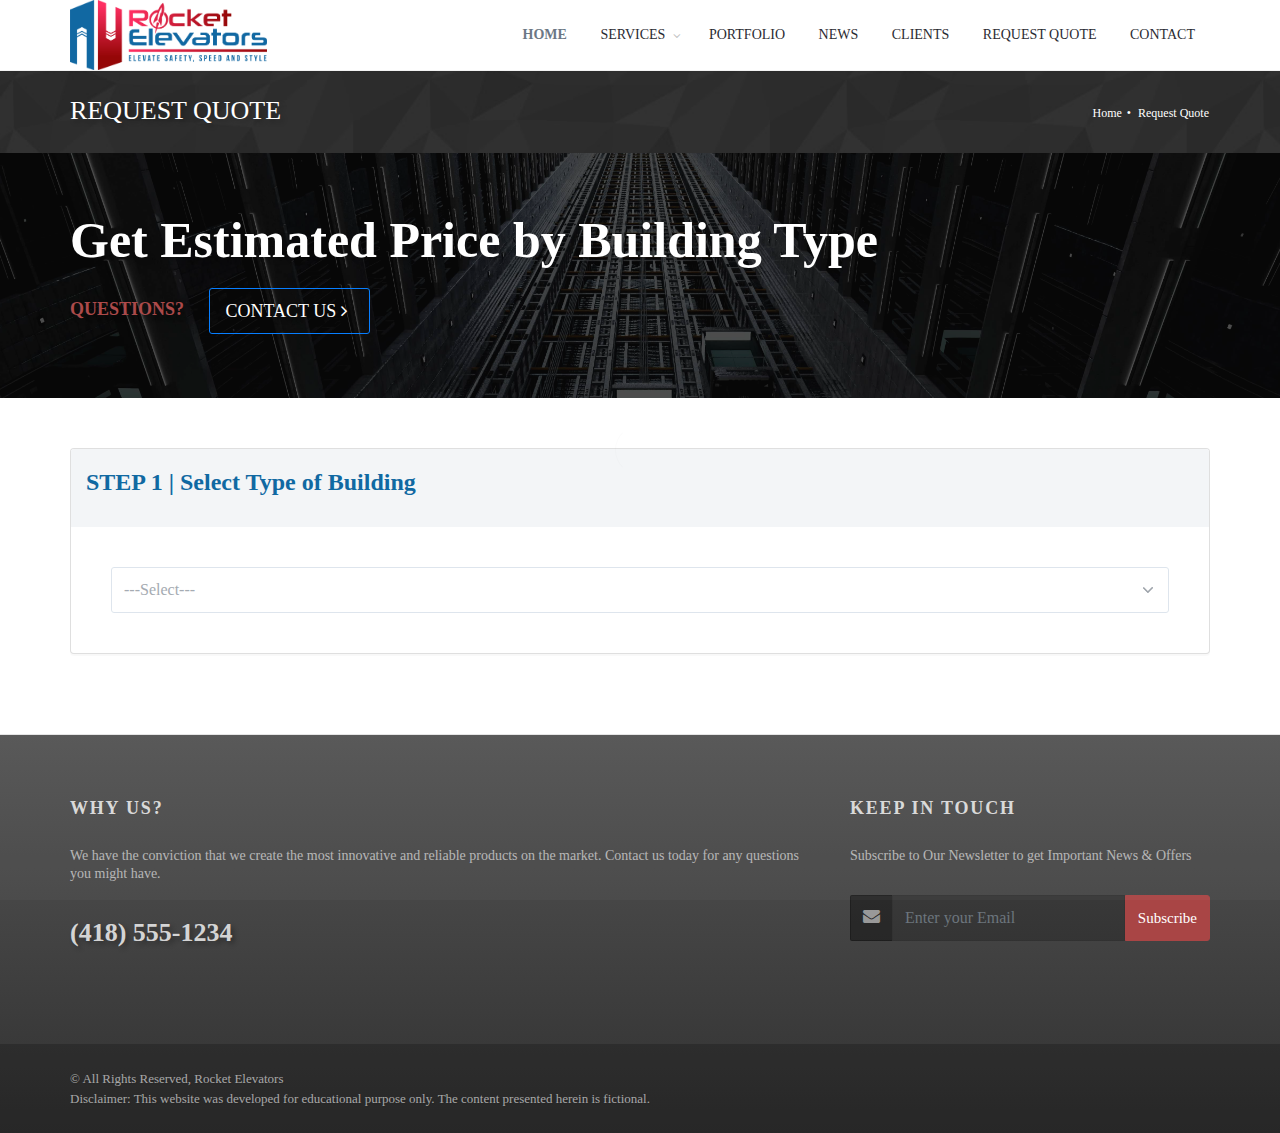
==== commit f3d08433: "Add all styles and features" ====
--- a/quote.html
+++ b/quote.html
@@ -24,9 +24,9 @@
 	</head>
 
 	<body class="smoothscroll enable-animation">
-
+        <!--WRAPPER-->
 		<div id="wrapper">
-
+            <!--TOP NAV BAR-->
 			<div id="header" class="navbar-toggleable-md sticky header-md clearfix">
 				<header id="topNav">
 					<div class="container">
@@ -92,7 +92,9 @@
 				</header>
 
 			</div>
-
+			<!--END TOP NAV BAR-->	
+
+            <!--PAGE HEADER-->
 			<section class="page-header page-header-xs parallax parallax-3" style="background-image:url('assets/images/rocketElevators/imgpattern2.jpg')">
 				<div class="overlay dark-2"></div>
 				<div class="container">
@@ -103,7 +105,8 @@
 					</ol>
 				</div>
 			</section>
-
+			<!--END PAGE HEADER-->
+			
 			<section class="parallax parallax-2" style="background-image: url('assets/images/rocketElevators/businessSince.jpeg');">
 				<div class="overlay dark-7"></div>
 				<div class="container">
@@ -118,11 +121,11 @@
 					</div>
 				</div>
 			</section>
-
+           <!--QUOTE FORM-->
 			<section>
 				<div class="container">
 					<form class="validate" id="quote-form">
-
+                        <!--TYPE OF BUILDING-->
 						<div class="select-building-type card card-default">
 							<div class="card-heading card-heading-transparent" id="building-type-form">
 								<label for="building-type" class="card-title"> 
@@ -140,7 +143,8 @@
 								</select>
 							</div>
 						</div>
-
+                        <!--END TYPE OF BUILDING-->
+						<!--BUILDING INFORMATION-->
 						<div class="estimate-num-elv card card-default"  style="display: none;"> 
 							
 							<div class="card-heading step-description" id="buildingInfo" >
@@ -205,7 +209,8 @@
 							</div>
 														
 						</div>
-
+						<!--END BUILDING INFORMATION-->
+						<!--PRODUCT LINE-->
 						<div class="product-line card card-default" style="display: none;">
 							<div class="card-heading card-heading-transparent" id="product-line" >
 								<h3><span style="color:rgb(10, 101, 160); font-weight:bolder">STEP 3 |</span> Select Product Line</h3>
@@ -238,7 +243,8 @@
 								
 							</div>
 						</div>
-
+						<!--END PRODUCT LINE-->
+						<!--FINAL PRICING-->
 						<div class="final-pricing-display card card-default"  style="display: none;">
 							<div class="card-heading card-heading-transparent" id="pricing-block">
 								<h3><span style="color:rgb(10, 101, 160); font-weight:bolder">STEP 4 |</span> Estimated Pricing</h3>
@@ -303,11 +309,12 @@
 					
 							</div>
 						</div>
-						
+						<!--END FINAL PRICING-->
 					</form>
 				</div>
 			</section>
-
+			<!--END QUOTE FORM-->
+            <!--SUBSCRIBED MESSAGE-->
 			<div class="modal fade" id="subscribe-message" role="dialog">
 				<div class="modal-dialog">				
 				<div class="modal-content">
@@ -329,7 +336,8 @@
 				
 				</div>
 			</div>
-
+			<!--END SUBSCRIBED MESSAGE-->
+			<!--FOOTER-->
 			<footer id="footer">
 				<div class="container">
 					<div class="row">
@@ -370,8 +378,10 @@
 					</div>
 				</div>
 			</footer>
+			<!--END FOOTER-->
 		</div>
-
+		<!--END WRAPPER-->
+		<!--SCROLL TOP-->
 		<a href="#" id="toTop"></a>
 
 		<div id="preloader">
@@ -379,7 +389,8 @@
 				<span class="loader"></span>
 			</div>
 		</div>
-
+        <!--END SCROLL TOP-->
+		<!--Libraries-->
 		<script>var plugin_path = 'assets/plugins/';</script>
 		<script src="assets/plugins/jquery/jquery-3.3.1.min.js"></script>
 		<script src="assets/js/scripts.js"></script>
@@ -389,7 +400,7 @@
 		<script src="assets/js/view/demo.revolution_slider.js"></script>
 
 		<script src="assets/js/contact.js"></script>
-    <script src="quote.js"></script>
+        <script src="quote.js"></script>
 
 		<script type="text/javascript">
 			$("#subscribe-form").on("submit", function(e){
@@ -398,6 +409,7 @@
 				this.reset();
 			});
 		</script>
-
+        <!--END Libraries-->
 	</body>
+	<!--END BODY-->
 </html>--- a/assets/css/layout.css
+++ b/assets/css/layout.css
@@ -5783,7 +5783,7 @@
     line-height: 1.4;
     color: #555;
     text-align: center;
-    background-color: #0a65a0;
+    background-color: #0a64a0b1;
     border: 1px solid #ccc;
     border-radius: 4px;
 }
@@ -7654,7 +7654,7 @@
     font-size: 30px;
     line-height: 20px;
     margin: 0;
-    color: #111;
+    color: #0a65a0;
 }
 
 #portfolio .portfolio-item h2,
@@ -9926,8 +9926,41 @@
 }
 .special-day {
     color: #A94545;
-    font-weight: bold; /* Para hacerlo en negrita */
-    font-size: 1.0em; /* Ajusta el tamaño según lo necesites */
-    /* Otros estilos que desees aplicar */
-}
-
+    font-weight: bold; 
+}
+.clickable-cell {
+    cursor: pointer;
+    position: relative;
+  }
+  
+  .clickable-icon {
+    position: absolute;
+    top: 50%;
+    right: 5px;
+    color:#0a65a0;
+    transform: translateY(-50%);
+    opacity: 0.5;
+    transition: opacity 0.3s ease;
+  }
+  
+  .clickable-cell:hover .clickable-icon {
+    opacity: 1;
+  }
+  .table-header  {
+    color: #A94545; 
+    font-size: 1.2em; 
+    font-family: 'Roboto Serif', serif; 
+  }
+  #region-cell {
+    display: flex;
+    align-items: center;
+    }
+  #region-label {
+    margin-right: 10px;
+    }
+    
+  .clickable-cell {
+  color: #A94545; 
+  font-size: 1.2em; 
+  font-family: 'Roboto Serif', serif; 
+  }